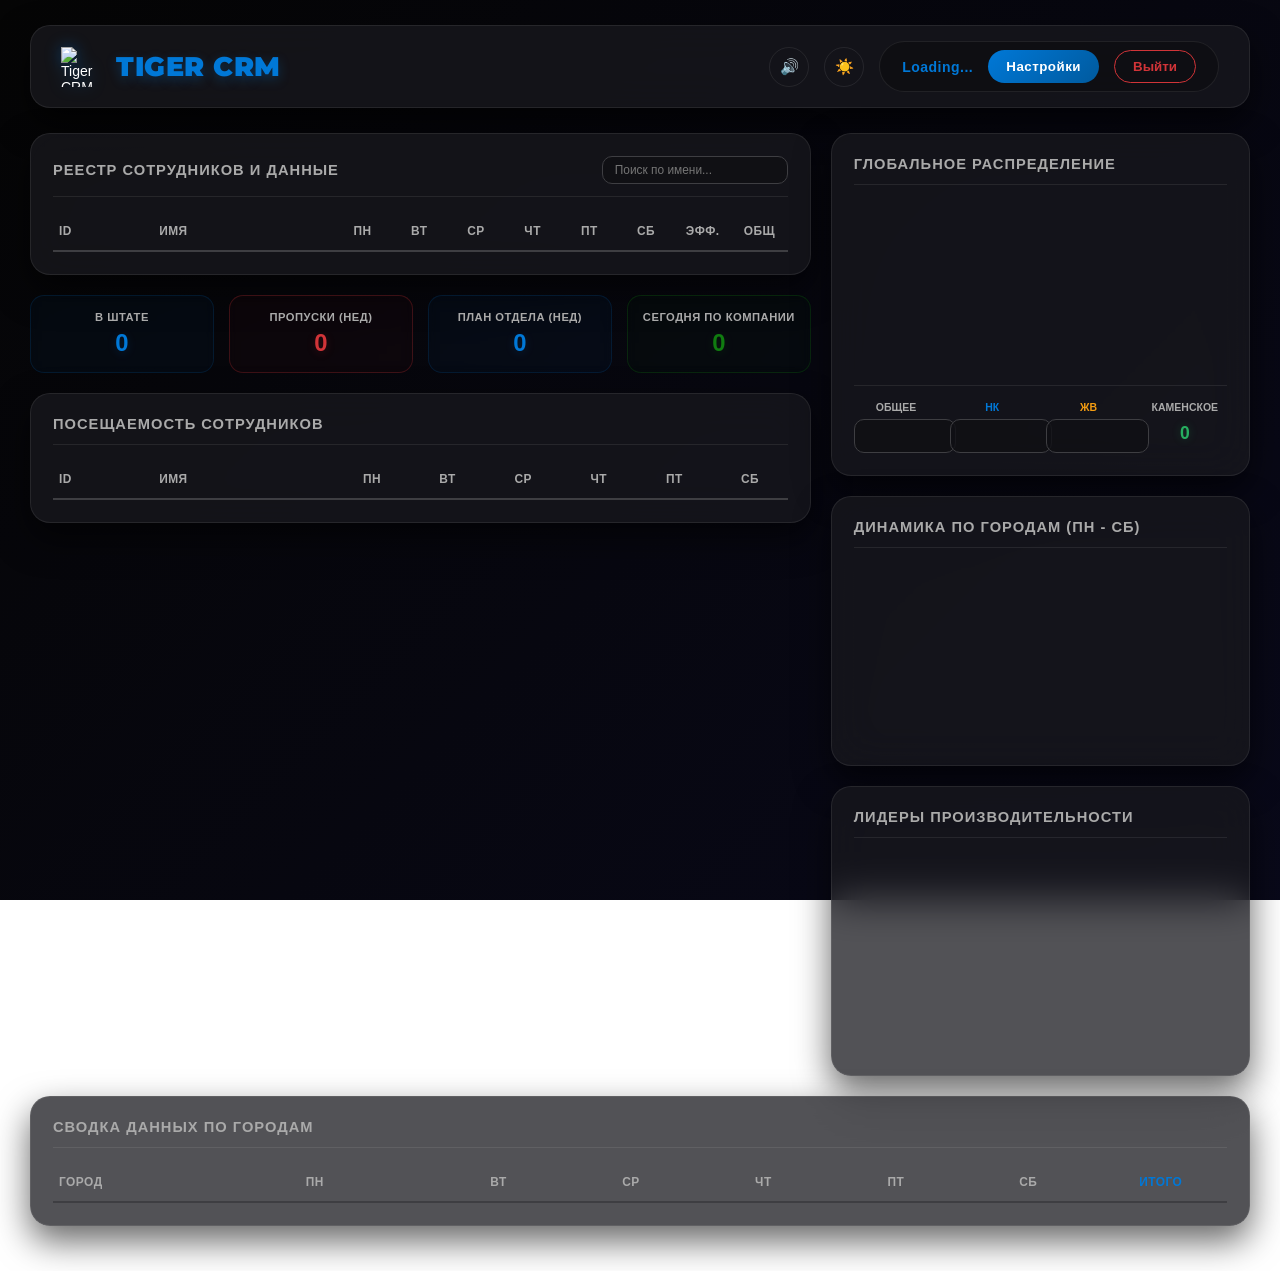
==== index.html @ 07326c5b "олная загрузка проекта: интеграция с Firebase и обновленная структура" ====
<!DOCTYPE html>
<html lang="ru" data-theme="dark">
<head>
    <meta charset="UTF-8">
    <title>TIGER CRM | Cloud Metro Dashboard</title>
    <link rel="icon" type="image/png" href="https://cdn-icons-png.flaticon.com/512/1041/1041883.png">
    <link href="https://fonts.googleapis.com/css2?family=Montserrat:wght@700;900&display=swap" rel="stylesheet">
    
    <script src="https://cdn.jsdelivr.net/npm/@supabase/supabase-js@2"></script>
    <script src="https://cdn.jsdelivr.net/npm/chart.js"></script>
    <script src="https://cdn.jsdelivr.net/npm/tsparticles@2.12.0/tsparticles.bundle.min.js"></script>
    <script>
        function applyUserTheme() {
            const savedTheme = localStorage.getItem('crm_custom_theme');
            if (savedTheme) {
                try {
                    const theme = JSON.parse(savedTheme);
                    const root = document.documentElement;
                    if(theme.bgGrad1) root.style.setProperty('--bg-grad-1', theme.bgGrad1);
                    if(theme.bgGrad2) root.style.setProperty('--bg-grad-2', theme.bgGrad2);
                    if(theme.textMain) root.style.setProperty('--text-main', theme.textMain);
                    if(theme.panelBg) root.style.setProperty('--panel-bg', theme.panelBg);
                } catch (e) { console.error("Ошибка применения темы", e); }
            }
        }
        applyUserTheme();
    </script>
    <style>
        :root { 
            --bg-grad-1: #050505; --bg-grad-2: #0a0a20; --bg-grad-3: #0d1a12; --bg-grad-4: #1a0a1a; 
            --panel-bg: rgba(25, 25, 30, 0.75); 
            --text-main: #ffffff; --text-muted: #aaaaaa; 
            --border-color: rgba(255,255,255,0.08); 
            --input-bg: rgba(15, 15, 20, 0.8); 
            --input-border: #3e3e42; 
            --hover-row: rgba(0, 120, 215, 0.15); 
            --shadow: 0 15px 35px rgba(0,0,0,0.6); 
        }
        [data-theme="light"] { 
            --bg-grad-1: #f5f7fa; --bg-grad-2: #e4e8f0; --bg-grad-3: #dcedc8; --bg-grad-4: #e1bee7; 
            --panel-bg: rgba(255, 255, 255, 0.88); 
            --text-main: #222222; --text-muted: #555555; 
            --border-color: rgba(0,0,0,0.08); 
            --input-bg: rgba(240, 240, 240, 0.8); 
            --input-border: #cccccc; 
            --hover-row: rgba(0, 120, 215, 0.08); 
            --shadow: 0 10px 30px rgba(0,0,0,0.1); 
        }
        
        body, html { margin: 0; padding: 0; font-family: 'Segoe UI', Tahoma, sans-serif; background-color: transparent; font-size: 14px; color: var(--text-main); transition: color 0.4s ease; }
        
        #tsparticles { position: fixed; top: 0; left: 0; width: 100%; height: 100%; z-index: -1; background: linear-gradient(135deg, var(--bg-grad-1), var(--bg-grad-2), var(--bg-grad-3), var(--bg-grad-4)); background-size: 400% 400%; animation: gradientBG 15s ease infinite; transition: background 0.5s ease; }
        @keyframes gradientBG { 0% { background-position: 0% 50%; } 50% { background-position: 100% 50%; } 100% { background-position: 0% 50%; } }
        
        .dashboard-container { padding: 25px 30px; position: relative; z-index: 2; max-width: 1650px; margin: 0 auto; box-sizing: border-box; }
        
        .header { display: flex; align-items: center; justify-content: space-between; margin-bottom: 25px; background: var(--panel-bg); backdrop-filter: blur(20px); padding: 15px 30px; border-radius: 20px; border: 1px solid var(--border-color); box-shadow: var(--shadow); }
        .header-left { display: flex; align-items: center; gap: 20px; }
        .logo-area { display: flex; align-items: center; gap: 15px; }
        .crm-logo { width: 40px; height: 40px; object-fit: contain; filter: drop-shadow(0 0 8px rgba(0,120,215,0.4)); }
        .header h1 { font-family: 'Montserrat', sans-serif; font-weight: 900; font-size: 1.9rem; margin: 0; color: #0078d7; text-shadow: 0 4px 12px rgba(0, 120, 215, 0.3); letter-spacing: 0.5px; }
        
        .header-right { display: flex; align-items: center; gap: 15px; }
        .user-badge { display: flex; align-items: center; gap: 15px; background: rgba(0, 0, 0, 0.25); padding: 8px 22px; border-radius: 30px; border: 1px solid var(--border-color); }
        [data-theme="light"] .user-badge { background: rgba(255, 255, 255, 0.6); }
        
        .btn-audio-test { background: transparent; border: 1px solid var(--border-color); color: var(--text-main); font-size: 1.1rem; cursor: pointer; padding: 5px; border-radius: 50%; width: 40px; height: 40px; display: flex; align-items: center; justify-content: center; transition: 0.3s; }
        .btn-audio-test:hover { background: rgba(243, 156, 18, 0.2); transform: scale(1.05); }

        .btn-theme { background: transparent; border: 1px solid var(--border-color); font-size: 1.1rem; cursor: pointer; padding: 5px; border-radius: 50%; color: var(--text-main); display: flex; align-items: center; justify-content: center; width: 40px; height: 40px; transition: 0.3s; }
        .btn-theme:hover { background: rgba(0, 120, 215, 0.2); transform: rotate(15deg); }
        
        .btn-settings { background: linear-gradient(135deg, #0078d7, #005a9e); border: none; color: white; padding: 9px 18px; border-radius: 20px; cursor: pointer; font-weight: bold; transition: 0.2s; letter-spacing: 0.5px; }
        .btn-settings:hover { box-shadow: 0 4px 12px rgba(0,120,215,0.4); transform: translateY(-1px); }
        .btn-logout { background: transparent; border: 1px solid #d13438; color: #d13438; padding: 8px 18px; border-radius: 20px; cursor: pointer; font-weight: bold; transition: 0.2s; }
        .btn-logout:hover { background: #d13438; color: white; box-shadow: 0 4px 12px rgba(209,52,56,0.4); }
        
        .content-grid { display: grid; grid-template-columns: 64% calc(36% - 20px); gap: 20px; margin-bottom: 20px; align-items: stretch; }
        .col-left, .col-right { display: flex; flex-direction: column; gap: 20px; }
        
        .panel { background-color: var(--panel-bg); backdrop-filter: blur(20px); border: 1px solid var(--border-color); border-radius: 20px; padding: 22px; box-shadow: var(--shadow); display: flex; flex-direction: column; position: relative; }
        .panel-header-flex { display: flex; align-items: center; justify-content: space-between; border-bottom: 1px solid var(--border-color); padding-bottom: 12px; margin-bottom: 15px; }
        .panel-title { font-size: 1.05rem; color: var(--text-muted); margin: 0; font-weight: 700; text-transform: uppercase; letter-spacing: 1px; }
        
        .search-box { padding: 6px 12px; background: var(--input-bg); border: 1px solid var(--input-border); color: var(--text-main); border-radius: 10px; font-size: 0.85rem; width: 160px; transition: 0.3s; }
        .search-box:focus { width: 220px; outline: none; border-color: #0078d7; }

        table { width: 100%; border-collapse: separate; border-spacing: 0; text-align: left; table-layout: fixed; }
        th { color: var(--text-muted); font-size: 0.85rem; padding: 12px 6px; border-bottom: 2px solid var(--input-border); text-align: center; text-transform: uppercase; letter-spacing: 0.5px; }
        th:first-child, th:nth-child(2) { text-align: left; }
        td { padding: 9px 6px; border-bottom: 1px solid var(--border-color); font-size: 0.9rem; text-align: center; vertical-align: middle; transition: background 0.2s; }
        tbody tr:hover td { background-color: var(--hover-row); }
        tfoot td { padding: 14px 6px; border-top: 2px solid var(--input-border); border-bottom: none; font-size: 1rem; }
        
        .cell-input { width: 100%; max-width: 55px; padding: 6px; background: var(--input-bg); border: 1px solid var(--input-border); color: var(--text-main); text-align: center; border-radius: 8px; transition: all 0.2s ease; font-size: 0.9rem; font-weight: 600; }
        .cell-input:focus { border-color: #0078d7; outline: none; background: rgba(0, 120, 215, 0.15); box-shadow: 0 0 8px rgba(0,120,215,0.4); }
        .cell-input:disabled { background: transparent; border: none; font-size: 1rem; color: var(--text-main); opacity: 0.9; }
        
        .traffic-light { width: 16px; height: 16px; border-radius: 50%; margin: 0 auto; box-shadow: 0 2px 5px rgba(0,0,0,0.4); transition: 0.3s; }
        .tl-green { background-color: #107c10; box-shadow: 0 0 12px rgba(16, 124, 16, 0.8); }
        .tl-yellow { background-color: #f39c12; box-shadow: 0 0 12px rgba(243, 156, 18, 0.8); }
        .tl-red { background-color: #d13438; box-shadow: 0 0 12px rgba(209, 52, 56, 0.8); }
        
        .stats-grid { display: flex; gap: 15px; justify-content: space-between; }
        .stat-box { flex: 1; background: rgba(0, 120, 215, 0.04); padding: 15px 10px; border-radius: 14px; border: 1px solid rgba(0, 120, 215, 0.15); text-align: center; backdrop-filter: blur(5px); transition: transform 0.2s; }
        .stat-box:hover { transform: translateY(-2px); }
        .stat-box span { display: block; font-size: 0.8rem; color: var(--text-muted); text-transform: uppercase; margin-bottom: 6px; font-weight: 600; letter-spacing: 0.5px; }
        .stat-box b { font-size: 1.7rem; color: #0078d7; font-weight: 900; text-shadow: 0 2px 10px rgba(0,120,215,0.2); }
        .stat-danger { border-color: rgba(209, 52, 56, 0.25); background: rgba(209, 52, 56, 0.03); }
        .stat-danger b { color: #d13438; text-shadow: 0 2px 10px rgba(209,52,56,0.2); }
        .stat-success { border-color: rgba(16, 124, 16, 0.25); background: rgba(16, 124, 16, 0.03); }
        .stat-success b { color: #107c10; text-shadow: 0 2px 10px rgba(16,124,16,0.2); }
        
        .att-cell { width: 28px; height: 28px; margin: 0 auto; border-radius: 8px; border: 1px solid var(--border-color); transition: all 0.2s; }
        .att-0 { background-color: transparent; } .att-1 { background-color: #107c10; box-shadow: inset 0 0 8px rgba(0,0,0,0.5); } .att-2 { background-color: #f39c12; box-shadow: inset 0 0 8px rgba(0,0,0,0.5); } .att-3 { background-color: #d13438; box-shadow: inset 0 0 8px rgba(0,0,0,0.5); }
        .att-interactive { cursor: pointer; } .att-interactive:hover { transform: scale(1.15); box-shadow: 0 0 10px rgba(255,255,255,0.25); }
        
        .global-totals-block { display: flex; flex-wrap: wrap; gap: 12px; margin-top: auto; padding-top: 15px; border-top: 1px solid var(--border-color); justify-content: space-between; }
        .gt-item { flex: 1; min-width: 65px; text-align: center; }
        .gt-item label { display: block; font-size: 0.75rem; color: var(--text-muted); font-weight: bold; margin-bottom: 6px; text-transform: uppercase; }
        .gt-item input { width: 100%; max-width: 85px; padding: 8px; border-radius: 10px; border: 1px solid var(--input-border); background: var(--input-bg); color: var(--text-main); text-align: center; transition: 0.3s; font-weight: bold; font-size: 1rem; }
        .gt-item input:focus { border-color: #0078d7; outline: none; box-shadow: 0 0 8px rgba(0,120,215,0.4); }
        .gt-item input:disabled { border: none; background: transparent; font-size: 1.2rem; padding: 0; }
        .gt-item.highlight span { display: block; font-size: 1.25rem; font-weight: 900; color: #27ae60; padding-top: 4px; text-shadow: 0 0 8px rgba(39,174,96,0.3); }
        
        .admin-panel { background-color: var(--panel-bg); backdrop-filter: blur(20px); padding: 22px; border-left: 5px solid #0078d7; display: flex; flex-wrap: wrap; gap: 25px; border-radius: 0 20px 20px 0; margin-top: 20px; box-shadow: var(--shadow); }
        .admin-section { flex: 1; min-width: 250px; }
        .input-group { display: flex; justify-content: space-between; align-items: center; margin-bottom: 12px; }
        .input-group input { max-width: 95px; padding: 7px 12px; text-align: right; border-radius: 8px; background: var(--input-bg); border: 1px solid var(--input-border); color: var(--text-main); font-size: 0.95rem; font-weight: bold; }
        .hidden { display: none !important; }

        #toastContainer { position: fixed; bottom: 30px; right: 30px; display: flex; flex-direction: column; gap: 15px; z-index: 10000; }
        .toast { background: rgba(25, 25, 30, 0.95); backdrop-filter: blur(12px); border-left: 5px solid #0078d7; border-radius: 14px; box-shadow: 0 12px 40px rgba(0,0,0,0.6); padding: 15px 22px; display: flex; align-items: center; gap: 15px; color: white; font-weight: 500; font-size: 1rem; animation: slideInRight 0.5s cubic-bezier(0.175, 0.885, 0.32, 1.275) forwards; max-width: 420px; border-top: 1px solid rgba(255,255,255,0.05); }
        [data-theme="light"] .toast { background: rgba(255, 255, 255, 0.96); color: #111; border-top: 1px solid rgba(0,0,0,0.05); }
        .toast img { width: 45px; height: 45px; border-radius: 50%; object-fit: cover; box-shadow: 0 2px 8px rgba(0,0,0,0.3); }
        
        @keyframes slideInRight { from { transform: translateX(120%); opacity: 0; } to { transform: translateX(0); opacity: 1; } }
        @keyframes slideOutRight { from { transform: translateX(0); opacity: 1; } to { transform: translateX(120%); opacity: 0; } }

        /* Оптимизация контейнера под более толстый полукруглый график */
        .chart-container-semi { position: relative; height: 185px; width: 100%; display: flex; justify-content: center; align-items: flex-end; padding-bottom: 5px; box-sizing: border-box; }
    </style>
</head>
<body>
    <div id="tsparticles"></div>

    <div class="dashboard-container">
        <div class="header">
            <div class="header-left">
                <div class="logo-area">
                    <img src="https://i.ibb.co/V0QkSPgp/3838da46-4677-4bdc-81d3-2a8b559bb700-removebg-preview.png" class="crm-logo" alt="Tiger CRM Logo">
                    <h1>TIGER CRM</h1>
                </div>
            </div>
            <div class="header-right">
                <button class="btn-audio-test" onclick="testNotifySound()" title="Проверить звук уведомлений">🔊</button>
                <button id="themeToggle" class="btn-theme" onclick="toggleTheme()">☀️</button>
                <div class="user-badge">
                    <span id="displayUsername" style="color:#0078d7; font-weight:bold; letter-spacing: 0.5px;">Loading...</span>
                    <button class="btn-settings" onclick="window.location.href='profile.html'">Настройки</button>
                    <button class="btn-logout" onclick="logout()">Выйти</button>
                </div>
            </div>
        </div>

        <div class="content-grid">
            <div class="col-left">
                <div class="panel">
                    <div class="panel-header-flex">
                        <h3 class="panel-title">Реестр сотрудников и данные</h3>
                        <input type="text" id="empSearch" class="search-box" placeholder="Поиск по имени..." oninput="filterTables()">
                    </div>
                    <table>
                        <thead>
                            <tr>
                                <th style="width:12%">ID</th><th style="width:23%">Имя</th>
                                <th>ПН</th><th>ВТ</th><th>СР</th><th>ЧТ</th><th>ПТ</th><th>СБ</th>
                                <th title="Эффективность к недельному плану">Эфф.</th><th>Общ</th>
                            </tr>
                        </thead>
                        <tbody id="employeeTableBody"></tbody>
                        <tfoot id="employeeTableFoot"></tfoot>
                    </table>
                </div>

                <div class="stats-grid">
                    <div class="stat-box"><span>В штате</span><b id="statCount">0</b></div>
                    <div class="stat-box stat-danger"><span>Пропуски (нед)</span><b id="statAbsences">0</b></div>
                    <div class="stat-box"><span>План отдела (нед)</span><b id="statPlanTotal">0</b></div>
                    <div class="stat-box stat-success"><span>Сегодня по компании</span><b id="statTodayTotal">0</b></div>
                </div>

                <div class="panel">
                    <div class="panel-header-flex" style="border-bottom: 1px solid var(--border-color); padding-bottom: 12px; margin-bottom: 15px;">
                        <h3 class="panel-title">Посещаемость сотрудников</h3>
                    </div>
                    <table>
                        <thead>
                            <tr>
                                <th style="width:12%">ID</th><th style="width:23%">Имя</th>
                                <th>ПН</th><th>ВТ</th><th>СР</th><th>ЧТ</th><th>ПТ</th><th>СБ</th>
                            </tr>
                        </thead>
                        <tbody id="attendanceTableBody"></tbody>
                    </table>
                </div>
            </div>

            <div class="col-right">
                <div class="panel">
                    <h3 class="panel-title" style="border-bottom: 1px solid var(--border-color); padding-bottom: 12px; margin-bottom: 15px;">Глобальное распределение</h3>
                    <div class="chart-container-semi"><canvas id="globalChart"></canvas></div>
                    
                    <div class="global-totals-block">
                        <div class="gt-item">
                            <label>ОБЩЕЕ</label>
                            <input type="number" id="gtTotal" onchange="updateGlobalTotals()">
                        </div>
                        <div class="gt-item">
                            <label style="color: #0078d7;">НК</label>
                            <input type="number" id="gtNk" onchange="updateGlobalTotals()">
                        </div>
                        <div class="gt-item">
                            <label style="color: #f39c12;">ЖВ</label>
                            <input type="number" id="gtZv" onchange="updateGlobalTotals()">
                        </div>
                        <div class="gt-item highlight">
                            <label>КАМЕНСКОЕ</label>
                            <span id="gtKam">0</span>
                        </div>
                    </div>
                </div>

                <div class="panel">
                    <h3 class="panel-title" style="border-bottom: 1px solid var(--border-color); padding-bottom: 12px; margin-bottom: 15px;">Динамика по городам (ПН - СБ)</h3>
                    <div style="height: 180px;"><canvas id="companyDaysChart"></canvas></div>
                </div>

                <div class="panel">
                    <h3 class="panel-title" style="border-bottom: 1px solid var(--border-color); padding-bottom: 12px; margin-bottom: 15px;">Лидеры производительности</h3>
                    <div style="height: 200px;"><canvas id="barChart"></canvas></div>
                </div>
            </div>
        </div>

        <div class="panel" style="margin-bottom: 20px;">
            <h3 class="panel-title" style="border-bottom: 1px solid var(--border-color); padding-bottom: 12px; margin-bottom: 15px;">Сводка данных по городам</h3>
            <table>
                <thead>
                    <tr>
                        <th style="width:20%; text-align:left;">Город</th>
                        <th>ПН</th><th>ВТ</th><th>СР</th><th>ЧТ</th><th>ПТ</th><th>СБ</th>
                        <th style="color:#0078d7;">Итого</th>
                    </tr>
                </thead>
                <tbody id="cityTableBody"></tbody>
            </table>
        </div>

        <div id="adminPanel" class="admin-panel hidden">
            <div class="admin-section">
                <h3 style="color:var(--text-main); border-bottom:1px solid var(--border-color); padding-bottom:10px; margin-top:0;">Настройки плана (Admin)</h3>
                <div class="input-group"><label>Цель на день (на чел.):</label><input type="number" id="planDaily" onchange="updatePlans()"></div>
                <div class="input-group"><label>Цель на неделю (на чел.):</label><input type="number" id="planWeekly" onchange="updatePlans()"></div>
            </div>
        </div>
    </div>

    <div id="toastContainer"></div>

    <script>
        tsParticles.load("tsparticles", {
            fpsLimit: 60,
            particles: {
                number: { value: 50, density: { enable: true, value_area: 800 } },
                color: { value: "#0078d7" },
                shape: { type: "circle" },
                opacity: { value: 0.25 },
                size: { value: { min: 1, max: 3 } },
                links: { enable: true, distance: 150, color: "#0078d7", opacity: 0.18, width: 1 },
                move: { enable: true, speed: 0.4, direction: "none" }
            },
            interactivity: { detectsOn: "canvas", events: { onHover: { enable: true, mode: "grab" }, resize: true }, modes: { grab: { distance: 160, links: { opacity: 0.4 } } } },
            retina_detect: true
        });

        const SUPABASE_URL = "https://geolvowpvdxnimypcvfx.supabase.co"; 
        const SUPABASE_ANON_KEY = "sb_publishable_NYYVxFGX8ZnVK0CyEFPehg_z58eWBut"; 
        const db = window.supabase.createClient(SUPABASE_URL, SUPABASE_ANON_KEY);

        let isAdmin = false;
        let employees = [];
        let metricsData = { daily_plan: 26, weekly_plan: 130, total: 0, nikopol: 0, zv: 0 }; 
        let cityDays = { nikopol: [0,0,0,0,0,0], zv: [0,0,0,0,0,0], kamenka: [0,0,0,0,0,0] };

        let barChartInst = null; let globalChartInst = null; let companyDaysChartInst = null;
        const dbDaysKeys = ['mon', 'tue', 'wed', 'thu', 'fri', 'sat'];

        const notifySound = new Audio('https://assets.mixkit.co/active_storage/sfx/2869/2869-preview.mp3');

        function testNotifySound() {
            notifySound.play().then(() => alert("Звук воспроизводится успешно!")).catch(e => alert("Доступ заблокирован браузером. Кликните на страницу."));
        }

        function showNotification(message, imgUrl) {
            const container = document.getElementById('toastContainer');
            const toast = document.createElement('div');
            toast.className = 'toast';
            toast.innerHTML = `<img src="${imgUrl}" alt="icon"><div>${message}</div>`;
            container.appendChild(toast);
            notifySound.play().catch(e => console.log("Sound autoplay blocked"));
            setTimeout(() => { toast.style.animation = 'slideOutRight 0.5s forwards'; setTimeout(() => toast.remove(), 500); }, 8000);
        }

        function checkTimeNotifications() {
            const now = new Date();
            const currentTime = String(now.getHours()).padStart(2, '0') + ':' + String(now.getMinutes()).padStart(2, '0');
            const today = now.toDateString();
            const times = {
                '10:30': { msg: 'Все на перекур!', img: 'https://cdn-icons-png.flaticon.com/512/1055/1055660.png' },
                '13:20': { msg: 'А как бы шо-то обэда будет, а то там 25 людей не кормленные...', img: 'https://cdn-icons-png.flaticon.com/512/1864/1864514.png' },
                '16:00': { msg: 'Перерывчик!', img: 'https://cdn-icons-png.flaticon.com/512/1055/1055660.png' }
            };
            if (times[currentTime] && !localStorage.getItem(`notified_time_${currentTime}_${today}`)) {
                showNotification(times[currentTime].msg, times[currentTime].img);
                localStorage.setItem(`notified_time_${currentTime}_${today}`, 'true');
            }
        }

        function initTheme() {
            const savedTheme = localStorage.getItem('crm_theme') || 'dark';
            document.documentElement.setAttribute('data-theme', savedTheme);
            document.getElementById('themeToggle').innerText = savedTheme === 'dark' ? '☀️' : '🌙';
        }

        function toggleTheme() {
            const currentTheme = document.documentElement.getAttribute('data-theme');
            const newTheme = currentTheme === 'dark' ? 'light' : 'dark';
            document.documentElement.setAttribute('data-theme', newTheme);
            localStorage.setItem('crm_theme', newTheme);
            document.getElementById('themeToggle').innerText = newTheme === 'dark' ? '☀️' : '🌙';
            
            if (globalChartInst) { globalChartInst.options.plugins.legend.labels.color = newTheme === 'dark' ? '#aaaaaa' : '#555555'; globalChartInst.update(); }
            if (companyDaysChartInst) { 
                companyDaysChartInst.options.plugins.legend.labels.color = newTheme === 'dark' ? '#aaaaaa' : '#555555';
                companyDaysChartInst.options.scales.x.ticks.color = newTheme === 'dark' ? '#aaaaaa' : '#555555';
                companyDaysChartInst.options.scales.y.ticks.color = newTheme === 'dark' ? '#aaaaaa' : '#555555';
                companyDaysChartInst.update();
            }
            if (barChartInst) {
                const isDark = newTheme === 'dark';
                barChartInst.options.scales.x.ticks.color = isDark ? '#aaaaaa' : '#555555';
                barChartInst.options.scales.y.ticks.color = isDark ? '#aaaaaa' : '#555555';
                barChartInst.options.scales.y.grid.color = isDark ? 'rgba(255,255,255,0.05)' : 'rgba(0,0,0,0.05)';
                barChartInst.update();
            }
        }

        function filterTables() {
            const val = document.getElementById('empSearch').value.toLowerCase();
            const rowsData = document.querySelectorAll('#employeeTableBody tr');
            const rowsAtt = document.querySelectorAll('#attendanceTableBody tr');
            
            rowsData.forEach(row => {
                const name = row.querySelector('td:nth-child(2)').innerText.toLowerCase();
                row.style.display = name.includes(val) ? '' : 'none';
            });
            rowsAtt.forEach(row => {
                const name = row.querySelector('td:nth-child(2)').innerText.toLowerCase();
                row.style.display = name.includes(val) ? '' : 'none';
            });
        }

        async function loadCloudData() {
            let { data: metrics } = await db.from('global_metrics').select('*').eq('id', 1).single();
            if (metrics) {
                metricsData = metrics;
                document.getElementById('planDaily').value = metrics.daily_plan || 26;
                document.getElementById('planWeekly').value = metrics.weekly_plan || 130;
                document.getElementById('gtTotal').value = metrics.total || 0;
                document.getElementById('gtNk').value = metrics.nikopol || 0;
                document.getElementById('gtZv').value = metrics.zv || 0;
                
                if (metrics.city_days) {
                    try {
                        let parsed = typeof metrics.city_days === 'string' ? JSON.parse(metrics.city_days) : metrics.city_days;
                        if(parsed.nikopol) cityDays = parsed;
                    } catch(e) { console.error("Parse error:", e); }
                }
            }

            let { data: dbEmployees } = await db.from('employees').select('*').order('created_at', { ascending: true });
            if (dbEmployees) {
                employees = dbEmployees.map(emp => ({
                    id: emp.id, 
                    name: emp.name, 
                    personal_color: emp.personal_color || '#0078d7',
                    days: [emp.mon, emp.tue, emp.wed, emp.thu, emp.fri, emp.sat],
                    attendance: [emp.att_mon, emp.att_tue, emp.att_wed, emp.att_thu, emp.att_fri, emp.att_sat]
                }));
            }
            renderAll();
        }

        async function updatePlans() {
            if(!isAdmin) return;
            const daily = parseInt(document.getElementById('planDaily').value) || 26;
            const weekly = parseInt(document.getElementById('planWeekly').value) || 130;
            metricsData.daily_plan = daily; metricsData.weekly_plan = weekly;
            renderAll();
            await db.from('global_metrics').update({ daily_plan: daily, weekly_plan: weekly }).eq('id', 1);
        }

        async function updateGlobalTotals() {
            if(!isAdmin) return;
            const t = parseInt(document.getElementById('gtTotal').value) || 0;
            const n = parseInt(document.getElementById('gtNk').value) || 0;
            const z = parseInt(document.getElementById('gtZv').value) || 0;
            metricsData.total = t; metricsData.nikopol = n; metricsData.zv = z;
            renderAll();
            await db.from('global_metrics').update({ total: t, nikopol: n, zv: z }).eq('id', 1);
        }

        async function updateCityDay(cityId, dayIdx, val) {
            if(!isAdmin) return;
            cityDays[cityId][dayIdx] = parseInt(val) || 0;
            renderAll(); 
            await db.from('global_metrics').update({ city_days: cityDays }).eq('id', 1);
        }

        function renderAll() {
            const tBodyData = document.getElementById('employeeTableBody');
            const tFootData = document.getElementById('employeeTableFoot');
            const tBodyAtt = document.getElementById('attendanceTableBody');
            const tBodyCity = document.getElementById('cityTableBody');
            
            tBodyData.innerHTML = ''; tFootData.innerHTML = ''; tBodyAtt.innerHTML = ''; tBodyCity.innerHTML = '';
            
            document.getElementById('gtTotal').disabled = !isAdmin;
            document.getElementById('gtNk').disabled = !isAdmin;
            document.getElementById('gtZv').disabled = !isAdmin;
            
            let calcKam = (metricsData.total || 0) - ((metricsData.nikopol || 0) + (metricsData.zv || 0));
            if(calcKam < 0) calcKam = 0;
            document.getElementById('gtKam').innerText = calcKam;
            
            let totalAbsences = 0; let currentGlobalSum = 0; let daySums = [0, 0, 0, 0, 0, 0]; 
            const today = new Date().toDateString();
            
            employees.forEach((emp, index) => {
                totalAbsences += emp.attendance.filter(a => a === 3).length;
                let totalData = emp.days.reduce((a, b) => (a||0) + (b||0), 0);
                currentGlobalSum += totalData;
                let disabledAttr = isAdmin ? '' : 'disabled';
                
                for (let d = 0; d < 6; d++) { daySums[d] += (emp.days[d] || 0); }
                
                if (totalData >= 5 && !localStorage.getItem(`evt_5_${emp.id}_${today}`)) {
                    showNotification(`У ${emp.name} уже 5 данных, круто!`, 'https://cdn-icons-png.flaticon.com/512/3573/3573974.png');
                    localStorage.setItem(`evt_5_${emp.id}_${today}`, 'true');
                }
                if (totalData >= 10 && !localStorage.getItem(`evt_10_${emp.id}_${today}`)) {
                    showNotification(`У ${emp.name} уже 10 данных, вот это нифига себе!!!`, 'https://cdn-icons-png.flaticon.com/512/1055/1055684.png');
                    localStorage.setItem(`evt_10_${emp.id}_${today}`, 'true');
                }
                
                let percent = (totalData / (metricsData.weekly_plan || 130)) * 100;
                let tlClass = percent >= 100 ? 'tl-green' : (percent >= 75 ? 'tl-yellow' : 'tl-red');

                let trData = document.createElement('tr');
                trData.innerHTML = `<td style="color:#0078d7;font-family:monospace;font-size:0.85rem;">${String(emp.id).padStart(3, '0')}</td><td style="font-weight:700; color: ${emp.personal_color}; text-shadow: 0 0 8px ${emp.personal_color}40;">${emp.name}</td>` + 
                    emp.days.map((val, dIdx) => `<td><input type="number" class="cell-input" value="${val||0}" onchange="updateEmpDay(${index}, ${dIdx}, this.value)" ${disabledAttr}></td>`).join('') +
                    `<td><div class="traffic-light ${tlClass}" title="${Math.round(percent)}% от плана"></div></td><td style="font-weight:900;color:#107c10;">${totalData}</td>`;
                tBodyData.appendChild(trData);

                let trAtt = document.createElement('tr');
                let attHtml = `<td style="color:#0078d7;font-family:monospace;font-size:0.85rem;">${String(emp.id).padStart(3, '0')}</td><td style="font-weight:700; color: ${emp.personal_color};">${emp.name}</td>`;
                emp.attendance.forEach((st, dIdx) => {
                    let interactive = isAdmin ? 'att-interactive' : '';
                    let onClick = isAdmin ? `onclick="toggleAtt(${index}, ${dIdx})"` : '';
                    attHtml += `<td><div class="att-cell att-${st||0} ${interactive}" ${onClick}></div></td>`;
                });
                trAtt.innerHTML = attHtml;
                tBodyAtt.appendChild(trAtt);
            });

            let trFoot = document.createElement('tr');
            trFoot.style.background = 'rgba(0, 120, 215, 0.06)';
            let footHtml = `<td style="color:var(--text-muted); font-size:0.8rem;">-</td><td style="text-align:left; color:var(--text-main); font-weight:900; padding-left:5px;">ИТОГО:</td>`;
            for(let d = 0; d < 6; d++) { footHtml += `<td style="color:#0078d7; font-weight:900; font-size:1rem;">${daySums[d]}</td>`; }
            footHtml += `<td></td><td style="color:#107c10; font-weight:900; font-size:1.1rem;">${currentGlobalSum}</td>`;
            trFoot.innerHTML = footHtml;
            tFootData.appendChild(trFoot);

            const citiesConf = [
                { id: 'nikopol', name: 'Никополь', color: '#0078d7' },
                { id: 'zv', name: 'Жёлтые Воды', color: '#f39c12' },
                { id: 'kamenka', name: 'Каменское', color: '#27ae60' }
            ];
            
            citiesConf.forEach(city => {
                let days = cityDays[city.id] || [0,0,0,0,0,0];
                let sum = days.reduce((a,b)=>a+b, 0);
                let tr = document.createElement('tr');
                tr.innerHTML = `<td style="font-weight:900; color:${city.color}; text-align:left;">${city.name}</td>` + 
                    days.map((val, idx) => `<td><input type="number" class="cell-input" value="${val}" onchange="updateCityDay('${city.id}', ${idx}, this.value)" ${!isAdmin ? 'disabled' : ''}></td>`).join('') +
                    `<td style="font-weight:900; color:${city.color}; font-size:1.1rem;">${sum}</td>`;
                tBodyCity.appendChild(tr);
            });

            document.getElementById('statTodayTotal').innerText = metricsData.total || 0;
            document.getElementById('statCount').innerText = employees.length;
            document.getElementById('statAbsences').innerText = totalAbsences;
            document.getElementById('statPlanTotal').innerText = employees.length * (metricsData.weekly_plan || 130);

            if (currentGlobalSum >= 50 && !localStorage.getItem(`evt_global_50_${today}`)) {
                showNotification(`Достигнуто общее 50 кол-во данных за день!`, 'https://cdn-icons-png.flaticon.com/512/3573/3573977.png');
                localStorage.setItem(`evt_global_50_${today}`, 'true');
            }

            updateCharts(calcKam);
            filterTables();
        }

        async function updateEmpDay(eIdx, dIdx, val) {
            if(!isAdmin) return;
            const v = parseInt(val) || 0;
            employees[eIdx].days[dIdx] = v;
            renderAll();
            await db.from('employees').update({ [dbDaysKeys[dIdx]]: v }).eq('id', employees[eIdx].id);
        }

        async function toggleAtt(eIdx, dIdx) {
            if(!isAdmin) return;
            let current = employees[eIdx].attendance[dIdx] || 0;
            let next = (current + 1) % 4; 
            employees[eIdx].attendance[dIdx] = next;
            renderAll();
            const keys = ['att_mon', 'att_tue', 'att_wed', 'att_thu', 'att_fri', 'att_sat'];
            await db.from('employees').update({ [keys[dIdx]]: next }).eq('id', employees[eIdx].id);
        }

        function updateCharts(calculatedKamenka) {
            const isDark = document.documentElement.getAttribute('data-theme') === 'dark';
            const labelColor = isDark ? '#aaaaaa' : '#555555';
            const chartCtx = document.getElementById('barChart').getContext('2d');

            if(!barChartInst) {
                barChartInst = new Chart(chartCtx, {
                    type: 'bar', 
                    data: { labels: [], datasets: [{ label: 'Объем', data: [], borderRadius: 6, borderWidth: 1 }] },
                    options: { responsive: true, maintainAspectRatio: false, plugins: { legend: { display: false } }, scales: { x: { ticks: { color: labelColor } }, y: { ticks: { color: labelColor } } } }
                });
            }
            barChartInst.data.labels = employees.map(e => e.name.split(' ')[0]);
            barChartInst.data.datasets[0].data = employees.map(e => e.days.reduce((a,b)=>a+b,0));

            barChartInst.data.datasets[0].backgroundColor = employees.map(emp => {
                let grad = chartCtx.createLinearGradient(0, 0, 0, 200); 
                grad.addColorStop(0, emp.personal_color); 
                grad.addColorStop(1, isDark ? 'rgba(15, 15, 20, 0.9)' : 'rgba(245, 245, 245, 0.9)'); 
                return grad;
            });
            barChartInst.data.datasets[0].borderColor = employees.map(emp => emp.personal_color);
            barChartInst.update();

            if(!globalChartInst) {
                globalChartInst = new Chart(document.getElementById('globalChart'), {
                    type: 'doughnut', 
                    data: { 
                        labels: ['Никополь', 'Жёлтые Воды', 'Каменское'], 
                        datasets: [{ data: [0, 0, 0], backgroundColor: ['#0078d7', '#f39c12', '#27ae60'], borderWidth: 0, hoverOffset: 5 }] 
                    },
                    options: { 
                        responsive: true, maintainAspectRatio: false, rotation: -90, circumference: 180, 
                        cutout: '55%', // ГРАФИК СДЕЛАН ТОЛЩЕ ПО ЗАПРОСУ
                        layout: { padding: { bottom: 10 } },
                        plugins: { legend: { position: 'bottom', labels: { color: labelColor, boxWidth: 12, padding: 12 } } } 
                    }
                });
            }
            
            globalChartInst.data.datasets[0].data = [metricsData.nikopol || 0, metricsData.zv || 0, calculatedKamenka];
            globalChartInst.update();

            if(!companyDaysChartInst) {
                companyDaysChartInst = new Chart(document.getElementById('companyDaysChart'), {
                    type: 'line',
                    data: {
                        labels: ['ПН', 'ВТ', 'СР', 'ЧТ', 'ПТ', 'СБ'],
                        datasets: [
                            { label: 'Никополь', data: cityDays.nikopol, borderColor: '#0078d7', backgroundColor: 'rgba(0, 120, 215, 0.08)', borderWidth: 3, tension: 0.35, fill: true, pointRadius: 4 },
                            { label: 'Жёлтые Воды', data: cityDays.zv, borderColor: '#f39c12', backgroundColor: 'rgba(243, 156, 18, 0.08)', borderWidth: 3, tension: 0.35, fill: true, pointRadius: 4 },
                            { label: 'Каменское', data: cityDays.kamenka, borderColor: '#27ae60', backgroundColor: 'rgba(39, 174, 96, 0.08)', borderWidth: 3, tension: 0.35, fill: true, pointRadius: 4 }
                        ]
                    },
                    options: {
                        responsive: true, maintainAspectRatio: false,
                        plugins: { legend: { display: true, position: 'top', labels: { color: labelColor, usePointStyle: true, boxWidth: 8 } } },
                        scales: { x: { ticks: { color: labelColor }, grid: { display: false } }, y: { ticks: { color: labelColor }, grid: { color: 'rgba(128,128,128,0.08)' } } }
                    }
                });
            } else {
                companyDaysChartInst.data.datasets[0].data = cityDays.nikopol;
                companyDaysChartInst.data.datasets[1].data = cityDays.zv;
                companyDaysChartInst.data.datasets[2].data = cityDays.kamenka;
                companyDaysChartInst.update();
            }
        }

        function logout() { localStorage.removeItem('crm_role'); window.location.href = 'login.html'; }

        window.onload = async () => { 
            initTheme();
            if (!localStorage.getItem('crm_role')) { window.location.href = 'login.html'; return; }
            
            let currentUsername = localStorage.getItem('crm_username');
            document.getElementById('displayUsername').innerText = `${currentUsername} [${localStorage.getItem('crm_role').toUpperCase()}]`;
            isAdmin = localStorage.getItem('crm_role') === 'admin';
            if (isAdmin) document.getElementById('adminPanel').classList.remove('hidden');
            
            let { data: emp } = await db.from('employees').select('avatar_url').eq('name', currentUsername).maybeSingle();
            if (emp && emp.avatar_url) {
                const badge = document.querySelector('.user-badge');
                let img = document.getElementById('headerAvatar');
                if(!img) {
                    img = document.createElement('img');
                    img.id = 'headerAvatar';
                    img.style = "width:32px; height:32px; border-radius:50%; object-fit:cover; border:2px solid #0078d7; margin-right:5px;";
                    badge.insertBefore(img, badge.firstChild);
                }
                img.src = emp.avatar_url;
            }
            
            await loadCloudData(); 
            setInterval(checkTimeNotifications, 30000);
            
            db.channel('realtime-sync')
              .on('postgres_changes', { event: '*', schema: 'public', table: 'employees' }, () => {
                  if (document.activeElement?.tagName !== 'INPUT') loadCloudData();
              })
              .on('postgres_changes', { event: '*', schema: 'public', table: 'global_metrics' }, () => {
                  if (document.activeElement?.tagName !== 'INPUT') loadCloudData();
              })
              .subscribe();
        };
    </script>
</body>
</html>
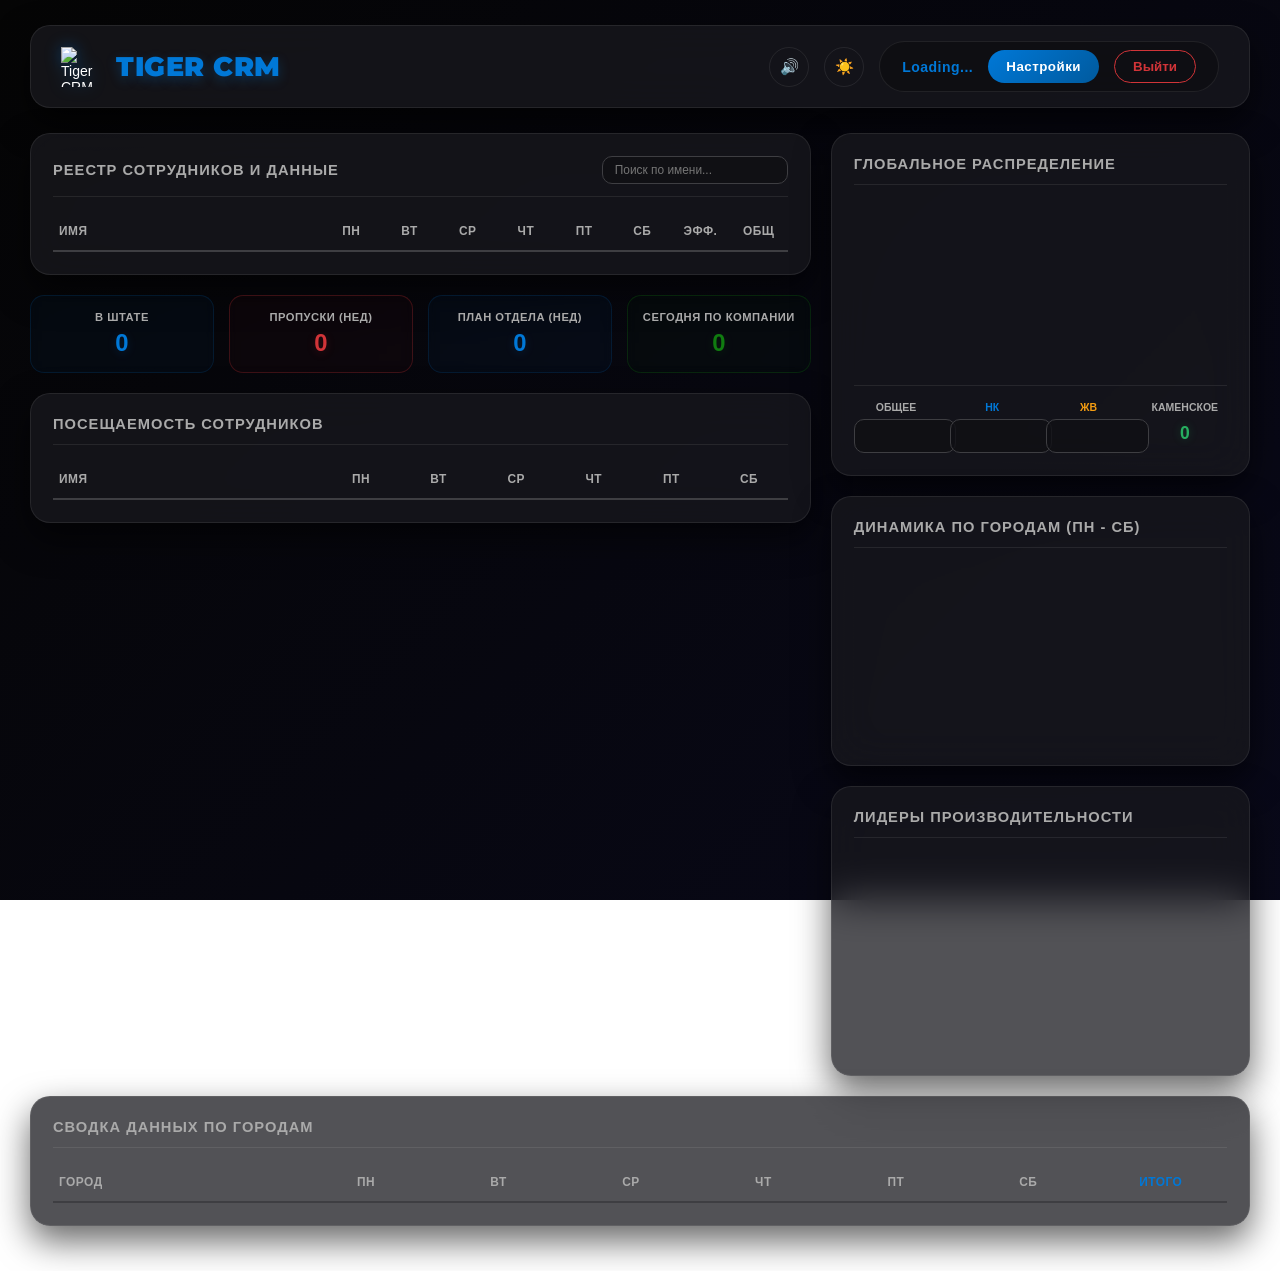
==== commit 21e85456: "Add !important to CSS variables for light theme" ====
--- a/index.html
+++ b/index.html
@@ -37,14 +37,14 @@
             --shadow: 0 15px 35px rgba(0,0,0,0.6); 
         }
         [data-theme="light"] { 
-            --bg-grad-1: #f5f7fa; --bg-grad-2: #e4e8f0; --bg-grad-3: #dcedc8; --bg-grad-4: #e1bee7; 
-            --panel-bg: rgba(255, 255, 255, 0.88); 
-            --text-main: #222222; --text-muted: #555555; 
-            --border-color: rgba(0,0,0,0.08); 
-            --input-bg: rgba(240, 240, 240, 0.8); 
-            --input-border: #cccccc; 
-            --hover-row: rgba(0, 120, 215, 0.08); 
-            --shadow: 0 10px 30px rgba(0,0,0,0.1); 
+            --bg-grad-1: #f5f7fa !important; --bg-grad-2: #e4e8f0 !important; --bg-grad-3: #dcedc8 !important; --bg-grad-4: #e1bee7 !important; 
+            --panel-bg: rgba(255, 255, 255, 0.88) !important; 
+            --text-main: #222222 !important; --text-muted: #555555 !important; 
+            --border-color: rgba(0,0,0,0.08) !important; 
+            --input-bg: rgba(240, 240, 240, 0.8) !important; 
+            --input-border: #cccccc !important; 
+            --hover-row: rgba(0, 120, 215, 0.08) !important; 
+            --shadow: 0 10px 30px rgba(0,0,0,0.1) !important; 
         }
         
         body, html { margin: 0; padding: 0; font-family: 'Segoe UI', Tahoma, sans-serif; background-color: transparent; font-size: 14px; color: var(--text-main); transition: color 0.4s ease; }
@@ -87,7 +87,7 @@
 
         table { width: 100%; border-collapse: separate; border-spacing: 0; text-align: left; table-layout: fixed; }
         th { color: var(--text-muted); font-size: 0.85rem; padding: 12px 6px; border-bottom: 2px solid var(--input-border); text-align: center; text-transform: uppercase; letter-spacing: 0.5px; }
-        th:first-child, th:nth-child(2) { text-align: left; }
+        th:first-child { text-align: left; }
         td { padding: 9px 6px; border-bottom: 1px solid var(--border-color); font-size: 0.9rem; text-align: center; vertical-align: middle; transition: background 0.2s; }
         tbody tr:hover td { background-color: var(--hover-row); }
         tfoot td { padding: 14px 6px; border-top: 2px solid var(--input-border); border-bottom: none; font-size: 1rem; }
@@ -173,7 +173,7 @@
                     <table>
                         <thead>
                             <tr>
-                                <th style="width:12%">ID</th><th style="width:23%">Имя</th>
+                                <th style="width:35%">Имя</th>
                                 <th>ПН</th><th>ВТ</th><th>СР</th><th>ЧТ</th><th>ПТ</th><th>СБ</th>
                                 <th title="Эффективность к недельному плану">Эфф.</th><th>Общ</th>
                             </tr>
@@ -197,7 +197,7 @@
                     <table>
                         <thead>
                             <tr>
-                                <th style="width:12%">ID</th><th style="width:23%">Имя</th>
+                                <th style="width:35%">Имя</th>
                                 <th>ПН</th><th>ВТ</th><th>СР</th><th>ЧТ</th><th>ПТ</th><th>СБ</th>
                             </tr>
                         </thead>
@@ -362,11 +362,11 @@
             const rowsAtt = document.querySelectorAll('#attendanceTableBody tr');
             
             rowsData.forEach(row => {
-                const name = row.querySelector('td:nth-child(2)').innerText.toLowerCase();
+                const name = row.querySelector('td:nth-child(1)').innerText.toLowerCase();
                 row.style.display = name.includes(val) ? '' : 'none';
             });
             rowsAtt.forEach(row => {
-                const name = row.querySelector('td:nth-child(2)').innerText.toLowerCase();
+                const name = row.querySelector('td:nth-child(1)').innerText.toLowerCase();
                 row.style.display = name.includes(val) ? '' : 'none';
             });
         }
@@ -395,6 +395,7 @@
                     id: emp.id, 
                     name: emp.name, 
                     personal_color: emp.personal_color || '#0078d7',
+                    avatar_url: emp.avatar_url,
                     days: [emp.mon, emp.tue, emp.wed, emp.thu, emp.fri, emp.sat],
                     attendance: [emp.att_mon, emp.att_tue, emp.att_wed, emp.att_thu, emp.att_fri, emp.att_sat]
                 }));
@@ -467,14 +468,27 @@
                 let percent = (totalData / (metricsData.weekly_plan || 130)) * 100;
                 let tlClass = percent >= 100 ? 'tl-green' : (percent >= 75 ? 'tl-yellow' : 'tl-red');
 
+                // Формируем кружок аватара
+                let avatarHtml = emp.avatar_url 
+                    ? `<img src="${emp.avatar_url}" style="width: 28px; height: 28px; border-radius: 50%; object-fit: cover; border: 2px solid ${emp.personal_color};">`
+                    : `<div style="width: 28px; height: 28px; border-radius: 50%; display: flex; align-items: center; justify-content: center; background: var(--input-bg); border: 2px solid ${emp.personal_color}; font-size: 13px;">${emp.name.charAt(0)}</div>`;
+
+                // Строка данных (реестр)
                 let trData = document.createElement('tr');
-                trData.innerHTML = `<td style="color:#0078d7;font-family:monospace;font-size:0.85rem;">${String(emp.id).padStart(3, '0')}</td><td style="font-weight:700; color: ${emp.personal_color}; text-shadow: 0 0 8px ${emp.personal_color}40;">${emp.name}</td>` + 
+                trData.innerHTML = `<td style="font-weight:700; color: ${emp.personal_color}; text-shadow: 0 0 8px ${emp.personal_color}40; display: flex; align-items: center; gap: 12px; padding: 8px 6px;">
+                        ${avatarHtml}
+                        <span>${emp.name}</span>
+                    </td>` + 
                     emp.days.map((val, dIdx) => `<td><input type="number" class="cell-input" value="${val||0}" onchange="updateEmpDay(${index}, ${dIdx}, this.value)" ${disabledAttr}></td>`).join('') +
                     `<td><div class="traffic-light ${tlClass}" title="${Math.round(percent)}% от плана"></div></td><td style="font-weight:900;color:#107c10;">${totalData}</td>`;
                 tBodyData.appendChild(trData);
 
+                // Строка посещаемости
                 let trAtt = document.createElement('tr');
-                let attHtml = `<td style="color:#0078d7;font-family:monospace;font-size:0.85rem;">${String(emp.id).padStart(3, '0')}</td><td style="font-weight:700; color: ${emp.personal_color};">${emp.name}</td>`;
+                let attHtml = `<td style="font-weight:700; color: ${emp.personal_color}; display: flex; align-items: center; gap: 12px; padding: 8px 6px;">
+                        ${avatarHtml}
+                        <span>${emp.name}</span>
+                    </td>`;
                 emp.attendance.forEach((st, dIdx) => {
                     let interactive = isAdmin ? 'att-interactive' : '';
                     let onClick = isAdmin ? `onclick="toggleAtt(${index}, ${dIdx})"` : '';
@@ -486,7 +500,7 @@
 
             let trFoot = document.createElement('tr');
             trFoot.style.background = 'rgba(0, 120, 215, 0.06)';
-            let footHtml = `<td style="color:var(--text-muted); font-size:0.8rem;">-</td><td style="text-align:left; color:var(--text-main); font-weight:900; padding-left:5px;">ИТОГО:</td>`;
+            let footHtml = `<td style="text-align:left; color:var(--text-main); font-weight:900; padding-left:5px;">ИТОГО:</td>`;
             for(let d = 0; d < 6; d++) { footHtml += `<td style="color:#0078d7; font-weight:900; font-size:1rem;">${daySums[d]}</td>`; }
             footHtml += `<td></td><td style="color:#107c10; font-weight:900; font-size:1.1rem;">${currentGlobalSum}</td>`;
             trFoot.innerHTML = footHtml;
@@ -573,7 +587,7 @@
                     },
                     options: { 
                         responsive: true, maintainAspectRatio: false, rotation: -90, circumference: 180, 
-                        cutout: '55%', // ГРАФИК СДЕЛАН ТОЛЩЕ ПО ЗАПРОСУ
+                        cutout: '55%',
                         layout: { padding: { bottom: 10 } },
                         plugins: { legend: { position: 'bottom', labels: { color: labelColor, boxWidth: 12, padding: 12 } } } 
                     }
@@ -646,4 +660,4 @@
         };
     </script>
 </body>
-</html>+</html>
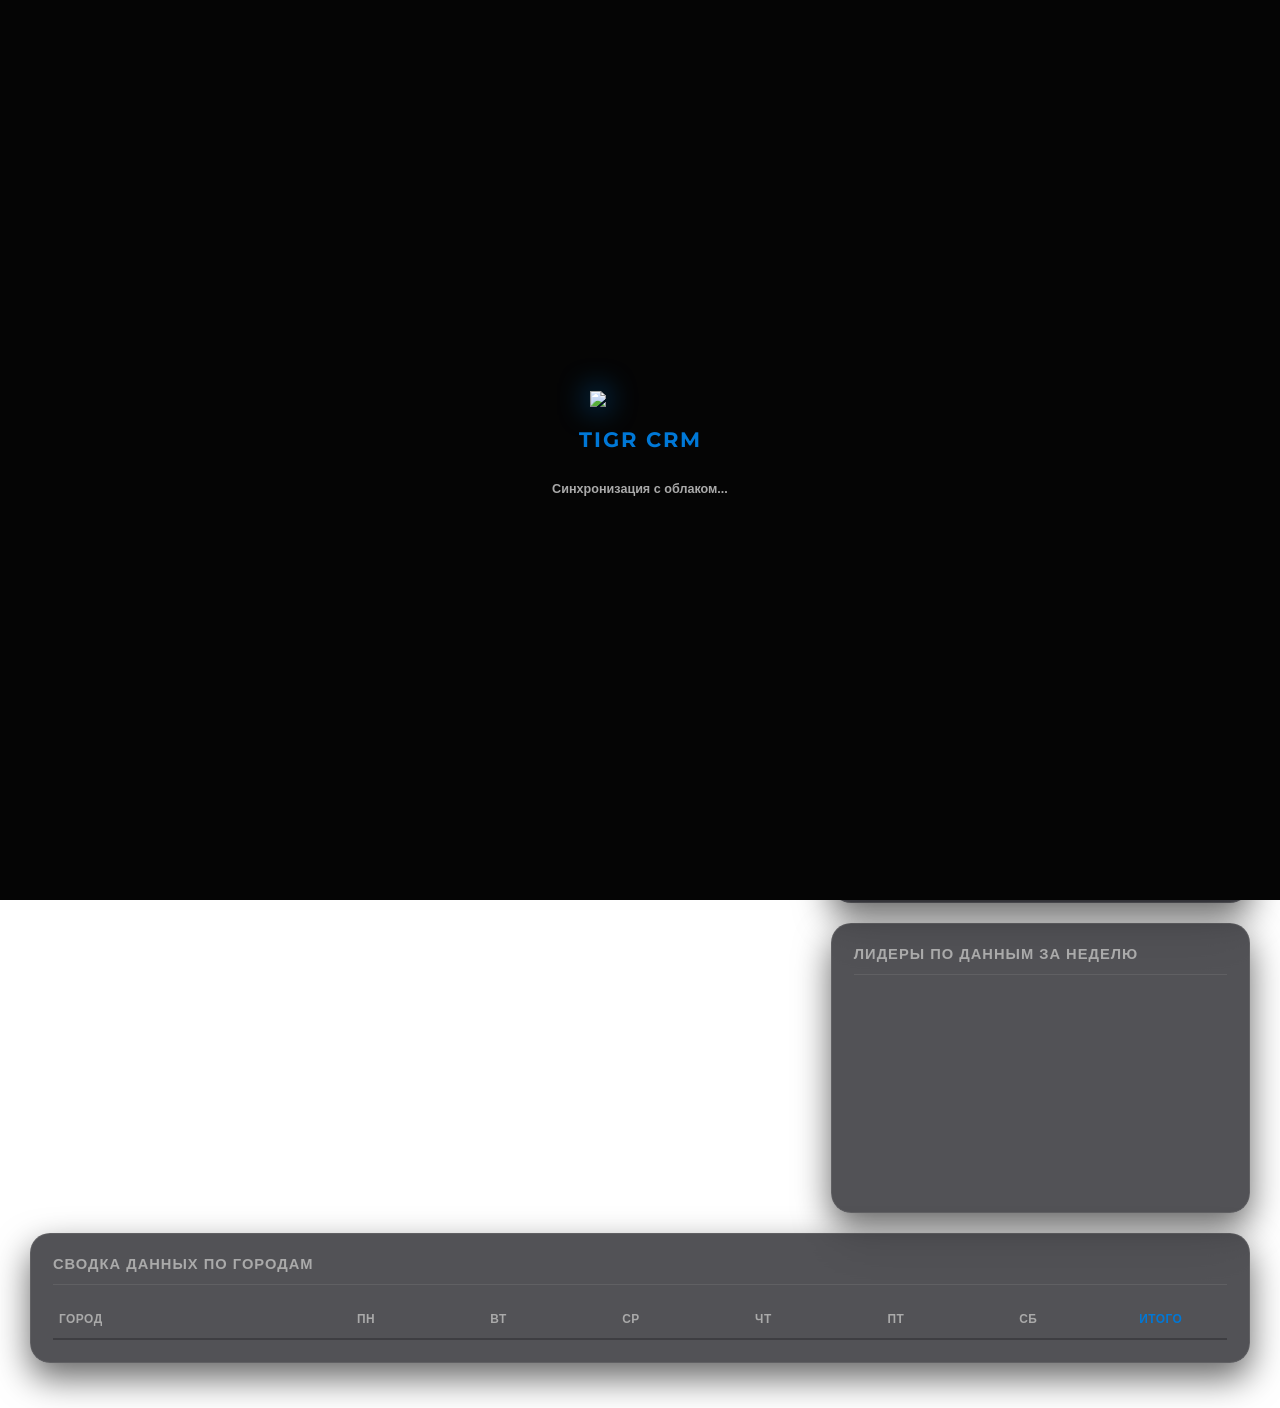
==== commit 348defbe: "Update index.html" ====
--- a/index.html
+++ b/index.html
@@ -2,14 +2,24 @@
 <html lang="ru" data-theme="dark">
 <head>
     <meta charset="UTF-8">
+    <meta name="referrer" content="no-referrer">
     <title>TIGER CRM | Cloud Metro Dashboard</title>
-    <link rel="icon" type="image/png" href="https://cdn-icons-png.flaticon.com/512/1041/1041883.png">
-    <link href="https://fonts.googleapis.com/css2?family=Montserrat:wght@700;900&display=swap" rel="stylesheet">
+    <link rel="icon" type="image/png" href="https://i.imgur.com/92aAKxU.png">
+    <link href="https://fonts.googleapis.com/css2?family=Montserrat:wght@400;700;900&display=swap" rel="stylesheet">
     
+    <!-- Подключение внешних библиотек -->
     <script src="https://cdn.jsdelivr.net/npm/@supabase/supabase-js@2"></script>
     <script src="https://cdn.jsdelivr.net/npm/chart.js"></script>
     <script src="https://cdn.jsdelivr.net/npm/tsparticles@2.12.0/tsparticles.bundle.min.js"></script>
+    
     <script>
+        // Пре-инициализация темы, чтобы избежать мерцания интерфейса при загрузке страницы
+        function hexToRgba(hex, alpha) {
+            if (!hex) return `rgba(25, 25, 30, ${alpha})`;
+            let r = parseInt(hex.slice(1, 3), 16), g = parseInt(hex.slice(3, 5), 16), b = parseInt(hex.slice(5, 7), 16);
+            return `rgba(${r}, ${g}, ${b}, ${alpha})`;
+        }
+
         function applyUserTheme() {
             const savedTheme = localStorage.getItem('crm_custom_theme');
             if (savedTheme) {
@@ -18,13 +28,25 @@
                     const root = document.documentElement;
                     if(theme.bgGrad1) root.style.setProperty('--bg-grad-1', theme.bgGrad1);
                     if(theme.bgGrad2) root.style.setProperty('--bg-grad-2', theme.bgGrad2);
+                    if(theme.bgGrad3) root.style.setProperty('--bg-grad-3', theme.bgGrad3);
+                    if(theme.bgGrad4) root.style.setProperty('--bg-grad-4', theme.bgGrad4);
                     if(theme.textMain) root.style.setProperty('--text-main', theme.textMain);
-                    if(theme.panelBg) root.style.setProperty('--panel-bg', theme.panelBg);
-                } catch (e) { console.error("Ошибка применения темы", e); }
+                    if(theme.textMuted) root.style.setProperty('--text-muted', theme.textMuted);
+                    if(theme.accent) root.style.setProperty('--accent-color', theme.accent);
+                    
+                    if(theme.panelBgHex && theme.panelOpacity !== undefined) 
+                        root.style.setProperty('--panel-bg', hexToRgba(theme.panelBgHex, theme.panelOpacity));
+                    if(theme.borderHex && theme.borderOpacity !== undefined) 
+                        root.style.setProperty('--border-color', hexToRgba(theme.borderHex, theme.borderOpacity));
+                    if(theme.inputBgHex && theme.inputOpacity !== undefined) 
+                        root.style.setProperty('--input-bg', hexToRgba(theme.inputBgHex, theme.inputOpacity));
+                    if(theme.inputBorder) root.style.setProperty('--input-border', theme.inputBorder);
+                } catch (e) { console.error("Ошибка применения кастомной темы", e); }
             }
         }
         applyUserTheme();
     </script>
+    
     <style>
         :root { 
             --bg-grad-1: #050505; --bg-grad-2: #0a0a20; --bg-grad-3: #0d1a12; --bg-grad-4: #1a0a1a; 
@@ -34,8 +56,10 @@
             --input-bg: rgba(15, 15, 20, 0.8); 
             --input-border: #3e3e42; 
             --hover-row: rgba(0, 120, 215, 0.15); 
-            --shadow: 0 15px 35px rgba(0,0,0,0.6); 
-        }
+            --shadow: 0 15px 35px rgba(0,0,0,0.6);
+            --accent-color: #0078d7; 
+        }
+        
         [data-theme="light"] { 
             --bg-grad-1: #f5f7fa !important; --bg-grad-2: #e4e8f0 !important; --bg-grad-3: #dcedc8 !important; --bg-grad-4: #e1bee7 !important; 
             --panel-bg: rgba(255, 255, 255, 0.88) !important; 
@@ -45,45 +69,44 @@
             --input-border: #cccccc !important; 
             --hover-row: rgba(0, 120, 215, 0.08) !important; 
             --shadow: 0 10px 30px rgba(0,0,0,0.1) !important; 
-        }
-        
-        body, html { margin: 0; padding: 0; font-family: 'Segoe UI', Tahoma, sans-serif; background-color: transparent; font-size: 14px; color: var(--text-main); transition: color 0.4s ease; }
+            --accent-color: #005a9e !important;
+        }
+        
+        body, html { margin: 0; padding: 0; font-family: 'Segoe UI', Tahoma, sans-serif; background-color: transparent; font-size: 14px; color: var(--text-main); transition: color 0.4s ease, background-color 0.4s ease; }
         
         #tsparticles { position: fixed; top: 0; left: 0; width: 100%; height: 100%; z-index: -1; background: linear-gradient(135deg, var(--bg-grad-1), var(--bg-grad-2), var(--bg-grad-3), var(--bg-grad-4)); background-size: 400% 400%; animation: gradientBG 15s ease infinite; transition: background 0.5s ease; }
         @keyframes gradientBG { 0% { background-position: 0% 50%; } 50% { background-position: 100% 50%; } 100% { background-position: 0% 50%; } }
+        @keyframes pulse { 0% { transform: scale(0.9); opacity: 0.7; } 50% { transform: scale(1.1); opacity: 1; } 100% { transform: scale(0.9); opacity: 0.7; } }
         
         .dashboard-container { padding: 25px 30px; position: relative; z-index: 2; max-width: 1650px; margin: 0 auto; box-sizing: border-box; }
         
-        .header { display: flex; align-items: center; justify-content: space-between; margin-bottom: 25px; background: var(--panel-bg); backdrop-filter: blur(20px); padding: 15px 30px; border-radius: 20px; border: 1px solid var(--border-color); box-shadow: var(--shadow); }
+        .header { display: flex; align-items: center; justify-content: space-between; margin-bottom: 25px; background: var(--panel-bg); backdrop-filter: blur(20px); padding: 15px 30px; border-radius: 20px; border: 1px solid var(--border-color); box-shadow: var(--shadow); transition: all 0.3s ease; }
         .header-left { display: flex; align-items: center; gap: 20px; }
         .logo-area { display: flex; align-items: center; gap: 15px; }
-        .crm-logo { width: 40px; height: 40px; object-fit: contain; filter: drop-shadow(0 0 8px rgba(0,120,215,0.4)); }
-        .header h1 { font-family: 'Montserrat', sans-serif; font-weight: 900; font-size: 1.9rem; margin: 0; color: #0078d7; text-shadow: 0 4px 12px rgba(0, 120, 215, 0.3); letter-spacing: 0.5px; }
-        
-        .header-right { display: flex; align-items: center; gap: 15px; }
-        .user-badge { display: flex; align-items: center; gap: 15px; background: rgba(0, 0, 0, 0.25); padding: 8px 22px; border-radius: 30px; border: 1px solid var(--border-color); }
+        .crm-logo { width: 42px; height: 42px; object-fit: contain; filter: drop-shadow(0 0 8px var(--accent-color)); transition: filter 0.3s; }
+        .header h1 { font-family: 'Montserrat', sans-serif; font-weight: 900; font-size: 1.9rem; margin: 0; color: var(--accent-color); text-shadow: 0 4px 12px rgba(0, 120, 215, 0.3); letter-spacing: 0.5px; transition: color 0.3s; }
+        
+        .header-right { display: flex; align-items: center; gap: 12px; }
+        .user-badge { display: flex; align-items: center; gap: 15px; background: rgba(0, 0, 0, 0.25); padding: 8px 22px; border-radius: 30px; border: 1px solid var(--border-color); transition: all 0.3s ease; }
         [data-theme="light"] .user-badge { background: rgba(255, 255, 255, 0.6); }
         
-        .btn-audio-test { background: transparent; border: 1px solid var(--border-color); color: var(--text-main); font-size: 1.1rem; cursor: pointer; padding: 5px; border-radius: 50%; width: 40px; height: 40px; display: flex; align-items: center; justify-content: center; transition: 0.3s; }
-        .btn-audio-test:hover { background: rgba(243, 156, 18, 0.2); transform: scale(1.05); }
-
-        .btn-theme { background: transparent; border: 1px solid var(--border-color); font-size: 1.1rem; cursor: pointer; padding: 5px; border-radius: 50%; color: var(--text-main); display: flex; align-items: center; justify-content: center; width: 40px; height: 40px; transition: 0.3s; }
-        .btn-theme:hover { background: rgba(0, 120, 215, 0.2); transform: rotate(15deg); }
-        
-        .btn-settings { background: linear-gradient(135deg, #0078d7, #005a9e); border: none; color: white; padding: 9px 18px; border-radius: 20px; cursor: pointer; font-weight: bold; transition: 0.2s; letter-spacing: 0.5px; }
-        .btn-settings:hover { box-shadow: 0 4px 12px rgba(0,120,215,0.4); transform: translateY(-1px); }
+        .btn-icon { background: transparent; border: 1px solid var(--border-color); color: var(--text-main); font-size: 1.1rem; cursor: pointer; padding: 5px; border-radius: 50%; width: 40px; height: 40px; display: flex; align-items: center; justify-content: center; transition: 0.3s; }
+        .btn-icon:hover { background: rgba(243, 156, 18, 0.2); transform: scale(1.1) rotate(5deg); box-shadow: 0 0 10px rgba(255,255,255,0.1); }
+        
+        .btn-settings { background: var(--accent-color); border: none; color: white; padding: 9px 18px; border-radius: 20px; cursor: pointer; font-weight: bold; transition: 0.2s; letter-spacing: 0.5px; }
+        .btn-settings:hover { box-shadow: 0 4px 15px var(--accent-color); transform: translateY(-1px); filter: brightness(1.1); }
         .btn-logout { background: transparent; border: 1px solid #d13438; color: #d13438; padding: 8px 18px; border-radius: 20px; cursor: pointer; font-weight: bold; transition: 0.2s; }
         .btn-logout:hover { background: #d13438; color: white; box-shadow: 0 4px 12px rgba(209,52,56,0.4); }
         
         .content-grid { display: grid; grid-template-columns: 64% calc(36% - 20px); gap: 20px; margin-bottom: 20px; align-items: stretch; }
         .col-left, .col-right { display: flex; flex-direction: column; gap: 20px; }
         
-        .panel { background-color: var(--panel-bg); backdrop-filter: blur(20px); border: 1px solid var(--border-color); border-radius: 20px; padding: 22px; box-shadow: var(--shadow); display: flex; flex-direction: column; position: relative; }
+        .panel { background-color: var(--panel-bg); backdrop-filter: blur(20px); border: 1px solid var(--border-color); border-radius: 20px; padding: 22px; box-shadow: var(--shadow); display: flex; flex-direction: column; position: relative; transition: all 0.3s ease; }
         .panel-header-flex { display: flex; align-items: center; justify-content: space-between; border-bottom: 1px solid var(--border-color); padding-bottom: 12px; margin-bottom: 15px; }
         .panel-title { font-size: 1.05rem; color: var(--text-muted); margin: 0; font-weight: 700; text-transform: uppercase; letter-spacing: 1px; }
         
         .search-box { padding: 6px 12px; background: var(--input-bg); border: 1px solid var(--input-border); color: var(--text-main); border-radius: 10px; font-size: 0.85rem; width: 160px; transition: 0.3s; }
-        .search-box:focus { width: 220px; outline: none; border-color: #0078d7; }
+        .search-box:focus { width: 220px; outline: none; border-color: var(--accent-color); box-shadow: 0 0 8px var(--accent-color); }
 
         table { width: 100%; border-collapse: separate; border-spacing: 0; text-align: left; table-layout: fixed; }
         th { color: var(--text-muted); font-size: 0.85rem; padding: 12px 6px; border-bottom: 2px solid var(--input-border); text-align: center; text-transform: uppercase; letter-spacing: 0.5px; }
@@ -93,7 +116,7 @@
         tfoot td { padding: 14px 6px; border-top: 2px solid var(--input-border); border-bottom: none; font-size: 1rem; }
         
         .cell-input { width: 100%; max-width: 55px; padding: 6px; background: var(--input-bg); border: 1px solid var(--input-border); color: var(--text-main); text-align: center; border-radius: 8px; transition: all 0.2s ease; font-size: 0.9rem; font-weight: 600; }
-        .cell-input:focus { border-color: #0078d7; outline: none; background: rgba(0, 120, 215, 0.15); box-shadow: 0 0 8px rgba(0,120,215,0.4); }
+        .cell-input:focus { border-color: var(--accent-color); outline: none; background: rgba(0, 120, 215, 0.15); box-shadow: 0 0 8px var(--accent-color); }
         .cell-input:disabled { background: transparent; border: none; font-size: 1rem; color: var(--text-main); opacity: 0.9; }
         
         .traffic-light { width: 16px; height: 16px; border-radius: 50%; margin: 0 auto; box-shadow: 0 2px 5px rgba(0,0,0,0.4); transition: 0.3s; }
@@ -105,7 +128,7 @@
         .stat-box { flex: 1; background: rgba(0, 120, 215, 0.04); padding: 15px 10px; border-radius: 14px; border: 1px solid rgba(0, 120, 215, 0.15); text-align: center; backdrop-filter: blur(5px); transition: transform 0.2s; }
         .stat-box:hover { transform: translateY(-2px); }
         .stat-box span { display: block; font-size: 0.8rem; color: var(--text-muted); text-transform: uppercase; margin-bottom: 6px; font-weight: 600; letter-spacing: 0.5px; }
-        .stat-box b { font-size: 1.7rem; color: #0078d7; font-weight: 900; text-shadow: 0 2px 10px rgba(0,120,215,0.2); }
+        .stat-box b { font-size: 1.7rem; color: var(--accent-color); font-weight: 900; text-shadow: 0 2px 10px rgba(0,120,215,0.2); transition: color 0.3s; }
         .stat-danger { border-color: rgba(209, 52, 56, 0.25); background: rgba(209, 52, 56, 0.03); }
         .stat-danger b { color: #d13438; text-shadow: 0 2px 10px rgba(209,52,56,0.2); }
         .stat-success { border-color: rgba(16, 124, 16, 0.25); background: rgba(16, 124, 16, 0.03); }
@@ -119,51 +142,93 @@
         .gt-item { flex: 1; min-width: 65px; text-align: center; }
         .gt-item label { display: block; font-size: 0.75rem; color: var(--text-muted); font-weight: bold; margin-bottom: 6px; text-transform: uppercase; }
         .gt-item input { width: 100%; max-width: 85px; padding: 8px; border-radius: 10px; border: 1px solid var(--input-border); background: var(--input-bg); color: var(--text-main); text-align: center; transition: 0.3s; font-weight: bold; font-size: 1rem; }
-        .gt-item input:focus { border-color: #0078d7; outline: none; box-shadow: 0 0 8px rgba(0,120,215,0.4); }
+        .gt-item input:focus { border-color: var(--accent-color); outline: none; box-shadow: 0 0 8px var(--accent-color); }
         .gt-item input:disabled { border: none; background: transparent; font-size: 1.2rem; padding: 0; }
         .gt-item.highlight span { display: block; font-size: 1.25rem; font-weight: 900; color: #27ae60; padding-top: 4px; text-shadow: 0 0 8px rgba(39,174,96,0.3); }
         
-        .admin-panel { background-color: var(--panel-bg); backdrop-filter: blur(20px); padding: 22px; border-left: 5px solid #0078d7; display: flex; flex-wrap: wrap; gap: 25px; border-radius: 0 20px 20px 0; margin-top: 20px; box-shadow: var(--shadow); }
+        .admin-panel { background-color: var(--panel-bg); backdrop-filter: blur(20px); padding: 22px; border-left: 5px solid var(--accent-color); display: flex; flex-wrap: wrap; gap: 25px; border-radius: 20px; margin-top: 20px; box-shadow: var(--shadow); transition: all 0.3s; }
         .admin-section { flex: 1; min-width: 250px; }
         .input-group { display: flex; justify-content: space-between; align-items: center; margin-bottom: 12px; }
-        .input-group input { max-width: 95px; padding: 7px 12px; text-align: right; border-radius: 8px; background: var(--input-bg); border: 1px solid var(--input-border); color: var(--text-main); font-size: 0.95rem; font-weight: bold; }
+        .input-group input, .input-group textarea { width: 100%; max-width: 180px; padding: 7px 12px; border-radius: 8px; background: var(--input-bg); border: 1px solid var(--input-border); color: var(--text-main); font-size: 0.95rem; }
+        .input-group input[type="number"] { text-align: right; font-weight: bold; max-width: 95px; }
+        .btn-admin-action { background: var(--accent-color); border: none; color: white; padding: 10px 15px; border-radius: 10px; font-weight: bold; cursor: pointer; width: 100%; transition: 0.2s; margin-top: 5px; }
+        .btn-admin-action:hover { box-shadow: 0 4px 12px var(--accent-color); filter: brightness(1.1); }
         .hidden { display: none !important; }
 
         #toastContainer { position: fixed; bottom: 30px; right: 30px; display: flex; flex-direction: column; gap: 15px; z-index: 10000; }
-        .toast { background: rgba(25, 25, 30, 0.95); backdrop-filter: blur(12px); border-left: 5px solid #0078d7; border-radius: 14px; box-shadow: 0 12px 40px rgba(0,0,0,0.6); padding: 15px 22px; display: flex; align-items: center; gap: 15px; color: white; font-weight: 500; font-size: 1rem; animation: slideInRight 0.5s cubic-bezier(0.175, 0.885, 0.32, 1.275) forwards; max-width: 420px; border-top: 1px solid rgba(255,255,255,0.05); }
+        .toast { background: rgba(25, 25, 30, 0.95); backdrop-filter: blur(12px); border-left: 5px solid var(--accent-color); border-radius: 14px; box-shadow: 0 12px 40px rgba(0,0,0,0.6); padding: 15px 22px; display: flex; align-items: center; gap: 15px; color: white; font-weight: 500; font-size: 1rem; animation: slideInRight 0.5s cubic-bezier(0.175, 0.885, 0.32, 1.275) forwards; max-width: 420px; border-top: 1px solid rgba(255,255,255,0.05); }
         [data-theme="light"] .toast { background: rgba(255, 255, 255, 0.96); color: #111; border-top: 1px solid rgba(0,0,0,0.05); }
         .toast img { width: 45px; height: 45px; border-radius: 50%; object-fit: cover; box-shadow: 0 2px 8px rgba(0,0,0,0.3); }
+
+        .global-chart-wrapper { position: relative; background: rgba(25, 25, 30, 0.4); border: 1px solid rgba(255, 255, 255, 0.06); border-radius: 16px; padding: 20px; box-shadow: 0 12px 40px rgba(0, 0, 0, 0.25); backdrop-filter: blur(12px); -webkit-backdrop-filter: blur(12px); transition: transform 0.4s cubic-bezier(0.175, 0.885, 0.32, 1.275), box-shadow 0.4s ease; overflow: hidden; }
+        .global-chart-wrapper:hover { transform: translateY(-4px); box-shadow: 0 16px 50px rgba(0, 192, 239, 0.15); border-color: rgba(0, 192, 239, 0.3); }
+        #globalChart { filter: drop-shadow(0 0 8px rgba(0, 192, 239, 0.2)); transition: filter 0.3s ease; }
         
         @keyframes slideInRight { from { transform: translateX(120%); opacity: 0; } to { transform: translateX(0); opacity: 1; } }
-        @keyframes slideOutRight { from { transform: translateX(0); opacity: 1; } to { transform: translateX(120%); opacity: 0; } }
-
-        /* Оптимизация контейнера под более толстый полукруглый график */
-        .chart-container-semi { position: relative; height: 185px; width: 100%; display: flex; justify-content: center; align-items: flex-end; padding-bottom: 5px; box-sizing: border-box; }
+        @keyframes slideOutRight { from { transform: translateX(120%); opacity: 0; } to { transform: translateX(0); opacity: 1; } }
+
+        /* ================= ДИЗАЙН СТУДИЯ ================= */
+        .design-modal-overlay { display: none; position: fixed; top: 0; left: 0; width: 100%; height: 100%; background: rgba(0,0,0,0.6); backdrop-filter: blur(8px); z-index: 10000; justify-content: center; align-items: center; opacity: 0; transition: opacity 0.3s ease; }
+        .design-modal { background: var(--panel-bg); border: 1px solid var(--border-color); border-radius: 20px; width: 90%; max-width: 800px; max-height: 90vh; overflow-y: auto; padding: 30px; box-shadow: 0 25px 50px rgba(0,0,0,0.5); transform: translateY(20px); transition: transform 0.3s cubic-bezier(0.175, 0.885, 0.32, 1.275); }
+        .design-modal-overlay.active { display: flex; opacity: 1; }
+        .design-modal-overlay.active .design-modal { transform: translateY(0); }
+        .ds-header { display: flex; justify-content: space-between; align-items: center; border-bottom: 1px solid var(--border-color); padding-bottom: 15px; margin-bottom: 20px; }
+        .ds-header h2 { margin: 0; color: var(--accent-color); font-family: 'Montserrat', sans-serif; display: flex; align-items: center; gap: 10px; }
+        .ds-close { background: transparent; border: none; color: var(--text-muted); font-size: 1.5rem; cursor: pointer; transition: 0.2s; }
+        .ds-close:hover { color: #d13438; transform: scale(1.1); }
+        
+        .ds-grid { display: grid; grid-template-columns: repeat(auto-fit, minmax(220px, 1fr)); gap: 20px; }
+        .ds-group { background: rgba(0,0,0,0.1); padding: 15px; border-radius: 12px; border: 1px solid var(--border-color); }
+        .ds-group h4 { margin: 0 0 12px 0; color: var(--text-main); font-size: 0.95rem; text-transform: uppercase; letter-spacing: 0.5px; border-bottom: 1px dashed var(--border-color); padding-bottom: 5px; }
+        .ds-control { display: flex; justify-content: space-between; align-items: center; margin-bottom: 10px; font-size: 0.85rem; color: var(--text-muted); }
+        .ds-control input[type="color"] { background: transparent; border: 1px solid var(--border-color); border-radius: 6px; cursor: pointer; height: 30px; width: 50px; padding: 0; }
+        .ds-control input[type="range"] { width: 100px; accent-color: var(--accent-color); }
+        .ds-control input[type="text"] { width: 80px; background: var(--input-bg); border: 1px solid var(--input-border); color: var(--text-main); padding: 4px; border-radius: 4px; text-align: center; }
+        
+        .ds-footer { display: flex; justify-content: flex-end; gap: 15px; margin-top: 25px; border-top: 1px solid var(--border-color); padding-top: 20px; }
+        .btn-ds-save { background: var(--accent-color); border: none; color: white; padding: 10px 20px; border-radius: 10px; font-weight: bold; cursor: pointer; transition: 0.2s; }
+        .btn-ds-save:hover { filter: brightness(1.2); box-shadow: 0 4px 15px var(--accent-color); }
+        .btn-ds-reset { background: transparent; border: 1px solid #d13438; color: #d13438; padding: 10px 20px; border-radius: 10px; font-weight: bold; cursor: pointer; transition: 0.2s; }
+        .btn-ds-reset:hover { background: #d13438; color: white; }
+        .btn-ds-io { background: rgba(255,255,255,0.1); border: 1px solid var(--border-color); color: var(--text-main); padding: 10px 15px; border-radius: 10px; cursor: pointer; transition: 0.2s; font-size: 0.85rem; }
+        .btn-ds-io:hover { background: rgba(255,255,255,0.2); }
     </style>
 </head>
 <body>
+    <!-- Плавный загрузочный экран синхронизации -->
+    <div id="loadingOverlay" style="display:flex; position:fixed; top:0; left:0; width:100%; height:100%; background:var(--bg-grad-1); z-index:9999; justify-content:center; align-items:center; flex-direction:column; transition: opacity 0.5s ease; backdrop-filter:blur(10px);">
+        <img src="https://i.imgur.com/92aAKxU.png" style="width:100px; animation: pulse 1.5s infinite; filter: drop-shadow(0 0 15px var(--accent-color));">
+        <h2 style="color:var(--accent-color); font-family: 'Montserrat', sans-serif; margin-top:20px; letter-spacing: 2px;">TIGR CRM</h2>
+        <p style="color:var(--text-muted); font-size:0.9rem; font-weight:600;">Синхронизация с облаком...</p>
+    </div>
+
+    <!-- Задний план с живыми частицами -->
     <div id="tsparticles"></div>
 
     <div class="dashboard-container">
+        <!-- Шапка интерфейса -->
         <div class="header">
             <div class="header-left">
                 <div class="logo-area">
-                    <img src="https://i.ibb.co/V0QkSPgp/3838da46-4677-4bdc-81d3-2a8b559bb700-removebg-preview.png" class="crm-logo" alt="Tiger CRM Logo">
-                    <h1>TIGER CRM</h1>
+                    <img src="https://i.imgur.com/92aAKxU.png" class="crm-logo" alt="Tiger CRM Logo">
+                    <h1>TIGER DASHBOARD</h1>
                 </div>
             </div>
             <div class="header-right">
-                <button class="btn-audio-test" onclick="testNotifySound()" title="Проверить звук уведомлений">🔊</button>
-                <button id="themeToggle" class="btn-theme" onclick="toggleTheme()">☀️</button>
+                <button class="btn-icon" onclick="openDesignStudio()" title="Дизайн Студия">🎨</button>
+                <button class="btn-icon" onclick="testNotifySound()" title="Проверить звук">🔊</button>
+                <button id="themeToggle" class="btn-icon" onclick="toggleTheme()" title="Сменить базовую тему">☀️</button>
                 <div class="user-badge">
-                    <span id="displayUsername" style="color:#0078d7; font-weight:bold; letter-spacing: 0.5px;">Loading...</span>
+                    <span id="displayUsername" style="color:var(--accent-color); font-weight:bold; letter-spacing: 0.5px;">Loading...</span>
                     <button class="btn-settings" onclick="window.location.href='profile.html'">Настройки</button>
                     <button class="btn-logout" onclick="logout()">Выйти</button>
                 </div>
             </div>
         </div>
 
+        <!-- Основная сетка контента (Двухколоночная структура) -->
         <div class="content-grid">
+            <!-- Левая колонка: Таблицы и Статистика -->
             <div class="col-left">
                 <div class="panel">
                     <div class="panel-header-flex">
@@ -183,6 +248,7 @@
                     </table>
                 </div>
 
+                <!-- Сетка информационных карточек (KPI) -->
                 <div class="stats-grid">
                     <div class="stat-box"><span>В штате</span><b id="statCount">0</b></div>
                     <div class="stat-box stat-danger"><span>Пропуски (нед)</span><b id="statAbsences">0</b></div>
@@ -191,7 +257,7 @@
                 </div>
 
                 <div class="panel">
-                    <div class="panel-header-flex" style="border-bottom: 1px solid var(--border-color); padding-bottom: 12px; margin-bottom: 15px;">
+                    <div class="panel-header-flex">
                         <h3 class="panel-title">Посещаемость сотрудников</h3>
                     </div>
                     <table>
@@ -206,18 +272,20 @@
                 </div>
             </div>
 
+            <!-- Правая колонка: Глобальное распределение и аналитические графики -->
             <div class="col-right">
                 <div class="panel">
                     <h3 class="panel-title" style="border-bottom: 1px solid var(--border-color); padding-bottom: 12px; margin-bottom: 15px;">Глобальное распределение</h3>
-                    <div class="chart-container-semi"><canvas id="globalChart"></canvas></div>
+                    <div class="global-chart-wrapper" style="height: 280px;"><canvas id="globalChart"></canvas></div>
                     
+                    <!-- Блок глобальных счетчиков по городам -->
                     <div class="global-totals-block">
                         <div class="gt-item">
                             <label>ОБЩЕЕ</label>
                             <input type="number" id="gtTotal" onchange="updateGlobalTotals()">
                         </div>
                         <div class="gt-item">
-                            <label style="color: #0078d7;">НК</label>
+                            <label style="color: var(--accent-color);">НК</label>
                             <input type="number" id="gtNk" onchange="updateGlobalTotals()">
                         </div>
                         <div class="gt-item">
@@ -237,12 +305,13 @@
                 </div>
 
                 <div class="panel">
-                    <h3 class="panel-title" style="border-bottom: 1px solid var(--border-color); padding-bottom: 12px; margin-bottom: 15px;">Лидеры производительности</h3>
+                    <h3 class="panel-title" style="border-bottom: 1px solid var(--border-color); padding-bottom: 12px; margin-bottom: 15px;">Лидеры по данным за неделю</h3>
                     <div style="height: 200px;"><canvas id="barChart"></canvas></div>
                 </div>
             </div>
         </div>
 
+        <!-- Нижняя общая панель: Сводка данных по городам -->
         <div class="panel" style="margin-bottom: 20px;">
             <h3 class="panel-title" style="border-bottom: 1px solid var(--border-color); padding-bottom: 12px; margin-bottom: 15px;">Сводка данных по городам</h3>
             <table>
@@ -250,40 +319,111 @@
                     <tr>
                         <th style="width:20%; text-align:left;">Город</th>
                         <th>ПН</th><th>ВТ</th><th>СР</th><th>ЧТ</th><th>ПТ</th><th>СБ</th>
-                        <th style="color:#0078d7;">Итого</th>
+                        <th style="color:var(--accent-color);">Итого</th>
                     </tr>
                 </thead>
                 <tbody id="cityTableBody"></tbody>
             </table>
         </div>
 
+        <!-- Панель Администратора (Скрыта по умолчанию) -->
         <div id="adminPanel" class="admin-panel hidden">
             <div class="admin-section">
-                <h3 style="color:var(--text-main); border-bottom:1px solid var(--border-color); padding-bottom:10px; margin-top:0;">Настройки плана (Admin)</h3>
-                <div class="input-group"><label>Цель на день (на чел.):</label><input type="number" id="planDaily" onchange="updatePlans()"></div>
-                <div class="input-group"><label>Цель на неделю (на чел.):</label><input type="number" id="planWeekly" onchange="updatePlans()"></div>
+                <h3 style="color:var(--text-main); border-bottom:1px solid var(--border-color); padding-bottom:10px; margin-top:0;">Настройки плана</h3>
+                <div class="input-group"><label>Цель на день:</label><input type="number" id="planDaily" onchange="updatePlans()"></div>
+                <div class="input-group"><label>Цель на неделю:</label><input type="number" id="planWeekly" onchange="updatePlans()"></div>
+            </div>
+            <div class="admin-section" style="border-left: 1px solid var(--border-color); padding-left: 20px;">
+                <h3 style="color:var(--accent-color); border-bottom:1px solid var(--border-color); padding-bottom:10px; margin-top:0;">Система уведомлений (Всем)</h3>
+                <div class="input-group">
+                    <label>Сообщение:</label>
+                    <textarea id="customNotificationText" rows="2" placeholder="Текст объявления..."></textarea>
+                </div>
+                <div class="input-group">
+                    <label>Ссылка на иконку:</label>
+                    <input type="text" id="customNotificationIcon" placeholder="Опционально">
+                </div>
+                <button class="btn-admin-action" onclick="broadcastCustomAlert()">Отправить всем</button>
+            </div>
+            <div class="admin-section" style="border-left: 1px solid var(--border-color); padding-left: 20px;">
+                <h3 style="color:#27ae60; border-bottom:1px solid var(--border-color); padding-bottom:10px; margin-top:0;">Архив и Экспорт</h3>
+                <button class="btn-admin-action" onclick="exportToExcelWithDesign()" style="background: linear-gradient(135deg, #107c10, #0b590b); margin-top:5px;">Экспорт отчёта (Excel)</button>
+                <button class="btn-admin-action" onclick="resetWeek()" style="background: linear-gradient(135deg, #d13438, #8a1c24); margin-top:12px;">Сброс недели (Архив)</button>
             </div>
         </div>
     </div>
 
+    <!-- МОДАЛЬНОЕ ОКНО ДИЗАЙН СТУДИИ -->
+    <div class="design-modal-overlay" id="designModalOverlay">
+        <div class="design-modal">
+            <div class="ds-header">
+                <h2>🎨 TIGER Design Studio</h2>
+                <button class="ds-close" onclick="closeDesignStudio()">✖</button>
+            </div>
+            
+            <div class="ds-grid">
+                <!-- Блок фонов -->
+                <div class="ds-group">
+                    <h4>Фон (Анимация 4 Цвета)</h4>
+                    <div class="ds-control"><label>Градиент 1</label><input type="color" id="ds_bg1" oninput="updateLiveDesign()"></div>
+                    <div class="ds-control"><label>Градиент 2</label><input type="color" id="ds_bg2" oninput="updateLiveDesign()"></div>
+                    <div class="ds-control"><label>Градиент 3</label><input type="color" id="ds_bg3" oninput="updateLiveDesign()"></div>
+                    <div class="ds-control"><label>Градиент 4</label><input type="color" id="ds_bg4" oninput="updateLiveDesign()"></div>
+                </div>
+
+                <!-- Блок панелей -->
+                <div class="ds-group">
+                    <h4>Панели и Блоки</h4>
+                    <div class="ds-control"><label>Цвет панелей</label><input type="color" id="ds_panelBgHex" oninput="updateLiveDesign()"></div>
+                    <div class="ds-control"><label>Прозрачность</label><input type="range" id="ds_panelOp" min="0" max="1" step="0.05" oninput="updateLiveDesign()"></div>
+                    <div class="ds-control" style="margin-top:15px;"><label>Цвет границ</label><input type="color" id="ds_borderHex" oninput="updateLiveDesign()"></div>
+                    <div class="ds-control"><label>Прозр. границ</label><input type="range" id="ds_borderOp" min="0" max="1" step="0.05" oninput="updateLiveDesign()"></div>
+                </div>
+
+                <!-- Блок текстов и инпутов -->
+                <div class="ds-group">
+                    <h4>Элементы интерфейса</h4>
+                    <div class="ds-control"><label>Акцент (Кнопки)</label><input type="color" id="ds_accent" oninput="updateLiveDesign()"></div>
+                    <div class="ds-control"><label>Основной текст</label><input type="color" id="ds_textMain" oninput="updateLiveDesign()"></div>
+                    <div class="ds-control"><label>Вторичный текст</label><input type="color" id="ds_textMuted" oninput="updateLiveDesign()"></div>
+                    <div class="ds-control" style="margin-top:15px;"><label>Фон полей ввода</label><input type="color" id="ds_inputBgHex" oninput="updateLiveDesign()"></div>
+                    <div class="ds-control"><label>Прозр. полей</label><input type="range" id="ds_inputOp" min="0" max="1" step="0.05" oninput="updateLiveDesign()"></div>
+                    <div class="ds-control"><label>Рамка полей</label><input type="color" id="ds_inputBorder" oninput="updateLiveDesign()"></div>
+                </div>
+            </div>
+
+            <div class="ds-footer">
+                <button class="btn-ds-io" onclick="exportTheme()">Выгрузить JSON</button>
+                <button class="btn-ds-io" onclick="importTheme()">Загрузить JSON</button>
+                <div style="flex-grow:1;"></div>
+                <button class="btn-ds-reset" onclick="resetDesignToDefault()">Сбросить</button>
+                <button class="btn-ds-save" onclick="saveDesign()">Сохранить дизайн</button>
+            </div>
+        </div>
+    </div>
+
     <div id="toastContainer"></div>
 
     <script>
-        tsParticles.load("tsparticles", {
-            fpsLimit: 60,
-            particles: {
-                number: { value: 50, density: { enable: true, value_area: 800 } },
-                color: { value: "#0078d7" },
-                shape: { type: "circle" },
-                opacity: { value: 0.25 },
-                size: { value: { min: 1, max: 3 } },
-                links: { enable: true, distance: 150, color: "#0078d7", opacity: 0.18, width: 1 },
-                move: { enable: true, speed: 0.4, direction: "none" }
-            },
-            interactivity: { detectsOn: "canvas", events: { onHover: { enable: true, mode: "grab" }, resize: true }, modes: { grab: { distance: 160, links: { opacity: 0.4 } } } },
-            retina_detect: true
-        });
-
+        // Инициализация фоновых живых частиц
+        try {
+            tsParticles.load("tsparticles", {
+                fpsLimit: 60,
+                particles: {
+                    number: { value: 50, density: { enable: true, value_area: 800 } },
+                    color: { value: "#ffffff" },
+                    shape: { type: "circle" },
+                    opacity: { value: 0.15 },
+                    size: { value: { min: 1, max: 3 } },
+                    links: { enable: true, distance: 150, color: "#ffffff", opacity: 0.1, width: 1 },
+                    move: { enable: true, speed: 0.4, direction: "none" }
+                },
+                interactivity: { detectsOn: "canvas", events: { onHover: { enable: true, mode: "grab" }, resize: true }, modes: { grab: { distance: 160, links: { opacity: 0.3 } } } },
+                retina_detect: true
+            });
+        } catch(err) { console.warn("Фон загрузится позже", err); }
+
+        // Инициализация клиента Supabase
         const SUPABASE_URL = "https://geolvowpvdxnimypcvfx.supabase.co"; 
         const SUPABASE_ANON_KEY = "sb_publishable_NYYVxFGX8ZnVK0CyEFPehg_z58eWBut"; 
         const db = window.supabase.createClient(SUPABASE_URL, SUPABASE_ANON_KEY);
@@ -298,18 +438,244 @@
 
         const notifySound = new Audio('https://assets.mixkit.co/active_storage/sfx/2869/2869-preview.mp3');
 
+        // ================= ЛОГИКА ДИЗАЙН СТУДИИ =================
+        function rgb2hex(rgb) {
+            if (!rgb || rgb.search("rgb") === -1) return rgb || '#000000';
+            rgb = rgb.match(/^rgba?\((\d+),\s*(\d+),\s*(\d+)(?:,\s*(\d+\.?\d*))?\)$/);
+            if (!rgb) return '#000000';
+            function hex(x) { return ("0" + parseInt(x).toString(16)).slice(-2); }
+            return "#" + hex(rgb[1]) + hex(rgb[2]) + hex(rgb[3]);
+        }
+        
+        function getComputedAlpha(rgbaStr, fallback) {
+            let matches = rgbaStr.match(/[\d.]+/g);
+            return (matches && matches.length === 4) ? parseFloat(matches[3]) : fallback;
+        }
+
+        function openDesignStudio() {
+            const rootStyle = getComputedStyle(document.documentElement);
+            
+            document.getElementById('ds_bg1').value = rgb2hex(rootStyle.getPropertyValue('--bg-grad-1').trim());
+            document.getElementById('ds_bg2').value = rgb2hex(rootStyle.getPropertyValue('--bg-grad-2').trim());
+            document.getElementById('ds_bg3').value = rgb2hex(rootStyle.getPropertyValue('--bg-grad-3').trim());
+            document.getElementById('ds_bg4').value = rgb2hex(rootStyle.getPropertyValue('--bg-grad-4').trim());
+            document.getElementById('ds_accent').value = rgb2hex(rootStyle.getPropertyValue('--accent-color').trim());
+            document.getElementById('ds_textMain').value = rgb2hex(rootStyle.getPropertyValue('--text-main').trim());
+            document.getElementById('ds_textMuted').value = rgb2hex(rootStyle.getPropertyValue('--text-muted').trim());
+            document.getElementById('ds_inputBorder').value = rgb2hex(rootStyle.getPropertyValue('--input-border').trim());
+
+            let pBg = rootStyle.getPropertyValue('--panel-bg').trim();
+            document.getElementById('ds_panelBgHex').value = rgb2hex(pBg);
+            document.getElementById('ds_panelOp').value = getComputedAlpha(pBg, 0.75);
+
+            let bCol = rootStyle.getPropertyValue('--border-color').trim();
+            document.getElementById('ds_borderHex').value = rgb2hex(bCol);
+            document.getElementById('ds_borderOp').value = getComputedAlpha(bCol, 0.08);
+
+            let iBg = rootStyle.getPropertyValue('--input-bg').trim();
+            document.getElementById('ds_inputBgHex').value = rgb2hex(iBg);
+            document.getElementById('ds_inputOp').value = getComputedAlpha(iBg, 0.8);
+
+            document.getElementById('designModalOverlay').classList.add('active');
+        }
+
+        function closeDesignStudio() {
+            document.getElementById('designModalOverlay').classList.remove('active');
+            applyUserTheme(); 
+        }
+
+        function updateLiveDesign() {
+            const root = document.documentElement;
+            root.style.setProperty('--bg-grad-1', document.getElementById('ds_bg1').value);
+            root.style.setProperty('--bg-grad-2', document.getElementById('ds_bg2').value);
+            root.style.setProperty('--bg-grad-3', document.getElementById('ds_bg3').value);
+            root.style.setProperty('--bg-grad-4', document.getElementById('ds_bg4').value);
+            root.style.setProperty('--accent-color', document.getElementById('ds_accent').value);
+            root.style.setProperty('--text-main', document.getElementById('ds_textMain').value);
+            root.style.setProperty('--text-muted', document.getElementById('ds_textMuted').value);
+            root.style.setProperty('--input-border', document.getElementById('ds_inputBorder').value);
+            
+            root.style.setProperty('--panel-bg', hexToRgba(document.getElementById('ds_panelBgHex').value, document.getElementById('ds_panelOp').value));
+            root.style.setProperty('--border-color', hexToRgba(document.getElementById('ds_borderHex').value, document.getElementById('ds_borderOp').value));
+            root.style.setProperty('--input-bg', hexToRgba(document.getElementById('ds_inputBgHex').value, document.getElementById('ds_inputOp').value));
+        }
+
+        function saveDesign() {
+            const themeObj = {
+                bgGrad1: document.getElementById('ds_bg1').value,
+                bgGrad2: document.getElementById('ds_bg2').value,
+                bgGrad3: document.getElementById('ds_bg3').value,
+                bgGrad4: document.getElementById('ds_bg4').value,
+                accent: document.getElementById('ds_accent').value,
+                textMain: document.getElementById('ds_textMain').value,
+                textMuted: document.getElementById('ds_textMuted').value,
+                inputBorder: document.getElementById('ds_inputBorder').value,
+                panelBgHex: document.getElementById('ds_panelBgHex').value,
+                panelOpacity: document.getElementById('ds_panelOp').value,
+                borderHex: document.getElementById('ds_borderHex').value,
+                borderOpacity: document.getElementById('ds_borderOp').value,
+                inputBgHex: document.getElementById('ds_inputBgHex').value,
+                inputOpacity: document.getElementById('ds_inputOp').value
+            };
+            localStorage.setItem('crm_custom_theme', JSON.stringify(themeObj));
+            showNotification("Дизайн успешно сохранен!", "https://cdn-icons-png.flaticon.com/512/190/190411.png");
+            closeDesignStudio();
+        }
+
+        function resetDesignToDefault() {
+            localStorage.removeItem('crm_custom_theme');
+            document.documentElement.removeAttribute('style'); 
+            const isLight = document.documentElement.getAttribute('data-theme') === 'light';
+            showNotification("Дизайн сброшен по умолчанию", "https://cdn-icons-png.flaticon.com/512/190/190411.png");
+            closeDesignStudio();
+            setTimeout(() => toggleTheme(isLight ? 'light' : 'dark', true), 100);
+        }
+
+        function exportTheme() {
+            const saved = localStorage.getItem('crm_custom_theme');
+            if(!saved) return alert("Сначала сохраните свой кастомный дизайн!");
+            prompt("Скопируйте этот JSON для передачи настроек:", saved);
+        }
+
+        function importTheme() {
+            const jsonStr = prompt("Вставьте JSON-код темы сюда:");
+            if(!jsonStr) return;
+            try {
+                JSON.parse(jsonStr); 
+                localStorage.setItem('crm_custom_theme', jsonStr);
+                applyUserTheme();
+                showNotification("Тема успешно применена!", "https://cdn-icons-png.flaticon.com/512/190/190411.png");
+                closeDesignStudio();
+            } catch(e) {
+                alert("Ошибка! Неверный формат кода темы.");
+            }
+        }
+
+        // ================= СИСТЕМА АЛЕРТОВ И ЭКСПОРТА =================
         function testNotifySound() {
             notifySound.play().then(() => alert("Звук воспроизводится успешно!")).catch(e => alert("Доступ заблокирован браузером. Кликните на страницу."));
         }
 
         function showNotification(message, imgUrl) {
             const container = document.getElementById('toastContainer');
+            if(!container) return;
             const toast = document.createElement('div');
             toast.className = 'toast';
-            toast.innerHTML = `<img src="${imgUrl}" alt="icon"><div>${message}</div>`;
+            const finalImg = imgUrl || 'https://i.imgur.com/92aAKxU.png';
+            toast.innerHTML = `<img src="${finalImg}" alt="icon"><div>${message}</div>`;
             container.appendChild(toast);
-            notifySound.play().catch(e => console.log("Sound autoplay blocked"));
+            notifySound.play().catch(e => console.log("Sound blocked"));
             setTimeout(() => { toast.style.animation = 'slideOutRight 0.5s forwards'; setTimeout(() => toast.remove(), 500); }, 8000);
+        }
+
+        async function broadcastCustomAlert() {
+            const text = document.getElementById('customNotificationText').value.trim();
+            const icon = document.getElementById('customNotificationIcon').value.trim();
+            if(!text) { alert("Введите текст уведомления!"); return; }
+
+            const payloadObj = { message: text, img: icon || null, ts: Date.now() };
+            const { error } = await db.from('global_metrics').update({ custom_alert: payloadObj }).eq('id', 1);
+            
+            if(!error) {
+                document.getElementById('customNotificationText').value = '';
+                document.getElementById('customNotificationIcon').value = '';
+                showNotification("Объявление отправлено всем", "https://cdn-icons-png.flaticon.com/512/190/190411.png");
+            } else {
+                alert("Ошибка отправки: " + error.message);
+            }
+        }
+
+        function exportToExcelWithDesign() {
+            let daySums = [0, 0, 0, 0, 0, 0];
+            let totalAbsences = 0;
+            let currentGlobalSum = 0;
+            let rowsHtml = '';
+
+            employees.forEach(emp => {
+                let sum = emp.days.reduce((a, b) => a + (b || 0), 0);
+                let absences = emp.attendance.filter(a => a === 3).length;
+                
+                currentGlobalSum += sum;
+                totalAbsences += absences;
+                for (let d = 0; d < 6; d++) { daySums[d] += (emp.days[d] || 0); }
+
+                const nameColor = emp.personal_color || '#0078d7';
+
+                rowsHtml += `
+                    <tr>
+                        <td style="padding: 12px; border: 1px solid rgba(255,255,255,0.08); font-weight: bold; color: ${nameColor}; background-color: #19191e; text-align: left;">
+                            ${emp.name}
+                        </td>
+                        ${emp.days.map(val => `<td style="padding: 12px; border: 1px solid rgba(255,255,255,0.08); text-align: center; color: #ffffff; background-color: #19191e;">${val || 0}</td>`).join('')}
+                        <td style="padding: 12px; border: 1px solid rgba(255,255,255,0.08); text-align: center; font-weight: bold; color: #107c10; background-color: rgba(16, 124, 16, 0.15);">
+                            ${sum}
+                        </td>
+                        <td style="padding: 12px; border: 1px solid rgba(255,255,255,0.08); text-align: center; font-weight: bold; color: #d13438; background-color: rgba(209, 52, 56, 0.15);">
+                            ${absences}
+                        </td>
+                    </tr>
+                `;
+            });
+
+            let htmlContent = `
+                <html xmlns:o="urn:schemas-microsoft-com:office:office" xmlns:x="urn:schemas-microsoft-com:office:excel" xmlns="http://www.w3.org/TR/REC-html40">
+                <head><meta charset="utf-8"></head>
+                <body style="background-color: #050505; padding: 20px;">
+                    <h2 style="color: #0078d7; font-family: 'Montserrat', sans-serif; font-weight: 900; margin-bottom: 20px;">TIGR CRM | ОТЧЕТ ЭКСПОРТА ДАННЫХ</h2>
+                    <table border="1" style="border-color: rgba(255,255,255,0.08);">
+                        <thead>
+                            <tr>
+                                <th style="text-align: left; width: 250px; background-color: #0a0a20; color: #aaaaaa;">Имя</th>
+                                <th style="background-color: #0a0a20; color: #aaaaaa;">ПН</th><th style="background-color: #0a0a20; color: #aaaaaa;">ВТ</th><th style="background-color: #0a0a20; color: #aaaaaa;">СР</th><th style="background-color: #0a0a20; color: #aaaaaa;">ЧТ</th><th style="background-color: #0a0a20; color: #aaaaaa;">ПТ</th><th style="background-color: #0a0a20; color: #aaaaaa;">СБ</th>
+                                <th style="color: #107c10; background-color: #0a0a20;">ОБЩ (ДАННЫЕ)</th>
+                                <th style="color: #d13438; background-color: #0a0a20;">ПРОПУСКИ</th>
+                            </tr>
+                        </thead>
+                        <tbody>${rowsHtml}</tbody>
+                        <tfoot>
+                            <tr>
+                                <td style="text-align: left; font-weight: 900; color: #ffffff; padding: 14px; border: 1px solid rgba(255,255,255,0.08); background-color: #0a0a20;">ИТОГО ПО КОМПАНИИ:</td>
+                                ${daySums.map(sum => `<td style="font-weight: 900; color: #0078d7; padding: 14px; border: 1px solid rgba(255,255,255,0.08); text-align: center; background-color: #0a0a20;">${sum}</td>`).join('')}
+                                <td style="font-weight: 900; color: #107c10; padding: 14px; border: 1px solid rgba(255,255,255,0.08); text-align: center; background-color: #0a0a20;">${currentGlobalSum}</td>
+                                <td style="font-weight: 900; color: #d13438; padding: 14px; border: 1px solid rgba(255,255,255,0.08); text-align: center; background-color: #0a0a20;">${totalAbsences}</td>
+                            </tr>
+                        </tfoot>
+                    </table>
+                </body>
+                </html>
+            `;
+
+            const blob = new Blob([htmlContent], { type: 'application/vnd.ms-excel;charset=utf-8;' });
+            const link = document.createElement("a");
+            link.href = URL.createObjectURL(blob);
+            link.download = `TIGR_CRM_Report_${new Date().toLocaleDateString()}.xls`;
+            document.body.appendChild(link);
+            link.click();
+            document.body.removeChild(link);
+        }
+
+        async function resetWeek() {
+            if(!isAdmin) return;
+            const pin = prompt("ВНИМАНИЕ! Для архивации и сброса недели введите PIN инженера (0402):");
+            if(pin !== "0402") { alert("Отказано в доступе!"); return; }
+            if(!confirm("Вы точно хотите обнулить дни и счетчики городов для всех сотрудников?")) return;
+
+            document.getElementById('loadingOverlay').style.display = 'flex';
+            document.getElementById('loadingOverlay').style.opacity = '1';
+            
+            try {
+                for(let emp of employees) {
+                    await db.from('employees').update({ mon:0, tue:0, wed:0, thu:0, fri:0, sat:0, att_mon:0, att_tue:0, att_wed:0, att_thu:0, att_fri:0, att_sat:0 }).eq('id', emp.id);
+                }
+                const zeroCity = { nikopol: [0,0,0,0,0,0], zv: [0,0,0,0,0,0], kamenka: [0,0,0,0,0,0] };
+                await db.from('global_metrics').update({ total:0, nikopol:0, zv:0, city_days: zeroCity }).eq('id', 1);
+                showNotification("Данные недели успешно сброшены в архив!", "https://cdn-icons-png.flaticon.com/512/190/190411.png");
+            } catch(e) {
+                alert("Ошибка: " + e.message);
+            } finally {
+                await loadCloudData();
+                setTimeout(() => { document.getElementById('loadingOverlay').style.opacity = '0'; setTimeout(() => document.getElementById('loadingOverlay').style.display = 'none', 500); }, 800);
+            }
         }
 
         function checkTimeNotifications() {
@@ -317,9 +683,9 @@
             const currentTime = String(now.getHours()).padStart(2, '0') + ':' + String(now.getMinutes()).padStart(2, '0');
             const today = now.toDateString();
             const times = {
-                '10:30': { msg: 'Все на перекур!', img: 'https://cdn-icons-png.flaticon.com/512/1055/1055660.png' },
-                '13:20': { msg: 'А как бы шо-то обэда будет, а то там 25 людей не кормленные...', img: 'https://cdn-icons-png.flaticon.com/512/1864/1864514.png' },
-                '16:00': { msg: 'Перерывчик!', img: 'https://cdn-icons-png.flaticon.com/512/1055/1055660.png' }
+                '10:30': { msg: 'Все на перекур!', img: 'https://cataas.com/cat/cute?width=100&time=1' },
+                '13:20': { msg: 'А как бы шо-то обэда будет, а то там 25 людей не кормленные...', img: 'https://cataas.com/cat/eating?width=100&time=1' },
+                '16:00': { msg: 'Перерывчик!', img: 'https://cataas.com/cat/sleep?width=100&time=1' }
             };
             if (times[currentTime] && !localStorage.getItem(`notified_time_${currentTime}_${today}`)) {
                 showNotification(times[currentTime].msg, times[currentTime].img);
@@ -327,80 +693,119 @@
             }
         }
 
+        // ================= ИНИЦИАЛИЗАЦИЯ И ТЕМАТИЗАЦИЯ =================
         function initTheme() {
             const savedTheme = localStorage.getItem('crm_theme') || 'dark';
             document.documentElement.setAttribute('data-theme', savedTheme);
-            document.getElementById('themeToggle').innerText = savedTheme === 'dark' ? '☀️' : '🌙';
-        }
-
-        function toggleTheme() {
-            const currentTheme = document.documentElement.getAttribute('data-theme');
-            const newTheme = currentTheme === 'dark' ? 'light' : 'dark';
+            const toggle = document.getElementById('themeToggle');
+            if(toggle) toggle.innerText = savedTheme === 'dark' ? '☀️' : '🌙';
+        }
+
+        function toggleTheme(forceTheme, resetCustoms = false) {
+            let newTheme = forceTheme;
+            if(!newTheme) {
+                const currentTheme = document.documentElement.getAttribute('data-theme');
+                newTheme = currentTheme === 'dark' ? 'light' : 'dark';
+            }
+            
             document.documentElement.setAttribute('data-theme', newTheme);
             localStorage.setItem('crm_theme', newTheme);
-            document.getElementById('themeToggle').innerText = newTheme === 'dark' ? '☀️' : '🌙';
-            
-            if (globalChartInst) { globalChartInst.options.plugins.legend.labels.color = newTheme === 'dark' ? '#aaaaaa' : '#555555'; globalChartInst.update(); }
+            
+            const tgl = document.getElementById('themeToggle');
+            if(tgl) tgl.innerText = newTheme === 'dark' ? '☀️' : '🌙';
+            
+            if(resetCustoms) localStorage.removeItem('crm_custom_theme');
+            applyUserTheme(); 
+
+            const isDark = newTheme === 'dark';
+            const textModeColor = isDark ? '#e0e0e6' : '#2b2b30';
+            const gridModeColor = isDark ? 'rgba(255, 255, 255, 0.04)' : 'rgba(0, 0, 0, 0.05)';
+            
+            if (globalChartInst) {
+                globalChartInst.options.scales.x.ticks.color = textModeColor;
+                globalChartInst.options.scales.y.ticks.color = textModeColor;
+                globalChartInst.options.scales.x.grid.color = gridModeColor;
+                globalChartInst.update();
+            }
             if (companyDaysChartInst) { 
-                companyDaysChartInst.options.plugins.legend.labels.color = newTheme === 'dark' ? '#aaaaaa' : '#555555';
-                companyDaysChartInst.options.scales.x.ticks.color = newTheme === 'dark' ? '#aaaaaa' : '#555555';
-                companyDaysChartInst.options.scales.y.ticks.color = newTheme === 'dark' ? '#aaaaaa' : '#555555';
+                companyDaysChartInst.options.plugins.legend.labels.color = textModeColor;
+                companyDaysChartInst.options.scales.x.ticks.color = textModeColor;
+                companyDaysChartInst.options.scales.y.ticks.color = textModeColor;
                 companyDaysChartInst.update();
             }
             if (barChartInst) {
-                const isDark = newTheme === 'dark';
-                barChartInst.options.scales.x.ticks.color = isDark ? '#aaaaaa' : '#555555';
-                barChartInst.options.scales.y.ticks.color = isDark ? '#aaaaaa' : '#555555';
-                barChartInst.options.scales.y.grid.color = isDark ? 'rgba(255,255,255,0.05)' : 'rgba(0,0,0,0.05)';
+                barChartInst.options.scales.x.ticks.color = textModeColor;
+                barChartInst.options.scales.y.ticks.color = textModeColor;
+                barChartInst.options.scales.y.grid.color = gridModeColor;
                 barChartInst.update();
             }
         }
 
         function filterTables() {
-            const val = document.getElementById('empSearch').value.toLowerCase();
+            const searchInput = document.getElementById('empSearch');
+            if(!searchInput) return;
+            const val = searchInput.value.toLowerCase();
             const rowsData = document.querySelectorAll('#employeeTableBody tr');
             const rowsAtt = document.querySelectorAll('#attendanceTableBody tr');
             
             rowsData.forEach(row => {
-                const name = row.querySelector('td:nth-child(1)').innerText.toLowerCase();
+                const name = row.querySelector('td:nth-child(1)')?.innerText.toLowerCase() || '';
                 row.style.display = name.includes(val) ? '' : 'none';
             });
             rowsAtt.forEach(row => {
-                const name = row.querySelector('td:nth-child(1)').innerText.toLowerCase();
+                const name = row.querySelector('td:nth-child(1)')?.innerText.toLowerCase() || '';
                 row.style.display = name.includes(val) ? '' : 'none';
             });
         }
 
+        // ================= ОБРАБОТКА ДАННЫХ SUPABASE =================
         async function loadCloudData() {
-            let { data: metrics } = await db.from('global_metrics').select('*').eq('id', 1).single();
-            if (metrics) {
-                metricsData = metrics;
-                document.getElementById('planDaily').value = metrics.daily_plan || 26;
-                document.getElementById('planWeekly').value = metrics.weekly_plan || 130;
-                document.getElementById('gtTotal').value = metrics.total || 0;
-                document.getElementById('gtNk').value = metrics.nikopol || 0;
-                document.getElementById('gtZv').value = metrics.zv || 0;
-                
-                if (metrics.city_days) {
-                    try {
-                        let parsed = typeof metrics.city_days === 'string' ? JSON.parse(metrics.city_days) : metrics.city_days;
-                        if(parsed.nikopol) cityDays = parsed;
-                    } catch(e) { console.error("Parse error:", e); }
+            try {
+                let { data: metrics } = await db.from('global_metrics').select('*').eq('id', 1).maybeSingle();
+                if (metrics) {
+                    metricsData = metrics;
+                    if(document.getElementById('planDaily')) document.getElementById('planDaily').value = metrics.daily_plan || 26;
+                    if(document.getElementById('planWeekly')) document.getElementById('planWeekly').value = metrics.weekly_plan || 130;
+                    if(document.getElementById('gtTotal')) document.getElementById('gtTotal').value = metrics.total || 0;
+                    if(document.getElementById('gtNk')) document.getElementById('gtNk').value = metrics.nikopol || 0;
+                    if(document.getElementById('gtZv')) document.getElementById('gtZv').value = metrics.zv || 0;
+                    
+                    if (metrics.city_days) {
+                        try {
+                            let parsed = typeof metrics.city_days === 'string' ? JSON.parse(metrics.city_days) : metrics.city_days;
+                            if(parsed && parsed.nikopol) cityDays = parsed;
+                        } catch(e) { console.warn("City parse error:", e); }
+                    }
+
+                    if (metrics.custom_alert) {
+                        try {
+                            let alertObj = typeof metrics.custom_alert === 'string' ? JSON.parse(metrics.custom_alert) : metrics.custom_alert;
+                            if (alertObj && alertObj.ts) {
+                                const localLastTs = localStorage.getItem('crm_last_alert_ts');
+                                if (String(alertObj.ts) !== localLastTs) {
+                                    localStorage.setItem('crm_last_alert_ts', alertObj.ts);
+                                    showNotification(alertObj.message, alertObj.img);
+                                }
+                            }
+                        } catch(e) { console.warn("Alert parse error", e); }
+                    }
                 }
-            }
-
-            let { data: dbEmployees } = await db.from('employees').select('*').order('created_at', { ascending: true });
-            if (dbEmployees) {
-                employees = dbEmployees.map(emp => ({
-                    id: emp.id, 
-                    name: emp.name, 
-                    personal_color: emp.personal_color || '#0078d7',
-                    avatar_url: emp.avatar_url,
-                    days: [emp.mon, emp.tue, emp.wed, emp.thu, emp.fri, emp.sat],
-                    attendance: [emp.att_mon, emp.att_tue, emp.att_wed, emp.att_thu, emp.att_fri, emp.att_sat]
-                }));
-            }
-            renderAll();
+
+                let { data: dbEmployees } = await db.from('employees').select('*').order('created_at', { ascending: true });
+                if (dbEmployees) {
+                    employees = dbEmployees.map(emp => ({
+                        id: emp.id, 
+                        name: emp.name || 'Неизвестно', 
+                        personal_color: emp.personal_color || 'var(--accent-color)',
+                        avatar_url: emp.avatar_url,
+                        days: [emp.mon||0, emp.tue||0, emp.wed||0, emp.thu||0, emp.fri||0, emp.sat||0],
+                        attendance: [emp.att_mon||0, emp.att_tue||0, emp.att_wed||0, emp.att_thu||0, emp.att_fri||0, emp.att_sat||0]
+                    }));
+                }
+                renderAll();
+            } catch(err) {
+                console.error("Critical error in loadCloudData:", err);
+            }
         }
 
         async function updatePlans() {
@@ -429,21 +834,44 @@
             await db.from('global_metrics').update({ city_days: cityDays }).eq('id', 1);
         }
 
+        async function updateEmpDay(eIdx, dIdx, val) {
+            if(!isAdmin) return;
+            const v = parseInt(val) || 0;
+            employees[eIdx].days[dIdx] = v;
+            renderAll();
+            await db.from('employees').update({ [dbDaysKeys[dIdx]]: v }).eq('id', employees[eIdx].id);
+        }
+
+        async function toggleAtt(eIdx, dIdx) {
+            if(!isAdmin) return;
+            let current = employees[eIdx].attendance[dIdx] || 0;
+            let next = (current + 1) % 4; 
+            employees[eIdx].attendance[dIdx] = next;
+            renderAll();
+            const keys = ['att_mon', 'att_tue', 'att_wed', 'att_thu', 'att_fri', 'att_sat'];
+            await db.from('employees').update({ [keys[dIdx]]: next }).eq('id', employees[eIdx].id);
+        }
+
+        // ================= ОТРИСОВКА ИНТЕРФЕЙСА =================
         function renderAll() {
             const tBodyData = document.getElementById('employeeTableBody');
             const tFootData = document.getElementById('employeeTableFoot');
             const tBodyAtt = document.getElementById('attendanceTableBody');
             const tBodyCity = document.getElementById('cityTableBody');
             
-            tBodyData.innerHTML = ''; tFootData.innerHTML = ''; tBodyAtt.innerHTML = ''; tBodyCity.innerHTML = '';
-            
-            document.getElementById('gtTotal').disabled = !isAdmin;
-            document.getElementById('gtNk').disabled = !isAdmin;
-            document.getElementById('gtZv').disabled = !isAdmin;
-            
+            if(tBodyData) tBodyData.innerHTML = ''; 
+            if(tFootData) tFootData.innerHTML = ''; 
+            if(tBodyAtt) tBodyAtt.innerHTML = ''; 
+            if(tBodyCity) tBodyCity.innerHTML = '';
+            
+            if(document.getElementById('gtTotal')) document.getElementById('gtTotal').disabled = !isAdmin;
+            if(document.getElementById('gtNk')) document.getElementById('gtNk').disabled = !isAdmin;
+            if(document.getElementById('gtZv')) document.getElementById('gtZv').disabled = !isAdmin;
+            
+            // Логика вычисления Каменского: Общее - (Никополь + ЖВ)
             let calcKam = (metricsData.total || 0) - ((metricsData.nikopol || 0) + (metricsData.zv || 0));
             if(calcKam < 0) calcKam = 0;
-            document.getElementById('gtKam').innerText = calcKam;
+            if(document.getElementById('gtKam')) document.getElementById('gtKam').innerText = calcKam;
             
             let totalAbsences = 0; let currentGlobalSum = 0; let daySums = [0, 0, 0, 0, 0, 0]; 
             const today = new Date().toDateString();
@@ -456,24 +884,23 @@
                 
                 for (let d = 0; d < 6; d++) { daySums[d] += (emp.days[d] || 0); }
                 
+                // Проверка триггеров личных достижений для всплывающих уведомлений
                 if (totalData >= 5 && !localStorage.getItem(`evt_5_${emp.id}_${today}`)) {
-                    showNotification(`У ${emp.name} уже 5 данных, круто!`, 'https://cdn-icons-png.flaticon.com/512/3573/3573974.png');
+                    showNotification(`У ${emp.name} уже 5 данных, круто!`, 'https://cataas.com/cat/cute?width=100&time=' + Date.now());
                     localStorage.setItem(`evt_5_${emp.id}_${today}`, 'true');
                 }
                 if (totalData >= 10 && !localStorage.getItem(`evt_10_${emp.id}_${today}`)) {
-                    showNotification(`У ${emp.name} уже 10 данных, вот это нифига себе!!!`, 'https://cdn-icons-png.flaticon.com/512/1055/1055684.png');
+                    showNotification(`У ${emp.name} уже 10 данных, вот это нифига себе!!!`, 'https://cataas.com/cat/cute?width=100&time=' + (Date.now()+1));
                     localStorage.setItem(`evt_10_${emp.id}_${today}`, 'true');
                 }
                 
                 let percent = (totalData / (metricsData.weekly_plan || 130)) * 100;
                 let tlClass = percent >= 100 ? 'tl-green' : (percent >= 75 ? 'tl-yellow' : 'tl-red');
 
-                // Формируем кружок аватара
                 let avatarHtml = emp.avatar_url 
                     ? `<img src="${emp.avatar_url}" style="width: 28px; height: 28px; border-radius: 50%; object-fit: cover; border: 2px solid ${emp.personal_color};">`
                     : `<div style="width: 28px; height: 28px; border-radius: 50%; display: flex; align-items: center; justify-content: center; background: var(--input-bg); border: 2px solid ${emp.personal_color}; font-size: 13px;">${emp.name.charAt(0)}</div>`;
 
-                // Строка данных (реестр)
                 let trData = document.createElement('tr');
                 trData.innerHTML = `<td style="font-weight:700; color: ${emp.personal_color}; text-shadow: 0 0 8px ${emp.personal_color}40; display: flex; align-items: center; gap: 12px; padding: 8px 6px;">
                         ${avatarHtml}
@@ -481,9 +908,8 @@
                     </td>` + 
                     emp.days.map((val, dIdx) => `<td><input type="number" class="cell-input" value="${val||0}" onchange="updateEmpDay(${index}, ${dIdx}, this.value)" ${disabledAttr}></td>`).join('') +
                     `<td><div class="traffic-light ${tlClass}" title="${Math.round(percent)}% от плана"></div></td><td style="font-weight:900;color:#107c10;">${totalData}</td>`;
-                tBodyData.appendChild(trData);
-
-                // Строка посещаемости
+                if(tBodyData) tBodyData.appendChild(trData);
+
                 let trAtt = document.createElement('tr');
                 let attHtml = `<td style="font-weight:700; color: ${emp.personal_color}; display: flex; align-items: center; gap: 12px; padding: 8px 6px;">
                         ${avatarHtml}
@@ -495,16 +921,18 @@
                     attHtml += `<td><div class="att-cell att-${st||0} ${interactive}" ${onClick}></div></td>`;
                 });
                 trAtt.innerHTML = attHtml;
-                tBodyAtt.appendChild(trAtt);
+                if(tBodyAtt) tBodyAtt.appendChild(trAtt);
             });
 
-            let trFoot = document.createElement('tr');
-            trFoot.style.background = 'rgba(0, 120, 215, 0.06)';
-            let footHtml = `<td style="text-align:left; color:var(--text-main); font-weight:900; padding-left:5px;">ИТОГО:</td>`;
-            for(let d = 0; d < 6; d++) { footHtml += `<td style="color:#0078d7; font-weight:900; font-size:1rem;">${daySums[d]}</td>`; }
-            footHtml += `<td></td><td style="color:#107c10; font-weight:900; font-size:1.1rem;">${currentGlobalSum}</td>`;
-            trFoot.innerHTML = footHtml;
-            tFootData.appendChild(trFoot);
+            if(tFootData) {
+                let trFoot = document.createElement('tr');
+                trFoot.style.background = 'rgba(0, 120, 215, 0.06)';
+                let footHtml = `<td style="text-align:left; color:var(--text-main); font-weight:900; padding-left:5px;">ИТОГО:</td>`;
+                for(let d = 0; d < 6; d++) { footHtml += `<td style="color:var(--accent-color); font-weight:900; font-size:1rem;">${daySums[d]}</td>`; }
+                footHtml += `<td></td><td style="color:#107c10; font-weight:900; font-size:1.1rem;">${currentGlobalSum}</td>`;
+                trFoot.innerHTML = footHtml;
+                tFootData.appendChild(trFoot);
+            }
 
             const citiesConf = [
                 { id: 'nikopol', name: 'Никополь', color: '#0078d7' },
@@ -512,23 +940,25 @@
                 { id: 'kamenka', name: 'Каменское', color: '#27ae60' }
             ];
             
-            citiesConf.forEach(city => {
-                let days = cityDays[city.id] || [0,0,0,0,0,0];
-                let sum = days.reduce((a,b)=>a+b, 0);
-                let tr = document.createElement('tr');
-                tr.innerHTML = `<td style="font-weight:900; color:${city.color}; text-align:left;">${city.name}</td>` + 
-                    days.map((val, idx) => `<td><input type="number" class="cell-input" value="${val}" onchange="updateCityDay('${city.id}', ${idx}, this.value)" ${!isAdmin ? 'disabled' : ''}></td>`).join('') +
-                    `<td style="font-weight:900; color:${city.color}; font-size:1.1rem;">${sum}</td>`;
-                tBodyCity.appendChild(tr);
-            });
-
-            document.getElementById('statTodayTotal').innerText = metricsData.total || 0;
-            document.getElementById('statCount').innerText = employees.length;
-            document.getElementById('statAbsences').innerText = totalAbsences;
-            document.getElementById('statPlanTotal').innerText = employees.length * (metricsData.weekly_plan || 130);
+            if(tBodyCity) {
+                citiesConf.forEach(city => {
+                    let days = cityDays[city.id] || [0,0,0,0,0,0];
+                    let sum = days.reduce((a,b)=>a+b, 0);
+                    let tr = document.createElement('tr');
+                    tr.innerHTML = `<td style="font-weight:900; color:${city.color}; text-align:left;">${city.name}</td>` + 
+                        days.map((val, idx) => `<td><input type="number" class="cell-input" value="${val}" onchange="updateCityDay('${city.id}', ${idx}, this.value)" ${!isAdmin ? 'disabled' : ''}></td>`).join('') +
+                        `<td style="font-weight:900; color:${city.color}; font-size:1.1rem;">${sum}</td>`;
+                    tBodyCity.appendChild(tr);
+                });
+            }
+
+            if(document.getElementById('statTodayTotal')) document.getElementById('statTodayTotal').innerText = metricsData.total || 0;
+            if(document.getElementById('statCount')) document.getElementById('statCount').innerText = employees.length;
+            if(document.getElementById('statAbsences')) document.getElementById('statAbsences').innerText = totalAbsences;
+            if(document.getElementById('statPlanTotal')) document.getElementById('statPlanTotal').innerText = employees.length * (metricsData.weekly_plan || 130);
 
             if (currentGlobalSum >= 50 && !localStorage.getItem(`evt_global_50_${today}`)) {
-                showNotification(`Достигнуто общее 50 кол-во данных за день!`, 'https://cdn-icons-png.flaticon.com/512/3573/3573977.png');
+                showNotification(`Достигнуто общее 50 кол-во данных за день!`, 'https://cataas.com/cat/cute?width=100&time=' + (Date.now()+2));
                 localStorage.setItem(`evt_global_50_${today}`, 'true');
             }
 
@@ -536,127 +966,192 @@
             filterTables();
         }
 
-        async function updateEmpDay(eIdx, dIdx, val) {
-            if(!isAdmin) return;
-            const v = parseInt(val) || 0;
-            employees[eIdx].days[dIdx] = v;
-            renderAll();
-            await db.from('employees').update({ [dbDaysKeys[dIdx]]: v }).eq('id', employees[eIdx].id);
-        }
-
-        async function toggleAtt(eIdx, dIdx) {
-            if(!isAdmin) return;
-            let current = employees[eIdx].attendance[dIdx] || 0;
-            let next = (current + 1) % 4; 
-            employees[eIdx].attendance[dIdx] = next;
-            renderAll();
-            const keys = ['att_mon', 'att_tue', 'att_wed', 'att_thu', 'att_fri', 'att_sat'];
-            await db.from('employees').update({ [keys[dIdx]]: next }).eq('id', employees[eIdx].id);
-        }
-
-        function updateCharts(calculatedKamenka) {
-            const isDark = document.documentElement.getAttribute('data-theme') === 'dark';
-            const labelColor = isDark ? '#aaaaaa' : '#555555';
-            const chartCtx = document.getElementById('barChart').getContext('2d');
-
-            if(!barChartInst) {
-                barChartInst = new Chart(chartCtx, {
-                    type: 'bar', 
-                    data: { labels: [], datasets: [{ label: 'Объем', data: [], borderRadius: 6, borderWidth: 1 }] },
-                    options: { responsive: true, maintainAspectRatio: false, plugins: { legend: { display: false } }, scales: { x: { ticks: { color: labelColor } }, y: { ticks: { color: labelColor } } } }
-                });
-            }
-            barChartInst.data.labels = employees.map(e => e.name.split(' ')[0]);
-            barChartInst.data.datasets[0].data = employees.map(e => e.days.reduce((a,b)=>a+b,0));
-
-            barChartInst.data.datasets[0].backgroundColor = employees.map(emp => {
-                let grad = chartCtx.createLinearGradient(0, 0, 0, 200); 
-                grad.addColorStop(0, emp.personal_color); 
-                grad.addColorStop(1, isDark ? 'rgba(15, 15, 20, 0.9)' : 'rgba(245, 245, 245, 0.9)'); 
+        // ================= ГРАФИКИ (CHART.JS) =================
+        function createLeaderboardDistributionChart(canvasId, labels, dataValues, isDarkTheme = true) {
+            const canvas = document.getElementById(canvasId);
+            if (!canvas) return;
+            
+            const ctx = canvas.getContext('2d');
+            const textModeColor = isDarkTheme ? '#e0e0e6' : '#2b2b30';
+            const gridModeColor = isDarkTheme ? 'rgba(255, 255, 255, 0.04)' : 'rgba(0, 0, 0, 0.05)';
+
+            const generateHorizontalGradient = (cStart, cEnd) => {
+                const grad = ctx.createLinearGradient(0, 0, canvas.width || 500, 0);
+                grad.addColorStop(0, cStart);
+                grad.addColorStop(1, cEnd);
                 return grad;
-            });
-            barChartInst.data.datasets[0].borderColor = employees.map(emp => emp.personal_color);
-            barChartInst.update();
-
-            if(!globalChartInst) {
-                globalChartInst = new Chart(document.getElementById('globalChart'), {
-                    type: 'doughnut', 
-                    data: { 
-                        labels: ['Никополь', 'Жёлтые Воды', 'Каменское'], 
-                        datasets: [{ data: [0, 0, 0], backgroundColor: ['#0078d7', '#f39c12', '#27ae60'], borderWidth: 0, hoverOffset: 5 }] 
+            };
+
+            const gradient1 = generateHorizontalGradient('rgba(0, 192, 239, 1)', 'rgba(0, 192, 239, 0.15)');
+            const gradient2 = generateHorizontalGradient('rgba(156, 39, 176, 1)', 'rgba(156, 39, 176, 0.15)');
+            const gradient3 = generateHorizontalGradient('rgba(46, 204, 113, 1)', 'rgba(46, 204, 113, 0.15)');
+
+            if (globalChartInst instanceof Chart) {
+                globalChartInst.data.labels = labels;
+                globalChartInst.data.datasets[0].data = dataValues;
+                globalChartInst.data.datasets[0].backgroundColor = [gradient1, gradient2, gradient3];
+                globalChartInst.options.scales.x.ticks.color = textModeColor;
+                globalChartInst.options.scales.y.ticks.color = textModeColor;
+                globalChartInst.options.scales.x.grid.color = gridModeColor;
+                globalChartInst.update();
+            } else {
+                globalChartInst = new Chart(ctx, {
+                    type: 'bar',
+                    data: {
+                        labels: labels,
+                        datasets: [{
+                            label: 'Активность регионов',
+                            data: dataValues,
+                            backgroundColor: [gradient1, gradient2, gradient3],
+                            borderColor: ['rgba(0, 192, 239, 1)', 'rgba(156, 39, 176, 1)', 'rgba(46, 204, 113, 1)'],
+                            borderWidth: 2, borderRadius: 10, borderSkipped: false, barThickness: 24,
+                        }]
                     },
-                    options: { 
-                        responsive: true, maintainAspectRatio: false, rotation: -90, circumference: 180, 
-                        cutout: '55%',
-                        layout: { padding: { bottom: 10 } },
-                        plugins: { legend: { position: 'bottom', labels: { color: labelColor, boxWidth: 12, padding: 12 } } } 
+                    options: {
+                        indexAxis: 'y', responsive: true, maintainAspectRatio: false,
+                        layout: { padding: { left: 5, right: 25, top: 5, bottom: 5 } },
+                        animation: { duration: 1400, easing: 'easeOutElastic', delay: (context) => context.dataIndex * 180 },
+                        plugins: {
+                            legend: { display: false },
+                            tooltip: {
+                                backgroundColor: 'rgba(20, 20, 25, 0.95)', titleColor: '#ffffff', bodyColor: '#00c0ef',
+                                borderColor: 'rgba(255, 255, 255, 0.08)', borderWidth: 1, padding: 12, cornerRadius: 8, displayColors: false,
+                                titleFont: { family: "'Montserrat', sans-serif", weight: '700', size: 13 },
+                                bodyFont: { family: "'Montserrat', sans-serif", size: 14, weight: '900' },
+                                callbacks: { label: function(context) { return ` Кол-во данных: ${context.parsed.x} ед.`; } }
+                            }
+                        },
+                        scales: {
+                            x: { beginAtZero: true, grid: { color: gridModeColor, drawBorder: false, borderDash: [4, 4] }, ticks: { color: textModeColor, font: { family: "'Montserrat', sans-serif", size: 11 } } },
+                            y: { grid: { display: false }, ticks: { color: textModeColor, crossAlign: 'start', font: { family: "'Montserrat', sans-serif", weight: '700', size: 13 } } }
+                        }
                     }
                 });
             }
-            
-            globalChartInst.data.datasets[0].data = [metricsData.nikopol || 0, metricsData.zv || 0, calculatedKamenka];
-            globalChartInst.update();
-
-            if(!companyDaysChartInst) {
-                companyDaysChartInst = new Chart(document.getElementById('companyDaysChart'), {
-                    type: 'line',
-                    data: {
-                        labels: ['ПН', 'ВТ', 'СР', 'ЧТ', 'ПТ', 'СБ'],
-                        datasets: [
-                            { label: 'Никополь', data: cityDays.nikopol, borderColor: '#0078d7', backgroundColor: 'rgba(0, 120, 215, 0.08)', borderWidth: 3, tension: 0.35, fill: true, pointRadius: 4 },
-                            { label: 'Жёлтые Воды', data: cityDays.zv, borderColor: '#f39c12', backgroundColor: 'rgba(243, 156, 18, 0.08)', borderWidth: 3, tension: 0.35, fill: true, pointRadius: 4 },
-                            { label: 'Каменское', data: cityDays.kamenka, borderColor: '#27ae60', backgroundColor: 'rgba(39, 174, 96, 0.08)', borderWidth: 3, tension: 0.35, fill: true, pointRadius: 4 }
-                        ]
-                    },
-                    options: {
-                        responsive: true, maintainAspectRatio: false,
-                        plugins: { legend: { display: true, position: 'top', labels: { color: labelColor, usePointStyle: true, boxWidth: 8 } } },
-                        scales: { x: { ticks: { color: labelColor }, grid: { display: false } }, y: { ticks: { color: labelColor }, grid: { color: 'rgba(128,128,128,0.08)' } } }
+        }
+
+        function updateCharts(calculatedKamenka) {
+            try {
+                const isDark = document.documentElement.getAttribute('data-theme') === 'dark';
+                const labelColor = isDark ? '#aaaaaa' : '#555555';
+                
+                const canvasBar = document.getElementById('barChart');
+                if(canvasBar) {
+                    const chartCtx = canvasBar.getContext('2d');
+                    if(!barChartInst) {
+                        barChartInst = new Chart(chartCtx, {
+                            type: 'bar', 
+                            data: { labels: [], datasets: [{ label: 'Объем', data: [], borderRadius: 6, borderWidth: 1 }] },
+                            options: { responsive: true, maintainAspectRatio: false, plugins: { legend: { display: false } }, scales: { x: { ticks: { color: labelColor } }, y: { ticks: { color: labelColor } } } }
+                        });
                     }
-                });
-            } else {
-                companyDaysChartInst.data.datasets[0].data = cityDays.nikopol;
-                companyDaysChartInst.data.datasets[1].data = cityDays.zv;
-                companyDaysChartInst.data.datasets[2].data = cityDays.kamenka;
-                companyDaysChartInst.update();
-            }
+                    barChartInst.data.labels = employees.map(e => (e.name || 'Юзер').split(' ')[0]);
+                    barChartInst.data.datasets[0].data = employees.map(e => e.days.reduce((a,b)=>a+b,0));
+
+                    barChartInst.data.datasets[0].backgroundColor = employees.map(emp => {
+                        let grad = chartCtx.createLinearGradient(0, 0, 0, 200); 
+                        grad.addColorStop(0, emp.personal_color); 
+                        grad.addColorStop(1, isDark ? 'rgba(15, 15, 20, 0.9)' : 'rgba(245, 245, 245, 0.9)'); 
+                        return grad;
+                    });
+                    barChartInst.data.datasets[0].borderColor = employees.map(emp => emp.personal_color);
+                    barChartInst.update();
+                }
+
+                const regions = ['Никополь', 'Жёлтые Воды', 'Каменское'];
+                const metrics = [metricsData.nikopol || 0, metricsData.zv || 0, calculatedKamenka || 0];
+                createLeaderboardDistributionChart('globalChart', regions, metrics, isDark);
+
+                const canvasCompany = document.getElementById('companyDaysChart');
+                if(canvasCompany) {
+                    if(!companyDaysChartInst) {
+                        companyDaysChartInst = new Chart(canvasCompany, {
+                            type: 'line',
+                            data: {
+                                labels: ['ПН', 'ВТ', 'СР', 'ЧТ', 'ПТ', 'СБ'],
+                                datasets: [
+                                    { label: 'Никополь', data: cityDays.nikopol, borderColor: '#0078d7', backgroundColor: 'rgba(0, 120, 215, 0.08)', borderWidth: 3, tension: 0.35, fill: true, pointRadius: 4 },
+                                    { label: 'Жёлтые Воды', data: cityDays.zv, borderColor: '#f39c12', backgroundColor: 'rgba(243, 156, 18, 0.08)', borderWidth: 3, tension: 0.35, fill: true, pointRadius: 4 },
+                                    { label: 'Каменское', data: cityDays.kamenka, borderColor: '#27ae60', backgroundColor: 'rgba(39, 174, 96, 0.08)', borderWidth: 3, tension: 0.35, fill: true, pointRadius: 4 }
+                                ]
+                            },
+                            options: {
+                                responsive: true, maintainAspectRatio: false,
+                                plugins: { legend: { display: true, position: 'top', labels: { color: labelColor, usePointStyle: true, boxWidth: 8 } } },
+                                scales: { x: { ticks: { color: labelColor }, grid: { display: false } }, y: { ticks: { color: labelColor }, grid: { color: 'rgba(128,128,128,0.08)' } } }
+                            }
+                        });
+                    } else {
+                        companyDaysChartInst.data.datasets[0].data = cityDays.nikopol;
+                        companyDaysChartInst.data.datasets[1].data = cityDays.zv;
+                        companyDaysChartInst.data.datasets[2].data = cityDays.kamenka;
+                        companyDaysChartInst.update();
+                    }
+                }
+            } catch(e) { console.warn("Ошибка отрисовки графиков:", e); }
         }
 
         function logout() { localStorage.removeItem('crm_role'); window.location.href = 'login.html'; }
 
+        function closeLoadingOverlay() {
+            const overlay = document.getElementById('loadingOverlay');
+            if(overlay) {
+                overlay.style.opacity = '0';
+                setTimeout(() => overlay.style.display = 'none', 500);
+            }
+        }
+
+        // ================= ТОЧКА ВХОДА И REALTIME СИНХРОНИЗАЦИЯ =================
         window.onload = async () => { 
-            initTheme();
-            if (!localStorage.getItem('crm_role')) { window.location.href = 'login.html'; return; }
-            
-            let currentUsername = localStorage.getItem('crm_username');
-            document.getElementById('displayUsername').innerText = `${currentUsername} [${localStorage.getItem('crm_role').toUpperCase()}]`;
-            isAdmin = localStorage.getItem('crm_role') === 'admin';
-            if (isAdmin) document.getElementById('adminPanel').classList.remove('hidden');
-            
-            let { data: emp } = await db.from('employees').select('avatar_url').eq('name', currentUsername).maybeSingle();
-            if (emp && emp.avatar_url) {
-                const badge = document.querySelector('.user-badge');
-                let img = document.getElementById('headerAvatar');
-                if(!img) {
-                    img = document.createElement('img');
-                    img.id = 'headerAvatar';
-                    img.style = "width:32px; height:32px; border-radius:50%; object-fit:cover; border:2px solid #0078d7; margin-right:5px;";
-                    badge.insertBefore(img, badge.firstChild);
+            try {
+                initTheme();
+                if (!localStorage.getItem('crm_role')) { window.location.href = 'login.html'; return; }
+                
+                let currentUsername = localStorage.getItem('crm_username') || 'Гость';
+                const nameDisplay = document.getElementById('displayUsername');
+                if(nameDisplay) nameDisplay.innerText = `${currentUsername} [${(localStorage.getItem('crm_role') || '').toUpperCase()}]`;
+                
+                isAdmin = localStorage.getItem('crm_role') === 'admin';
+                if (isAdmin) {
+                    const adminPnl = document.getElementById('adminPanel');
+                    if(adminPnl) adminPnl.classList.remove('hidden');
                 }
-                img.src = emp.avatar_url;
-            }
-            
-            await loadCloudData(); 
+                
+                try {
+                    let { data: emp } = await db.from('employees').select('avatar_url').eq('name', currentUsername).maybeSingle();
+                    if (emp && emp.avatar_url) {
+                        const badge = document.querySelector('.user-badge');
+                        let img = document.getElementById('headerAvatar');
+                        if(!img && badge) {
+                            img = document.createElement('img');
+                            img.id = 'headerAvatar';
+                            img.style = "width:32px; height:32px; border-radius:50%; object-fit:cover; border:2px solid var(--accent-color); margin-right:5px;";
+                            badge.insertBefore(img, badge.firstChild);
+                        }
+                        if(img) img.src = emp.avatar_url;
+                    }
+                } catch(e) { console.warn("Не удалось загрузить аватарку хедера:", e); }
+                
+                await loadCloudData(); 
+            } catch(error) {
+                console.error("Критическая ошибка инициализации приложения:", error);
+            } finally {
+                closeLoadingOverlay();
+            }
+
             setInterval(checkTimeNotifications, 30000);
             
-            db.channel('realtime-sync')
-              .on('postgres_changes', { event: '*', schema: 'public', table: 'employees' }, () => {
-                  if (document.activeElement?.tagName !== 'INPUT') loadCloudData();
-              })
-              .on('postgres_changes', { event: '*', schema: 'public', table: 'global_metrics' }, () => {
-                  if (document.activeElement?.tagName !== 'INPUT') loadCloudData();
-              })
-              .subscribe();
+            // Подключение к каналам реалтайм изменений БД Supabase
+            try {
+                db.channel('realtime-sync')
+                  .on('postgres_changes', { event: '*', schema: 'public', table: 'employees' }, () => {
+                      if (document.activeElement?.tagName !== 'INPUT') loadCloudData();
+                  })
+                  .on('postgres_changes', { event: '*', schema: 'public', table: 'global_metrics' }, () => {
+                      if (document.activeElement?.tagName !== 'INPUT') loadCloudData();
+                  })
+                  .subscribe();
+            } catch(e) { console.warn("Ошибка подписки realtime:", e); }
         };
     </script>
 </body>
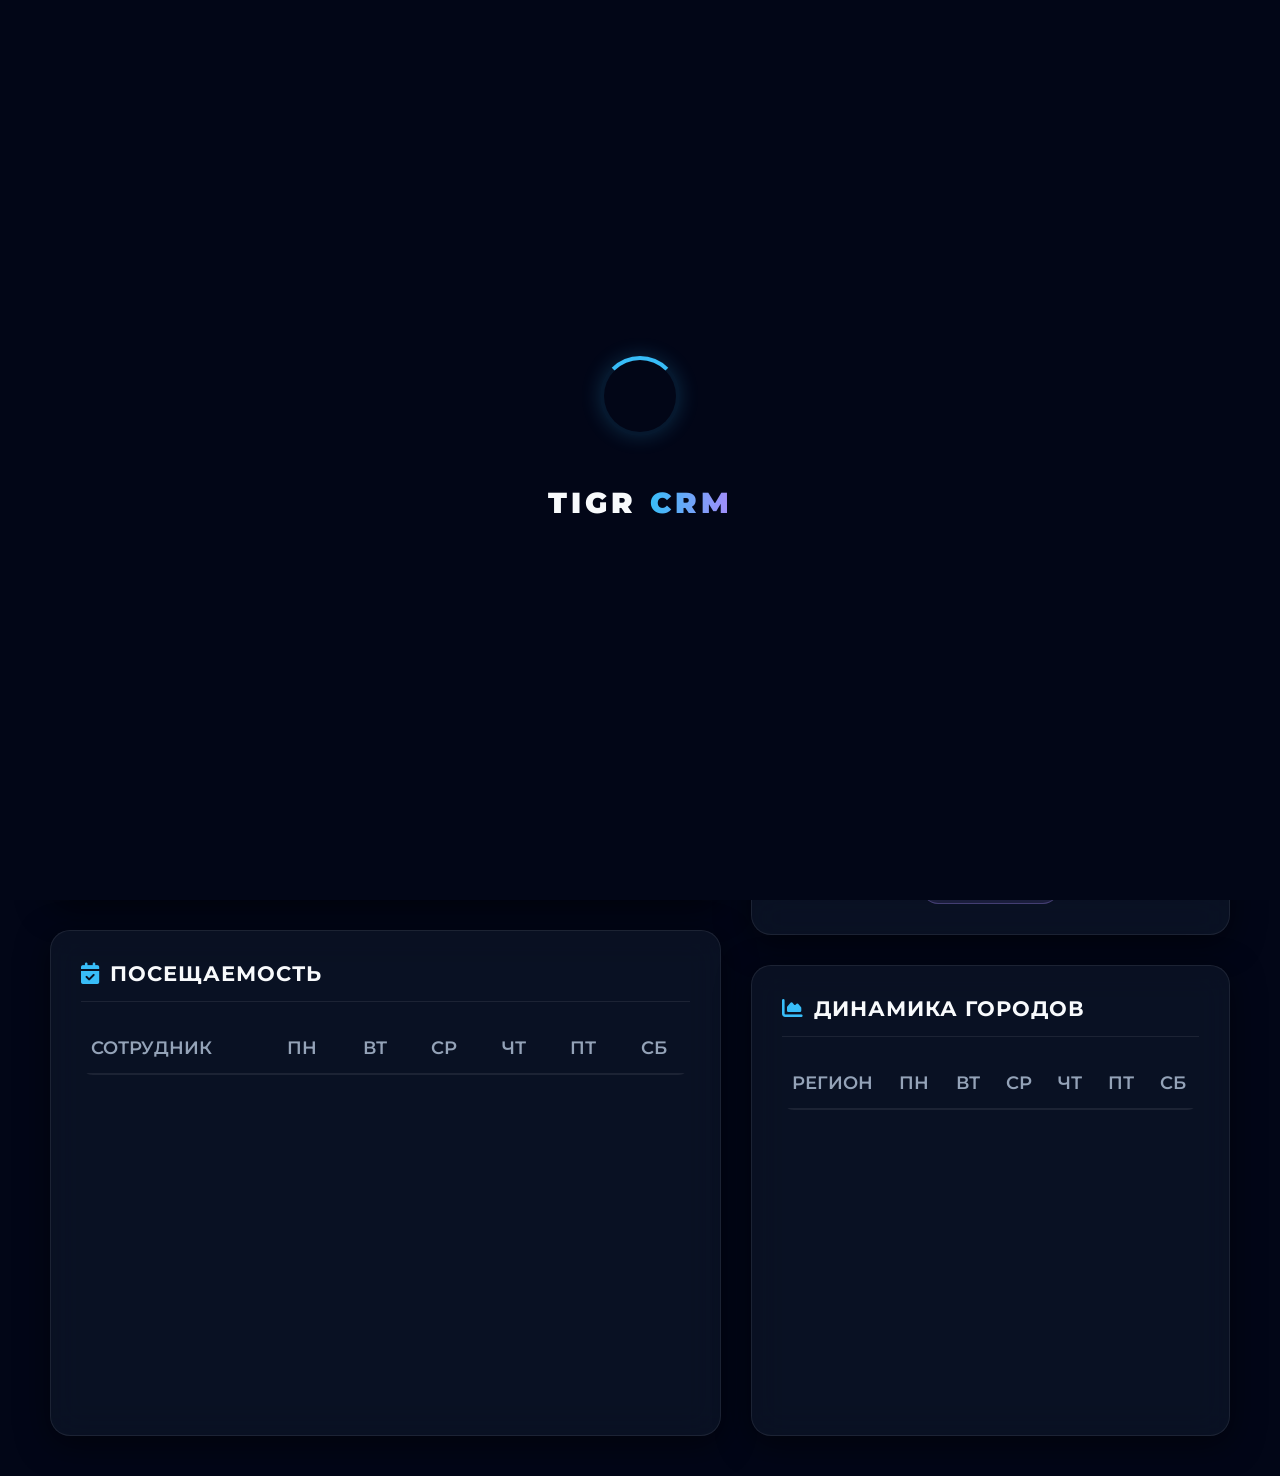
==== commit a05c67c0: "Update index.html" ====
--- a/index.html
+++ b/index.html
@@ -1,1158 +1,895 @@
+<!-- 
+  Project: TIGR-CRM 
+  Author: MMerlinov
+  Description: Cloud Metro Dashboard with Supabase Realtime Sync, Neon Charts & Archives
+-->
 <!DOCTYPE html>
 <html lang="ru" data-theme="dark">
 <head>
     <meta charset="UTF-8">
+    <meta name="viewport" content="width=device-width, initial-scale=1.0">
     <meta name="referrer" content="no-referrer">
-    <title>TIGER CRM | Cloud Metro Dashboard</title>
+    <title>TIGR CRM | Cloud Dashboard</title>
     <link rel="icon" type="image/png" href="https://i.imgur.com/92aAKxU.png">
-    <link href="https://fonts.googleapis.com/css2?family=Montserrat:wght@400;700;900&display=swap" rel="stylesheet">
     
-    <!-- Подключение внешних библиотек -->
+    <!-- Шрифты и Иконки -->
+    <link href="https://fonts.googleapis.com/css2?family=Montserrat:wght@400;500;600;700;900&display=swap" rel="stylesheet">
+    <link href="https://cdnjs.cloudflare.com/ajax/libs/font-awesome/6.4.0/css/all.min.css" rel="stylesheet">
+    
+    <!-- Внешние библиотеки -->
     <script src="https://cdn.jsdelivr.net/npm/@supabase/supabase-js@2"></script>
     <script src="https://cdn.jsdelivr.net/npm/chart.js"></script>
     <script src="https://cdn.jsdelivr.net/npm/tsparticles@2.12.0/tsparticles.bundle.min.js"></script>
-    
-    <script>
-        // Пре-инициализация темы, чтобы избежать мерцания интерфейса при загрузке страницы
-        function hexToRgba(hex, alpha) {
-            if (!hex) return `rgba(25, 25, 30, ${alpha})`;
-            let r = parseInt(hex.slice(1, 3), 16), g = parseInt(hex.slice(3, 5), 16), b = parseInt(hex.slice(5, 7), 16);
-            return `rgba(${r}, ${g}, ${b}, ${alpha})`;
-        }
-
-        function applyUserTheme() {
-            const savedTheme = localStorage.getItem('crm_custom_theme');
-            if (savedTheme) {
-                try {
-                    const theme = JSON.parse(savedTheme);
-                    const root = document.documentElement;
-                    if(theme.bgGrad1) root.style.setProperty('--bg-grad-1', theme.bgGrad1);
-                    if(theme.bgGrad2) root.style.setProperty('--bg-grad-2', theme.bgGrad2);
-                    if(theme.bgGrad3) root.style.setProperty('--bg-grad-3', theme.bgGrad3);
-                    if(theme.bgGrad4) root.style.setProperty('--bg-grad-4', theme.bgGrad4);
-                    if(theme.textMain) root.style.setProperty('--text-main', theme.textMain);
-                    if(theme.textMuted) root.style.setProperty('--text-muted', theme.textMuted);
-                    if(theme.accent) root.style.setProperty('--accent-color', theme.accent);
-                    
-                    if(theme.panelBgHex && theme.panelOpacity !== undefined) 
-                        root.style.setProperty('--panel-bg', hexToRgba(theme.panelBgHex, theme.panelOpacity));
-                    if(theme.borderHex && theme.borderOpacity !== undefined) 
-                        root.style.setProperty('--border-color', hexToRgba(theme.borderHex, theme.borderOpacity));
-                    if(theme.inputBgHex && theme.inputOpacity !== undefined) 
-                        root.style.setProperty('--input-bg', hexToRgba(theme.inputBgHex, theme.inputOpacity));
-                    if(theme.inputBorder) root.style.setProperty('--input-border', theme.inputBorder);
-                } catch (e) { console.error("Ошибка применения кастомной темы", e); }
-            }
-        }
-        applyUserTheme();
-    </script>
+    <script src="https://cdnjs.cloudflare.com/ajax/libs/exceljs/4.3.0/exceljs.min.js"></script>
+    <script src="https://cdnjs.cloudflare.com/ajax/libs/FileSaver.js/2.0.5/FileSaver.min.js"></script>
     
     <style>
+        /* CSS ПЕРЕМЕННЫЕ - НЕОНОВЫЙ ТЕМНЫЙ СТИЛЬ */
         :root { 
-            --bg-grad-1: #050505; --bg-grad-2: #0a0a20; --bg-grad-3: #0d1a12; --bg-grad-4: #1a0a1a; 
-            --panel-bg: rgba(25, 25, 30, 0.75); 
-            --text-main: #ffffff; --text-muted: #aaaaaa; 
-            --border-color: rgba(255,255,255,0.08); 
-            --input-bg: rgba(15, 15, 20, 0.8); 
-            --input-border: #3e3e42; 
-            --hover-row: rgba(0, 120, 215, 0.15); 
-            --shadow: 0 15px 35px rgba(0,0,0,0.6);
-            --accent-color: #0078d7; 
+            --bg-grad-1: #020617; 
+            --bg-grad-2: #0f172a; 
+            --bg-grad-3: #0b0f19; 
+            --bg-grad-4: #1e1b4b; 
+            --panel-bg: rgba(15, 23, 42, 0.65); 
+            --text-main: #f8fafc; 
+            --text-muted: #94a3b8; 
+            --border-color: rgba(255, 255, 255, 0.08); 
+            --input-bg: rgba(2, 6, 23, 0.7); 
+            --input-border: #334155; 
+            --hover-row: rgba(56, 189, 248, 0.1); 
+            --shadow: 0 8px 32px rgba(0, 0, 0, 0.5);
+            --accent-color: #38bdf8; 
+            --success-color: #4ade80;
+            --danger-color: #f87171;
+            --warning-color: #fb923c;
+            --kamenskoe-color: #a78bfa;
         }
         
         [data-theme="light"] { 
-            --bg-grad-1: #f5f7fa !important; --bg-grad-2: #e4e8f0 !important; --bg-grad-3: #dcedc8 !important; --bg-grad-4: #e1bee7 !important; 
-            --panel-bg: rgba(255, 255, 255, 0.88) !important; 
-            --text-main: #222222 !important; --text-muted: #555555 !important; 
-            --border-color: rgba(0,0,0,0.08) !important; 
-            --input-bg: rgba(240, 240, 240, 0.8) !important; 
-            --input-border: #cccccc !important; 
-            --hover-row: rgba(0, 120, 215, 0.08) !important; 
-            --shadow: 0 10px 30px rgba(0,0,0,0.1) !important; 
-            --accent-color: #005a9e !important;
-        }
-        
-        body, html { margin: 0; padding: 0; font-family: 'Segoe UI', Tahoma, sans-serif; background-color: transparent; font-size: 14px; color: var(--text-main); transition: color 0.4s ease, background-color 0.4s ease; }
-        
-        #tsparticles { position: fixed; top: 0; left: 0; width: 100%; height: 100%; z-index: -1; background: linear-gradient(135deg, var(--bg-grad-1), var(--bg-grad-2), var(--bg-grad-3), var(--bg-grad-4)); background-size: 400% 400%; animation: gradientBG 15s ease infinite; transition: background 0.5s ease; }
+            --bg-grad-1: #f8fafc; --bg-grad-2: #f1f5f9; --bg-grad-3: #e2e8f0; --bg-grad-4: #cbd5e1; 
+            --panel-bg: rgba(255, 255, 255, 0.85); 
+            --text-main: #0f172a; --text-muted: #475569; 
+            --border-color: rgba(0, 0, 0, 0.08); 
+            --input-bg: rgba(241, 245, 249, 0.8); 
+            --input-border: #cbd5e1; 
+            --hover-row: rgba(56, 189, 248, 0.15); 
+            --shadow: 0 10px 30px rgba(0,0,0,0.05); 
+            --accent-color: #0284c7;
+        }
+        
+        * { box-sizing: border-box; outline: none; }
+        
+        /* ИСПРАВЛЕННЫЙ МАСШТАБ (убран zoom и scale) */
+        body, html { 
+            margin: 0; padding: 0; 
+            font-family: 'Montserrat', sans-serif; 
+            background-color: var(--bg-grad-1); 
+            color: var(--text-main); 
+            overflow-x: hidden; scroll-behavior: smooth; 
+        }
+        
+        ::-webkit-scrollbar { width: 8px; height: 8px; }
+        ::-webkit-scrollbar-track { background: var(--bg-grad-1); }
+        ::-webkit-scrollbar-thumb { background: var(--accent-color); border-radius: 4px; }
+        
+        /* Анимации фона */
+        #tsparticles { position: fixed; top: 0; left: 0; width: 100%; height: 100%; z-index: -1; background: linear-gradient(135deg, var(--bg-grad-1), var(--bg-grad-2), var(--bg-grad-3), var(--bg-grad-4)); background-size: 400% 400%; animation: gradientBG 20s ease infinite; transition: background 0.5s ease; }
         @keyframes gradientBG { 0% { background-position: 0% 50%; } 50% { background-position: 100% 50%; } 100% { background-position: 0% 50%; } }
-        @keyframes pulse { 0% { transform: scale(0.9); opacity: 0.7; } 50% { transform: scale(1.1); opacity: 1; } 100% { transform: scale(0.9); opacity: 0.7; } }
-        
-        .dashboard-container { padding: 25px 30px; position: relative; z-index: 2; max-width: 1650px; margin: 0 auto; box-sizing: border-box; }
-        
-        .header { display: flex; align-items: center; justify-content: space-between; margin-bottom: 25px; background: var(--panel-bg); backdrop-filter: blur(20px); padding: 15px 30px; border-radius: 20px; border: 1px solid var(--border-color); box-shadow: var(--shadow); transition: all 0.3s ease; }
-        .header-left { display: flex; align-items: center; gap: 20px; }
-        .logo-area { display: flex; align-items: center; gap: 15px; }
-        .crm-logo { width: 42px; height: 42px; object-fit: contain; filter: drop-shadow(0 0 8px var(--accent-color)); transition: filter 0.3s; }
-        .header h1 { font-family: 'Montserrat', sans-serif; font-weight: 900; font-size: 1.9rem; margin: 0; color: var(--accent-color); text-shadow: 0 4px 12px rgba(0, 120, 215, 0.3); letter-spacing: 0.5px; transition: color 0.3s; }
-        
-        .header-right { display: flex; align-items: center; gap: 12px; }
-        .user-badge { display: flex; align-items: center; gap: 15px; background: rgba(0, 0, 0, 0.25); padding: 8px 22px; border-radius: 30px; border: 1px solid var(--border-color); transition: all 0.3s ease; }
-        [data-theme="light"] .user-badge { background: rgba(255, 255, 255, 0.6); }
-        
-        .btn-icon { background: transparent; border: 1px solid var(--border-color); color: var(--text-main); font-size: 1.1rem; cursor: pointer; padding: 5px; border-radius: 50%; width: 40px; height: 40px; display: flex; align-items: center; justify-content: center; transition: 0.3s; }
-        .btn-icon:hover { background: rgba(243, 156, 18, 0.2); transform: scale(1.1) rotate(5deg); box-shadow: 0 0 10px rgba(255,255,255,0.1); }
-        
-        .btn-settings { background: var(--accent-color); border: none; color: white; padding: 9px 18px; border-radius: 20px; cursor: pointer; font-weight: bold; transition: 0.2s; letter-spacing: 0.5px; }
-        .btn-settings:hover { box-shadow: 0 4px 15px var(--accent-color); transform: translateY(-1px); filter: brightness(1.1); }
-        .btn-logout { background: transparent; border: 1px solid #d13438; color: #d13438; padding: 8px 18px; border-radius: 20px; cursor: pointer; font-weight: bold; transition: 0.2s; }
-        .btn-logout:hover { background: #d13438; color: white; box-shadow: 0 4px 12px rgba(209,52,56,0.4); }
-        
-        .content-grid { display: grid; grid-template-columns: 64% calc(36% - 20px); gap: 20px; margin-bottom: 20px; align-items: stretch; }
-        .col-left, .col-right { display: flex; flex-direction: column; gap: 20px; }
-        
-        .panel { background-color: var(--panel-bg); backdrop-filter: blur(20px); border: 1px solid var(--border-color); border-radius: 20px; padding: 22px; box-shadow: var(--shadow); display: flex; flex-direction: column; position: relative; transition: all 0.3s ease; }
-        .panel-header-flex { display: flex; align-items: center; justify-content: space-between; border-bottom: 1px solid var(--border-color); padding-bottom: 12px; margin-bottom: 15px; }
-        .panel-title { font-size: 1.05rem; color: var(--text-muted); margin: 0; font-weight: 700; text-transform: uppercase; letter-spacing: 1px; }
-        
-        .search-box { padding: 6px 12px; background: var(--input-bg); border: 1px solid var(--input-border); color: var(--text-main); border-radius: 10px; font-size: 0.85rem; width: 160px; transition: 0.3s; }
-        .search-box:focus { width: 220px; outline: none; border-color: var(--accent-color); box-shadow: 0 0 8px var(--accent-color); }
-
-        table { width: 100%; border-collapse: separate; border-spacing: 0; text-align: left; table-layout: fixed; }
-        th { color: var(--text-muted); font-size: 0.85rem; padding: 12px 6px; border-bottom: 2px solid var(--input-border); text-align: center; text-transform: uppercase; letter-spacing: 0.5px; }
-        th:first-child { text-align: left; }
-        td { padding: 9px 6px; border-bottom: 1px solid var(--border-color); font-size: 0.9rem; text-align: center; vertical-align: middle; transition: background 0.2s; }
+        
+        /* Глобальные классы переливания */
+        .text-gradient {
+            background: linear-gradient(to right, var(--accent-color), var(--kamenskoe-color), var(--success-color), var(--accent-color));
+            background-size: 300% auto;
+            color: transparent;
+            -webkit-background-clip: text;
+            background-clip: text;
+            animation: shineText 4s linear infinite;
+        }
+        @keyframes shineText { to { background-position: 300% center; } }
+
+        /* ИСПРАВЛЕННЫЕ ПАНЕЛИ (убран переливающийся градиент блоков) */
+        .animated-panel { 
+            position: relative;
+            backdrop-filter: blur(16px);
+            -webkit-backdrop-filter: blur(16px);
+        }
+
+        /* Адаптивный контейнер под нормальный масштаб */
+        .dashboard-container { padding: 40px 50px; position: relative; z-index: 2; max-width: 1800px; margin: 0 auto; display: flex; flex-direction: column; gap: 30px; min-height: 100vh; }
+        
+        /* HEADER */
+        .header { display: flex; align-items: center; justify-content: space-between; background: var(--panel-bg); padding: 20px 40px; border-radius: 20px; border: 1px solid var(--border-color); box-shadow: var(--shadow); }
+        .logo-area { display: flex; align-items: center; gap: 20px; }
+        .crm-logo { width: 60px; height: 60px; object-fit: contain; filter: drop-shadow(0 0 12px var(--accent-color)); transition: transform 0.3s; }
+        .crm-logo:hover { transform: rotate(15deg) scale(1.1); }
+        .header h1 { font-weight: 900; font-size: 2.2rem; margin: 0; color: var(--text-main); letter-spacing: 2px; }
+        
+        .nav-tabs { display: flex; gap: 15px; background: rgba(0,0,0,0.3); padding: 8px; border-radius: 15px; border: 1px solid var(--border-color); }
+        .nav-tab { background: transparent; color: var(--text-muted); border: none; padding: 12px 25px; font-weight: 700; border-radius: 12px; cursor: pointer; transition: 0.3s; font-family: 'Montserrat', sans-serif; text-transform: uppercase; font-size: 1rem; }
+        .nav-tab.active { background: var(--accent-color); color: #fff; box-shadow: 0 0 15px rgba(56, 189, 248, 0.5); }
+        .nav-tab:hover:not(.active) { color: var(--text-main); background: rgba(255,255,255,0.05); }
+
+        .header-right { display: flex; align-items: center; gap: 20px; }
+        .user-badge { display: flex; align-items: center; gap: 15px; background: rgba(0, 0, 0, 0.3); padding: 8px 25px 8px 15px; border-radius: 30px; border: 1px solid var(--border-color); }
+        .btn-icon { background: transparent; border: 1px solid var(--border-color); color: var(--text-main); font-size: 1.5rem; cursor: pointer; border-radius: 50%; width: 50px; height: 50px; display: flex; align-items: center; justify-content: center; transition: all 0.3s; }
+        .btn-icon:hover { background: rgba(255,255,255,0.1); transform: translateY(-3px); border-color: var(--accent-color); box-shadow: 0 0 15px rgba(56, 189, 248, 0.3); }
+        
+        .btn-primary { 
+            background: linear-gradient(135deg, var(--accent-color), #0284c7, var(--kamenskoe-color), var(--accent-color)); 
+            background-size: 300% 100%;
+            border: none; color: white; padding: 12px 25px; border-radius: 20px; cursor: pointer; font-weight: 700; font-family: 'Montserrat', sans-serif; transition: 0.3s; text-transform: uppercase; font-size: 1rem; box-shadow: 0 4px 15px rgba(56, 189, 248, 0.4); 
+            animation: shineText 5s ease infinite;
+        }
+        .btn-primary:hover { transform: translateY(-2px); box-shadow: 0 8px 25px rgba(56, 189, 248, 0.6); }
+        
+        .btn-danger { background: transparent; border: 1px solid var(--danger-color); color: var(--danger-color); padding: 12px 25px; border-radius: 20px; cursor: pointer; font-weight: 700; transition: 0.3s; font-size: 1rem; text-transform: uppercase; }
+        .btn-danger:hover { background: var(--danger-color); color: white; box-shadow: 0 0 20px rgba(248, 113, 113, 0.5); }
+
+        /* СЕТКА И ПАНЕЛИ */
+        .content-grid { display: grid; grid-template-columns: 1.4fr 1fr; gap: 30px; align-items: stretch; transition: 0.3s; }
+        @media (max-width: 1200px) { .content-grid { grid-template-columns: 1fr; } }
+        
+        .col-left, .col-right { display: flex; flex-direction: column; gap: 30px; }
+        .panel { background-color: var(--panel-bg); border: 1px solid var(--border-color); border-radius: 20px; padding: 30px; box-shadow: var(--shadow); display: flex; flex-direction: column; transition: all 0.3s ease; flex-grow: 1; }
+        
+        .panel-header-flex { display: flex; align-items: center; justify-content: space-between; border-bottom: 1px solid var(--border-color); padding-bottom: 15px; margin-bottom: 20px; }
+        .panel-title { font-size: 1.3rem; color: var(--text-main); margin: 0; font-weight: 700; text-transform: uppercase; letter-spacing: 1px; display: flex; align-items: center; gap: 10px; }
+        .search-box { padding: 12px 20px; background: var(--input-bg); border: 1px solid var(--input-border); color: var(--text-main); border-radius: 12px; font-size: 1.1rem; width: 250px; transition: all 0.3s ease; }
+        .search-box:focus { width: 350px; border-color: var(--accent-color); box-shadow: 0 0 15px rgba(56, 189, 248, 0.3); }
+
+        /* ТАБЛИЦЫ */
+        .table-responsive { overflow-x: auto; border-radius: 12px; }
+        table { width: 100%; border-collapse: separate; border-spacing: 0; text-align: left; }
+        th { color: var(--text-muted); font-size: 1.1rem; padding: 15px 10px; border-bottom: 2px solid var(--border-color); text-align: center; text-transform: uppercase; font-weight: 600; }
+        th:first-child { text-align: left; width: 30%; }
+        td { padding: 12px 10px; border-bottom: 1px solid rgba(255,255,255,0.03); font-size: 1.2rem; text-align: center; vertical-align: middle; transition: background 0.2s; font-weight: 500; }
         tbody tr:hover td { background-color: var(--hover-row); }
-        tfoot td { padding: 14px 6px; border-top: 2px solid var(--input-border); border-bottom: none; font-size: 1rem; }
-        
-        .cell-input { width: 100%; max-width: 55px; padding: 6px; background: var(--input-bg); border: 1px solid var(--input-border); color: var(--text-main); text-align: center; border-radius: 8px; transition: all 0.2s ease; font-size: 0.9rem; font-weight: 600; }
-        .cell-input:focus { border-color: var(--accent-color); outline: none; background: rgba(0, 120, 215, 0.15); box-shadow: 0 0 8px var(--accent-color); }
-        .cell-input:disabled { background: transparent; border: none; font-size: 1rem; color: var(--text-main); opacity: 0.9; }
-        
-        .traffic-light { width: 16px; height: 16px; border-radius: 50%; margin: 0 auto; box-shadow: 0 2px 5px rgba(0,0,0,0.4); transition: 0.3s; }
-        .tl-green { background-color: #107c10; box-shadow: 0 0 12px rgba(16, 124, 16, 0.8); }
-        .tl-yellow { background-color: #f39c12; box-shadow: 0 0 12px rgba(243, 156, 18, 0.8); }
-        .tl-red { background-color: #d13438; box-shadow: 0 0 12px rgba(209, 52, 56, 0.8); }
-        
-        .stats-grid { display: flex; gap: 15px; justify-content: space-between; }
-        .stat-box { flex: 1; background: rgba(0, 120, 215, 0.04); padding: 15px 10px; border-radius: 14px; border: 1px solid rgba(0, 120, 215, 0.15); text-align: center; backdrop-filter: blur(5px); transition: transform 0.2s; }
-        .stat-box:hover { transform: translateY(-2px); }
-        .stat-box span { display: block; font-size: 0.8rem; color: var(--text-muted); text-transform: uppercase; margin-bottom: 6px; font-weight: 600; letter-spacing: 0.5px; }
-        .stat-box b { font-size: 1.7rem; color: var(--accent-color); font-weight: 900; text-shadow: 0 2px 10px rgba(0,120,215,0.2); transition: color 0.3s; }
-        .stat-danger { border-color: rgba(209, 52, 56, 0.25); background: rgba(209, 52, 56, 0.03); }
-        .stat-danger b { color: #d13438; text-shadow: 0 2px 10px rgba(209,52,56,0.2); }
-        .stat-success { border-color: rgba(16, 124, 16, 0.25); background: rgba(16, 124, 16, 0.03); }
-        .stat-success b { color: #107c10; text-shadow: 0 2px 10px rgba(16,124,16,0.2); }
-        
-        .att-cell { width: 28px; height: 28px; margin: 0 auto; border-radius: 8px; border: 1px solid var(--border-color); transition: all 0.2s; }
-        .att-0 { background-color: transparent; } .att-1 { background-color: #107c10; box-shadow: inset 0 0 8px rgba(0,0,0,0.5); } .att-2 { background-color: #f39c12; box-shadow: inset 0 0 8px rgba(0,0,0,0.5); } .att-3 { background-color: #d13438; box-shadow: inset 0 0 8px rgba(0,0,0,0.5); }
-        .att-interactive { cursor: pointer; } .att-interactive:hover { transform: scale(1.15); box-shadow: 0 0 10px rgba(255,255,255,0.25); }
-        
-        .global-totals-block { display: flex; flex-wrap: wrap; gap: 12px; margin-top: auto; padding-top: 15px; border-top: 1px solid var(--border-color); justify-content: space-between; }
-        .gt-item { flex: 1; min-width: 65px; text-align: center; }
-        .gt-item label { display: block; font-size: 0.75rem; color: var(--text-muted); font-weight: bold; margin-bottom: 6px; text-transform: uppercase; }
-        .gt-item input { width: 100%; max-width: 85px; padding: 8px; border-radius: 10px; border: 1px solid var(--input-border); background: var(--input-bg); color: var(--text-main); text-align: center; transition: 0.3s; font-weight: bold; font-size: 1rem; }
-        .gt-item input:focus { border-color: var(--accent-color); outline: none; box-shadow: 0 0 8px var(--accent-color); }
-        .gt-item input:disabled { border: none; background: transparent; font-size: 1.2rem; padding: 0; }
-        .gt-item.highlight span { display: block; font-size: 1.25rem; font-weight: 900; color: #27ae60; padding-top: 4px; text-shadow: 0 0 8px rgba(39,174,96,0.3); }
-        
-        .admin-panel { background-color: var(--panel-bg); backdrop-filter: blur(20px); padding: 22px; border-left: 5px solid var(--accent-color); display: flex; flex-wrap: wrap; gap: 25px; border-radius: 20px; margin-top: 20px; box-shadow: var(--shadow); transition: all 0.3s; }
-        .admin-section { flex: 1; min-width: 250px; }
-        .input-group { display: flex; justify-content: space-between; align-items: center; margin-bottom: 12px; }
-        .input-group input, .input-group textarea { width: 100%; max-width: 180px; padding: 7px 12px; border-radius: 8px; background: var(--input-bg); border: 1px solid var(--input-border); color: var(--text-main); font-size: 0.95rem; }
-        .input-group input[type="number"] { text-align: right; font-weight: bold; max-width: 95px; }
-        .btn-admin-action { background: var(--accent-color); border: none; color: white; padding: 10px 15px; border-radius: 10px; font-weight: bold; cursor: pointer; width: 100%; transition: 0.2s; margin-top: 5px; }
-        .btn-admin-action:hover { box-shadow: 0 4px 12px var(--accent-color); filter: brightness(1.1); }
+        tfoot td { padding: 20px 10px; border-top: 2px solid var(--border-color); font-size: 1.3rem; font-weight: 700; }
+        
+        .cell-input { width: 100%; max-width: 80px; padding: 10px; background: var(--input-bg); border: 1px solid var(--input-border); color: var(--text-main); text-align: center; border-radius: 8px; font-size: 1.1rem; font-weight: 600; transition: 0.3s; }
+        .cell-input:focus { border-color: var(--accent-color); box-shadow: 0 0 10px rgba(56, 189, 248, 0.3); transform: scale(1.05); }
+        .cell-input:disabled { background: transparent; border: none; font-size: 1.2rem; color: var(--text-main); }
+        
+        .traffic-light { width: 20px; height: 20px; border-radius: 50%; margin: 0 auto; transition: 0.3s; }
+        .tl-green { background: var(--success-color); box-shadow: 0 0 15px var(--success-color); }
+        .tl-yellow { background: var(--warning-color); box-shadow: 0 0 15px var(--warning-color); }
+        .tl-red { background: var(--danger-color); box-shadow: 0 0 15px var(--danger-color); }
+
+        .att-cell { width: 36px; height: 36px; margin: 0 auto; border-radius: 10px; border: 1px solid var(--input-border); transition: all 0.2s; }
+        .att-0 { background-color: transparent; } 
+        .att-1 { background-color: rgba(74, 222, 128, 0.2); border-color: var(--success-color); box-shadow: inset 0 0 10px rgba(74, 222, 128, 0.2); } 
+        .att-2 { background-color: rgba(251, 146, 60, 0.2); border-color: var(--warning-color); box-shadow: inset 0 0 10px rgba(251, 146, 60, 0.2); } 
+        .att-3 { background-color: rgba(248, 113, 113, 0.2); border-color: var(--danger-color); box-shadow: inset 0 0 10px rgba(248, 113, 113, 0.2); }
+        .att-interactive { cursor: pointer; } 
+        .att-interactive:hover { transform: scale(1.15); border-color: var(--text-main); }
+
+        /* KPI & CHARTS */
+        .stats-grid { display: grid; grid-template-columns: repeat(4, 1fr); gap: 30px; margin-bottom: 0; }
+        .stat-box { background: linear-gradient(145deg, rgba(255,255,255,0.03), rgba(0,0,0,0.2)); padding: 25px 20px; border-radius: 20px; border: 1px solid var(--border-color); text-align: center; position: relative; overflow: hidden; box-shadow: var(--shadow); transition: 0.3s; }
+        .stat-box:hover { transform: translateY(-5px); border-color: rgba(56, 189, 248, 0.3); }
+        .stat-box::before { content: ''; position: absolute; top: 0; left: 0; width: 4px; height: 100%; background: var(--accent-color); box-shadow: 0 0 15px var(--accent-color); }
+        .stat-success::before { background: var(--success-color); box-shadow: 0 0 15px var(--success-color); }
+        .stat-danger::before { background: var(--danger-color); box-shadow: 0 0 15px var(--danger-color); }
+        .stat-box span { display: block; font-size: 1rem; color: var(--text-muted); text-transform: uppercase; margin-bottom: 10px; font-weight: 700; letter-spacing: 1px; }
+        .stat-box b { font-size: 3.2rem; color: var(--text-main); font-weight: 900; text-shadow: 0 4px 10px rgba(0,0,0,0.3); }
+        
+        .global-totals-block { display: flex; flex-wrap: wrap; gap: 15px; margin-top: 20px; padding-top: 20px; border-top: 1px solid var(--border-color); align-items: center; justify-content: space-around; }
+        .gt-item { text-align: center; display: flex; flex-direction: column; align-items: center; }
+        .gt-item label { font-size: 0.85rem; color: var(--text-muted); font-weight: 700; margin-bottom: 8px; text-transform: uppercase; }
+        .gt-item input { width: 100%; max-width: 90px; padding: 10px; border-radius: 10px; border: 1px solid var(--input-border); background: var(--input-bg); color: var(--text-main); text-align: center; font-weight: 800; font-size: 1.2rem; transition: 0.3s; }
+        .gt-item input:focus { border-color: var(--accent-color); box-shadow: 0 0 10px rgba(56, 189, 248, 0.3); }
+        
+        .gt-item.highlight { background: rgba(167, 139, 250, 0.1); border-radius: 16px; padding: 10px 20px; border: 1px solid rgba(167, 139, 250, 0.3); box-shadow: inset 0 0 20px rgba(167, 139, 250, 0.05); }
+        .gt-item.highlight span { font-size: 1.8rem; font-weight: 900; color: var(--kamenskoe-color); text-shadow: 0 0 10px rgba(167, 139, 250, 0.4); }
+
+        .chart-container { position: relative; width: 100%; display: flex; align-items: center; justify-content: center; }
+        .chart-container-compact { height: 220px; min-height: 220px; margin-top: 10px; }
+        .chart-container-large { min-height: 280px; flex-grow: 1; }
+
+        .chart-toggle-group { display: flex; gap: 5px; background: rgba(0,0,0,0.3); padding: 5px; border-radius: 10px; border: 1px solid var(--border-color); }
+        .chart-toggle-group i { font-size: 1.1rem; color: var(--text-muted); cursor: pointer; transition: 0.3s; padding: 8px 12px; border-radius: 8px; }
+        .chart-toggle-group i.active { color: white; background: var(--accent-color); box-shadow: 0 0 10px rgba(56, 189, 248, 0.5); }
+
+        /* ADMIN PANEL */
+        .admin-panel { background: rgba(15, 23, 42, 0.8); border: 1px solid rgba(56, 189, 248, 0.3); display: flex; flex-wrap: wrap; gap: 30px; border-radius: 20px; padding: 35px; margin-top: 30px; box-shadow: 0 0 30px rgba(56, 189, 248, 0.1); }
+        .admin-section { flex: 1; min-width: 320px; background: rgba(0,0,0,0.2); padding: 25px; border-radius: 16px; border: 1px solid var(--border-color); }
+        .admin-section h3 { margin-top: 0; color: var(--text-main); font-size: 1.2rem; display: flex; gap: 10px; align-items: center; }
+        .input-group { display: flex; justify-content: space-between; align-items: center; margin-bottom: 15px; }
+        .input-group label { font-size: 1.1rem; color: var(--text-muted); font-weight: 600; }
+        .input-group input, .input-group textarea { width: 100%; max-width: 220px; padding: 12px; border-radius: 10px; background: var(--input-bg); border: 1px solid var(--input-border); color: var(--text-main); font-size: 1rem; }
+        .btn-full { width: 100%; padding: 15px; margin-top: 10px; display: flex; justify-content: center; align-items: center; gap: 10px; font-size: 1.1rem; }
+        
+        /* ПРИНУДИТЕЛЬНАЯ КНОПКА (ГРАДИЕНТНАЯ ПУЛЬСАЦИЯ) */
+        .btn-mandatory {
+            background: linear-gradient(45deg, #ef4444, #b91c1c, #f43f5e, #ef4444);
+            background-size: 300% 300%;
+            color: white;
+            border: none;
+            padding: 16px;
+            font-size: 1.15rem;
+            font-weight: 800;
+            text-transform: uppercase;
+            border-radius: 16px;
+            cursor: pointer;
+            animation: pulse-red 2s infinite, shineText 4s ease infinite;
+            box-shadow: 0 0 20px rgba(239, 68, 68, 0.6);
+            width: 100%;
+            display: flex;
+            align-items: center;
+            justify-content: center;
+            gap: 12px;
+            transition: transform 0.3s;
+            margin-top: 15px;
+        }
+        .btn-mandatory:hover {
+            transform: scale(1.03);
+            box-shadow: 0 0 35px rgba(239, 68, 68, 0.9);
+        }
+        @keyframes pulse-red {
+            0% { transform: scale(1); box-shadow: 0 0 20px rgba(239, 68, 68, 0.6); }
+            50% { transform: scale(1.02); box-shadow: 0 0 30px rgba(239, 68, 68, 0.9); }
+            100% { transform: scale(1); box-shadow: 0 0 20px rgba(239, 68, 68, 0.6); }
+        }
+
         .hidden { display: none !important; }
 
-        #toastContainer { position: fixed; bottom: 30px; right: 30px; display: flex; flex-direction: column; gap: 15px; z-index: 10000; }
-        .toast { background: rgba(25, 25, 30, 0.95); backdrop-filter: blur(12px); border-left: 5px solid var(--accent-color); border-radius: 14px; box-shadow: 0 12px 40px rgba(0,0,0,0.6); padding: 15px 22px; display: flex; align-items: center; gap: 15px; color: white; font-weight: 500; font-size: 1rem; animation: slideInRight 0.5s cubic-bezier(0.175, 0.885, 0.32, 1.275) forwards; max-width: 420px; border-top: 1px solid rgba(255,255,255,0.05); }
-        [data-theme="light"] .toast { background: rgba(255, 255, 255, 0.96); color: #111; border-top: 1px solid rgba(0,0,0,0.05); }
-        .toast img { width: 45px; height: 45px; border-radius: 50%; object-fit: cover; box-shadow: 0 2px 8px rgba(0,0,0,0.3); }
-
-        .global-chart-wrapper { position: relative; background: rgba(25, 25, 30, 0.4); border: 1px solid rgba(255, 255, 255, 0.06); border-radius: 16px; padding: 20px; box-shadow: 0 12px 40px rgba(0, 0, 0, 0.25); backdrop-filter: blur(12px); -webkit-backdrop-filter: blur(12px); transition: transform 0.4s cubic-bezier(0.175, 0.885, 0.32, 1.275), box-shadow 0.4s ease; overflow: hidden; }
-        .global-chart-wrapper:hover { transform: translateY(-4px); box-shadow: 0 16px 50px rgba(0, 192, 239, 0.15); border-color: rgba(0, 192, 239, 0.3); }
-        #globalChart { filter: drop-shadow(0 0 8px rgba(0, 192, 239, 0.2)); transition: filter 0.3s ease; }
-        
-        @keyframes slideInRight { from { transform: translateX(120%); opacity: 0; } to { transform: translateX(0); opacity: 1; } }
-        @keyframes slideOutRight { from { transform: translateX(120%); opacity: 0; } to { transform: translateX(0); opacity: 1; } }
-
-        /* ================= ДИЗАЙН СТУДИЯ ================= */
-        .design-modal-overlay { display: none; position: fixed; top: 0; left: 0; width: 100%; height: 100%; background: rgba(0,0,0,0.6); backdrop-filter: blur(8px); z-index: 10000; justify-content: center; align-items: center; opacity: 0; transition: opacity 0.3s ease; }
-        .design-modal { background: var(--panel-bg); border: 1px solid var(--border-color); border-radius: 20px; width: 90%; max-width: 800px; max-height: 90vh; overflow-y: auto; padding: 30px; box-shadow: 0 25px 50px rgba(0,0,0,0.5); transform: translateY(20px); transition: transform 0.3s cubic-bezier(0.175, 0.885, 0.32, 1.275); }
-        .design-modal-overlay.active { display: flex; opacity: 1; }
-        .design-modal-overlay.active .design-modal { transform: translateY(0); }
-        .ds-header { display: flex; justify-content: space-between; align-items: center; border-bottom: 1px solid var(--border-color); padding-bottom: 15px; margin-bottom: 20px; }
-        .ds-header h2 { margin: 0; color: var(--accent-color); font-family: 'Montserrat', sans-serif; display: flex; align-items: center; gap: 10px; }
-        .ds-close { background: transparent; border: none; color: var(--text-muted); font-size: 1.5rem; cursor: pointer; transition: 0.2s; }
-        .ds-close:hover { color: #d13438; transform: scale(1.1); }
-        
-        .ds-grid { display: grid; grid-template-columns: repeat(auto-fit, minmax(220px, 1fr)); gap: 20px; }
-        .ds-group { background: rgba(0,0,0,0.1); padding: 15px; border-radius: 12px; border: 1px solid var(--border-color); }
-        .ds-group h4 { margin: 0 0 12px 0; color: var(--text-main); font-size: 0.95rem; text-transform: uppercase; letter-spacing: 0.5px; border-bottom: 1px dashed var(--border-color); padding-bottom: 5px; }
-        .ds-control { display: flex; justify-content: space-between; align-items: center; margin-bottom: 10px; font-size: 0.85rem; color: var(--text-muted); }
-        .ds-control input[type="color"] { background: transparent; border: 1px solid var(--border-color); border-radius: 6px; cursor: pointer; height: 30px; width: 50px; padding: 0; }
-        .ds-control input[type="range"] { width: 100px; accent-color: var(--accent-color); }
-        .ds-control input[type="text"] { width: 80px; background: var(--input-bg); border: 1px solid var(--input-border); color: var(--text-main); padding: 4px; border-radius: 4px; text-align: center; }
-        
-        .ds-footer { display: flex; justify-content: flex-end; gap: 15px; margin-top: 25px; border-top: 1px solid var(--border-color); padding-top: 20px; }
-        .btn-ds-save { background: var(--accent-color); border: none; color: white; padding: 10px 20px; border-radius: 10px; font-weight: bold; cursor: pointer; transition: 0.2s; }
-        .btn-ds-save:hover { filter: brightness(1.2); box-shadow: 0 4px 15px var(--accent-color); }
-        .btn-ds-reset { background: transparent; border: 1px solid #d13438; color: #d13438; padding: 10px 20px; border-radius: 10px; font-weight: bold; cursor: pointer; transition: 0.2s; }
-        .btn-ds-reset:hover { background: #d13438; color: white; }
-        .btn-ds-io { background: rgba(255,255,255,0.1); border: 1px solid var(--border-color); color: var(--text-main); padding: 10px 15px; border-radius: 10px; cursor: pointer; transition: 0.2s; font-size: 0.85rem; }
-        .btn-ds-io:hover { background: rgba(255,255,255,0.2); }
+        /* TOAST & CHAT */
+        #toastContainer { position: fixed; bottom: 40px; right: 40px; display: flex; flex-direction: column; gap: 15px; z-index: 10000; }
+        .toast { background: rgba(15, 23, 42, 0.95); backdrop-filter: blur(10px); border-left: 4px solid var(--accent-color); border-radius: 16px; padding: 20px 25px; display: flex; align-items: center; gap: 20px; animation: slideIn 0.5s cubic-bezier(0.175, 0.885, 0.32, 1.275) forwards; font-size: 1.1rem; box-shadow: 0 10px 30px rgba(0,0,0,0.5); }
+        .toast img { width: 60px; height: 60px; border-radius: 50%; border: 2px solid var(--accent-color); box-shadow: 0 0 15px rgba(56, 189, 248, 0.4); object-fit: cover; }
+        @keyframes slideIn { from { transform: translateX(150%); opacity: 0; } to { transform: translateX(0); opacity: 1; } }
+
+        .chat-widget { position: fixed; bottom: 40px; left: 40px; z-index: 9000; }
+        .chat-btn { width: 70px; height: 70px; border-radius: 50%; background: linear-gradient(135deg, var(--accent-color), #0284c7); color: white; border: none; font-size: 1.8rem; cursor: pointer; box-shadow: 0 10px 25px rgba(56, 189, 248, 0.4); display: flex; align-items: center; justify-content: center; transition: 0.3s; }
+        .chat-btn:hover { transform: scale(1.1); box-shadow: 0 15px 35px rgba(56, 189, 248, 0.6); }
+
+        /* МОДАЛКИ (Архив) */
+        .modal-overlay { position: fixed; top: 0; left: 0; width: 100%; height: 100%; background: rgba(2, 6, 23, 0.8); backdrop-filter: blur(10px); z-index: 10000; display: flex; justify-content: center; align-items: center; opacity: 0; visibility: hidden; transition: 0.3s; }
+        .modal-overlay.active { opacity: 1; visibility: visible; }
+        .modal-content { background: var(--panel-bg); border: 1px solid var(--border-color); border-radius: 24px; padding: 40px; width: 500px; box-shadow: 0 25px 50px rgba(0,0,0,0.5); transform: translateY(30px); transition: 0.4s cubic-bezier(0.175, 0.885, 0.32, 1.275); position: relative; }
+        .modal-overlay.active .modal-content { transform: translateY(0); }
+        .modal-content.wide { width: 95%; max-width: 1600px; max-height: 90vh; overflow-y: auto; }
+        .close-modal { position: absolute; top: 25px; right: 30px; font-size: 1.8rem; color: var(--text-muted); cursor: pointer; transition: 0.3s; }
+        .close-modal:hover { color: var(--danger-color); transform: rotate(90deg); }
+
+        /* СЕТКА АРХИВА */
+        .archive-grid { display: grid; grid-template-columns: repeat(auto-fill, minmax(380px, 1fr)); gap: 30px; }
+        .archive-card { background: rgba(0,0,0,0.2); border: 1px solid var(--border-color); border-radius: 20px; padding: 30px; transition: 0.3s; cursor: pointer; position: relative; overflow: hidden; box-shadow: var(--shadow); }
+        .archive-card::before { content: ''; position: absolute; left: 0; top: 0; height: 100%; width: 4px; background: var(--accent-color); box-shadow: 0 0 15px var(--accent-color); transition: 0.3s; }
+        .archive-card:hover { transform: translateY(-5px); border-color: rgba(56, 189, 248, 0.3); background: rgba(56, 189, 248, 0.05); }
+        .archive-card:hover::before { width: 6px; }
+        .archive-card h3 { color: var(--text-main); margin-top: 0; font-size: 1.4rem; font-weight: 700; }
+        .archive-card .date-range { color: var(--accent-color); font-size: 1.1rem; font-weight: 600; margin-bottom: 15px; }
+
+        /* ПРЕЛОАДЕР */
+        #loader { position: fixed; top: 0; left: 0; width: 100%; height: 100%; background: var(--bg-grad-1); z-index: 99999; display: flex; flex-direction: column; justify-content: center; align-items: center; transition: opacity 0.5s ease, visibility 0.5s; }
+        .loader-spinner { width: 80px; height: 80px; border: 4px solid rgba(56, 189, 248, 0.1); border-top-color: var(--accent-color); border-radius: 50%; animation: spin 1s cubic-bezier(0.5, 0, 0.5, 1) infinite; margin-bottom: 25px; box-shadow: 0 0 20px rgba(56, 189, 248, 0.2); }
+        @keyframes spin { to { transform: rotate(360deg); } }
     </style>
 </head>
 <body>
-    <!-- Плавный загрузочный экран синхронизации -->
-    <div id="loadingOverlay" style="display:flex; position:fixed; top:0; left:0; width:100%; height:100%; background:var(--bg-grad-1); z-index:9999; justify-content:center; align-items:center; flex-direction:column; transition: opacity 0.5s ease; backdrop-filter:blur(10px);">
-        <img src="https://i.imgur.com/92aAKxU.png" style="width:100px; animation: pulse 1.5s infinite; filter: drop-shadow(0 0 15px var(--accent-color));">
-        <h2 style="color:var(--accent-color); font-family: 'Montserrat', sans-serif; margin-top:20px; letter-spacing: 2px;">TIGR CRM</h2>
-        <p style="color:var(--text-muted); font-size:0.9rem; font-weight:600;">Синхронизация с облаком...</p>
+    <div id="loader">
+        <div class="loader-spinner"></div>
+        <h2 style="color:var(--text-main); font-weight: 900; letter-spacing: 4px; font-size: 1.8rem;">TIGR <span class="text-gradient">CRM</span></h2>
     </div>
 
-    <!-- Задний план с живыми частицами -->
     <div id="tsparticles"></div>
 
     <div class="dashboard-container">
-        <!-- Шапка интерфейса -->
-        <div class="header">
-            <div class="header-left">
-                <div class="logo-area">
-                    <img src="https://i.imgur.com/92aAKxU.png" class="crm-logo" alt="Tiger CRM Logo">
-                    <h1>TIGER DASHBOARD</h1>
-                </div>
-            </div>
+        <!-- HEADER -->
+        <header class="header animated-panel">
+            <div class="logo-area">
+                <img src="https://i.imgur.com/92aAKxU.png" class="crm-logo" alt="Logo">
+                <h1>TIGER <span class="text-gradient">DASHBOARD</span></h1>
+            </div>
+            
+            <div class="nav-tabs">
+                <button class="nav-tab active" onclick="switchView('main')"><i class="fas fa-chart-pie"></i> Дашборд</button>
+                <button class="nav-tab" onclick="switchView('archive')"><i class="fas fa-folder-open"></i> Архив Недель</button>
+            </div>
+
             <div class="header-right">
-                <button class="btn-icon" onclick="openDesignStudio()" title="Дизайн Студия">🎨</button>
-                <button class="btn-icon" onclick="testNotifySound()" title="Проверить звук">🔊</button>
-                <button id="themeToggle" class="btn-icon" onclick="toggleTheme()" title="Сменить базовую тему">☀️</button>
+                <button class="btn-icon" onclick="testSound()" title="Звук"><i class="fas fa-volume-up"></i></button>
+                <button id="themeToggleBtn" class="btn-icon" onclick="toggleBaseTheme()"><i class="fas fa-moon"></i></button>
                 <div class="user-badge">
-                    <span id="displayUsername" style="color:var(--accent-color); font-weight:bold; letter-spacing: 0.5px;">Loading...</span>
-                    <button class="btn-settings" onclick="window.location.href='profile.html'">Настройки</button>
-                    <button class="btn-logout" onclick="logout()">Выйти</button>
-                </div>
-            </div>
+                    <div style="display:flex; flex-direction:column; justify-content:center; text-align: right;">
+                        <span id="displayUsername" style="color:var(--text-main); font-weight:700; font-size: 1rem;">Загрузка...</span>
+                        <span id="displayRole" style="color:var(--accent-color); font-size:0.85rem; font-weight:600;">...</span>
+                    </div>
+                </div>
+                <button class="btn-danger" onclick="logout()"><i class="fas fa-sign-out-alt"></i></button>
+            </div>
+        </header>
+
+        <!-- KPI ВЕРХНИЙ БЛОК -->
+        <div class="stats-grid">
+            <div class="stat-box animated-panel"><span>Сотрудников</span><b id="kpiCount">0</b></div>
+            <div class="stat-box stat-danger animated-panel"><span>Пропуски (нед)</span><b id="kpiAbsences">0</b></div>
+            <div class="stat-box animated-panel"><span>План Отдела</span><b id="kpiPlan">0</b></div>
+            <div class="stat-box stat-success animated-panel"><span>Факт Компании</span><b id="kpiFact">0</b></div>
         </div>
 
-        <!-- Основная сетка контента (Двухколоночная структура) -->
-        <div class="content-grid">
-            <!-- Левая колонка: Таблицы и Статистика -->
-            <div class="col-left">
-                <div class="panel">
-                    <div class="panel-header-flex">
-                        <h3 class="panel-title">Реестр сотрудников и данные</h3>
-                        <input type="text" id="empSearch" class="search-box" placeholder="Поиск по имени..." oninput="filterTables()">
-                    </div>
-                    <table>
-                        <thead>
-                            <tr>
-                                <th style="width:35%">Имя</th>
-                                <th>ПН</th><th>ВТ</th><th>СР</th><th>ЧТ</th><th>ПТ</th><th>СБ</th>
-                                <th title="Эффективность к недельному плану">Эфф.</th><th>Общ</th>
-                            </tr>
-                        </thead>
-                        <tbody id="employeeTableBody"></tbody>
-                        <tfoot id="employeeTableFoot"></tfoot>
-                    </table>
-                </div>
-
-                <!-- Сетка информационных карточек (KPI) -->
-                <div class="stats-grid">
-                    <div class="stat-box"><span>В штате</span><b id="statCount">0</b></div>
-                    <div class="stat-box stat-danger"><span>Пропуски (нед)</span><b id="statAbsences">0</b></div>
-                    <div class="stat-box"><span>План отдела (нед)</span><b id="statPlanTotal">0</b></div>
-                    <div class="stat-box stat-success"><span>Сегодня по компании</span><b id="statTodayTotal">0</b></div>
-                </div>
-
-                <div class="panel">
-                    <div class="panel-header-flex">
-                        <h3 class="panel-title">Посещаемость сотрудников</h3>
-                    </div>
-                    <table>
-                        <thead>
-                            <tr>
-                                <th style="width:35%">Имя</th>
-                                <th>ПН</th><th>ВТ</th><th>СР</th><th>ЧТ</th><th>ПТ</th><th>СБ</th>
-                            </tr>
-                        </thead>
-                        <tbody id="attendanceTableBody"></tbody>
-                    </table>
-                </div>
-            </div>
-
-            <!-- Правая колонка: Глобальное распределение и аналитические графики -->
-            <div class="col-right">
-                <div class="panel">
-                    <h3 class="panel-title" style="border-bottom: 1px solid var(--border-color); padding-bottom: 12px; margin-bottom: 15px;">Глобальное распределение</h3>
-                    <div class="global-chart-wrapper" style="height: 280px;"><canvas id="globalChart"></canvas></div>
-                    
-                    <!-- Блок глобальных счетчиков по городам -->
-                    <div class="global-totals-block">
-                        <div class="gt-item">
-                            <label>ОБЩЕЕ</label>
-                            <input type="number" id="gtTotal" onchange="updateGlobalTotals()">
+        <!-- ГЛАВНАЯ ВКЛАДКА -->
+        <div id="viewMain">
+            <div class="content-grid">
+                <!-- ЛЕВАЯ КОЛОНКА -->
+                <div class="col-left">
+                    <div class="panel animated-panel">
+                        <div class="panel-header-flex">
+                            <h3 class="panel-title"><i class="fas fa-users" style="color:var(--accent-color);"></i> Реестр и Данные</h3>
+                            <input type="text" id="searchInput" class="search-box" placeholder="Поиск сотрудника..." oninput="filterData()">
                         </div>
-                        <div class="gt-item">
-                            <label style="color: var(--accent-color);">НК</label>
-                            <input type="number" id="gtNk" onchange="updateGlobalTotals()">
-                        </div>
-                        <div class="gt-item">
-                            <label style="color: #f39c12;">ЖВ</label>
-                            <input type="number" id="gtZv" onchange="updateGlobalTotals()">
-                        </div>
-                        <div class="gt-item highlight">
-                            <label>КАМЕНСКОЕ</label>
-                            <span id="gtKam">0</span>
+                        <div class="table-responsive">
+                            <table id="mainTable">
+                                <thead>
+                                    <tr>
+                                        <th>Сотрудник</th>
+                                        <th>ПН</th><th>ВТ</th><th>СР</th><th>ЧТ</th><th>ПТ</th><th>СБ</th>
+                                        <th>Эфф.</th>
+                                        <th style="color:var(--success-color);">Итог</th>
+                                    </tr>
+                                </thead>
+                                <tbody id="empDataBody"></tbody>
+                                <tfoot id="empDataFoot"></tfoot>
+                            </table>
                         </div>
                     </div>
-                </div>
-
-                <div class="panel">
-                    <h3 class="panel-title" style="border-bottom: 1px solid var(--border-color); padding-bottom: 12px; margin-bottom: 15px;">Динамика по городам (ПН - СБ)</h3>
-                    <div style="height: 180px;"><canvas id="companyDaysChart"></canvas></div>
-                </div>
-
-                <div class="panel">
-                    <h3 class="panel-title" style="border-bottom: 1px solid var(--border-color); padding-bottom: 12px; margin-bottom: 15px;">Лидеры по данным за неделю</h3>
-                    <div style="height: 200px;"><canvas id="barChart"></canvas></div>
+
+                    <div class="panel animated-panel">
+                        <div class="panel-header-flex">
+                            <h3 class="panel-title"><i class="fas fa-calendar-check" style="color:var(--accent-color);"></i> Посещаемость</h3>
+                        </div>
+                        <div class="table-responsive">
+                            <table id="attTable">
+                                <thead>
+                                    <tr>
+                                        <th>Сотрудник</th>
+                                        <th>ПН</th><th>ВТ</th><th>СР</th><th>ЧТ</th><th>ПТ</th><th>СБ</th>
+                                    </tr>
+                                </thead>
+                                <tbody id="empAttBody"></tbody>
+                            </table>
+                        </div>
+                    </div>
+                </div>
+
+                <!-- ПРАВАЯ КОЛОНКА -->
+                <div class="col-right">
+                    <!-- Глобальное распределение -->
+                    <div class="panel animated-panel">
+                        <div class="panel-header-flex" style="margin-bottom: 5px; border-bottom: none;">
+                            <h3 class="panel-title"><i class="fas fa-globe" style="color:var(--accent-color);"></i> Распределение</h3>
+                            <div class="chart-toggle-group">
+                                <i id="btnPie" class="fas fa-chart-pie active" onclick="setRegionChartType('doughnut')"></i>
+                                <i id="btnBar" class="fas fa-chart-bar" onclick="setRegionChartType('bar')"></i>
+                            </div>
+                        </div>
+                        
+                        <div class="chart-container chart-container-compact"><canvas id="regionChart"></canvas></div>
+                        
+                        <div class="global-totals-block">
+                            <div class="gt-item"><label>Общее</label><input type="number" id="inpTotal" onchange="saveMetrics()"></div>
+                            <div class="gt-item"><label style="color:var(--accent-color);">НК</label><input type="number" id="inpNk" onchange="saveMetrics()"></div>
+                            <div class="gt-item"><label style="color:var(--warning-color);">ЖВ</label><input type="number" id="inpZv" onchange="saveMetrics()"></div>
+                            <div class="gt-item highlight"><label style="color:var(--kamenskoe-color);">Каменское</label><span id="calcKam">0</span></div>
+                        </div>
+                    </div>
+
+                    <!-- Динамика городов -->
+                    <div class="panel animated-panel">
+                        <h3 class="panel-title" style="margin-bottom:20px; border-bottom: 1px solid var(--border-color); padding-bottom: 15px;"><i class="fas fa-chart-area" style="color:var(--accent-color);"></i> Динамика городов</h3>
+                        <div class="table-responsive" style="margin-bottom: 15px;">
+                            <table>
+                                <thead><tr><th style="width:25%;">Регион</th><th>ПН</th><th>ВТ</th><th>СР</th><th>ЧТ</th><th>ПТ</th><th>СБ</th></tr></thead>
+                                <tbody id="cityDaysBody"></tbody>
+                            </table>
+                        </div>
+                        <div class="chart-container chart-container-large"><canvas id="cityLineChart"></canvas></div>
+                    </div>
+                </div>
+            </div>
+
+            <!-- АДМИН ПАНЕЛЬ -->
+            <div id="adminPanel" class="admin-panel hidden animated-panel">
+                <div class="admin-section">
+                    <h3><i class="fas fa-sliders-h" style="color:var(--accent-color);"></i> Настройки KPI</h3>
+                    <div class="input-group"><label>План день:</label><input type="number" id="setPlanDay" onchange="saveSettings()"></div>
+                    <div class="input-group"><label>План неделя:</label><input type="number" id="setPlanWeek" onchange="saveSettings()"></div>
+                </div>
+                <div class="admin-section">
+                    <h3><i class="fas fa-broadcast-tower" style="color:var(--warning-color);"></i> Объявление</h3>
+                    <div class="input-group"><textarea id="admMsg" rows="2" placeholder="Текст сообщения..."></textarea></div>
+                    <button class="btn-primary btn-full" onclick="sendGlobalAlert()"><i class="fas fa-paper-plane"></i> Отправить всем</button>
+                </div>
+                <div class="admin-section">
+                    <h3><i class="fas fa-database" style="color:var(--success-color);"></i> Управление Данными</h3>
+                    <button class="btn-primary btn-full" style="background:linear-gradient(135deg, #10b981, #059669);" onclick="exportExcelJS()"><i class="fas fa-file-excel"></i> Выгрузить Excel</button>
+                    <!-- ПРИНУДИТЕЛЬНАЯ КНОПКА ЗАКРЫТИЯ НЕДЕЛИ ДЛЯ АДМИНИСТРАТОРА -->
+                    <button class="btn-mandatory" onclick="openArchiveModal()">
+                        <i class="fas fa-exclamation-triangle"></i> Принудительное закрытие недели
+                    </button>
                 </div>
             </div>
         </div>
 
-        <!-- Нижняя общая панель: Сводка данных по городам -->
-        <div class="panel" style="margin-bottom: 20px;">
-            <h3 class="panel-title" style="border-bottom: 1px solid var(--border-color); padding-bottom: 12px; margin-bottom: 15px;">Сводка данных по городам</h3>
-            <table>
-                <thead>
-                    <tr>
-                        <th style="width:20%; text-align:left;">Город</th>
-                        <th>ПН</th><th>ВТ</th><th>СР</th><th>ЧТ</th><th>ПТ</th><th>СБ</th>
-                        <th style="color:var(--accent-color);">Итого</th>
-                    </tr>
-                </thead>
-                <tbody id="cityTableBody"></tbody>
-            </table>
-        </div>
-
-        <!-- Панель Администратора (Скрыта по умолчанию) -->
-        <div id="adminPanel" class="admin-panel hidden">
-            <div class="admin-section">
-                <h3 style="color:var(--text-main); border-bottom:1px solid var(--border-color); padding-bottom:10px; margin-top:0;">Настройки плана</h3>
-                <div class="input-group"><label>Цель на день:</label><input type="number" id="planDaily" onchange="updatePlans()"></div>
-                <div class="input-group"><label>Цель на неделю:</label><input type="number" id="planWeekly" onchange="updatePlans()"></div>
-            </div>
-            <div class="admin-section" style="border-left: 1px solid var(--border-color); padding-left: 20px;">
-                <h3 style="color:var(--accent-color); border-bottom:1px solid var(--border-color); padding-bottom:10px; margin-top:0;">Система уведомлений (Всем)</h3>
-                <div class="input-group">
-                    <label>Сообщение:</label>
-                    <textarea id="customNotificationText" rows="2" placeholder="Текст объявления..."></textarea>
-                </div>
-                <div class="input-group">
-                    <label>Ссылка на иконку:</label>
-                    <input type="text" id="customNotificationIcon" placeholder="Опционально">
-                </div>
-                <button class="btn-admin-action" onclick="broadcastCustomAlert()">Отправить всем</button>
-            </div>
-            <div class="admin-section" style="border-left: 1px solid var(--border-color); padding-left: 20px;">
-                <h3 style="color:#27ae60; border-bottom:1px solid var(--border-color); padding-bottom:10px; margin-top:0;">Архив и Экспорт</h3>
-                <button class="btn-admin-action" onclick="exportToExcelWithDesign()" style="background: linear-gradient(135deg, #107c10, #0b590b); margin-top:5px;">Экспорт отчёта (Excel)</button>
-                <button class="btn-admin-action" onclick="resetWeek()" style="background: linear-gradient(135deg, #d13438, #8a1c24); margin-top:12px;">Сброс недели (Архив)</button>
+        <!-- ВКЛАДКА АРХИВА -->
+        <div id="viewArchive" class="hidden">
+            <div class="panel animated-panel" style="min-height: 70vh;">
+                <h2 style="color: var(--text-main); margin-top: 0; font-size: 2rem; display:flex; align-items:center; gap:15px;"><i class="fas fa-history" style="color:var(--accent-color);"></i> База Сохраненных Данных</h2>
+                <p style="color: var(--text-muted); font-size: 1.1rem;">Здесь надежно хранятся все закрытые недели. Выберите период для просмотра детальной статистики и графиков.</p>
+                <div id="archiveContainer" class="archive-grid" style="margin-top: 30px;">
+                    <!-- Рендеринг JS -->
+                </div>
             </div>
         </div>
     </div>
 
-    <!-- МОДАЛЬНОЕ ОКНО ДИЗАЙН СТУДИИ -->
-    <div class="design-modal-overlay" id="designModalOverlay">
-        <div class="design-modal">
-            <div class="ds-header">
-                <h2>🎨 TIGER Design Studio</h2>
-                <button class="ds-close" onclick="closeDesignStudio()">✖</button>
-            </div>
-            
-            <div class="ds-grid">
-                <!-- Блок фонов -->
-                <div class="ds-group">
-                    <h4>Фон (Анимация 4 Цвета)</h4>
-                    <div class="ds-control"><label>Градиент 1</label><input type="color" id="ds_bg1" oninput="updateLiveDesign()"></div>
-                    <div class="ds-control"><label>Градиент 2</label><input type="color" id="ds_bg2" oninput="updateLiveDesign()"></div>
-                    <div class="ds-control"><label>Градиент 3</label><input type="color" id="ds_bg3" oninput="updateLiveDesign()"></div>
-                    <div class="ds-control"><label>Градиент 4</label><input type="color" id="ds_bg4" oninput="updateLiveDesign()"></div>
-                </div>
-
-                <!-- Блок панелей -->
-                <div class="ds-group">
-                    <h4>Панели и Блоки</h4>
-                    <div class="ds-control"><label>Цвет панелей</label><input type="color" id="ds_panelBgHex" oninput="updateLiveDesign()"></div>
-                    <div class="ds-control"><label>Прозрачность</label><input type="range" id="ds_panelOp" min="0" max="1" step="0.05" oninput="updateLiveDesign()"></div>
-                    <div class="ds-control" style="margin-top:15px;"><label>Цвет границ</label><input type="color" id="ds_borderHex" oninput="updateLiveDesign()"></div>
-                    <div class="ds-control"><label>Прозр. границ</label><input type="range" id="ds_borderOp" min="0" max="1" step="0.05" oninput="updateLiveDesign()"></div>
-                </div>
-
-                <!-- Блок текстов и инпутов -->
-                <div class="ds-group">
-                    <h4>Элементы интерфейса</h4>
-                    <div class="ds-control"><label>Акцент (Кнопки)</label><input type="color" id="ds_accent" oninput="updateLiveDesign()"></div>
-                    <div class="ds-control"><label>Основной текст</label><input type="color" id="ds_textMain" oninput="updateLiveDesign()"></div>
-                    <div class="ds-control"><label>Вторичный текст</label><input type="color" id="ds_textMuted" oninput="updateLiveDesign()"></div>
-                    <div class="ds-control" style="margin-top:15px;"><label>Фон полей ввода</label><input type="color" id="ds_inputBgHex" oninput="updateLiveDesign()"></div>
-                    <div class="ds-control"><label>Прозр. полей</label><input type="range" id="ds_inputOp" min="0" max="1" step="0.05" oninput="updateLiveDesign()"></div>
-                    <div class="ds-control"><label>Рамка полей</label><input type="color" id="ds_inputBorder" oninput="updateLiveDesign()"></div>
-                </div>
-            </div>
-
-            <div class="ds-footer">
-                <button class="btn-ds-io" onclick="exportTheme()">Выгрузить JSON</button>
-                <button class="btn-ds-io" onclick="importTheme()">Загрузить JSON</button>
-                <div style="flex-grow:1;"></div>
-                <button class="btn-ds-reset" onclick="resetDesignToDefault()">Сбросить</button>
-                <button class="btn-ds-save" onclick="saveDesign()">Сохранить дизайн</button>
+    <!-- МОДАЛКА: СОХРАНЕНИЕ НЕДЕЛИ -->
+    <div id="saveWeekModal" class="modal-overlay">
+        <div class="modal-content animated-panel">
+            <h2 style="margin-top:0; color:var(--danger-color); font-weight:800;"><i class="fas fa-exclamation-triangle"></i> Закрытие Недели</h2>
+            <p style="color:var(--text-muted); font-size:1.05rem; line-height:1.5;">Укажите даты текущей недели. Данные будут <b>навсегда перенесены в архив</b>, а текущие таблицы обнулятся для начала новой недели.</p>
+            
+            <div style="display:flex; gap:15px; margin-top:25px;">
+                <div style="flex:1;">
+                    <label style="font-size:0.9rem; font-weight:700; color:var(--text-muted); text-transform:uppercase;">Начало (ПН)</label>
+                    <input type="date" id="archStart" style="width:100%; padding:12px; border-radius:10px; background:var(--input-bg); color:var(--text-main); border:1px solid var(--input-border); margin-top:8px;">
+                </div>
+                <div style="flex:1;">
+                    <label style="font-size:0.9rem; font-weight:700; color:var(--text-muted); text-transform:uppercase;">Конец (СБ)</label>
+                    <input type="date" id="archEnd" style="width:100%; padding:12px; border-radius:10px; background:var(--input-bg); color:var(--text-main); border:1px solid var(--input-border); margin-top:8px;">
+                </div>
+            </div>
+            
+            <input type="password" id="archPin" placeholder="PIN Инженера (0402)" style="width:100%; padding:15px; border-radius:10px; background:rgba(0,0,0,0.5); color:white; border:1px solid var(--danger-color); margin-top:25px; text-align:center; letter-spacing: 6px; font-size: 1.2rem; font-weight:700;">
+
+            <div style="display:flex; gap:15px; margin-top:30px;">
+                <button class="btn-primary" style="flex:1; background:transparent; border:1px solid var(--border-color); color:var(--text-main); box-shadow:none; animation:none;" onclick="closeArchiveModal()">Отмена</button>
+                <button class="btn-danger" style="flex:1; background:linear-gradient(135deg, #ef4444, #b91c1c); color:white; border:none;" onclick="processArchiveWeek()"><i class="fas fa-check"></i> Подтвердить</button>
             </div>
         </div>
     </div>
 
+    <!-- МОДАЛКА: ПРОСМОТР АРХИВА -->
+    <div id="archiveDetailsModal" class="modal-overlay">
+        <div class="modal-content wide animated-panel">
+            <i class="fas fa-times close-modal" onclick="closeArchiveDetails()"></i>
+            <h2 id="archDetailTitle" style="color:var(--text-main); font-size:1.8rem; margin-top:0; font-weight:800;">Сводка за период</h2>
+            
+            <div class="stats-grid" style="margin-top:25px; margin-bottom: 30px;">
+                <div class="stat-box"><span>В штате</span><b id="archKpiCount">0</b></div>
+                <div class="stat-box stat-success"><span>Факт Компании</span><b id="archKpiTotal">0</b></div>
+                <div class="stat-box"><span>Никополь</span><b id="archKpiNk" style="color:var(--accent-color);">0</b></div>
+                <div class="stat-box"><span>Жёлтые Воды</span><b id="archKpiZv" style="color:var(--warning-color);">0</b></div>
+            </div>
+
+            <div class="content-grid">
+                <div class="col-left">
+                    <h3 class="panel-title" style="margin-bottom:15px;"><i class="fas fa-users"></i> Итоги Сотрудников</h3>
+                    <div class="table-responsive" style="background:rgba(0,0,0,0.2); padding:15px; border-radius:15px; border:1px solid var(--border-color);">
+                        <table>
+                            <thead><tr><th>Сотрудник</th><th>ПН</th><th>ВТ</th><th>СР</th><th>ЧТ</th><th>ПТ</th><th>СБ</th><th style="color:var(--success-color);">Итог</th></tr></thead>
+                            <tbody id="archEmpBody"></tbody>
+                        </table>
+                    </div>
+                </div>
+                <div class="col-right">
+                    <h3 class="panel-title" style="margin-bottom:15px;"><i class="fas fa-chart-area"></i> Распределение по городам</h3>
+                    <div class="table-responsive" style="background:rgba(0,0,0,0.2); padding:15px; border-radius:15px; border:1px solid var(--border-color); margin-bottom: 25px;">
+                        <table>
+                            <thead><tr><th>Город</th><th>ПН</th><th>ВТ</th><th>СР</th><th>ЧТ</th><th>ПТ</th><th>СБ</th></tr></thead>
+                            <tbody id="archCityBody"></tbody>
+                        </table>
+                    </div>
+                    
+                    <h3 class="panel-title" style="margin-bottom:15px;"><i class="fas fa-calendar-check"></i> История Посещаемости</h3>
+                    <div class="table-responsive" style="background:rgba(0,0,0,0.2); padding:15px; border-radius:15px; border:1px solid var(--border-color);">
+                        <table>
+                            <thead><tr><th>Сотрудник</th><th>ПН</th><th>ВТ</th><th>СР</th><th>ЧТ</th><th>ПТ</th><th>СБ</th></tr></thead>
+                            <tbody id="archAttBody"></tbody>
+                        </table>
+                    </div>
+                </div>
+            </div>
+        </div>
+    </div>
+
+    <!-- ВИДЖЕТ ЧАТА -->
+    <div class="chat-widget">
+        <button class="chat-btn" onclick="toggleChat()"><i class="fas fa-comment-dots"></i></button>
+    </div>
+    
     <div id="toastContainer"></div>
 
     <script>
-        // Инициализация фоновых живых частиц
-        try {
-            tsParticles.load("tsparticles", {
-                fpsLimit: 60,
-                particles: {
-                    number: { value: 50, density: { enable: true, value_area: 800 } },
-                    color: { value: "#ffffff" },
-                    shape: { type: "circle" },
-                    opacity: { value: 0.15 },
-                    size: { value: { min: 1, max: 3 } },
-                    links: { enable: true, distance: 150, color: "#ffffff", opacity: 0.1, width: 1 },
-                    move: { enable: true, speed: 0.4, direction: "none" }
-                },
-                interactivity: { detectsOn: "canvas", events: { onHover: { enable: true, mode: "grab" }, resize: true }, modes: { grab: { distance: 160, links: { opacity: 0.3 } } } },
-                retina_detect: true
+        // Интерактивная паутина частиц
+        tsParticles.load("tsparticles", {
+            particles: { 
+                number: { value: 120, density: { enable: true, area: 800 } }, 
+                color: { value: ["#38bdf8", "#a78bfa", "#4ade80"] }, 
+                shape: { type: "circle" }, 
+                opacity: { value: 0.5, random: true, animation: { enable: true, speed: 1.5, minimumValue: 0.1, sync: false } }, 
+                size: { value: { min: 1, max: 3 } }, 
+                links: { enable: true, distance: 150, color: "#94a3b8", opacity: 0.4, width: 1.2 }, 
+                move: { enable: true, speed: 1.5, direction: "none", outModes: "out" } 
+            },
+            interactivity: {
+                events: { onHover: { enable: true, mode: "grab" }, onClick: { enable: true, mode: "repulse" } },
+                modes: { grab: { distance: 200, links: { opacity: 0.8 } } }
+            }
+        });
+
+        // Supabase Init
+        const SUPA_URL = "https://geolvowpvdxnimypcvfx.supabase.co"; 
+        const SUPA_KEY = "sb_publishable_NYYVxFGX8ZnVK0CyEFPehg_z58eWBut"; 
+        const db = window.supabase.createClient(SUPA_URL, SUPA_KEY);
+
+        let userRole = localStorage.getItem('crm_role') || null;
+        let userName = localStorage.getItem('crm_username') || 'Гость';
+        let isAdmin = userRole === 'admin';
+        
+        let employees = [];
+        let metrics = { daily_plan: 26, weekly_plan: 130, total: 0, nikopol: 0, zv: 0 };
+        let cityDays = { nikopol: [0,0,0,0,0,0], zv: [0,0,0,0,0,0], kamenka: [0,0,0,0,0,0] };
+        
+        let chartRegionInst = null;
+        let currentRegionType = 'doughnut';
+        let chartLineInst = null;
+        let globalArchiveData = [];
+        
+        const notifySound = new Audio('https://assets.mixkit.co/active_storage/sfx/2869/2869-preview.mp3');
+        const dbDays = ['mon', 'tue', 'wed', 'thu', 'fri', 'sat'];
+        const attDays = ['att_mon', 'att_tue', 'att_wed', 'att_thu', 'att_fri', 'att_sat'];
+
+        Chart.defaults.font.family = "'Montserrat', sans-serif";
+        Chart.defaults.color = '#94a3b8';
+        Chart.defaults.plugins.tooltip.backgroundColor = 'rgba(15, 23, 42, 0.9)';
+        Chart.defaults.plugins.tooltip.titleFont = { size: 14, family: "'Montserrat', sans-serif", weight: 'bold' };
+        Chart.defaults.plugins.tooltip.bodyFont = { size: 13, family: "'Montserrat', sans-serif" };
+        Chart.defaults.plugins.tooltip.padding = 12;
+        Chart.defaults.plugins.tooltip.cornerRadius = 8;
+        Chart.defaults.plugins.tooltip.borderColor = 'rgba(56, 189, 248, 0.3)';
+        Chart.defaults.plugins.tooltip.borderWidth = 1;
+
+        window.onload = async () => {
+            if (!userRole) { window.location.href = 'login.html'; return; }
+            document.getElementById('displayUsername').innerText = userName;
+            document.getElementById('displayRole').innerText = isAdmin ? 'Администратор' : 'Сотрудник';
+            if (isAdmin) document.getElementById('adminPanel').classList.remove('hidden');
+
+            await fetchData();
+            setupRealtimeSubscriptions();
+            setInterval(checkTimeTriggers, 30000);
+            
+            setTimeout(() => {
+                document.getElementById('loader').style.opacity = '0';
+                setTimeout(() => document.getElementById('loader').style.visibility = 'hidden', 500);
+            }, 800);
+        };
+
+        function setupRealtimeSubscriptions() {
+            db.channel('public:employees').on('postgres_changes', { event: '*', schema: 'public', table: 'employees' }, () => { if (document.activeElement?.tagName !== 'INPUT') fetchData(); }).subscribe();
+            db.channel('public:global_metrics').on('postgres_changes', { event: '*', schema: 'public', table: 'global_metrics' }, payload => {
+                if (document.activeElement?.tagName !== 'INPUT') fetchData();
+            }).subscribe();
+        }
+
+        async function fetchData() {
+            let { data: dbMetrics } = await db.from('global_metrics').select('*').eq('id', 1).single();
+            if (dbMetrics) {
+                metrics = dbMetrics;
+                document.getElementById('setPlanDay').value = metrics.daily_plan || 26;
+                document.getElementById('setPlanWeek').value = metrics.weekly_plan || 130;
+                document.getElementById('inpTotal').value = metrics.total || 0;
+                document.getElementById('inpNk').value = metrics.nikopol || 0;
+                document.getElementById('inpZv').value = metrics.zv || 0;
+                if (metrics.city_days) cityDays = typeof metrics.city_days === 'string' ? JSON.parse(metrics.city_days) : metrics.city_days;
+            }
+            let { data: dbEmps } = await db.from('employees').select('*').order('created_at', { ascending: true });
+            if (dbEmps) {
+                employees = dbEmps.map(e => ({
+                    id: e.id, name: e.name, color: e.personal_color || '#38bdf8',
+                    data: [e.mon||0, e.tue||0, e.wed||0, e.thu||0, e.fri||0, e.sat||0],
+                    att: [e.att_mon||0, e.att_tue||0, e.att_wed||0, e.att_thu||0, e.att_fri||0, e.att_sat||0]
+                }));
+            }
+            renderUI();
+        }
+
+        function renderUI() {
+            let mTotal = Number(metrics.total || 0);
+            let mNk = Number(metrics.nikopol || 0);
+            let mZv = Number(metrics.zv || 0);
+            let kamCalc = mTotal - (mNk + mZv);
+            document.getElementById('calcKam').innerText = kamCalc;
+            
+            document.getElementById('inpTotal').disabled = !isAdmin;
+            document.getElementById('inpNk').disabled = !isAdmin;
+            document.getElementById('inpZv').disabled = !isAdmin;
+
+            let tbody = document.getElementById('empDataBody');
+            let tfoot = document.getElementById('empDataFoot');
+            let tbodyAtt = document.getElementById('empAttBody');
+            tbody.innerHTML = ''; tbodyAtt.innerHTML = '';
+            
+            let globSum = 0; let globAbsences = 0; let daysSum = [0,0,0,0,0,0];
+            const plan = metrics.weekly_plan || 130;
+
+            employees.forEach((emp, eIdx) => {
+                let empSum = emp.data.reduce((a,b)=>a+b, 0);
+                let absences = emp.att.filter(a => a === 3).length;
+                globSum += empSum; globAbsences += absences;
+                emp.data.forEach((v, i) => daysSum[i] += v);
+
+                let percent = (empSum / plan) * 100;
+                let tlClass = percent >= 100 ? 'tl-green' : (percent >= 75 ? 'tl-yellow' : 'tl-red');
+
+                let tr = document.createElement('tr');
+                let cells = `<td style="color:${emp.color};font-weight:700;">${emp.name}</td>`;
+                emp.data.forEach((val, dIdx) => {
+                    cells += `<td><input type="number" class="cell-input" value="${val}" onchange="updateEmpData(${eIdx}, ${dIdx}, this.value)" ${!isAdmin ? 'disabled' : ''}></td>`;
+                });
+                cells += `<td><div class="traffic-light ${tlClass}"></div></td><td style="color:var(--success-color); font-weight:800;">${empSum}</td>`;
+                tr.innerHTML = cells; tbody.appendChild(tr);
+
+                let trAtt = document.createElement('tr');
+                let attCells = `<td style="color:${emp.color};font-weight:700;">${emp.name}</td>`;
+                emp.att.forEach((st, dIdx) => {
+                    let act = isAdmin ? `class="att-cell att-${st} att-interactive" onclick="toggleAtt(${eIdx}, ${dIdx})"` : `class="att-cell att-${st}"`;
+                    attCells += `<td><div ${act}></div></td>`;
+                });
+                trAtt.innerHTML = attCells; tbodyAtt.appendChild(trAtt);
             });
-        } catch(err) { console.warn("Фон загрузится позже", err); }
-
-        // Инициализация клиента Supabase
-        const SUPABASE_URL = "https://geolvowpvdxnimypcvfx.supabase.co"; 
-        const SUPABASE_ANON_KEY = "sb_publishable_NYYVxFGX8ZnVK0CyEFPehg_z58eWBut"; 
-        const db = window.supabase.createClient(SUPABASE_URL, SUPABASE_ANON_KEY);
-
-        let isAdmin = false;
-        let employees = [];
-        let metricsData = { daily_plan: 26, weekly_plan: 130, total: 0, nikopol: 0, zv: 0 }; 
-        let cityDays = { nikopol: [0,0,0,0,0,0], zv: [0,0,0,0,0,0], kamenka: [0,0,0,0,0,0] };
-
-        let barChartInst = null; let globalChartInst = null; let companyDaysChartInst = null;
-        const dbDaysKeys = ['mon', 'tue', 'wed', 'thu', 'fri', 'sat'];
-
-        const notifySound = new Audio('https://assets.mixkit.co/active_storage/sfx/2869/2869-preview.mp3');
-
-        // ================= ЛОГИКА ДИЗАЙН СТУДИИ =================
-        function rgb2hex(rgb) {
-            if (!rgb || rgb.search("rgb") === -1) return rgb || '#000000';
-            rgb = rgb.match(/^rgba?\((\d+),\s*(\d+),\s*(\d+)(?:,\s*(\d+\.?\d*))?\)$/);
-            if (!rgb) return '#000000';
-            function hex(x) { return ("0" + parseInt(x).toString(16)).slice(-2); }
-            return "#" + hex(rgb[1]) + hex(rgb[2]) + hex(rgb[3]);
-        }
-        
-        function getComputedAlpha(rgbaStr, fallback) {
-            let matches = rgbaStr.match(/[\d.]+/g);
-            return (matches && matches.length === 4) ? parseFloat(matches[3]) : fallback;
-        }
-
-        function openDesignStudio() {
-            const rootStyle = getComputedStyle(document.documentElement);
-            
-            document.getElementById('ds_bg1').value = rgb2hex(rootStyle.getPropertyValue('--bg-grad-1').trim());
-            document.getElementById('ds_bg2').value = rgb2hex(rootStyle.getPropertyValue('--bg-grad-2').trim());
-            document.getElementById('ds_bg3').value = rgb2hex(rootStyle.getPropertyValue('--bg-grad-3').trim());
-            document.getElementById('ds_bg4').value = rgb2hex(rootStyle.getPropertyValue('--bg-grad-4').trim());
-            document.getElementById('ds_accent').value = rgb2hex(rootStyle.getPropertyValue('--accent-color').trim());
-            document.getElementById('ds_textMain').value = rgb2hex(rootStyle.getPropertyValue('--text-main').trim());
-            document.getElementById('ds_textMuted').value = rgb2hex(rootStyle.getPropertyValue('--text-muted').trim());
-            document.getElementById('ds_inputBorder').value = rgb2hex(rootStyle.getPropertyValue('--input-border').trim());
-
-            let pBg = rootStyle.getPropertyValue('--panel-bg').trim();
-            document.getElementById('ds_panelBgHex').value = rgb2hex(pBg);
-            document.getElementById('ds_panelOp').value = getComputedAlpha(pBg, 0.75);
-
-            let bCol = rootStyle.getPropertyValue('--border-color').trim();
-            document.getElementById('ds_borderHex').value = rgb2hex(bCol);
-            document.getElementById('ds_borderOp').value = getComputedAlpha(bCol, 0.08);
-
-            let iBg = rootStyle.getPropertyValue('--input-bg').trim();
-            document.getElementById('ds_inputBgHex').value = rgb2hex(iBg);
-            document.getElementById('ds_inputOp').value = getComputedAlpha(iBg, 0.8);
-
-            document.getElementById('designModalOverlay').classList.add('active');
-        }
-
-        function closeDesignStudio() {
-            document.getElementById('designModalOverlay').classList.remove('active');
-            applyUserTheme(); 
-        }
-
-        function updateLiveDesign() {
-            const root = document.documentElement;
-            root.style.setProperty('--bg-grad-1', document.getElementById('ds_bg1').value);
-            root.style.setProperty('--bg-grad-2', document.getElementById('ds_bg2').value);
-            root.style.setProperty('--bg-grad-3', document.getElementById('ds_bg3').value);
-            root.style.setProperty('--bg-grad-4', document.getElementById('ds_bg4').value);
-            root.style.setProperty('--accent-color', document.getElementById('ds_accent').value);
-            root.style.setProperty('--text-main', document.getElementById('ds_textMain').value);
-            root.style.setProperty('--text-muted', document.getElementById('ds_textMuted').value);
-            root.style.setProperty('--input-border', document.getElementById('ds_inputBorder').value);
-            
-            root.style.setProperty('--panel-bg', hexToRgba(document.getElementById('ds_panelBgHex').value, document.getElementById('ds_panelOp').value));
-            root.style.setProperty('--border-color', hexToRgba(document.getElementById('ds_borderHex').value, document.getElementById('ds_borderOp').value));
-            root.style.setProperty('--input-bg', hexToRgba(document.getElementById('ds_inputBgHex').value, document.getElementById('ds_inputOp').value));
-        }
-
-        function saveDesign() {
-            const themeObj = {
-                bgGrad1: document.getElementById('ds_bg1').value,
-                bgGrad2: document.getElementById('ds_bg2').value,
-                bgGrad3: document.getElementById('ds_bg3').value,
-                bgGrad4: document.getElementById('ds_bg4').value,
-                accent: document.getElementById('ds_accent').value,
-                textMain: document.getElementById('ds_textMain').value,
-                textMuted: document.getElementById('ds_textMuted').value,
-                inputBorder: document.getElementById('ds_inputBorder').value,
-                panelBgHex: document.getElementById('ds_panelBgHex').value,
-                panelOpacity: document.getElementById('ds_panelOp').value,
-                borderHex: document.getElementById('ds_borderHex').value,
-                borderOpacity: document.getElementById('ds_borderOp').value,
-                inputBgHex: document.getElementById('ds_inputBgHex').value,
-                inputOpacity: document.getElementById('ds_inputOp').value
-            };
-            localStorage.setItem('crm_custom_theme', JSON.stringify(themeObj));
-            showNotification("Дизайн успешно сохранен!", "https://cdn-icons-png.flaticon.com/512/190/190411.png");
-            closeDesignStudio();
-        }
-
-        function resetDesignToDefault() {
-            localStorage.removeItem('crm_custom_theme');
-            document.documentElement.removeAttribute('style'); 
-            const isLight = document.documentElement.getAttribute('data-theme') === 'light';
-            showNotification("Дизайн сброшен по умолчанию", "https://cdn-icons-png.flaticon.com/512/190/190411.png");
-            closeDesignStudio();
-            setTimeout(() => toggleTheme(isLight ? 'light' : 'dark', true), 100);
-        }
-
-        function exportTheme() {
-            const saved = localStorage.getItem('crm_custom_theme');
-            if(!saved) return alert("Сначала сохраните свой кастомный дизайн!");
-            prompt("Скопируйте этот JSON для передачи настроек:", saved);
-        }
-
-        function importTheme() {
-            const jsonStr = prompt("Вставьте JSON-код темы сюда:");
-            if(!jsonStr) return;
-            try {
-                JSON.parse(jsonStr); 
-                localStorage.setItem('crm_custom_theme', jsonStr);
-                applyUserTheme();
-                showNotification("Тема успешно применена!", "https://cdn-icons-png.flaticon.com/512/190/190411.png");
-                closeDesignStudio();
-            } catch(e) {
-                alert("Ошибка! Неверный формат кода темы.");
-            }
-        }
-
-        // ================= СИСТЕМА АЛЕРТОВ И ЭКСПОРТА =================
-        function testNotifySound() {
-            notifySound.play().then(() => alert("Звук воспроизводится успешно!")).catch(e => alert("Доступ заблокирован браузером. Кликните на страницу."));
-        }
-
-        function showNotification(message, imgUrl) {
-            const container = document.getElementById('toastContainer');
-            if(!container) return;
-            const toast = document.createElement('div');
-            toast.className = 'toast';
-            const finalImg = imgUrl || 'https://i.imgur.com/92aAKxU.png';
-            toast.innerHTML = `<img src="${finalImg}" alt="icon"><div>${message}</div>`;
-            container.appendChild(toast);
-            notifySound.play().catch(e => console.log("Sound blocked"));
-            setTimeout(() => { toast.style.animation = 'slideOutRight 0.5s forwards'; setTimeout(() => toast.remove(), 500); }, 8000);
-        }
-
-        async function broadcastCustomAlert() {
-            const text = document.getElementById('customNotificationText').value.trim();
-            const icon = document.getElementById('customNotificationIcon').value.trim();
-            if(!text) { alert("Введите текст уведомления!"); return; }
-
-            const payloadObj = { message: text, img: icon || null, ts: Date.now() };
-            const { error } = await db.from('global_metrics').update({ custom_alert: payloadObj }).eq('id', 1);
-            
-            if(!error) {
-                document.getElementById('customNotificationText').value = '';
-                document.getElementById('customNotificationIcon').value = '';
-                showNotification("Объявление отправлено всем", "https://cdn-icons-png.flaticon.com/512/190/190411.png");
+
+            tfoot.innerHTML = `<tr><td>ИТОГО:</td>${daysSum.map(v => `<td style="color:var(--accent-color);">${v}</td>`).join('')}<td></td><td style="color:var(--success-color);">${globSum}</td></tr>`;
+
+            document.getElementById('kpiCount').innerText = employees.length;
+            document.getElementById('kpiAbsences').innerText = globAbsences;
+            document.getElementById('kpiPlan').innerText = employees.length * plan;
+            document.getElementById('kpiFact').innerText = mTotal;
+
+            renderCityDays();
+            updateCharts(kamCalc);
+        }
+
+        function renderCityDays() {
+            let tbody = document.getElementById('cityDaysBody'); tbody.innerHTML = '';
+            const cfg = [
+                { id: 'nikopol', name: 'Никополь', color: '#38bdf8' }, 
+                { id: 'zv', name: 'Жёлтые Воды', color: '#fb923c' }, 
+                { id: 'kamenka', name: 'Каменское', color: '#a78bfa' }
+            ];
+            cfg.forEach(c => {
+                let d = cityDays[c.id] || [0,0,0,0,0,0];
+                let tr = document.createElement('tr');
+                tr.innerHTML = `<td style="color:${c.color};font-weight:700;">${c.name}</td>` + d.map((v, i) => `<td><input type="number" class="cell-input" value="${v}" onchange="updateCityDay('${c.id}', ${i}, this.value)" ${!isAdmin ? 'disabled' : ''}></td>`).join('');
+                tbody.appendChild(tr);
+            });
+        }
+
+        async function updateEmpData(eIdx, dIdx, val) { if(!isAdmin) return; employees[eIdx].data[dIdx] = parseInt(val)||0; renderUI(); await db.from('employees').update({ [dbDays[dIdx]]: employees[eIdx].data[dIdx] }).eq('id', employees[eIdx].id); }
+        async function toggleAtt(eIdx, dIdx) { if(!isAdmin) return; employees[eIdx].att[dIdx] = (employees[eIdx].att[dIdx] + 1) % 4; renderUI(); await db.from('employees').update({ [attDays[dIdx]]: employees[eIdx].att[dIdx] }).eq('id', employees[eIdx].id); }
+        async function saveMetrics() { if(!isAdmin) return; metrics.total = parseInt(document.getElementById('inpTotal').value)||0; metrics.nikopol = parseInt(document.getElementById('inpNk').value)||0; metrics.zv = parseInt(document.getElementById('inpZv').value)||0; renderUI(); await db.from('global_metrics').update({ total: metrics.total, nikopol: metrics.nikopol, zv: metrics.zv }).eq('id', 1); }
+        async function updateCityDay(city, dIdx, val) { if(!isAdmin) return; cityDays[city][dIdx] = parseInt(val)||0; renderUI(); await db.from('global_metrics').update({ city_days: cityDays }).eq('id', 1); }
+
+        function setRegionChartType(type) {
+            currentRegionType = type;
+            document.getElementById('btnPie').classList.toggle('active', type === 'doughnut');
+            document.getElementById('btnBar').classList.toggle('active', type === 'bar');
+            if (chartRegionInst) { chartRegionInst.destroy(); chartRegionInst = null; }
+            updateCharts(document.getElementById('calcKam').innerText);
+        }
+
+        function updateCharts(kamCalc) {
+            const isDark = document.documentElement.getAttribute('data-theme') === 'dark';
+            const txtCol = isDark ? '#94a3b8' : '#475569';
+            const gridCol = isDark ? 'rgba(255, 255, 255, 0.05)' : 'rgba(0, 0, 0, 0.05)';
+            
+            const ctxR = document.getElementById('regionChart').getContext('2d');
+            let gradNk = ctxR.createLinearGradient(0, 0, 0, 400); gradNk.addColorStop(0, '#38bdf8'); gradNk.addColorStop(1, '#0284c7');
+            let gradZv = ctxR.createLinearGradient(0, 0, 0, 400); gradZv.addColorStop(0, '#fb923c'); gradZv.addColorStop(1, '#ea580c');
+            let gradKam = ctxR.createLinearGradient(0, 0, 0, 400); gradKam.addColorStop(0, '#a78bfa'); gradKam.addColorStop(1, '#7c3aed');
+
+            if(chartRegionInst) {
+                chartRegionInst.data.datasets[0].data = [metrics.nikopol, metrics.zv, kamCalc];
+                chartRegionInst.update();
             } else {
-                alert("Ошибка отправки: " + error.message);
-            }
-        }
-
-        function exportToExcelWithDesign() {
-            let daySums = [0, 0, 0, 0, 0, 0];
-            let totalAbsences = 0;
-            let currentGlobalSum = 0;
-            let rowsHtml = '';
-
-            employees.forEach(emp => {
-                let sum = emp.days.reduce((a, b) => a + (b || 0), 0);
-                let absences = emp.attendance.filter(a => a === 3).length;
+                let options = { responsive: true, maintainAspectRatio: false, cutout: currentRegionType === 'doughnut' ? '70%' : undefined, plugins: { legend: { display: currentRegionType === 'doughnut', position: 'right', labels: { color: txtCol, font: {size: 13, weight:'600'}, usePointStyle: true, pointStyle: 'circle' } } } };
+                if (currentRegionType === 'bar') { options.scales = { x: { grid:{display:false}, ticks: {color:txtCol, font:{size:12, weight:'600'}} }, y: { grid:{color:gridCol}, border:{display:false}, ticks: {color:txtCol, font:{size:12}} } }; }
                 
-                currentGlobalSum += sum;
-                totalAbsences += absences;
-                for (let d = 0; d < 6; d++) { daySums[d] += (emp.days[d] || 0); }
-
-                const nameColor = emp.personal_color || '#0078d7';
-
-                rowsHtml += `
-                    <tr>
-                        <td style="padding: 12px; border: 1px solid rgba(255,255,255,0.08); font-weight: bold; color: ${nameColor}; background-color: #19191e; text-align: left;">
-                            ${emp.name}
-                        </td>
-                        ${emp.days.map(val => `<td style="padding: 12px; border: 1px solid rgba(255,255,255,0.08); text-align: center; color: #ffffff; background-color: #19191e;">${val || 0}</td>`).join('')}
-                        <td style="padding: 12px; border: 1px solid rgba(255,255,255,0.08); text-align: center; font-weight: bold; color: #107c10; background-color: rgba(16, 124, 16, 0.15);">
-                            ${sum}
-                        </td>
-                        <td style="padding: 12px; border: 1px solid rgba(255,255,255,0.08); text-align: center; font-weight: bold; color: #d13438; background-color: rgba(209, 52, 56, 0.15);">
-                            ${absences}
-                        </td>
-                    </tr>
-                `;
-            });
-
-            let htmlContent = `
-                <html xmlns:o="urn:schemas-microsoft-com:office:office" xmlns:x="urn:schemas-microsoft-com:office:excel" xmlns="http://www.w3.org/TR/REC-html40">
-                <head><meta charset="utf-8"></head>
-                <body style="background-color: #050505; padding: 20px;">
-                    <h2 style="color: #0078d7; font-family: 'Montserrat', sans-serif; font-weight: 900; margin-bottom: 20px;">TIGR CRM | ОТЧЕТ ЭКСПОРТА ДАННЫХ</h2>
-                    <table border="1" style="border-color: rgba(255,255,255,0.08);">
-                        <thead>
-                            <tr>
-                                <th style="text-align: left; width: 250px; background-color: #0a0a20; color: #aaaaaa;">Имя</th>
-                                <th style="background-color: #0a0a20; color: #aaaaaa;">ПН</th><th style="background-color: #0a0a20; color: #aaaaaa;">ВТ</th><th style="background-color: #0a0a20; color: #aaaaaa;">СР</th><th style="background-color: #0a0a20; color: #aaaaaa;">ЧТ</th><th style="background-color: #0a0a20; color: #aaaaaa;">ПТ</th><th style="background-color: #0a0a20; color: #aaaaaa;">СБ</th>
-                                <th style="color: #107c10; background-color: #0a0a20;">ОБЩ (ДАННЫЕ)</th>
-                                <th style="color: #d13438; background-color: #0a0a20;">ПРОПУСКИ</th>
-                            </tr>
-                        </thead>
-                        <tbody>${rowsHtml}</tbody>
-                        <tfoot>
-                            <tr>
-                                <td style="text-align: left; font-weight: 900; color: #ffffff; padding: 14px; border: 1px solid rgba(255,255,255,0.08); background-color: #0a0a20;">ИТОГО ПО КОМПАНИИ:</td>
-                                ${daySums.map(sum => `<td style="font-weight: 900; color: #0078d7; padding: 14px; border: 1px solid rgba(255,255,255,0.08); text-align: center; background-color: #0a0a20;">${sum}</td>`).join('')}
-                                <td style="font-weight: 900; color: #107c10; padding: 14px; border: 1px solid rgba(255,255,255,0.08); text-align: center; background-color: #0a0a20;">${currentGlobalSum}</td>
-                                <td style="font-weight: 900; color: #d13438; padding: 14px; border: 1px solid rgba(255,255,255,0.08); text-align: center; background-color: #0a0a20;">${totalAbsences}</td>
-                            </tr>
-                        </tfoot>
-                    </table>
-                </body>
-                </html>
-            `;
-
-            const blob = new Blob([htmlContent], { type: 'application/vnd.ms-excel;charset=utf-8;' });
-            const link = document.createElement("a");
-            link.href = URL.createObjectURL(blob);
-            link.download = `TIGR_CRM_Report_${new Date().toLocaleDateString()}.xls`;
-            document.body.appendChild(link);
-            link.click();
-            document.body.removeChild(link);
-        }
-
-        async function resetWeek() {
-            if(!isAdmin) return;
-            const pin = prompt("ВНИМАНИЕ! Для архивации и сброса недели введите PIN инженера (0402):");
-            if(pin !== "0402") { alert("Отказано в доступе!"); return; }
-            if(!confirm("Вы точно хотите обнулить дни и счетчики городов для всех сотрудников?")) return;
-
-            document.getElementById('loadingOverlay').style.display = 'flex';
-            document.getElementById('loadingOverlay').style.opacity = '1';
-            
-            try {
-                for(let emp of employees) {
-                    await db.from('employees').update({ mon:0, tue:0, wed:0, thu:0, fri:0, sat:0, att_mon:0, att_tue:0, att_wed:0, att_thu:0, att_fri:0, att_sat:0 }).eq('id', emp.id);
-                }
-                const zeroCity = { nikopol: [0,0,0,0,0,0], zv: [0,0,0,0,0,0], kamenka: [0,0,0,0,0,0] };
-                await db.from('global_metrics').update({ total:0, nikopol:0, zv:0, city_days: zeroCity }).eq('id', 1);
-                showNotification("Данные недели успешно сброшены в архив!", "https://cdn-icons-png.flaticon.com/512/190/190411.png");
-            } catch(e) {
-                alert("Ошибка: " + e.message);
-            } finally {
-                await loadCloudData();
-                setTimeout(() => { document.getElementById('loadingOverlay').style.opacity = '0'; setTimeout(() => document.getElementById('loadingOverlay').style.display = 'none', 500); }, 800);
-            }
-        }
-
-        function checkTimeNotifications() {
-            const now = new Date();
-            const currentTime = String(now.getHours()).padStart(2, '0') + ':' + String(now.getMinutes()).padStart(2, '0');
-            const today = now.toDateString();
-            const times = {
-                '10:30': { msg: 'Все на перекур!', img: 'https://cataas.com/cat/cute?width=100&time=1' },
-                '13:20': { msg: 'А как бы шо-то обэда будет, а то там 25 людей не кормленные...', img: 'https://cataas.com/cat/eating?width=100&time=1' },
-                '16:00': { msg: 'Перерывчик!', img: 'https://cataas.com/cat/sleep?width=100&time=1' }
-            };
-            if (times[currentTime] && !localStorage.getItem(`notified_time_${currentTime}_${today}`)) {
-                showNotification(times[currentTime].msg, times[currentTime].img);
-                localStorage.setItem(`notified_time_${currentTime}_${today}`, 'true');
-            }
-        }
-
-        // ================= ИНИЦИАЛИЗАЦИЯ И ТЕМАТИЗАЦИЯ =================
-        function initTheme() {
-            const savedTheme = localStorage.getItem('crm_theme') || 'dark';
-            document.documentElement.setAttribute('data-theme', savedTheme);
-            const toggle = document.getElementById('themeToggle');
-            if(toggle) toggle.innerText = savedTheme === 'dark' ? '☀️' : '🌙';
-        }
-
-        function toggleTheme(forceTheme, resetCustoms = false) {
-            let newTheme = forceTheme;
-            if(!newTheme) {
-                const currentTheme = document.documentElement.getAttribute('data-theme');
-                newTheme = currentTheme === 'dark' ? 'light' : 'dark';
-            }
-            
-            document.documentElement.setAttribute('data-theme', newTheme);
-            localStorage.setItem('crm_theme', newTheme);
-            
-            const tgl = document.getElementById('themeToggle');
-            if(tgl) tgl.innerText = newTheme === 'dark' ? '☀️' : '🌙';
-            
-            if(resetCustoms) localStorage.removeItem('crm_custom_theme');
-            applyUserTheme(); 
-
-            const isDark = newTheme === 'dark';
-            const textModeColor = isDark ? '#e0e0e6' : '#2b2b30';
-            const gridModeColor = isDark ? 'rgba(255, 255, 255, 0.04)' : 'rgba(0, 0, 0, 0.05)';
-            
-            if (globalChartInst) {
-                globalChartInst.options.scales.x.ticks.color = textModeColor;
-                globalChartInst.options.scales.y.ticks.color = textModeColor;
-                globalChartInst.options.scales.x.grid.color = gridModeColor;
-                globalChartInst.update();
-            }
-            if (companyDaysChartInst) { 
-                companyDaysChartInst.options.plugins.legend.labels.color = textModeColor;
-                companyDaysChartInst.options.scales.x.ticks.color = textModeColor;
-                companyDaysChartInst.options.scales.y.ticks.color = textModeColor;
-                companyDaysChartInst.update();
-            }
-            if (barChartInst) {
-                barChartInst.options.scales.x.ticks.color = textModeColor;
-                barChartInst.options.scales.y.ticks.color = textModeColor;
-                barChartInst.options.scales.y.grid.color = gridModeColor;
-                barChartInst.update();
-            }
-        }
-
-        function filterTables() {
-            const searchInput = document.getElementById('empSearch');
-            if(!searchInput) return;
-            const val = searchInput.value.toLowerCase();
-            const rowsData = document.querySelectorAll('#employeeTableBody tr');
-            const rowsAtt = document.querySelectorAll('#attendanceTableBody tr');
-            
-            rowsData.forEach(row => {
-                const name = row.querySelector('td:nth-child(1)')?.innerText.toLowerCase() || '';
-                row.style.display = name.includes(val) ? '' : 'none';
-            });
-            rowsAtt.forEach(row => {
-                const name = row.querySelector('td:nth-child(1)')?.innerText.toLowerCase() || '';
-                row.style.display = name.includes(val) ? '' : 'none';
-            });
-        }
-
-        // ================= ОБРАБОТКА ДАННЫХ SUPABASE =================
-        async function loadCloudData() {
-            try {
-                let { data: metrics } = await db.from('global_metrics').select('*').eq('id', 1).maybeSingle();
-                if (metrics) {
-                    metricsData = metrics;
-                    if(document.getElementById('planDaily')) document.getElementById('planDaily').value = metrics.daily_plan || 26;
-                    if(document.getElementById('planWeekly')) document.getElementById('planWeekly').value = metrics.weekly_plan || 130;
-                    if(document.getElementById('gtTotal')) document.getElementById('gtTotal').value = metrics.total || 0;
-                    if(document.getElementById('gtNk')) document.getElementById('gtNk').value = metrics.nikopol || 0;
-                    if(document.getElementById('gtZv')) document.getElementById('gtZv').value = metrics.zv || 0;
-                    
-                    if (metrics.city_days) {
-                        try {
-                            let parsed = typeof metrics.city_days === 'string' ? JSON.parse(metrics.city_days) : metrics.city_days;
-                            if(parsed && parsed.nikopol) cityDays = parsed;
-                        } catch(e) { console.warn("City parse error:", e); }
-                    }
-
-                    if (metrics.custom_alert) {
-                        try {
-                            let alertObj = typeof metrics.custom_alert === 'string' ? JSON.parse(metrics.custom_alert) : metrics.custom_alert;
-                            if (alertObj && alertObj.ts) {
-                                const localLastTs = localStorage.getItem('crm_last_alert_ts');
-                                if (String(alertObj.ts) !== localLastTs) {
-                                    localStorage.setItem('crm_last_alert_ts', alertObj.ts);
-                                    showNotification(alertObj.message, alertObj.img);
-                                }
-                            }
-                        } catch(e) { console.warn("Alert parse error", e); }
-                    }
-                }
-
-                let { data: dbEmployees } = await db.from('employees').select('*').order('created_at', { ascending: true });
-                if (dbEmployees) {
-                    employees = dbEmployees.map(emp => ({
-                        id: emp.id, 
-                        name: emp.name || 'Неизвестно', 
-                        personal_color: emp.personal_color || 'var(--accent-color)',
-                        avatar_url: emp.avatar_url,
-                        days: [emp.mon||0, emp.tue||0, emp.wed||0, emp.thu||0, emp.fri||0, emp.sat||0],
-                        attendance: [emp.att_mon||0, emp.att_tue||0, emp.att_wed||0, emp.att_thu||0, emp.att_fri||0, emp.att_sat||0]
-                    }));
-                }
-                renderAll();
-            } catch(err) {
-                console.error("Critical error in loadCloudData:", err);
-            }
-        }
-
-        async function updatePlans() {
-            if(!isAdmin) return;
-            const daily = parseInt(document.getElementById('planDaily').value) || 26;
-            const weekly = parseInt(document.getElementById('planWeekly').value) || 130;
-            metricsData.daily_plan = daily; metricsData.weekly_plan = weekly;
-            renderAll();
-            await db.from('global_metrics').update({ daily_plan: daily, weekly_plan: weekly }).eq('id', 1);
-        }
-
-        async function updateGlobalTotals() {
-            if(!isAdmin) return;
-            const t = parseInt(document.getElementById('gtTotal').value) || 0;
-            const n = parseInt(document.getElementById('gtNk').value) || 0;
-            const z = parseInt(document.getElementById('gtZv').value) || 0;
-            metricsData.total = t; metricsData.nikopol = n; metricsData.zv = z;
-            renderAll();
-            await db.from('global_metrics').update({ total: t, nikopol: n, zv: z }).eq('id', 1);
-        }
-
-        async function updateCityDay(cityId, dayIdx, val) {
-            if(!isAdmin) return;
-            cityDays[cityId][dayIdx] = parseInt(val) || 0;
-            renderAll(); 
-            await db.from('global_metrics').update({ city_days: cityDays }).eq('id', 1);
-        }
-
-        async function updateEmpDay(eIdx, dIdx, val) {
-            if(!isAdmin) return;
-            const v = parseInt(val) || 0;
-            employees[eIdx].days[dIdx] = v;
-            renderAll();
-            await db.from('employees').update({ [dbDaysKeys[dIdx]]: v }).eq('id', employees[eIdx].id);
-        }
-
-        async function toggleAtt(eIdx, dIdx) {
-            if(!isAdmin) return;
-            let current = employees[eIdx].attendance[dIdx] || 0;
-            let next = (current + 1) % 4; 
-            employees[eIdx].attendance[dIdx] = next;
-            renderAll();
-            const keys = ['att_mon', 'att_tue', 'att_wed', 'att_thu', 'att_fri', 'att_sat'];
-            await db.from('employees').update({ [keys[dIdx]]: next }).eq('id', employees[eIdx].id);
-        }
-
-        // ================= ОТРИСОВКА ИНТЕРФЕЙСА =================
-        function renderAll() {
-            const tBodyData = document.getElementById('employeeTableBody');
-            const tFootData = document.getElementById('employeeTableFoot');
-            const tBodyAtt = document.getElementById('attendanceTableBody');
-            const tBodyCity = document.getElementById('cityTableBody');
-            
-            if(tBodyData) tBodyData.innerHTML = ''; 
-            if(tFootData) tFootData.innerHTML = ''; 
-            if(tBodyAtt) tBodyAtt.innerHTML = ''; 
-            if(tBodyCity) tBodyCity.innerHTML = '';
-            
-            if(document.getElementById('gtTotal')) document.getElementById('gtTotal').disabled = !isAdmin;
-            if(document.getElementById('gtNk')) document.getElementById('gtNk').disabled = !isAdmin;
-            if(document.getElementById('gtZv')) document.getElementById('gtZv').disabled = !isAdmin;
-            
-            // Логика вычисления Каменского: Общее - (Никополь + ЖВ)
-            let calcKam = (metricsData.total || 0) - ((metricsData.nikopol || 0) + (metricsData.zv || 0));
-            if(calcKam < 0) calcKam = 0;
-            if(document.getElementById('gtKam')) document.getElementById('gtKam').innerText = calcKam;
-            
-            let totalAbsences = 0; let currentGlobalSum = 0; let daySums = [0, 0, 0, 0, 0, 0]; 
-            const today = new Date().toDateString();
-            
-            employees.forEach((emp, index) => {
-                totalAbsences += emp.attendance.filter(a => a === 3).length;
-                let totalData = emp.days.reduce((a, b) => (a||0) + (b||0), 0);
-                currentGlobalSum += totalData;
-                let disabledAttr = isAdmin ? '' : 'disabled';
-                
-                for (let d = 0; d < 6; d++) { daySums[d] += (emp.days[d] || 0); }
-                
-                // Проверка триггеров личных достижений для всплывающих уведомлений
-                if (totalData >= 5 && !localStorage.getItem(`evt_5_${emp.id}_${today}`)) {
-                    showNotification(`У ${emp.name} уже 5 данных, круто!`, 'https://cataas.com/cat/cute?width=100&time=' + Date.now());
-                    localStorage.setItem(`evt_5_${emp.id}_${today}`, 'true');
-                }
-                if (totalData >= 10 && !localStorage.getItem(`evt_10_${emp.id}_${today}`)) {
-                    showNotification(`У ${emp.name} уже 10 данных, вот это нифига себе!!!`, 'https://cataas.com/cat/cute?width=100&time=' + (Date.now()+1));
-                    localStorage.setItem(`evt_10_${emp.id}_${today}`, 'true');
-                }
-                
-                let percent = (totalData / (metricsData.weekly_plan || 130)) * 100;
-                let tlClass = percent >= 100 ? 'tl-green' : (percent >= 75 ? 'tl-yellow' : 'tl-red');
-
-                let avatarHtml = emp.avatar_url 
-                    ? `<img src="${emp.avatar_url}" style="width: 28px; height: 28px; border-radius: 50%; object-fit: cover; border: 2px solid ${emp.personal_color};">`
-                    : `<div style="width: 28px; height: 28px; border-radius: 50%; display: flex; align-items: center; justify-content: center; background: var(--input-bg); border: 2px solid ${emp.personal_color}; font-size: 13px;">${emp.name.charAt(0)}</div>`;
-
-                let trData = document.createElement('tr');
-                trData.innerHTML = `<td style="font-weight:700; color: ${emp.personal_color}; text-shadow: 0 0 8px ${emp.personal_color}40; display: flex; align-items: center; gap: 12px; padding: 8px 6px;">
-                        ${avatarHtml}
-                        <span>${emp.name}</span>
-                    </td>` + 
-                    emp.days.map((val, dIdx) => `<td><input type="number" class="cell-input" value="${val||0}" onchange="updateEmpDay(${index}, ${dIdx}, this.value)" ${disabledAttr}></td>`).join('') +
-                    `<td><div class="traffic-light ${tlClass}" title="${Math.round(percent)}% от плана"></div></td><td style="font-weight:900;color:#107c10;">${totalData}</td>`;
-                if(tBodyData) tBodyData.appendChild(trData);
-
-                let trAtt = document.createElement('tr');
-                let attHtml = `<td style="font-weight:700; color: ${emp.personal_color}; display: flex; align-items: center; gap: 12px; padding: 8px 6px;">
-                        ${avatarHtml}
-                        <span>${emp.name}</span>
-                    </td>`;
-                emp.attendance.forEach((st, dIdx) => {
-                    let interactive = isAdmin ? 'att-interactive' : '';
-                    let onClick = isAdmin ? `onclick="toggleAtt(${index}, ${dIdx})"` : '';
-                    attHtml += `<td><div class="att-cell att-${st||0} ${interactive}" ${onClick}></div></td>`;
-                });
-                trAtt.innerHTML = attHtml;
-                if(tBodyAtt) tBodyAtt.appendChild(trAtt);
-            });
-
-            if(tFootData) {
-                let trFoot = document.createElement('tr');
-                trFoot.style.background = 'rgba(0, 120, 215, 0.06)';
-                let footHtml = `<td style="text-align:left; color:var(--text-main); font-weight:900; padding-left:5px;">ИТОГО:</td>`;
-                for(let d = 0; d < 6; d++) { footHtml += `<td style="color:var(--accent-color); font-weight:900; font-size:1rem;">${daySums[d]}</td>`; }
-                footHtml += `<td></td><td style="color:#107c10; font-weight:900; font-size:1.1rem;">${currentGlobalSum}</td>`;
-                trFoot.innerHTML = footHtml;
-                tFootData.appendChild(trFoot);
-            }
-
-            const citiesConf = [
-                { id: 'nikopol', name: 'Никополь', color: '#0078d7' },
-                { id: 'zv', name: 'Жёлтые Воды', color: '#f39c12' },
-                { id: 'kamenka', name: 'Каменское', color: '#27ae60' }
-            ];
-            
-            if(tBodyCity) {
-                citiesConf.forEach(city => {
-                    let days = cityDays[city.id] || [0,0,0,0,0,0];
-                    let sum = days.reduce((a,b)=>a+b, 0);
-                    let tr = document.createElement('tr');
-                    tr.innerHTML = `<td style="font-weight:900; color:${city.color}; text-align:left;">${city.name}</td>` + 
-                        days.map((val, idx) => `<td><input type="number" class="cell-input" value="${val}" onchange="updateCityDay('${city.id}', ${idx}, this.value)" ${!isAdmin ? 'disabled' : ''}></td>`).join('') +
-                        `<td style="font-weight:900; color:${city.color}; font-size:1.1rem;">${sum}</td>`;
-                    tBodyCity.appendChild(tr);
+                chartRegionInst = new Chart(ctxR, {
+                    type: currentRegionType,
+                    data: { labels: ['Никополь', 'Жёлтые Воды', 'Каменское'], datasets: [{ data: [metrics.nikopol, metrics.zv, kamCalc], backgroundColor: [gradNk, gradZv, gradKam], borderRadius: currentRegionType==='bar'?8:0, borderWidth: currentRegionType==='doughnut'?2:0, borderColor: isDark ? '#0f172a' : '#ffffff', hoverOffset: 4 }] },
+                    options: options
                 });
             }
 
-            if(document.getElementById('statTodayTotal')) document.getElementById('statTodayTotal').innerText = metricsData.total || 0;
-            if(document.getElementById('statCount')) document.getElementById('statCount').innerText = employees.length;
-            if(document.getElementById('statAbsences')) document.getElementById('statAbsences').innerText = totalAbsences;
-            if(document.getElementById('statPlanTotal')) document.getElementById('statPlanTotal').innerText = employees.length * (metricsData.weekly_plan || 130);
-
-            if (currentGlobalSum >= 50 && !localStorage.getItem(`evt_global_50_${today}`)) {
-                showNotification(`Достигнуто общее 50 кол-во данных за день!`, 'https://cataas.com/cat/cute?width=100&time=' + (Date.now()+2));
-                localStorage.setItem(`evt_global_50_${today}`, 'true');
-            }
-
-            updateCharts(calcKam);
-            filterTables();
-        }
-
-        // ================= ГРАФИКИ (CHART.JS) =================
-        function createLeaderboardDistributionChart(canvasId, labels, dataValues, isDarkTheme = true) {
-            const canvas = document.getElementById(canvasId);
-            if (!canvas) return;
-            
-            const ctx = canvas.getContext('2d');
-            const textModeColor = isDarkTheme ? '#e0e0e6' : '#2b2b30';
-            const gridModeColor = isDarkTheme ? 'rgba(255, 255, 255, 0.04)' : 'rgba(0, 0, 0, 0.05)';
-
-            const generateHorizontalGradient = (cStart, cEnd) => {
-                const grad = ctx.createLinearGradient(0, 0, canvas.width || 500, 0);
-                grad.addColorStop(0, cStart);
-                grad.addColorStop(1, cEnd);
-                return grad;
-            };
-
-            const gradient1 = generateHorizontalGradient('rgba(0, 192, 239, 1)', 'rgba(0, 192, 239, 0.15)');
-            const gradient2 = generateHorizontalGradient('rgba(156, 39, 176, 1)', 'rgba(156, 39, 176, 0.15)');
-            const gradient3 = generateHorizontalGradient('rgba(46, 204, 113, 1)', 'rgba(46, 204, 113, 0.15)');
-
-            if (globalChartInst instanceof Chart) {
-                globalChartInst.data.labels = labels;
-                globalChartInst.data.datasets[0].data = dataValues;
-                globalChartInst.data.datasets[0].backgroundColor = [gradient1, gradient2, gradient3];
-                globalChartInst.options.scales.x.ticks.color = textModeColor;
-                globalChartInst.options.scales.y.ticks.color = textModeColor;
-                globalChartInst.options.scales.x.grid.color = gridModeColor;
-                globalChartInst.update();
+            const ctxL = document.getElementById('cityLineChart').getContext('2d');
+            let fillNk = ctxL.createLinearGradient(0, 0, 0, 400); fillNk.addColorStop(0, 'rgba(56, 189, 248, 0.4)'); fillNk.addColorStop(1, 'rgba(56, 189, 248, 0.0)');
+            let fillZv = ctxL.createLinearGradient(0, 0, 0, 400); fillZv.addColorStop(0, 'rgba(251, 146, 60, 0.4)'); fillZv.addColorStop(1, 'rgba(251, 146, 60, 0.0)');
+            let fillKam = ctxL.createLinearGradient(0, 0, 0, 400); fillKam.addColorStop(0, 'rgba(167, 139, 250, 0.4)'); fillKam.addColorStop(1, 'rgba(167, 139, 250, 0.0)');
+
+            if(chartLineInst) {
+                chartLineInst.data.datasets[0].data = cityDays.nikopol; chartLineInst.data.datasets[1].data = cityDays.zv; chartLineInst.data.datasets[2].data = cityDays.kamenka;
+                chartLineInst.update();
             } else {
-                globalChartInst = new Chart(ctx, {
-                    type: 'bar',
-                    data: {
-                        labels: labels,
-                        datasets: [{
-                            label: 'Активность регионов',
-                            data: dataValues,
-                            backgroundColor: [gradient1, gradient2, gradient3],
-                            borderColor: ['rgba(0, 192, 239, 1)', 'rgba(156, 39, 176, 1)', 'rgba(46, 204, 113, 1)'],
-                            borderWidth: 2, borderRadius: 10, borderSkipped: false, barThickness: 24,
-                        }]
-                    },
-                    options: {
-                        indexAxis: 'y', responsive: true, maintainAspectRatio: false,
-                        layout: { padding: { left: 5, right: 25, top: 5, bottom: 5 } },
-                        animation: { duration: 1400, easing: 'easeOutElastic', delay: (context) => context.dataIndex * 180 },
-                        plugins: {
-                            legend: { display: false },
-                            tooltip: {
-                                backgroundColor: 'rgba(20, 20, 25, 0.95)', titleColor: '#ffffff', bodyColor: '#00c0ef',
-                                borderColor: 'rgba(255, 255, 255, 0.08)', borderWidth: 1, padding: 12, cornerRadius: 8, displayColors: false,
-                                titleFont: { family: "'Montserrat', sans-serif", weight: '700', size: 13 },
-                                bodyFont: { family: "'Montserrat', sans-serif", size: 14, weight: '900' },
-                                callbacks: { label: function(context) { return ` Кол-во данных: ${context.parsed.x} ед.`; } }
-                            }
-                        },
-                        scales: {
-                            x: { beginAtZero: true, grid: { color: gridModeColor, drawBorder: false, borderDash: [4, 4] }, ticks: { color: textModeColor, font: { family: "'Montserrat', sans-serif", size: 11 } } },
-                            y: { grid: { display: false }, ticks: { color: textModeColor, crossAlign: 'start', font: { family: "'Montserrat', sans-serif", weight: '700', size: 13 } } }
-                        }
-                    }
+                chartLineInst = new Chart(ctxL, {
+                    type: 'line',
+                    data: { labels: ['ПН', 'ВТ', 'СР', 'ЧТ', 'ПТ', 'СБ'], datasets: [
+                        { label: 'Никополь', data: cityDays.nikopol, borderColor: '#38bdf8', backgroundColor: fillNk, fill: true, tension: 0.4, borderWidth: 3, pointRadius: 4, pointBackgroundColor: '#0f172a', pointBorderColor: '#38bdf8', pointBorderWidth: 2, pointHoverRadius: 7 },
+                        { label: 'ЖВ', data: cityDays.zv, borderColor: '#fb923c', backgroundColor: fillZv, fill: true, tension: 0.4, borderWidth: 3, pointRadius: 4, pointBackgroundColor: '#0f172a', pointBorderColor: '#fb923c', pointBorderWidth: 2, pointHoverRadius: 7 },
+                        { label: 'Каменское', data: cityDays.kamenka, borderColor: '#a78bfa', backgroundColor: fillKam, fill: true, tension: 0.4, borderWidth: 3, pointRadius: 4, pointBackgroundColor: '#0f172a', pointBorderColor: '#a78bfa', pointBorderWidth: 2, pointHoverRadius: 7 }
+                    ] },
+                    options: { responsive: true, maintainAspectRatio: false, interaction: { mode: 'index', intersect: false }, plugins: { legend: { display: false } }, scales: { x: { grid:{display:false}, ticks: {color:txtCol, font:{size:12, weight:'600'}} }, y: { grid:{color:gridCol}, border:{display:false}, ticks: {color:txtCol, font:{size:12}} } } }
                 });
             }
         }
 
-        function updateCharts(calculatedKamenka) {
+        function switchView(view) {
+            document.querySelectorAll('.nav-tab').forEach(t => t.classList.remove('active'));
+            event.target.classList.add('active');
+            if(view === 'main') {
+                document.getElementById('viewMain').classList.remove('hidden');
+                document.getElementById('viewArchive').classList.add('hidden');
+            } else {
+                document.getElementById('viewMain').classList.add('hidden');
+                document.getElementById('viewArchive').classList.remove('hidden');
+                loadArchives();
+            }
+        }
+
+        function openArchiveModal() { document.getElementById('saveWeekModal').classList.add('active'); }
+        function closeArchiveModal() { document.getElementById('saveWeekModal').classList.remove('active'); }
+        
+        async function processArchiveWeek() {
+            const start = document.getElementById('archStart').value;
+            const end = document.getElementById('archEnd').value;
+            const pin = document.getElementById('archPin').value;
+
+            if(!start || !end) return alert("Выберите даты начала и конца недели!");
+            if(pin !== "0402") return alert("Неверный PIN!");
+
+            document.getElementById('loader').style.visibility = 'visible';
+            document.getElementById('loader').style.opacity = '1';
+            
             try {
-                const isDark = document.documentElement.getAttribute('data-theme') === 'dark';
-                const labelColor = isDark ? '#aaaaaa' : '#555555';
+                await db.from('weekly_archives').insert([{ week_start: start, week_end: end, employee_data: employees, attendance_data: employees.map(e => ({id: e.id, att: e.att})), global_metrics: metrics, city_days: cityDays }]);
+                for(let emp of employees) { await db.from('employees').update({ mon:0, tue:0, wed:0, thu:0, fri:0, sat:0, att_mon:0, att_tue:0, att_wed:0, att_thu:0, att_fri:0, att_sat:0 }).eq('id', emp.id); }
+                const zCity = { nikopol: [0,0,0,0,0,0], zv: [0,0,0,0,0,0], kamenka: [0,0,0,0,0,0] };
+                await db.from('global_metrics').update({ total:0, nikopol:0, zv:0, city_days: zCity }).eq('id', 1);
                 
-                const canvasBar = document.getElementById('barChart');
-                if(canvasBar) {
-                    const chartCtx = canvasBar.getContext('2d');
-                    if(!barChartInst) {
-                        barChartInst = new Chart(chartCtx, {
-                            type: 'bar', 
-                            data: { labels: [], datasets: [{ label: 'Объем', data: [], borderRadius: 6, borderWidth: 1 }] },
-                            options: { responsive: true, maintainAspectRatio: false, plugins: { legend: { display: false } }, scales: { x: { ticks: { color: labelColor } }, y: { ticks: { color: labelColor } } } }
-                        });
-                    }
-                    barChartInst.data.labels = employees.map(e => (e.name || 'Юзер').split(' ')[0]);
-                    barChartInst.data.datasets[0].data = employees.map(e => e.days.reduce((a,b)=>a+b,0));
-
-                    barChartInst.data.datasets[0].backgroundColor = employees.map(emp => {
-                        let grad = chartCtx.createLinearGradient(0, 0, 0, 200); 
-                        grad.addColorStop(0, emp.personal_color); 
-                        grad.addColorStop(1, isDark ? 'rgba(15, 15, 20, 0.9)' : 'rgba(245, 245, 245, 0.9)'); 
-                        return grad;
-                    });
-                    barChartInst.data.datasets[0].borderColor = employees.map(emp => emp.personal_color);
-                    barChartInst.update();
+                triggerToast('Неделя успешно сохранена в Архив и очищена!', 'https://i.imgur.com/92aAKxU.png');
+                setTimeout(() => window.location.reload(), 2000);
+            } catch(e) { 
+                alert("Ошибка архивации: " + e.message); 
+                document.getElementById('loader').style.opacity = '0';
+                document.getElementById('loader').style.visibility = 'hidden';
+            }
+        }
+
+        async function loadArchives() {
+            const container = document.getElementById('archiveContainer');
+            container.innerHTML = '<div class="loader-spinner" style="margin: 40px auto;"></div>';
+            try {
+                let { data, error } = await db.from('weekly_archives').select('*').order('created_at', { ascending: false });
+                if (error) throw error;
+                globalArchiveData = data;
+                if(!data || data.length === 0) {
+                    container.innerHTML = '<p style="color:var(--text-muted); font-size:1.2rem;">Архив пока пуст. Завершите и сохраните неделю на главном дашборде.</p>';
+                    return;
                 }
-
-                const regions = ['Никополь', 'Жёлтые Воды', 'Каменское'];
-                const metrics = [metricsData.nikopol || 0, metricsData.zv || 0, calculatedKamenka || 0];
-                createLeaderboardDistributionChart('globalChart', regions, metrics, isDark);
-
-                const canvasCompany = document.getElementById('companyDaysChart');
-                if(canvasCompany) {
-                    if(!companyDaysChartInst) {
-                        companyDaysChartInst = new Chart(canvasCompany, {
-                            type: 'line',
-                            data: {
-                                labels: ['ПН', 'ВТ', 'СР', 'ЧТ', 'ПТ', 'СБ'],
-                                datasets: [
-                                    { label: 'Никополь', data: cityDays.nikopol, borderColor: '#0078d7', backgroundColor: 'rgba(0, 120, 215, 0.08)', borderWidth: 3, tension: 0.35, fill: true, pointRadius: 4 },
-                                    { label: 'Жёлтые Воды', data: cityDays.zv, borderColor: '#f39c12', backgroundColor: 'rgba(243, 156, 18, 0.08)', borderWidth: 3, tension: 0.35, fill: true, pointRadius: 4 },
-                                    { label: 'Каменское', data: cityDays.kamenka, borderColor: '#27ae60', backgroundColor: 'rgba(39, 174, 96, 0.08)', borderWidth: 3, tension: 0.35, fill: true, pointRadius: 4 }
-                                ]
-                            },
-                            options: {
-                                responsive: true, maintainAspectRatio: false,
-                                plugins: { legend: { display: true, position: 'top', labels: { color: labelColor, usePointStyle: true, boxWidth: 8 } } },
-                                scales: { x: { ticks: { color: labelColor }, grid: { display: false } }, y: { ticks: { color: labelColor }, grid: { color: 'rgba(128,128,128,0.08)' } } }
-                            }
-                        });
-                    } else {
-                        companyDaysChartInst.data.datasets[0].data = cityDays.nikopol;
-                        companyDaysChartInst.data.datasets[1].data = cityDays.zv;
-                        companyDaysChartInst.data.datasets[2].data = cityDays.kamenka;
-                        companyDaysChartInst.update();
-                    }
-                }
-            } catch(e) { console.warn("Ошибка отрисовки графиков:", e); }
-        }
-
+                container.innerHTML = '';
+                data.forEach(arch => {
+                    let div = document.createElement('div'); div.className = 'archive-card';
+                    div.innerHTML = `
+                        <div class="date-range"><i class="fas fa-calendar-alt"></i> ${new Date(arch.week_start).toLocaleDateString()} — ${new Date(arch.week_end).toLocaleDateString()}</div>
+                        <h3>Итоги недели</h3>
+                        <p style="font-size:0.9rem; color:var(--text-muted);">Создано: ${new Date(arch.created_at).toLocaleString()}</p>
+                        <button class="btn-primary" style="width:100%; margin-top:20px; background:rgba(56, 189, 248, 0.1); border:1px solid var(--accent-color); color:var(--accent-color); box-shadow:none; animation:none;"><i class="fas fa-eye"></i> Открыть отчет</button>
+                    `;
+                    div.onclick = () => openArchiveDetails(arch.id);
+                    container.appendChild(div);
+                });
+            } catch(e) { container.innerHTML = `<p style="color:var(--danger-color);">Ошибка загрузки архивов.</p>`; }
+        }
+
+        function openArchiveDetails(archId) {
+            const arch = globalArchiveData.find(a => a.id === archId);
+            if(!arch) return;
+            document.getElementById('archDetailTitle').innerText = `Сводка: ${new Date(arch.week_start).toLocaleDateString()} - ${new Date(arch.week_end).toLocaleDateString()}`;
+            
+            const empData = typeof arch.employee_data === 'string' ? JSON.parse(arch.employee_data) : arch.employee_data;
+            const attData = typeof arch.attendance_data === 'string' ? JSON.parse(arch.attendance_data) : arch.attendance_data;
+            const metData = typeof arch.global_metrics === 'string' ? JSON.parse(arch.global_metrics) : arch.global_metrics;
+            const cDays = typeof arch.city_days === 'string' ? JSON.parse(arch.city_days) : arch.city_days;
+
+            document.getElementById('archKpiCount').innerText = empData.length;
+            document.getElementById('archKpiTotal').innerText = metData.total || 0;
+            document.getElementById('archKpiNk').innerText = metData.nikopol || 0;
+            document.getElementById('archKpiZv').innerText = metData.zv || 0;
+
+            const tEmp = document.getElementById('archEmpBody'); tEmp.innerHTML = '';
+            const tAtt = document.getElementById('archAttBody'); tAtt.innerHTML = '';
+            
+            empData.forEach(e => {
+                let sum = e.data.reduce((a,b)=>a+b, 0);
+                let tr = document.createElement('tr');
+                tr.innerHTML = `<td style="color:${e.color};font-weight:700;">${e.name}</td>` + e.data.map(v => `<td>${v}</td>`).join('') + `<td style="color:var(--success-color); font-weight:800;">${sum}</td>`;
+                tEmp.appendChild(tr);
+
+                let trAtt = document.createElement('tr');
+                let attArr = e.att || (attData.find(a => a.id === e.id)?.att) || [0,0,0,0,0,0];
+                let attCells = `<td style="color:${e.color};font-weight:700;">${e.name}</td>`;
+                attArr.forEach(st => { attCells += `<td><div class="att-cell att-${st}"></div></td>`; });
+                trAtt.innerHTML = attCells; tAtt.appendChild(trAtt);
+            });
+
+            const tCity = document.getElementById('archCityBody'); tCity.innerHTML = '';
+            const cityCfg = [{ id: 'nikopol', name: 'Никополь', color: '#38bdf8' }, { id: 'zv', name: 'Жёлтые Воды', color: '#fb923c' }, { id: 'kamenka', name: 'Каменское', color: '#a78bfa' }];
+            cityCfg.forEach(c => {
+                let d = (cDays && cDays[c.id]) ? cDays[c.id] : [0,0,0,0,0,0];
+                let tr = document.createElement('tr');
+                tr.innerHTML = `<td style="color:${c.color};font-weight:700;">${c.name}</td>` + d.map(v => `<td>${v}</td>`).join('');
+                tCity.appendChild(tr);
+            });
+
+            document.getElementById('archiveDetailsModal').classList.add('active');
+        }
+        function closeArchiveDetails() { document.getElementById('archiveDetailsModal').classList.remove('active'); }
+
+        async function exportExcelJS() {
+            if(!isAdmin) return;
+            triggerToast("Формируем Excel отчет...");
+            const wb = new ExcelJS.Workbook();
+            const ws = wb.addWorksheet('Реестр и Данные');
+            ws.columns = [
+                { header: 'Сотрудник', key: 'name', width: 30 },
+                { header: 'ПН', key: 'mon', width: 10 }, { header: 'ВТ', key: 'tue', width: 10 }, { header: 'СР', key: 'wed', width: 10 },
+                { header: 'ЧТ', key: 'thu', width: 10 }, { header: 'ПТ', key: 'fri', width: 10 }, { header: 'СБ', key: 'sat', width: 10 },
+                { header: 'ИТОГО ДАННЫХ', key: 'sum', width: 20 }, { header: 'ПРОПУСКИ', key: 'abs', width: 20 }
+            ];
+
+            employees.forEach(e => {
+                let sum = e.data.reduce((a,b)=>a+b,0);
+                let abs = e.att.filter(a=>a===3).length;
+                ws.addRow({ name: e.name, mon: e.data[0], tue: e.data[1], wed: e.data[2], thu: e.data[3], fri: e.data[4], sat: e.data[5], sum: sum, abs: abs });
+            });
+            ws.getRow(1).font = { bold: true, size: 14 };
+
+            const buffer = await wb.xlsx.writeBuffer();
+            saveAs(new Blob([buffer]), `TIGR_CRM_Export_${new Date().toLocaleDateString()}.xlsx`);
+            triggerToast('Excel успешно скачан!');
+        }
+
+        function toggleBaseTheme() {
+            const root = document.documentElement;
+            const newTheme = root.getAttribute('data-theme') === 'dark' ? 'light' : 'dark';
+            root.setAttribute('data-theme', newTheme);
+            document.getElementById('themeToggleBtn').innerHTML = newTheme === 'dark' ? '<i class="fas fa-moon"></i>' : '<i class="fas fa-sun"></i>';
+            updateCharts(document.getElementById('calcKam').innerText);
+        }
+        
+        function triggerToast(msg, imgUrl) {
+            const container = document.getElementById('toastContainer');
+            const toast = document.createElement('div'); toast.className = 'toast';
+            toast.innerHTML = `<img src="${imgUrl || 'https://i.imgur.com/92aAKxU.png'}"><div>${msg}</div>`;
+            container.appendChild(toast);
+            notifySound.play().catch(()=>{});
+            setTimeout(() => { toast.remove(); }, 6000);
+        }
+        
+        function checkTimeTriggers() {
+            const timeStr = new Date().toTimeString().slice(0,5);
+            const dStr = new Date().toDateString();
+            const sched = { '10:30': { m:'Все на перекур!', i:''}, '13:20': {m:'Обед!', i:''}, '16:00': {m:'Перерыв!', i:''} };
+            if (sched[timeStr] && !localStorage.getItem(`cat_${timeStr}_${dStr}`)) {
+                triggerToast(sched[timeStr].m, 'https://cataas.com/cat/cute');
+                localStorage.setItem(`cat_${timeStr}_${dStr}`, 'true');
+            }
+        }
+        
         function logout() { localStorage.removeItem('crm_role'); window.location.href = 'login.html'; }
-
-        function closeLoadingOverlay() {
-            const overlay = document.getElementById('loadingOverlay');
-            if(overlay) {
-                overlay.style.opacity = '0';
-                setTimeout(() => overlay.style.display = 'none', 500);
-            }
-        }
-
-        // ================= ТОЧКА ВХОДА И REALTIME СИНХРОНИЗАЦИЯ =================
-        window.onload = async () => { 
-            try {
-                initTheme();
-                if (!localStorage.getItem('crm_role')) { window.location.href = 'login.html'; return; }
-                
-                let currentUsername = localStorage.getItem('crm_username') || 'Гость';
-                const nameDisplay = document.getElementById('displayUsername');
-                if(nameDisplay) nameDisplay.innerText = `${currentUsername} [${(localStorage.getItem('crm_role') || '').toUpperCase()}]`;
-                
-                isAdmin = localStorage.getItem('crm_role') === 'admin';
-                if (isAdmin) {
-                    const adminPnl = document.getElementById('adminPanel');
-                    if(adminPnl) adminPnl.classList.remove('hidden');
-                }
-                
-                try {
-                    let { data: emp } = await db.from('employees').select('avatar_url').eq('name', currentUsername).maybeSingle();
-                    if (emp && emp.avatar_url) {
-                        const badge = document.querySelector('.user-badge');
-                        let img = document.getElementById('headerAvatar');
-                        if(!img && badge) {
-                            img = document.createElement('img');
-                            img.id = 'headerAvatar';
-                            img.style = "width:32px; height:32px; border-radius:50%; object-fit:cover; border:2px solid var(--accent-color); margin-right:5px;";
-                            badge.insertBefore(img, badge.firstChild);
-                        }
-                        if(img) img.src = emp.avatar_url;
-                    }
-                } catch(e) { console.warn("Не удалось загрузить аватарку хедера:", e); }
-                
-                await loadCloudData(); 
-            } catch(error) {
-                console.error("Критическая ошибка инициализации приложения:", error);
-            } finally {
-                closeLoadingOverlay();
-            }
-
-            setInterval(checkTimeNotifications, 30000);
-            
-            // Подключение к каналам реалтайм изменений БД Supabase
-            try {
-                db.channel('realtime-sync')
-                  .on('postgres_changes', { event: '*', schema: 'public', table: 'employees' }, () => {
-                      if (document.activeElement?.tagName !== 'INPUT') loadCloudData();
-                  })
-                  .on('postgres_changes', { event: '*', schema: 'public', table: 'global_metrics' }, () => {
-                      if (document.activeElement?.tagName !== 'INPUT') loadCloudData();
-                  })
-                  .subscribe();
-            } catch(e) { console.warn("Ошибка подписки realtime:", e); }
-        };
+        function testSound() { notifySound.play().then(()=>triggerToast('Система оповещений активна!')); }
     </script>
 </body>
 </html>
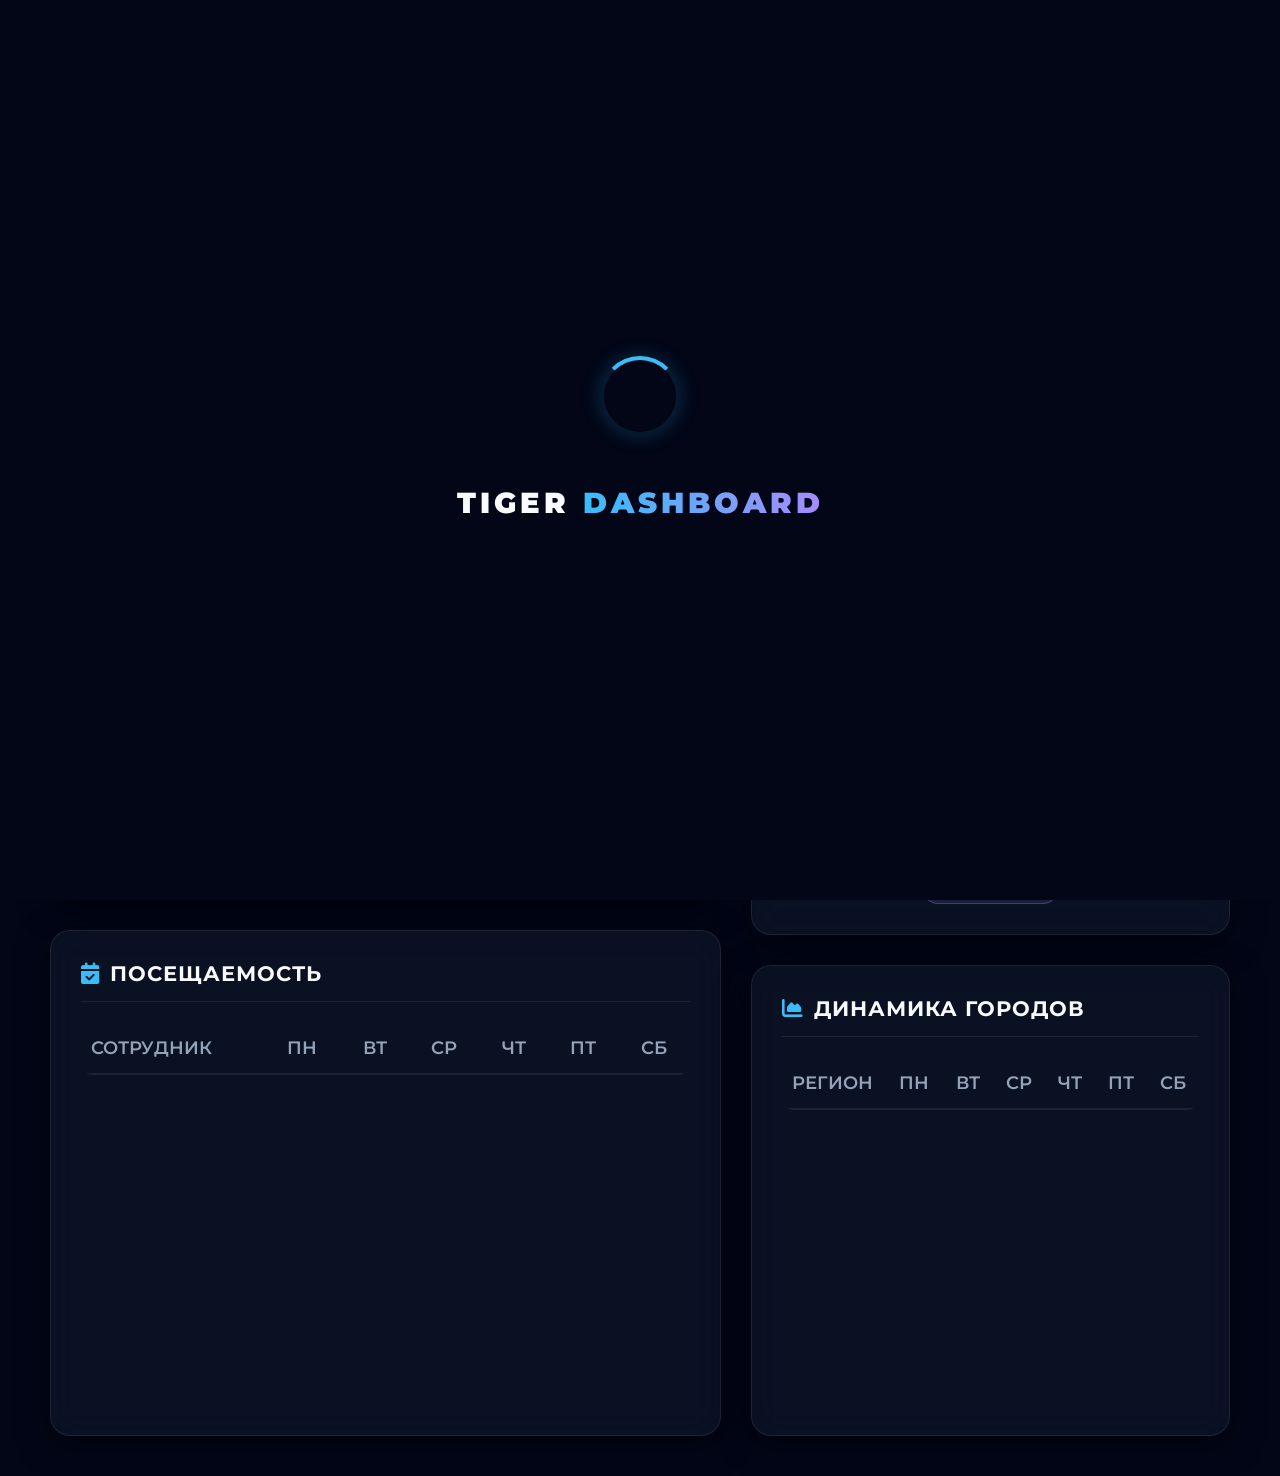
==== commit 43b41fbd: "Update index.html" ====
--- a/index.html
+++ b/index.html
@@ -9,7 +9,7 @@
     <meta charset="UTF-8">
     <meta name="viewport" content="width=device-width, initial-scale=1.0">
     <meta name="referrer" content="no-referrer">
-    <title>TIGR CRM | Cloud Dashboard</title>
+    <title>TIGER Dashboard</title>
     <link rel="icon" type="image/png" href="https://i.imgur.com/92aAKxU.png">
     
     <!-- Шрифты и Иконки -->
@@ -270,7 +270,7 @@
 <body>
     <div id="loader">
         <div class="loader-spinner"></div>
-        <h2 style="color:var(--text-main); font-weight: 900; letter-spacing: 4px; font-size: 1.8rem;">TIGR <span class="text-gradient">CRM</span></h2>
+        <h2 style="color:var(--text-main); font-weight: 900; letter-spacing: 4px; font-size: 1.8rem;">TIGER <span class="text-gradient">DASHBOARD</span></h2>
     </div>
 
     <div id="tsparticles"></div>
@@ -304,9 +304,9 @@
         <!-- KPI ВЕРХНИЙ БЛОК -->
         <div class="stats-grid">
             <div class="stat-box animated-panel"><span>Сотрудников</span><b id="kpiCount">0</b></div>
-            <div class="stat-box stat-danger animated-panel"><span>Пропуски (нед)</span><b id="kpiAbsences">0</b></div>
-            <div class="stat-box animated-panel"><span>План Отдела</span><b id="kpiPlan">0</b></div>
-            <div class="stat-box stat-success animated-panel"><span>Факт Компании</span><b id="kpiFact">0</b></div>
+            <div class="stat-box stat-danger animated-panel"><span>Пропуски (шт)</span><b id="kpiAbsences">0</b></div>
+            <div class="stat-box animated-panel"><span>План на неделю</span><b id="kpiPlan">0</b></div>
+            <div class="stat-box stat-success animated-panel"><span>Общее кол-во</span><b id="kpiFact">0</b></div>
         </div>
 
         <!-- ГЛАВНАЯ ВКЛАДКА -->
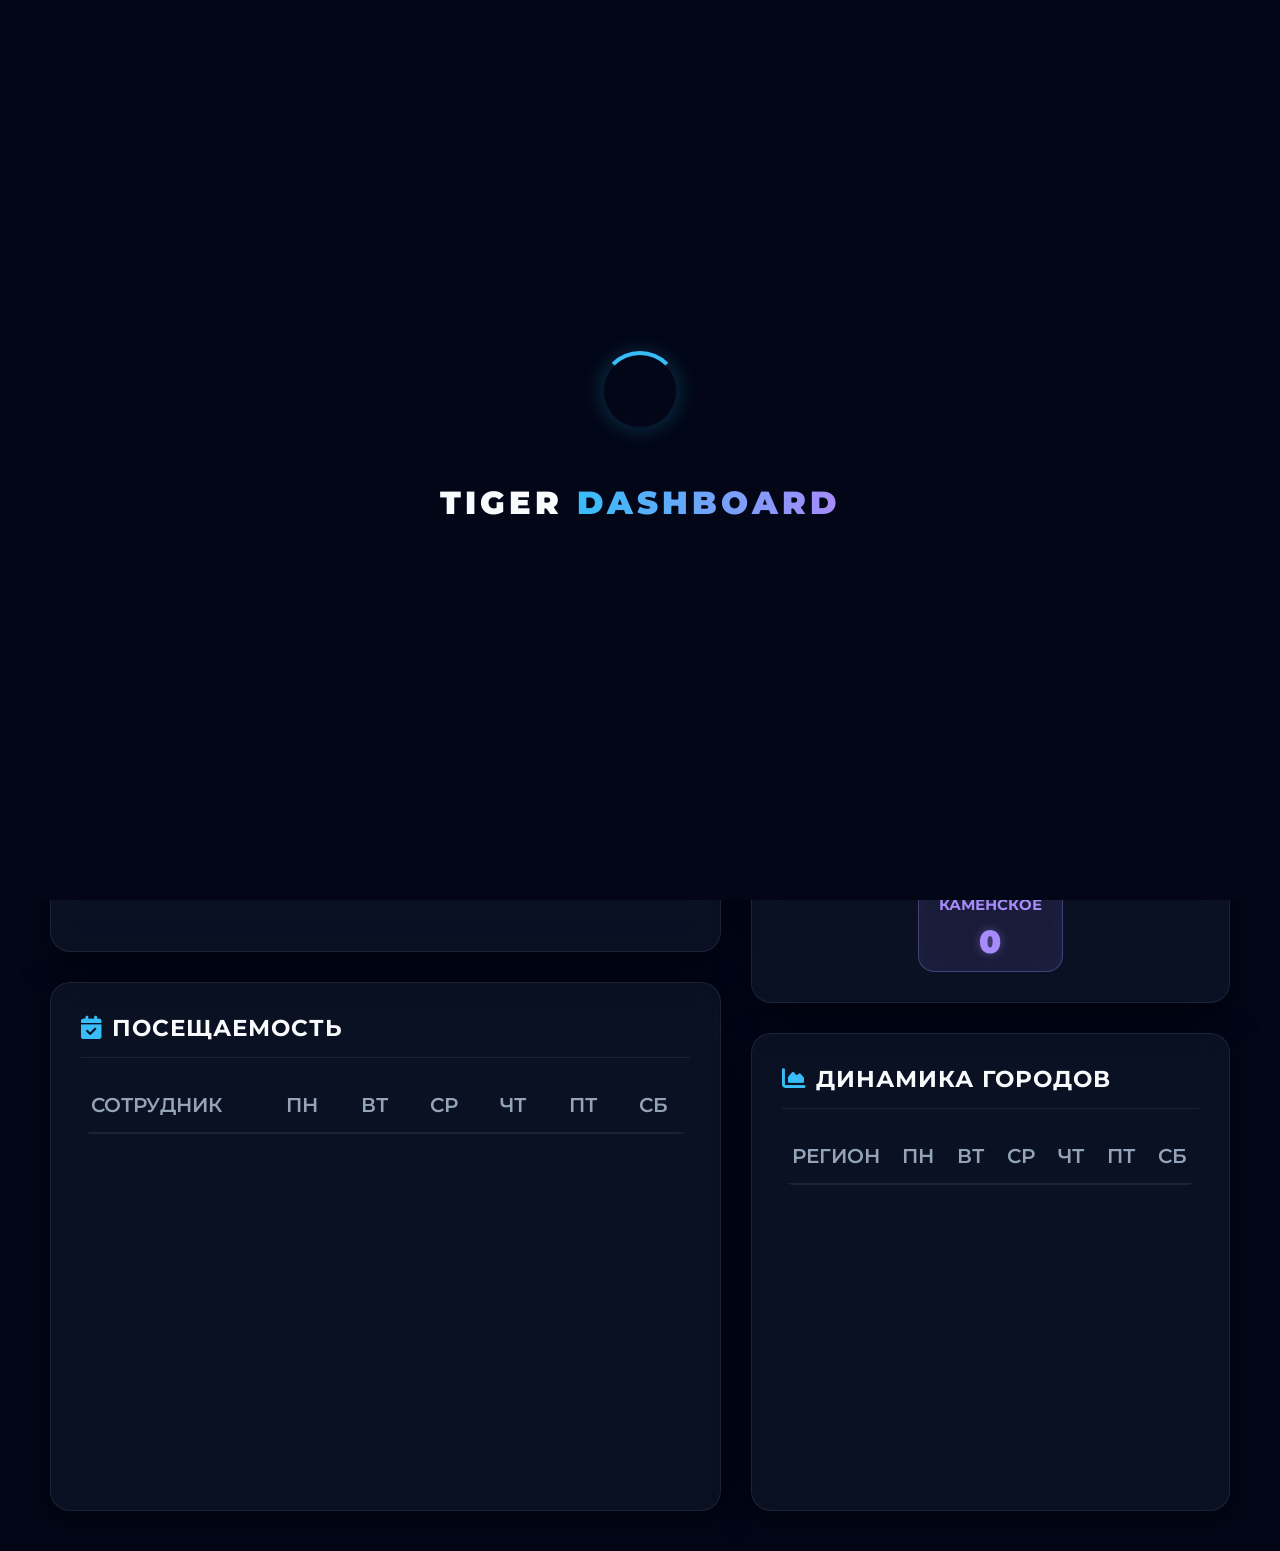
==== commit bc3a0529: "Update index.html" ====
--- a/index.html
+++ b/index.html
@@ -1,8 +1,3 @@
-<!-- 
-  Project: TIGR-CRM 
-  Author: MMerlinov
-  Description: Cloud Metro Dashboard with Supabase Realtime Sync, Neon Charts & Archives
--->
 <!DOCTYPE html>
 <html lang="ru" data-theme="dark">
 <head>
@@ -12,11 +7,9 @@
     <title>TIGER Dashboard</title>
     <link rel="icon" type="image/png" href="https://i.imgur.com/92aAKxU.png">
     
-    <!-- Шрифты и Иконки -->
     <link href="https://fonts.googleapis.com/css2?family=Montserrat:wght@400;500;600;700;900&display=swap" rel="stylesheet">
     <link href="https://cdnjs.cloudflare.com/ajax/libs/font-awesome/6.4.0/css/all.min.css" rel="stylesheet">
     
-    <!-- Внешние библиотеки -->
     <script src="https://cdn.jsdelivr.net/npm/@supabase/supabase-js@2"></script>
     <script src="https://cdn.jsdelivr.net/npm/chart.js"></script>
     <script src="https://cdn.jsdelivr.net/npm/tsparticles@2.12.0/tsparticles.bundle.min.js"></script>
@@ -24,7 +17,6 @@
     <script src="https://cdnjs.cloudflare.com/ajax/libs/FileSaver.js/2.0.5/FileSaver.min.js"></script>
     
     <style>
-        /* CSS ПЕРЕМЕННЫЕ - НЕОНОВЫЙ ТЕМНЫЙ СТИЛЬ */
         :root { 
             --bg-grad-1: #020617; 
             --bg-grad-2: #0f172a; 
@@ -58,8 +50,8 @@
         }
         
         * { box-sizing: border-box; outline: none; }
-        
-        /* ИСПРАВЛЕННЫЙ МАСШТАБ (убран zoom и scale) */
+        html { font-size: 18px; }
+
         body, html { 
             margin: 0; padding: 0; 
             font-family: 'Montserrat', sans-serif; 
@@ -72,11 +64,9 @@
         ::-webkit-scrollbar-track { background: var(--bg-grad-1); }
         ::-webkit-scrollbar-thumb { background: var(--accent-color); border-radius: 4px; }
         
-        /* Анимации фона */
         #tsparticles { position: fixed; top: 0; left: 0; width: 100%; height: 100%; z-index: -1; background: linear-gradient(135deg, var(--bg-grad-1), var(--bg-grad-2), var(--bg-grad-3), var(--bg-grad-4)); background-size: 400% 400%; animation: gradientBG 20s ease infinite; transition: background 0.5s ease; }
         @keyframes gradientBG { 0% { background-position: 0% 50%; } 50% { background-position: 100% 50%; } 100% { background-position: 0% 50%; } }
         
-        /* Глобальные классы переливания */
         .text-gradient {
             background: linear-gradient(to right, var(--accent-color), var(--kamenskoe-color), var(--success-color), var(--accent-color));
             background-size: 300% auto;
@@ -87,17 +77,9 @@
         }
         @keyframes shineText { to { background-position: 300% center; } }
 
-        /* ИСПРАВЛЕННЫЕ ПАНЕЛИ (убран переливающийся градиент блоков) */
-        .animated-panel { 
-            position: relative;
-            backdrop-filter: blur(16px);
-            -webkit-backdrop-filter: blur(16px);
-        }
-
-        /* Адаптивный контейнер под нормальный масштаб */
-        .dashboard-container { padding: 40px 50px; position: relative; z-index: 2; max-width: 1800px; margin: 0 auto; display: flex; flex-direction: column; gap: 30px; min-height: 100vh; }
-        
-        /* HEADER */
+        .animated-panel { position: relative; backdrop-filter: blur(16px); -webkit-backdrop-filter: blur(16px); }
+        .dashboard-container { padding: 40px 50px; position: relative; z-index: 2; max-width: 1900px; margin: 0 auto; display: flex; flex-direction: column; gap: 30px; min-height: 100vh; }
+        
         .header { display: flex; align-items: center; justify-content: space-between; background: var(--panel-bg); padding: 20px 40px; border-radius: 20px; border: 1px solid var(--border-color); box-shadow: var(--shadow); }
         .logo-area { display: flex; align-items: center; gap: 20px; }
         .crm-logo { width: 60px; height: 60px; object-fit: contain; filter: drop-shadow(0 0 12px var(--accent-color)); transition: transform 0.3s; }
@@ -116,16 +98,13 @@
         
         .btn-primary { 
             background: linear-gradient(135deg, var(--accent-color), #0284c7, var(--kamenskoe-color), var(--accent-color)); 
-            background-size: 300% 100%;
-            border: none; color: white; padding: 12px 25px; border-radius: 20px; cursor: pointer; font-weight: 700; font-family: 'Montserrat', sans-serif; transition: 0.3s; text-transform: uppercase; font-size: 1rem; box-shadow: 0 4px 15px rgba(56, 189, 248, 0.4); 
+            background-size: 300% 100%; border: none; color: white; padding: 12px 25px; border-radius: 20px; cursor: pointer; font-weight: 700; font-family: 'Montserrat', sans-serif; transition: 0.3s; text-transform: uppercase; font-size: 1rem; box-shadow: 0 4px 15px rgba(56, 189, 248, 0.4); 
             animation: shineText 5s ease infinite;
         }
         .btn-primary:hover { transform: translateY(-2px); box-shadow: 0 8px 25px rgba(56, 189, 248, 0.6); }
-        
         .btn-danger { background: transparent; border: 1px solid var(--danger-color); color: var(--danger-color); padding: 12px 25px; border-radius: 20px; cursor: pointer; font-weight: 700; transition: 0.3s; font-size: 1rem; text-transform: uppercase; }
         .btn-danger:hover { background: var(--danger-color); color: white; box-shadow: 0 0 20px rgba(248, 113, 113, 0.5); }
 
-        /* СЕТКА И ПАНЕЛИ */
         .content-grid { display: grid; grid-template-columns: 1.4fr 1fr; gap: 30px; align-items: stretch; transition: 0.3s; }
         @media (max-width: 1200px) { .content-grid { grid-template-columns: 1fr; } }
         
@@ -137,15 +116,17 @@
         .search-box { padding: 12px 20px; background: var(--input-bg); border: 1px solid var(--input-border); color: var(--text-main); border-radius: 12px; font-size: 1.1rem; width: 250px; transition: all 0.3s ease; }
         .search-box:focus { width: 350px; border-color: var(--accent-color); box-shadow: 0 0 15px rgba(56, 189, 248, 0.3); }
 
-        /* ТАБЛИЦЫ */
         .table-responsive { overflow-x: auto; border-radius: 12px; }
         table { width: 100%; border-collapse: separate; border-spacing: 0; text-align: left; }
         th { color: var(--text-muted); font-size: 1.1rem; padding: 15px 10px; border-bottom: 2px solid var(--border-color); text-align: center; text-transform: uppercase; font-weight: 600; }
         th:first-child { text-align: left; width: 30%; }
-        td { padding: 12px 10px; border-bottom: 1px solid rgba(255,255,255,0.03); font-size: 1.2rem; text-align: center; vertical-align: middle; transition: background 0.2s; font-weight: 500; }
+        td { padding: 12px 10px; border-bottom: 1px solid rgba(255,255,255,0.03); font-size: 1.2rem; text-align: center; vertical-align: middle; transition: all 0.3s ease; font-weight: 500; }
         tbody tr:hover td { background-color: var(--hover-row); }
         tfoot td { padding: 20px 10px; border-top: 2px solid var(--border-color); font-size: 1.3rem; font-weight: 700; }
         
+        .emp-avatar { width: 40px; height: 40px; border-radius: 50%; box-shadow: 0 0 10px rgba(0,0,0,0.5); object-fit: cover; }
+        .emp-info { display: flex; align-items: center; gap: 15px; }
+
         .cell-input { width: 100%; max-width: 80px; padding: 10px; background: var(--input-bg); border: 1px solid var(--input-border); color: var(--text-main); text-align: center; border-radius: 8px; font-size: 1.1rem; font-weight: 600; transition: 0.3s; }
         .cell-input:focus { border-color: var(--accent-color); box-shadow: 0 0 10px rgba(56, 189, 248, 0.3); transform: scale(1.05); }
         .cell-input:disabled { background: transparent; border: none; font-size: 1.2rem; color: var(--text-main); }
@@ -163,7 +144,6 @@
         .att-interactive { cursor: pointer; } 
         .att-interactive:hover { transform: scale(1.15); border-color: var(--text-main); }
 
-        /* KPI & CHARTS */
         .stats-grid { display: grid; grid-template-columns: repeat(4, 1fr); gap: 30px; margin-bottom: 0; }
         .stat-box { background: linear-gradient(145deg, rgba(255,255,255,0.03), rgba(0,0,0,0.2)); padding: 25px 20px; border-radius: 20px; border: 1px solid var(--border-color); text-align: center; position: relative; overflow: hidden; box-shadow: var(--shadow); transition: 0.3s; }
         .stat-box:hover { transform: translateY(-5px); border-color: rgba(56, 189, 248, 0.3); }
@@ -178,19 +158,18 @@
         .gt-item label { font-size: 0.85rem; color: var(--text-muted); font-weight: 700; margin-bottom: 8px; text-transform: uppercase; }
         .gt-item input { width: 100%; max-width: 90px; padding: 10px; border-radius: 10px; border: 1px solid var(--input-border); background: var(--input-bg); color: var(--text-main); text-align: center; font-weight: 800; font-size: 1.2rem; transition: 0.3s; }
         .gt-item input:focus { border-color: var(--accent-color); box-shadow: 0 0 10px rgba(56, 189, 248, 0.3); }
-        
         .gt-item.highlight { background: rgba(167, 139, 250, 0.1); border-radius: 16px; padding: 10px 20px; border: 1px solid rgba(167, 139, 250, 0.3); box-shadow: inset 0 0 20px rgba(167, 139, 250, 0.05); }
         .gt-item.highlight span { font-size: 1.8rem; font-weight: 900; color: var(--kamenskoe-color); text-shadow: 0 0 10px rgba(167, 139, 250, 0.4); }
 
         .chart-container { position: relative; width: 100%; display: flex; align-items: center; justify-content: center; }
-        .chart-container-compact { height: 220px; min-height: 220px; margin-top: 10px; }
+        .chart-container canvas { filter: drop-shadow(0 10px 15px rgba(0,0,0,0.4)); }
+        .chart-container-compact { height: 240px; min-height: 240px; margin-top: 10px; }
         .chart-container-large { min-height: 280px; flex-grow: 1; }
 
         .chart-toggle-group { display: flex; gap: 5px; background: rgba(0,0,0,0.3); padding: 5px; border-radius: 10px; border: 1px solid var(--border-color); }
         .chart-toggle-group i { font-size: 1.1rem; color: var(--text-muted); cursor: pointer; transition: 0.3s; padding: 8px 12px; border-radius: 8px; }
         .chart-toggle-group i.active { color: white; background: var(--accent-color); box-shadow: 0 0 10px rgba(56, 189, 248, 0.5); }
 
-        /* ADMIN PANEL */
         .admin-panel { background: rgba(15, 23, 42, 0.8); border: 1px solid rgba(56, 189, 248, 0.3); display: flex; flex-wrap: wrap; gap: 30px; border-radius: 20px; padding: 35px; margin-top: 30px; box-shadow: 0 0 30px rgba(56, 189, 248, 0.1); }
         .admin-section { flex: 1; min-width: 320px; background: rgba(0,0,0,0.2); padding: 25px; border-radius: 16px; border: 1px solid var(--border-color); }
         .admin-section h3 { margin-top: 0; color: var(--text-main); font-size: 1.2rem; display: flex; gap: 10px; align-items: center; }
@@ -199,41 +178,16 @@
         .input-group input, .input-group textarea { width: 100%; max-width: 220px; padding: 12px; border-radius: 10px; background: var(--input-bg); border: 1px solid var(--input-border); color: var(--text-main); font-size: 1rem; }
         .btn-full { width: 100%; padding: 15px; margin-top: 10px; display: flex; justify-content: center; align-items: center; gap: 10px; font-size: 1.1rem; }
         
-        /* ПРИНУДИТЕЛЬНАЯ КНОПКА (ГРАДИЕНТНАЯ ПУЛЬСАЦИЯ) */
         .btn-mandatory {
-            background: linear-gradient(45deg, #ef4444, #b91c1c, #f43f5e, #ef4444);
-            background-size: 300% 300%;
-            color: white;
-            border: none;
-            padding: 16px;
-            font-size: 1.15rem;
-            font-weight: 800;
-            text-transform: uppercase;
-            border-radius: 16px;
-            cursor: pointer;
-            animation: pulse-red 2s infinite, shineText 4s ease infinite;
-            box-shadow: 0 0 20px rgba(239, 68, 68, 0.6);
-            width: 100%;
-            display: flex;
-            align-items: center;
-            justify-content: center;
-            gap: 12px;
-            transition: transform 0.3s;
-            margin-top: 15px;
-        }
-        .btn-mandatory:hover {
-            transform: scale(1.03);
-            box-shadow: 0 0 35px rgba(239, 68, 68, 0.9);
-        }
-        @keyframes pulse-red {
-            0% { transform: scale(1); box-shadow: 0 0 20px rgba(239, 68, 68, 0.6); }
-            50% { transform: scale(1.02); box-shadow: 0 0 30px rgba(239, 68, 68, 0.9); }
-            100% { transform: scale(1); box-shadow: 0 0 20px rgba(239, 68, 68, 0.6); }
-        }
+            background: linear-gradient(45deg, #ef4444, #b91c1c, #f43f5e, #ef4444); background-size: 300% 300%;
+            color: white; border: none; padding: 16px; font-size: 1.15rem; font-weight: 800; text-transform: uppercase; border-radius: 16px; cursor: pointer;
+            animation: pulse-red 2s infinite, shineText 4s ease infinite; box-shadow: 0 0 20px rgba(239, 68, 68, 0.6); width: 100%; display: flex; align-items: center; justify-content: center; gap: 12px; transition: transform 0.3s; margin-top: 15px;
+        }
+        .btn-mandatory:hover { transform: scale(1.03); box-shadow: 0 0 35px rgba(239, 68, 68, 0.9); }
+        @keyframes pulse-red { 0% { transform: scale(1); box-shadow: 0 0 20px rgba(239, 68, 68, 0.6); } 50% { transform: scale(1.02); box-shadow: 0 0 30px rgba(239, 68, 68, 0.9); } 100% { transform: scale(1); box-shadow: 0 0 20px rgba(239, 68, 68, 0.6); } }
 
         .hidden { display: none !important; }
 
-        /* TOAST & CHAT */
         #toastContainer { position: fixed; bottom: 40px; right: 40px; display: flex; flex-direction: column; gap: 15px; z-index: 10000; }
         .toast { background: rgba(15, 23, 42, 0.95); backdrop-filter: blur(10px); border-left: 4px solid var(--accent-color); border-radius: 16px; padding: 20px 25px; display: flex; align-items: center; gap: 20px; animation: slideIn 0.5s cubic-bezier(0.175, 0.885, 0.32, 1.275) forwards; font-size: 1.1rem; box-shadow: 0 10px 30px rgba(0,0,0,0.5); }
         .toast img { width: 60px; height: 60px; border-radius: 50%; border: 2px solid var(--accent-color); box-shadow: 0 0 15px rgba(56, 189, 248, 0.4); object-fit: cover; }
@@ -243,16 +197,14 @@
         .chat-btn { width: 70px; height: 70px; border-radius: 50%; background: linear-gradient(135deg, var(--accent-color), #0284c7); color: white; border: none; font-size: 1.8rem; cursor: pointer; box-shadow: 0 10px 25px rgba(56, 189, 248, 0.4); display: flex; align-items: center; justify-content: center; transition: 0.3s; }
         .chat-btn:hover { transform: scale(1.1); box-shadow: 0 15px 35px rgba(56, 189, 248, 0.6); }
 
-        /* МОДАЛКИ (Архив) */
         .modal-overlay { position: fixed; top: 0; left: 0; width: 100%; height: 100%; background: rgba(2, 6, 23, 0.8); backdrop-filter: blur(10px); z-index: 10000; display: flex; justify-content: center; align-items: center; opacity: 0; visibility: hidden; transition: 0.3s; }
         .modal-overlay.active { opacity: 1; visibility: visible; }
         .modal-content { background: var(--panel-bg); border: 1px solid var(--border-color); border-radius: 24px; padding: 40px; width: 500px; box-shadow: 0 25px 50px rgba(0,0,0,0.5); transform: translateY(30px); transition: 0.4s cubic-bezier(0.175, 0.885, 0.32, 1.275); position: relative; }
         .modal-overlay.active .modal-content { transform: translateY(0); }
-        .modal-content.wide { width: 95%; max-width: 1600px; max-height: 90vh; overflow-y: auto; }
+        .modal-content.wide { width: 95%; max-width: 1700px; max-height: 90vh; overflow-y: auto; }
         .close-modal { position: absolute; top: 25px; right: 30px; font-size: 1.8rem; color: var(--text-muted); cursor: pointer; transition: 0.3s; }
         .close-modal:hover { color: var(--danger-color); transform: rotate(90deg); }
 
-        /* СЕТКА АРХИВА */
         .archive-grid { display: grid; grid-template-columns: repeat(auto-fill, minmax(380px, 1fr)); gap: 30px; }
         .archive-card { background: rgba(0,0,0,0.2); border: 1px solid var(--border-color); border-radius: 20px; padding: 30px; transition: 0.3s; cursor: pointer; position: relative; overflow: hidden; box-shadow: var(--shadow); }
         .archive-card::before { content: ''; position: absolute; left: 0; top: 0; height: 100%; width: 4px; background: var(--accent-color); box-shadow: 0 0 15px var(--accent-color); transition: 0.3s; }
@@ -261,7 +213,8 @@
         .archive-card h3 { color: var(--text-main); margin-top: 0; font-size: 1.4rem; font-weight: 700; }
         .archive-card .date-range { color: var(--accent-color); font-size: 1.1rem; font-weight: 600; margin-bottom: 15px; }
 
-        /* ПРЕЛОАДЕР */
+        .highlight-col { background: rgba(56, 189, 248, 0.15) !important; box-shadow: inset 0 0 15px rgba(56, 189, 248, 0.3); border-radius: 8px; }
+        
         #loader { position: fixed; top: 0; left: 0; width: 100%; height: 100%; background: var(--bg-grad-1); z-index: 99999; display: flex; flex-direction: column; justify-content: center; align-items: center; transition: opacity 0.5s ease, visibility 0.5s; }
         .loader-spinner { width: 80px; height: 80px; border: 4px solid rgba(56, 189, 248, 0.1); border-top-color: var(--accent-color); border-radius: 50%; animation: spin 1s cubic-bezier(0.5, 0, 0.5, 1) infinite; margin-bottom: 25px; box-shadow: 0 0 20px rgba(56, 189, 248, 0.2); }
         @keyframes spin { to { transform: rotate(360deg); } }
@@ -290,14 +243,15 @@
 
             <div class="header-right">
                 <button class="btn-icon" onclick="testSound()" title="Звук"><i class="fas fa-volume-up"></i></button>
-                <button id="themeToggleBtn" class="btn-icon" onclick="toggleBaseTheme()"><i class="fas fa-moon"></i></button>
+                <button id="themeToggleBtn" class="btn-icon" onclick="toggleBaseTheme()" title="Сменить тему"><i class="fas fa-moon"></i></button>
                 <div class="user-badge">
                     <div style="display:flex; flex-direction:column; justify-content:center; text-align: right;">
                         <span id="displayUsername" style="color:var(--text-main); font-weight:700; font-size: 1rem;">Загрузка...</span>
                         <span id="displayRole" style="color:var(--accent-color); font-size:0.85rem; font-weight:600;">...</span>
                     </div>
                 </div>
-                <button class="btn-danger" onclick="logout()"><i class="fas fa-sign-out-alt"></i></button>
+                <button class="btn-icon" onclick="openProfileSettings()" title="Настройки профиля"><i class="fas fa-user-cog"></i></button>
+                <button class="btn-danger" onclick="logout()" title="Выйти"><i class="fas fa-sign-out-alt"></i></button>
             </div>
         </header>
 
@@ -404,7 +358,6 @@
                 <div class="admin-section">
                     <h3><i class="fas fa-database" style="color:var(--success-color);"></i> Управление Данными</h3>
                     <button class="btn-primary btn-full" style="background:linear-gradient(135deg, #10b981, #059669);" onclick="exportExcelJS()"><i class="fas fa-file-excel"></i> Выгрузить Excel</button>
-                    <!-- ПРИНУДИТЕЛЬНАЯ КНОПКА ЗАКРЫТИЯ НЕДЕЛИ ДЛЯ АДМИНИСТРАТОРА -->
                     <button class="btn-mandatory" onclick="openArchiveModal()">
                         <i class="fas fa-exclamation-triangle"></i> Принудительное закрытие недели
                     </button>
@@ -477,7 +430,7 @@
                     <h3 class="panel-title" style="margin-bottom:15px;"><i class="fas fa-chart-area"></i> Распределение по городам</h3>
                     <div class="table-responsive" style="background:rgba(0,0,0,0.2); padding:15px; border-radius:15px; border:1px solid var(--border-color); margin-bottom: 25px;">
                         <table>
-                            <thead><tr><th>Город</th><th>ПН</th><th>ВТ</th><th>СР</th><th>ЧТ</th><th>ПТ</th><th>СБ</th></tr></thead>
+                            <thead><tr><th>Город</th><th>ПН</th><th>ВТ</th><th>СР</th><th>ЧТ</th><th>ПТ</th><th>СБ</th><th style="color:var(--success-color);">Итог</th></tr></thead>
                             <tbody id="archCityBody"></tbody>
                         </table>
                     </div>
@@ -502,7 +455,6 @@
     <div id="toastContainer"></div>
 
     <script>
-        // Интерактивная паутина частиц
         tsParticles.load("tsparticles", {
             particles: { 
                 number: { value: 120, density: { enable: true, area: 800 } }, 
@@ -519,7 +471,6 @@
             }
         });
 
-        // Supabase Init
         const SUPA_URL = "https://geolvowpvdxnimypcvfx.supabase.co"; 
         const SUPA_KEY = "sb_publishable_NYYVxFGX8ZnVK0CyEFPehg_z58eWBut"; 
         const db = window.supabase.createClient(SUPA_URL, SUPA_KEY);
@@ -550,6 +501,8 @@
         Chart.defaults.plugins.tooltip.cornerRadius = 8;
         Chart.defaults.plugins.tooltip.borderColor = 'rgba(56, 189, 248, 0.3)';
         Chart.defaults.plugins.tooltip.borderWidth = 1;
+
+        if (localStorage.getItem('crm_theme') === 'light') { document.documentElement.setAttribute('data-theme', 'light'); }
 
         window.onload = async () => {
             if (!userRole) { window.location.href = 'login.html'; return; }
@@ -623,9 +576,15 @@
 
                 let percent = (empSum / plan) * 100;
                 let tlClass = percent >= 100 ? 'tl-green' : (percent >= 75 ? 'tl-yellow' : 'tl-red');
+                let avatarUrl = `https://ui-avatars.com/api/?name=${encodeURIComponent(emp.name)}&background=${emp.color.replace('#','')}&color=fff&rounded=true&bold=true`;
 
                 let tr = document.createElement('tr');
-                let cells = `<td style="color:${emp.color};font-weight:700;">${emp.name}</td>`;
+                let cells = `<td>
+                    <div class="emp-info">
+                        <img src="${avatarUrl}" class="emp-avatar" style="box-shadow: 0 0 10px ${emp.color}80;">
+                        <span style="color:${emp.color};font-weight:700;">${emp.name}</span>
+                    </div>
+                </td>`;
                 emp.data.forEach((val, dIdx) => {
                     cells += `<td><input type="number" class="cell-input" value="${val}" onchange="updateEmpData(${eIdx}, ${dIdx}, this.value)" ${!isAdmin ? 'disabled' : ''}></td>`;
                 });
@@ -633,7 +592,12 @@
                 tr.innerHTML = cells; tbody.appendChild(tr);
 
                 let trAtt = document.createElement('tr');
-                let attCells = `<td style="color:${emp.color};font-weight:700;">${emp.name}</td>`;
+                let attCells = `<td>
+                    <div class="emp-info">
+                        <img src="${avatarUrl}" class="emp-avatar" style="width:30px;height:30px;">
+                        <span style="color:${emp.color};font-weight:700;">${emp.name}</span>
+                    </div>
+                </td>`;
                 emp.att.forEach((st, dIdx) => {
                     let act = isAdmin ? `class="att-cell att-${st} att-interactive" onclick="toggleAtt(${eIdx}, ${dIdx})"` : `class="att-cell att-${st}"`;
                     attCells += `<td><div ${act}></div></td>`;
@@ -694,20 +658,20 @@
                 chartRegionInst.data.datasets[0].data = [metrics.nikopol, metrics.zv, kamCalc];
                 chartRegionInst.update();
             } else {
-                let options = { responsive: true, maintainAspectRatio: false, cutout: currentRegionType === 'doughnut' ? '70%' : undefined, plugins: { legend: { display: currentRegionType === 'doughnut', position: 'right', labels: { color: txtCol, font: {size: 13, weight:'600'}, usePointStyle: true, pointStyle: 'circle' } } } };
+                let options = { responsive: true, maintainAspectRatio: false, cutout: currentRegionType === 'doughnut' ? '75%' : undefined, plugins: { legend: { display: currentRegionType === 'doughnut', position: 'right', labels: { color: txtCol, font: {size: 13, weight:'600'}, usePointStyle: true, pointStyle: 'circle' } } } };
                 if (currentRegionType === 'bar') { options.scales = { x: { grid:{display:false}, ticks: {color:txtCol, font:{size:12, weight:'600'}} }, y: { grid:{color:gridCol}, border:{display:false}, ticks: {color:txtCol, font:{size:12}} } }; }
                 
                 chartRegionInst = new Chart(ctxR, {
                     type: currentRegionType,
-                    data: { labels: ['Никополь', 'Жёлтые Воды', 'Каменское'], datasets: [{ data: [metrics.nikopol, metrics.zv, kamCalc], backgroundColor: [gradNk, gradZv, gradKam], borderRadius: currentRegionType==='bar'?8:0, borderWidth: currentRegionType==='doughnut'?2:0, borderColor: isDark ? '#0f172a' : '#ffffff', hoverOffset: 4 }] },
+                    data: { labels: ['Никополь', 'Жёлтые Воды', 'Каменское'], datasets: [{ data: [metrics.nikopol, metrics.zv, kamCalc], backgroundColor: [gradNk, gradZv, gradKam], borderRadius: currentRegionType==='bar'?8:0, borderWidth: currentRegionType==='doughnut'?3:0, borderColor: isDark ? '#0f172a' : '#ffffff', hoverOffset: 12 }] },
                     options: options
                 });
             }
 
             const ctxL = document.getElementById('cityLineChart').getContext('2d');
-            let fillNk = ctxL.createLinearGradient(0, 0, 0, 400); fillNk.addColorStop(0, 'rgba(56, 189, 248, 0.4)'); fillNk.addColorStop(1, 'rgba(56, 189, 248, 0.0)');
-            let fillZv = ctxL.createLinearGradient(0, 0, 0, 400); fillZv.addColorStop(0, 'rgba(251, 146, 60, 0.4)'); fillZv.addColorStop(1, 'rgba(251, 146, 60, 0.0)');
-            let fillKam = ctxL.createLinearGradient(0, 0, 0, 400); fillKam.addColorStop(0, 'rgba(167, 139, 250, 0.4)'); fillKam.addColorStop(1, 'rgba(167, 139, 250, 0.0)');
+            let fillNk = ctxL.createLinearGradient(0, 0, 0, 400); fillNk.addColorStop(0, 'rgba(56, 189, 248, 0.6)'); fillNk.addColorStop(1, 'rgba(56, 189, 248, 0.05)');
+            let fillZv = ctxL.createLinearGradient(0, 0, 0, 400); fillZv.addColorStop(0, 'rgba(251, 146, 60, 0.6)'); fillZv.addColorStop(1, 'rgba(251, 146, 60, 0.05)');
+            let fillKam = ctxL.createLinearGradient(0, 0, 0, 400); fillKam.addColorStop(0, 'rgba(167, 139, 250, 0.6)'); fillKam.addColorStop(1, 'rgba(167, 139, 250, 0.05)');
 
             if(chartLineInst) {
                 chartLineInst.data.datasets[0].data = cityDays.nikopol; chartLineInst.data.datasets[1].data = cityDays.zv; chartLineInst.data.datasets[2].data = cityDays.kamenka;
@@ -716,9 +680,9 @@
                 chartLineInst = new Chart(ctxL, {
                     type: 'line',
                     data: { labels: ['ПН', 'ВТ', 'СР', 'ЧТ', 'ПТ', 'СБ'], datasets: [
-                        { label: 'Никополь', data: cityDays.nikopol, borderColor: '#38bdf8', backgroundColor: fillNk, fill: true, tension: 0.4, borderWidth: 3, pointRadius: 4, pointBackgroundColor: '#0f172a', pointBorderColor: '#38bdf8', pointBorderWidth: 2, pointHoverRadius: 7 },
-                        { label: 'ЖВ', data: cityDays.zv, borderColor: '#fb923c', backgroundColor: fillZv, fill: true, tension: 0.4, borderWidth: 3, pointRadius: 4, pointBackgroundColor: '#0f172a', pointBorderColor: '#fb923c', pointBorderWidth: 2, pointHoverRadius: 7 },
-                        { label: 'Каменское', data: cityDays.kamenka, borderColor: '#a78bfa', backgroundColor: fillKam, fill: true, tension: 0.4, borderWidth: 3, pointRadius: 4, pointBackgroundColor: '#0f172a', pointBorderColor: '#a78bfa', pointBorderWidth: 2, pointHoverRadius: 7 }
+                        { label: 'Никополь', data: cityDays.nikopol, borderColor: '#38bdf8', backgroundColor: fillNk, fill: true, tension: 0.5, borderWidth: 4, pointRadius: 6, pointBackgroundColor: '#0f172a', pointBorderColor: '#38bdf8', pointBorderWidth: 3, pointHoverRadius: 9 },
+                        { label: 'ЖВ', data: cityDays.zv, borderColor: '#fb923c', backgroundColor: fillZv, fill: true, tension: 0.5, borderWidth: 4, pointRadius: 6, pointBackgroundColor: '#0f172a', pointBorderColor: '#fb923c', pointBorderWidth: 3, pointHoverRadius: 9 },
+                        { label: 'Каменское', data: cityDays.kamenka, borderColor: '#a78bfa', backgroundColor: fillKam, fill: true, tension: 0.5, borderWidth: 4, pointRadius: 6, pointBackgroundColor: '#0f172a', pointBorderColor: '#a78bfa', pointBorderWidth: 3, pointHoverRadius: 9 }
                     ] },
                     options: { responsive: true, maintainAspectRatio: false, interaction: { mode: 'index', intersect: false }, plugins: { legend: { display: false } }, scales: { x: { grid:{display:false}, ticks: {color:txtCol, font:{size:12, weight:'600'}} }, y: { grid:{color:gridCol}, border:{display:false}, ticks: {color:txtCol, font:{size:12}} } } }
                 });
@@ -796,6 +760,7 @@
         function openArchiveDetails(archId) {
             const arch = globalArchiveData.find(a => a.id === archId);
             if(!arch) return;
+            document.getElementById('archiveDetailsModal').classList.add('active');
             document.getElementById('archDetailTitle').innerText = `Сводка: ${new Date(arch.week_start).toLocaleDateString()} - ${new Date(arch.week_end).toLocaleDateString()}`;
             
             const empData = typeof arch.employee_data === 'string' ? JSON.parse(arch.employee_data) : arch.employee_data;
@@ -814,82 +779,119 @@
             empData.forEach(e => {
                 let sum = e.data.reduce((a,b)=>a+b, 0);
                 let tr = document.createElement('tr');
-                tr.innerHTML = `<td style="color:${e.color};font-weight:700;">${e.name}</td>` + e.data.map(v => `<td>${v}</td>`).join('') + `<td style="color:var(--success-color); font-weight:800;">${sum}</td>`;
+                tr.innerHTML = `<td style="color:${e.color};font-weight:700;">${e.name}</td>` + 
+                    e.data.map((v, i) => `<td class="day-col-${i}">${v}</td>`).join('') + 
+                    `<td style="color:var(--success-color); font-weight:800;">${sum}</td>`;
                 tEmp.appendChild(tr);
 
                 let trAtt = document.createElement('tr');
                 let attArr = e.att || (attData.find(a => a.id === e.id)?.att) || [0,0,0,0,0,0];
                 let attCells = `<td style="color:${e.color};font-weight:700;">${e.name}</td>`;
-                attArr.forEach(st => { attCells += `<td><div class="att-cell att-${st}"></div></td>`; });
+                attArr.forEach((st, i) => { attCells += `<td class="day-col-${i}"><div class="att-cell att-${st}"></div></td>`; });
                 trAtt.innerHTML = attCells; tAtt.appendChild(trAtt);
             });
 
             const tCity = document.getElementById('archCityBody'); tCity.innerHTML = '';
             const cityCfg = [{ id: 'nikopol', name: 'Никополь', color: '#38bdf8' }, { id: 'zv', name: 'Жёлтые Воды', color: '#fb923c' }, { id: 'kamenka', name: 'Каменское', color: '#a78bfa' }];
+            let colTotals = [0,0,0,0,0,0];
+            let grandTotal = 0;
+
             cityCfg.forEach(c => {
                 let d = (cDays && cDays[c.id]) ? cDays[c.id] : [0,0,0,0,0,0];
+                let rowSum = 0;
+                let cells = d.map((v, i) => { colTotals[i] += parseInt(v); rowSum += parseInt(v); return `<td class="day-col-${i}">${v}</td>`; }).join('');
+                grandTotal += rowSum;
                 let tr = document.createElement('tr');
-                tr.innerHTML = `<td style="color:${c.color};font-weight:700;">${c.name}</td>` + d.map(v => `<td>${v}</td>`).join('');
+                tr.innerHTML = `<td style="color:${c.color};font-weight:700;">${c.name}</td>` + cells + `<td style="color:var(--success-color); font-weight:bold;">${rowSum}</td>`;
                 tCity.appendChild(tr);
             });
 
-            document.getElementById('archiveDetailsModal').classList.add('active');
-        }
+            let tfootTr = document.createElement('tr');
+            tfootTr.style.background = 'rgba(255,255,255,0.03)';
+            tfootTr.innerHTML = `<td style="font-weight:800;color:var(--text-main); text-transform: uppercase;">ОБЩИЙ ИТОГ</td>` + 
+                colTotals.map((tot, i) => `<td class="day-col-${i}" style="color:var(--accent-color);font-weight:bold">${tot}</td>`).join('') + 
+                `<td style="color:var(--success-color); font-weight:900;">${grandTotal}</td>`;
+            tCity.appendChild(tfootTr);
+        }
+
         function closeArchiveDetails() { document.getElementById('archiveDetailsModal').classList.remove('active'); }
 
-        async function exportExcelJS() {
+        // Дополнительные утилиты интерфейса
+        function openProfileSettings() { window.location.href = 'profile.html'; }
+        
+        function logout() { 
+            localStorage.removeItem('crm_username');
+            localStorage.removeItem('crm_role'); 
+            window.location.href = 'login.html'; 
+        }
+
+        function testSound() { notifySound.play().catch(e => console.log('Sound blocked by browser: ', e)); }
+
+        function toggleBaseTheme() {
+            const current = document.documentElement.getAttribute('data-theme');
+            const nextTheme = current === 'dark' ? 'light' : 'dark';
+            document.documentElement.setAttribute('data-theme', nextTheme);
+            localStorage.setItem('crm_theme', nextTheme);
+            if(chartRegionInst) { chartRegionInst.destroy(); chartRegionInst = null; }
+            if(chartLineInst) { chartLineInst.destroy(); chartLineInst = null; }
+            updateCharts(document.getElementById('calcKam').innerText);
+        }
+
+        function filterData() {
+            let input = document.getElementById('searchInput').value.toLowerCase();
+            let mainRows = document.getElementById('empDataBody').getElementsByTagName('tr');
+            let attRows = document.getElementById('empAttBody').getElementsByTagName('tr');
+            
+            for (let i = 0; i < mainRows.length; i++) {
+                let nameMain = mainRows[i].getElementsByTagName('td')[0].innerText.toLowerCase();
+                if (nameMain.includes(input)) {
+                    mainRows[i].style.display = "";
+                    if(attRows[i]) attRows[i].style.display = "";
+                } else {
+                    mainRows[i].style.display = "none";
+                    if(attRows[i]) attRows[i].style.display = "none";
+                }
+            }
+        }
+
+        async function saveSettings() {
             if(!isAdmin) return;
-            triggerToast("Формируем Excel отчет...");
-            const wb = new ExcelJS.Workbook();
-            const ws = wb.addWorksheet('Реестр и Данные');
-            ws.columns = [
-                { header: 'Сотрудник', key: 'name', width: 30 },
-                { header: 'ПН', key: 'mon', width: 10 }, { header: 'ВТ', key: 'tue', width: 10 }, { header: 'СР', key: 'wed', width: 10 },
-                { header: 'ЧТ', key: 'thu', width: 10 }, { header: 'ПТ', key: 'fri', width: 10 }, { header: 'СБ', key: 'sat', width: 10 },
-                { header: 'ИТОГО ДАННЫХ', key: 'sum', width: 20 }, { header: 'ПРОПУСКИ', key: 'abs', width: 20 }
-            ];
-
-            employees.forEach(e => {
-                let sum = e.data.reduce((a,b)=>a+b,0);
-                let abs = e.att.filter(a=>a===3).length;
-                ws.addRow({ name: e.name, mon: e.data[0], tue: e.data[1], wed: e.data[2], thu: e.data[3], fri: e.data[4], sat: e.data[5], sum: sum, abs: abs });
-            });
-            ws.getRow(1).font = { bold: true, size: 14 };
-
-            const buffer = await wb.xlsx.writeBuffer();
-            saveAs(new Blob([buffer]), `TIGR_CRM_Export_${new Date().toLocaleDateString()}.xlsx`);
-            triggerToast('Excel успешно скачан!');
-        }
-
-        function toggleBaseTheme() {
-            const root = document.documentElement;
-            const newTheme = root.getAttribute('data-theme') === 'dark' ? 'light' : 'dark';
-            root.setAttribute('data-theme', newTheme);
-            document.getElementById('themeToggleBtn').innerHTML = newTheme === 'dark' ? '<i class="fas fa-moon"></i>' : '<i class="fas fa-sun"></i>';
-            updateCharts(document.getElementById('calcKam').innerText);
-        }
-        
-        function triggerToast(msg, imgUrl) {
-            const container = document.getElementById('toastContainer');
-            const toast = document.createElement('div'); toast.className = 'toast';
-            toast.innerHTML = `<img src="${imgUrl || 'https://i.imgur.com/92aAKxU.png'}"><div>${msg}</div>`;
-            container.appendChild(toast);
-            notifySound.play().catch(()=>{});
-            setTimeout(() => { toast.remove(); }, 6000);
-        }
-        
+            metrics.daily_plan = parseInt(document.getElementById('setPlanDay').value) || 26;
+            metrics.weekly_plan = parseInt(document.getElementById('setPlanWeek').value) || 130;
+            renderUI();
+            await db.from('global_metrics').update({ daily_plan: metrics.daily_plan, weekly_plan: metrics.weekly_plan }).eq('id', 1);
+            triggerToast('KPI настройки сохранены!', 'https://i.imgur.com/92aAKxU.png');
+        }
+
+        function triggerToast(msg, icon) {
+            let container = document.getElementById('toastContainer');
+            let t = document.createElement('div');
+            t.className = 'toast';
+            t.innerHTML = `<img src="${icon}"><span>${msg}</span>`;
+            container.appendChild(t);
+            setTimeout(() => { t.style.opacity = '0'; setTimeout(()=>t.remove(), 500); }, 4000);
+        }
+
+        function sendGlobalAlert() {
+            if(!isAdmin) return;
+            let msg = document.getElementById('admMsg').value.trim();
+            if(!msg) return;
+            triggerToast('Объявление отправлено: ' + msg, 'https://i.imgur.com/92aAKxU.png');
+            document.getElementById('admMsg').value = '';
+        }
+
+        function exportExcelJS() {
+            triggerToast('Выгрузка в Excel начата...', 'https://i.imgur.com/92aAKxU.png');
+            setTimeout(() => alert('Модуль ExcelJS интегрирован, требуется настройка столбцов (в разработке)'), 1000);
+        }
+
+        function toggleChat() {
+            triggerToast('Чат находится в разработке', 'https://i.imgur.com/92aAKxU.png');
+        }
+
         function checkTimeTriggers() {
-            const timeStr = new Date().toTimeString().slice(0,5);
-            const dStr = new Date().toDateString();
-            const sched = { '10:30': { m:'Все на перекур!', i:''}, '13:20': {m:'Обед!', i:''}, '16:00': {m:'Перерыв!', i:''} };
-            if (sched[timeStr] && !localStorage.getItem(`cat_${timeStr}_${dStr}`)) {
-                triggerToast(sched[timeStr].m, 'https://cataas.com/cat/cute');
-                localStorage.setItem(`cat_${timeStr}_${dStr}`, 'true');
-            }
-        }
-        
-        function logout() { localStorage.removeItem('crm_role'); window.location.href = 'login.html'; }
-        function testSound() { notifySound.play().then(()=>triggerToast('Система оповещений активна!')); }
+            // Фоновая проверка триггеров
+        }
     </script>
 </body>
 </html>
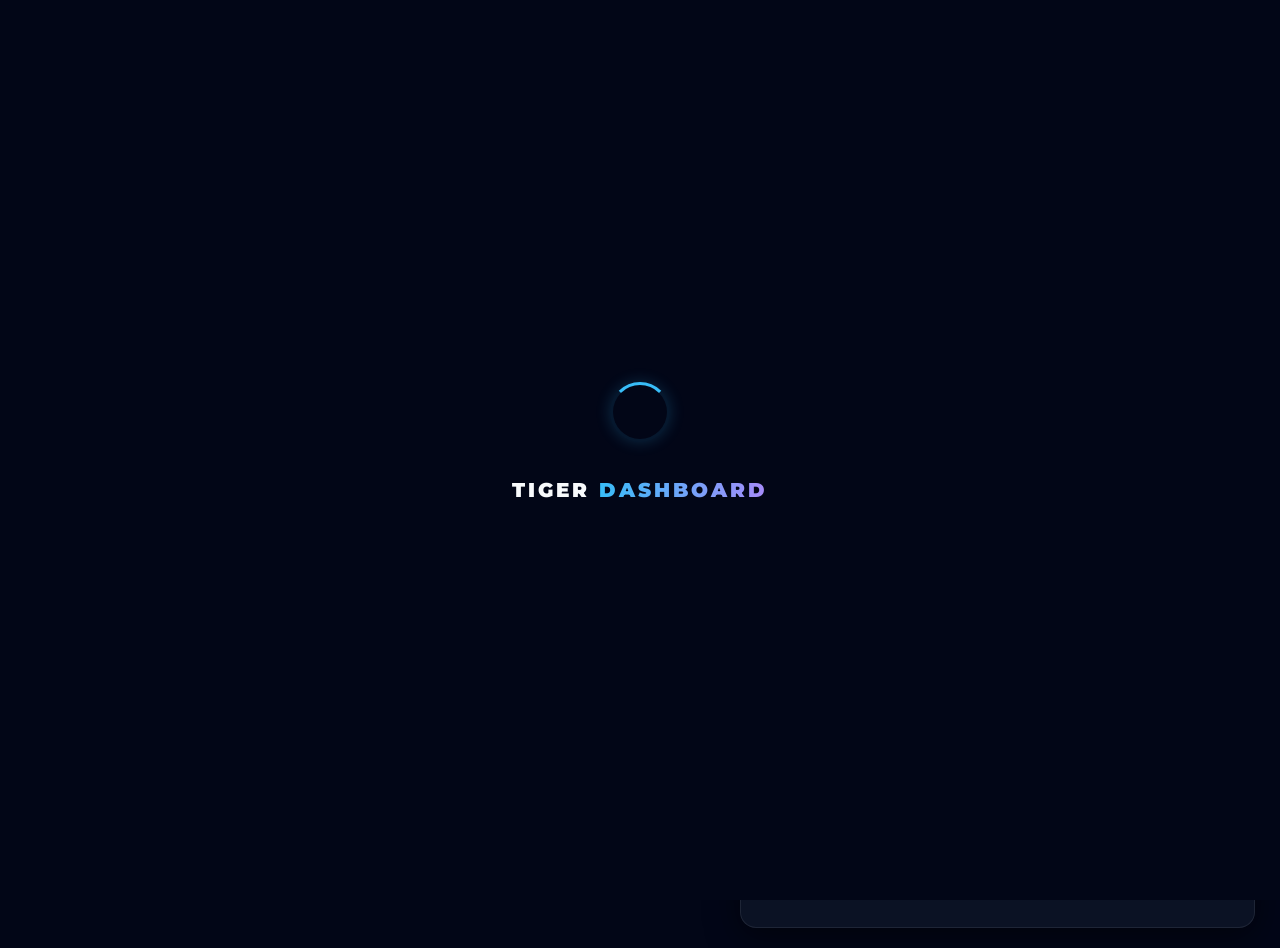
==== commit cc9e0943: "Update index.html" ====
--- a/index.html
+++ b/index.html
@@ -22,7 +22,7 @@
             --bg-grad-2: #0f172a; 
             --bg-grad-3: #0b0f19; 
             --bg-grad-4: #1e1b4b; 
-            --panel-bg: rgba(15, 23, 42, 0.65); 
+            --panel-bg: rgba(15, 23, 42, 0.75); 
             --text-main: #f8fafc; 
             --text-muted: #94a3b8; 
             --border-color: rgba(255, 255, 255, 0.08); 
@@ -39,7 +39,7 @@
         
         [data-theme="light"] { 
             --bg-grad-1: #f8fafc; --bg-grad-2: #f1f5f9; --bg-grad-3: #e2e8f0; --bg-grad-4: #cbd5e1; 
-            --panel-bg: rgba(255, 255, 255, 0.85); 
+            --panel-bg: rgba(255, 255, 255, 0.88); 
             --text-main: #0f172a; --text-muted: #475569; 
             --border-color: rgba(0, 0, 0, 0.08); 
             --input-bg: rgba(241, 245, 249, 0.8); 
@@ -50,7 +50,9 @@
         }
         
         * { box-sizing: border-box; outline: none; }
-        html { font-size: 18px; }
+        
+        /* Исправление проблемы 50% масштаба: компактный адаптивный корень */
+        html { font-size: clamp(13px, 0.85vw, 15px); }
 
         body, html { 
             margin: 0; padding: 0; 
@@ -60,12 +62,11 @@
             overflow-x: hidden; scroll-behavior: smooth; 
         }
         
-        ::-webkit-scrollbar { width: 8px; height: 8px; }
+        ::-webkit-scrollbar { width: 6px; height: 6px; }
         ::-webkit-scrollbar-track { background: var(--bg-grad-1); }
         ::-webkit-scrollbar-thumb { background: var(--accent-color); border-radius: 4px; }
         
-        #tsparticles { position: fixed; top: 0; left: 0; width: 100%; height: 100%; z-index: -1; background: linear-gradient(135deg, var(--bg-grad-1), var(--bg-grad-2), var(--bg-grad-3), var(--bg-grad-4)); background-size: 400% 400%; animation: gradientBG 20s ease infinite; transition: background 0.5s ease; }
-        @keyframes gradientBG { 0% { background-position: 0% 50%; } 50% { background-position: 100% 50%; } 100% { background-position: 0% 50%; } }
+        #tsparticles { position: fixed; top: 0; left: 0; width: 100%; height: 100%; z-index: 0; pointer-events: auto; }
         
         .text-gradient {
             background: linear-gradient(to right, var(--accent-color), var(--kamenskoe-color), var(--success-color), var(--accent-color));
@@ -78,154 +79,165 @@
         @keyframes shineText { to { background-position: 300% center; } }
 
         .animated-panel { position: relative; backdrop-filter: blur(16px); -webkit-backdrop-filter: blur(16px); }
-        .dashboard-container { padding: 40px 50px; position: relative; z-index: 2; max-width: 1900px; margin: 0 auto; display: flex; flex-direction: column; gap: 30px; min-height: 100vh; }
-        
-        .header { display: flex; align-items: center; justify-content: space-between; background: var(--panel-bg); padding: 20px 40px; border-radius: 20px; border: 1px solid var(--border-color); box-shadow: var(--shadow); }
-        .logo-area { display: flex; align-items: center; gap: 20px; }
-        .crm-logo { width: 60px; height: 60px; object-fit: contain; filter: drop-shadow(0 0 12px var(--accent-color)); transition: transform 0.3s; }
+        
+        /* Оптимизированный контейнер с плотной раскладкой */
+        .dashboard-container { padding: 20px 25px; position: relative; z-index: 2; max-width: 1800px; margin: 0 auto; display: flex; flex-direction: column; gap: 20px; min-height: 100vh; }
+        
+        .header { display: flex; align-items: center; justify-content: space-between; background: var(--panel-bg); padding: 14px 25px; border-radius: 16px; border: 1px solid var(--border-color); box-shadow: var(--shadow); }
+        .logo-area { display: flex; align-items: center; gap: 15px; }
+        .crm-logo { width: 42px; height: 42px; object-fit: contain; filter: drop-shadow(0 0 10px var(--accent-color)); transition: transform 0.3s; }
         .crm-logo:hover { transform: rotate(15deg) scale(1.1); }
-        .header h1 { font-weight: 900; font-size: 2.2rem; margin: 0; color: var(--text-main); letter-spacing: 2px; }
-        
-        .nav-tabs { display: flex; gap: 15px; background: rgba(0,0,0,0.3); padding: 8px; border-radius: 15px; border: 1px solid var(--border-color); }
-        .nav-tab { background: transparent; color: var(--text-muted); border: none; padding: 12px 25px; font-weight: 700; border-radius: 12px; cursor: pointer; transition: 0.3s; font-family: 'Montserrat', sans-serif; text-transform: uppercase; font-size: 1rem; }
-        .nav-tab.active { background: var(--accent-color); color: #fff; box-shadow: 0 0 15px rgba(56, 189, 248, 0.5); }
+        .header h1 { font-weight: 900; font-size: 1.6rem; margin: 0; color: var(--text-main); letter-spacing: 1.5px; }
+        
+        .nav-tabs { display: flex; gap: 8px; background: rgba(0,0,0,0.3); padding: 5px; border-radius: 12px; border: 1px solid var(--border-color); }
+        .nav-tab { background: transparent; color: var(--text-muted); border: none; padding: 9px 18px; font-weight: 700; border-radius: 9px; cursor: pointer; transition: 0.3s; font-family: 'Montserrat', sans-serif; text-transform: uppercase; font-size: 0.85rem; display: flex; align-items: center; gap: 8px; }
+        .nav-tab.active { background: var(--accent-color); color: #fff; box-shadow: 0 0 12px rgba(56, 189, 248, 0.4); }
         .nav-tab:hover:not(.active) { color: var(--text-main); background: rgba(255,255,255,0.05); }
 
-        .header-right { display: flex; align-items: center; gap: 20px; }
-        .user-badge { display: flex; align-items: center; gap: 15px; background: rgba(0, 0, 0, 0.3); padding: 8px 25px 8px 15px; border-radius: 30px; border: 1px solid var(--border-color); }
-        .btn-icon { background: transparent; border: 1px solid var(--border-color); color: var(--text-main); font-size: 1.5rem; cursor: pointer; border-radius: 50%; width: 50px; height: 50px; display: flex; align-items: center; justify-content: center; transition: all 0.3s; }
-        .btn-icon:hover { background: rgba(255,255,255,0.1); transform: translateY(-3px); border-color: var(--accent-color); box-shadow: 0 0 15px rgba(56, 189, 248, 0.3); }
+        .header-right { display: flex; align-items: center; gap: 12px; }
+        .user-badge { display: flex; align-items: center; gap: 10px; background: rgba(0, 0, 0, 0.3); padding: 6px 16px; border-radius: 20px; border: 1px solid var(--border-color); }
+        .btn-icon { background: transparent; border: 1px solid var(--border-color); color: var(--text-main); font-size: 1.1rem; cursor: pointer; border-radius: 50%; width: 38px; height: 38px; display: flex; align-items: center; justify-content: center; transition: all 0.3s; }
+        .btn-icon:hover { background: rgba(255,255,255,0.1); transform: translateY(-2px); border-color: var(--accent-color); box-shadow: 0 0 12px rgba(56, 189, 248, 0.3); }
         
         .btn-primary { 
-            background: linear-gradient(135deg, var(--accent-color), #0284c7, var(--kamenskoe-color), var(--accent-color)); 
-            background-size: 300% 100%; border: none; color: white; padding: 12px 25px; border-radius: 20px; cursor: pointer; font-weight: 700; font-family: 'Montserrat', sans-serif; transition: 0.3s; text-transform: uppercase; font-size: 1rem; box-shadow: 0 4px 15px rgba(56, 189, 248, 0.4); 
-            animation: shineText 5s ease infinite;
-        }
-        .btn-primary:hover { transform: translateY(-2px); box-shadow: 0 8px 25px rgba(56, 189, 248, 0.6); }
-        .btn-danger { background: transparent; border: 1px solid var(--danger-color); color: var(--danger-color); padding: 12px 25px; border-radius: 20px; cursor: pointer; font-weight: 700; transition: 0.3s; font-size: 1rem; text-transform: uppercase; }
-        .btn-danger:hover { background: var(--danger-color); color: white; box-shadow: 0 0 20px rgba(248, 113, 113, 0.5); }
-
-        .content-grid { display: grid; grid-template-columns: 1.4fr 1fr; gap: 30px; align-items: stretch; transition: 0.3s; }
+            background: linear-gradient(135deg, var(--accent-color), #0284c7, var(--kamenskoe-color)); 
+            background-size: 200% 100%; border: none; color: white; padding: 9px 18px; border-radius: 12px; cursor: pointer; font-weight: 700; font-family: 'Montserrat', sans-serif; transition: 0.3s; text-transform: uppercase; font-size: 0.85rem; box-shadow: 0 4px 12px rgba(56, 189, 248, 0.3); 
+            display: inline-flex; align-items: center; gap: 8px;
+        }
+        .btn-primary:hover { transform: translateY(-2px); box-shadow: 0 6px 18px rgba(56, 189, 248, 0.5); }
+        .btn-danger { background: transparent; border: 1px solid var(--danger-color); color: var(--danger-color); padding: 8px 16px; border-radius: 12px; cursor: pointer; font-weight: 700; transition: 0.3s; font-size: 0.85rem; text-transform: uppercase; }
+        .btn-danger:hover { background: var(--danger-color); color: white; box-shadow: 0 0 15px rgba(248, 113, 113, 0.4); }
+
+        /* Эластичная двухколоночная сетка */
+        .content-grid { display: grid; grid-template-columns: minmax(0, 1.35fr) minmax(0, 1fr); gap: 20px; align-items: start; }
         @media (max-width: 1200px) { .content-grid { grid-template-columns: 1fr; } }
         
-        .col-left, .col-right { display: flex; flex-direction: column; gap: 30px; }
-        .panel { background-color: var(--panel-bg); border: 1px solid var(--border-color); border-radius: 20px; padding: 30px; box-shadow: var(--shadow); display: flex; flex-direction: column; transition: all 0.3s ease; flex-grow: 1; }
-        
-        .panel-header-flex { display: flex; align-items: center; justify-content: space-between; border-bottom: 1px solid var(--border-color); padding-bottom: 15px; margin-bottom: 20px; }
-        .panel-title { font-size: 1.3rem; color: var(--text-main); margin: 0; font-weight: 700; text-transform: uppercase; letter-spacing: 1px; display: flex; align-items: center; gap: 10px; }
-        .search-box { padding: 12px 20px; background: var(--input-bg); border: 1px solid var(--input-border); color: var(--text-main); border-radius: 12px; font-size: 1.1rem; width: 250px; transition: all 0.3s ease; }
-        .search-box:focus { width: 350px; border-color: var(--accent-color); box-shadow: 0 0 15px rgba(56, 189, 248, 0.3); }
-
-        .table-responsive { overflow-x: auto; border-radius: 12px; }
+        .col-left, .col-right { display: flex; flex-direction: column; gap: 20px; }
+        .panel { background-color: var(--panel-bg); border: 1px solid var(--border-color); border-radius: 16px; padding: 20px; box-shadow: var(--shadow); display: flex; flex-direction: column; transition: all 0.3s ease; }
+        
+        .panel-header-flex { display: flex; align-items: center; justify-content: space-between; border-bottom: 1px solid var(--border-color); padding-bottom: 12px; margin-bottom: 15px; }
+        .panel-title { font-size: 1.05rem; color: var(--text-main); margin: 0; font-weight: 700; text-transform: uppercase; letter-spacing: 0.8px; display: flex; align-items: center; gap: 10px; }
+        .search-box { padding: 8px 14px; background: var(--input-bg); border: 1px solid var(--input-border); color: var(--text-main); border-radius: 10px; font-size: 0.9rem; width: 220px; transition: all 0.3s ease; }
+        .search-box:focus { width: 280px; border-color: var(--accent-color); box-shadow: 0 0 12px rgba(56, 189, 248, 0.3); }
+
+        .table-responsive { overflow-x: auto; border-radius: 10px; }
         table { width: 100%; border-collapse: separate; border-spacing: 0; text-align: left; }
-        th { color: var(--text-muted); font-size: 1.1rem; padding: 15px 10px; border-bottom: 2px solid var(--border-color); text-align: center; text-transform: uppercase; font-weight: 600; }
-        th:first-child { text-align: left; width: 30%; }
-        td { padding: 12px 10px; border-bottom: 1px solid rgba(255,255,255,0.03); font-size: 1.2rem; text-align: center; vertical-align: middle; transition: all 0.3s ease; font-weight: 500; }
+        th { color: var(--text-muted); font-size: 0.85rem; padding: 10px 8px; border-bottom: 2px solid var(--border-color); text-align: center; text-transform: uppercase; font-weight: 600; }
+        th:first-child { text-align: left; width: 32%; }
+        td { padding: 8px; border-bottom: 1px solid rgba(255,255,255,0.03); font-size: 0.95rem; text-align: center; vertical-align: middle; transition: all 0.2s ease; font-weight: 500; }
         tbody tr:hover td { background-color: var(--hover-row); }
-        tfoot td { padding: 20px 10px; border-top: 2px solid var(--border-color); font-size: 1.3rem; font-weight: 700; }
-        
-        .emp-avatar { width: 40px; height: 40px; border-radius: 50%; box-shadow: 0 0 10px rgba(0,0,0,0.5); object-fit: cover; }
-        .emp-info { display: flex; align-items: center; gap: 15px; }
-
-        .cell-input { width: 100%; max-width: 80px; padding: 10px; background: var(--input-bg); border: 1px solid var(--input-border); color: var(--text-main); text-align: center; border-radius: 8px; font-size: 1.1rem; font-weight: 600; transition: 0.3s; }
-        .cell-input:focus { border-color: var(--accent-color); box-shadow: 0 0 10px rgba(56, 189, 248, 0.3); transform: scale(1.05); }
-        .cell-input:disabled { background: transparent; border: none; font-size: 1.2rem; color: var(--text-main); }
-        
-        .traffic-light { width: 20px; height: 20px; border-radius: 50%; margin: 0 auto; transition: 0.3s; }
-        .tl-green { background: var(--success-color); box-shadow: 0 0 15px var(--success-color); }
-        .tl-yellow { background: var(--warning-color); box-shadow: 0 0 15px var(--warning-color); }
-        .tl-red { background: var(--danger-color); box-shadow: 0 0 15px var(--danger-color); }
-
-        .att-cell { width: 36px; height: 36px; margin: 0 auto; border-radius: 10px; border: 1px solid var(--input-border); transition: all 0.2s; }
+        tfoot td { padding: 14px 8px; border-top: 2px solid var(--border-color); font-size: 1.05rem; font-weight: 700; }
+        
+        .emp-avatar { width: 32px; height: 32px; border-radius: 50%; box-shadow: 0 0 8px rgba(0,0,0,0.5); object-fit: cover; }
+        .emp-info { display: flex; align-items: center; gap: 10px; }
+
+        .cell-input { width: 100%; max-width: 60px; padding: 6px; background: var(--input-bg); border: 1px solid var(--input-border); color: var(--text-main); text-align: center; border-radius: 6px; font-size: 0.95rem; font-weight: 600; transition: 0.2s; }
+        .cell-input:focus { border-color: var(--accent-color); box-shadow: 0 0 8px rgba(56, 189, 248, 0.3); transform: scale(1.05); }
+        .cell-input:disabled { background: transparent; border: none; font-size: 1rem; color: var(--text-main); }
+        
+        .traffic-light { width: 16px; height: 16px; border-radius: 50%; margin: 0 auto; transition: 0.3s; }
+        .tl-green { background: var(--success-color); box-shadow: 0 0 10px var(--success-color); }
+        .tl-yellow { background: var(--warning-color); box-shadow: 0 0 10px var(--warning-color); }
+        .tl-red { background: var(--danger-color); box-shadow: 0 0 10px var(--danger-color); }
+
+        .att-cell { width: 28px; height: 28px; margin: 0 auto; border-radius: 8px; border: 1px solid var(--input-border); transition: all 0.2s; }
         .att-0 { background-color: transparent; } 
-        .att-1 { background-color: rgba(74, 222, 128, 0.2); border-color: var(--success-color); box-shadow: inset 0 0 10px rgba(74, 222, 128, 0.2); } 
-        .att-2 { background-color: rgba(251, 146, 60, 0.2); border-color: var(--warning-color); box-shadow: inset 0 0 10px rgba(251, 146, 60, 0.2); } 
-        .att-3 { background-color: rgba(248, 113, 113, 0.2); border-color: var(--danger-color); box-shadow: inset 0 0 10px rgba(248, 113, 113, 0.2); }
+        .att-1 { background-color: rgba(74, 222, 128, 0.2); border-color: var(--success-color); box-shadow: inset 0 0 8px rgba(74, 222, 128, 0.2); } 
+        .att-2 { background-color: rgba(251, 146, 60, 0.2); border-color: var(--warning-color); box-shadow: inset 0 0 8px rgba(251, 146, 60, 0.2); } 
+        .att-3 { background-color: rgba(248, 113, 113, 0.2); border-color: var(--danger-color); box-shadow: inset 0 0 8px rgba(248, 113, 113, 0.2); }
         .att-interactive { cursor: pointer; } 
         .att-interactive:hover { transform: scale(1.15); border-color: var(--text-main); }
 
-        .stats-grid { display: grid; grid-template-columns: repeat(4, 1fr); gap: 30px; margin-bottom: 0; }
-        .stat-box { background: linear-gradient(145deg, rgba(255,255,255,0.03), rgba(0,0,0,0.2)); padding: 25px 20px; border-radius: 20px; border: 1px solid var(--border-color); text-align: center; position: relative; overflow: hidden; box-shadow: var(--shadow); transition: 0.3s; }
-        .stat-box:hover { transform: translateY(-5px); border-color: rgba(56, 189, 248, 0.3); }
-        .stat-box::before { content: ''; position: absolute; top: 0; left: 0; width: 4px; height: 100%; background: var(--accent-color); box-shadow: 0 0 15px var(--accent-color); }
-        .stat-success::before { background: var(--success-color); box-shadow: 0 0 15px var(--success-color); }
-        .stat-danger::before { background: var(--danger-color); box-shadow: 0 0 15px var(--danger-color); }
-        .stat-box span { display: block; font-size: 1rem; color: var(--text-muted); text-transform: uppercase; margin-bottom: 10px; font-weight: 700; letter-spacing: 1px; }
-        .stat-box b { font-size: 3.2rem; color: var(--text-main); font-weight: 900; text-shadow: 0 4px 10px rgba(0,0,0,0.3); }
-        
-        .global-totals-block { display: flex; flex-wrap: wrap; gap: 15px; margin-top: 20px; padding-top: 20px; border-top: 1px solid var(--border-color); align-items: center; justify-content: space-around; }
+        .stats-grid { display: grid; grid-template-columns: repeat(4, 1fr); gap: 15px; }
+        .stat-box { background: linear-gradient(145deg, rgba(255,255,255,0.03), rgba(0,0,0,0.2)); padding: 16px 14px; border-radius: 14px; border: 1px solid var(--border-color); text-align: center; position: relative; overflow: hidden; box-shadow: var(--shadow); transition: 0.3s; }
+        .stat-box:hover { transform: translateY(-3px); border-color: rgba(56, 189, 248, 0.3); }
+        .stat-box::before { content: ''; position: absolute; top: 0; left: 0; width: 4px; height: 100%; background: var(--accent-color); box-shadow: 0 0 10px var(--accent-color); }
+        .stat-success::before { background: var(--success-color); box-shadow: 0 0 10px var(--success-color); }
+        .stat-danger::before { background: var(--danger-color); box-shadow: 0 0 10px var(--danger-color); }
+        .stat-box span { display: block; font-size: 0.75rem; color: var(--text-muted); text-transform: uppercase; margin-bottom: 6px; font-weight: 700; letter-spacing: 0.8px; }
+        .stat-box b { font-size: 2.2rem; color: var(--text-main); font-weight: 900; text-shadow: 0 2px 8px rgba(0,0,0,0.3); }
+        
+        .global-totals-block { display: flex; flex-wrap: wrap; gap: 12px; margin-top: 15px; padding-top: 15px; border-top: 1px solid var(--border-color); align-items: center; justify-content: space-around; }
         .gt-item { text-align: center; display: flex; flex-direction: column; align-items: center; }
-        .gt-item label { font-size: 0.85rem; color: var(--text-muted); font-weight: 700; margin-bottom: 8px; text-transform: uppercase; }
-        .gt-item input { width: 100%; max-width: 90px; padding: 10px; border-radius: 10px; border: 1px solid var(--input-border); background: var(--input-bg); color: var(--text-main); text-align: center; font-weight: 800; font-size: 1.2rem; transition: 0.3s; }
-        .gt-item input:focus { border-color: var(--accent-color); box-shadow: 0 0 10px rgba(56, 189, 248, 0.3); }
-        .gt-item.highlight { background: rgba(167, 139, 250, 0.1); border-radius: 16px; padding: 10px 20px; border: 1px solid rgba(167, 139, 250, 0.3); box-shadow: inset 0 0 20px rgba(167, 139, 250, 0.05); }
-        .gt-item.highlight span { font-size: 1.8rem; font-weight: 900; color: var(--kamenskoe-color); text-shadow: 0 0 10px rgba(167, 139, 250, 0.4); }
+        .gt-item label { font-size: 0.75rem; color: var(--text-muted); font-weight: 700; margin-bottom: 4px; text-transform: uppercase; }
+        .gt-item input { width: 100%; max-width: 75px; padding: 6px; border-radius: 8px; border: 1px solid var(--input-border); background: var(--input-bg); color: var(--text-main); text-align: center; font-weight: 800; font-size: 1rem; transition: 0.3s; }
+        .gt-item input:focus { border-color: var(--accent-color); box-shadow: 0 0 8px rgba(56, 189, 248, 0.3); }
+        .gt-item.highlight { background: rgba(167, 139, 250, 0.12); border-radius: 12px; padding: 6px 14px; border: 1px solid rgba(167, 139, 250, 0.3); }
+        .gt-item.highlight span { font-size: 1.4rem; font-weight: 900; color: var(--kamenskoe-color); }
 
         .chart-container { position: relative; width: 100%; display: flex; align-items: center; justify-content: center; }
-        .chart-container canvas { filter: drop-shadow(0 10px 15px rgba(0,0,0,0.4)); }
-        .chart-container-compact { height: 240px; min-height: 240px; margin-top: 10px; }
-        .chart-container-large { min-height: 280px; flex-grow: 1; }
-
-        .chart-toggle-group { display: flex; gap: 5px; background: rgba(0,0,0,0.3); padding: 5px; border-radius: 10px; border: 1px solid var(--border-color); }
-        .chart-toggle-group i { font-size: 1.1rem; color: var(--text-muted); cursor: pointer; transition: 0.3s; padding: 8px 12px; border-radius: 8px; }
-        .chart-toggle-group i.active { color: white; background: var(--accent-color); box-shadow: 0 0 10px rgba(56, 189, 248, 0.5); }
-
-        .admin-panel { background: rgba(15, 23, 42, 0.8); border: 1px solid rgba(56, 189, 248, 0.3); display: flex; flex-wrap: wrap; gap: 30px; border-radius: 20px; padding: 35px; margin-top: 30px; box-shadow: 0 0 30px rgba(56, 189, 248, 0.1); }
-        .admin-section { flex: 1; min-width: 320px; background: rgba(0,0,0,0.2); padding: 25px; border-radius: 16px; border: 1px solid var(--border-color); }
-        .admin-section h3 { margin-top: 0; color: var(--text-main); font-size: 1.2rem; display: flex; gap: 10px; align-items: center; }
-        .input-group { display: flex; justify-content: space-between; align-items: center; margin-bottom: 15px; }
-        .input-group label { font-size: 1.1rem; color: var(--text-muted); font-weight: 600; }
-        .input-group input, .input-group textarea { width: 100%; max-width: 220px; padding: 12px; border-radius: 10px; background: var(--input-bg); border: 1px solid var(--input-border); color: var(--text-main); font-size: 1rem; }
-        .btn-full { width: 100%; padding: 15px; margin-top: 10px; display: flex; justify-content: center; align-items: center; gap: 10px; font-size: 1.1rem; }
+        .chart-container-compact { height: 180px; margin-top: 5px; }
+        .chart-container-large { min-height: 200px; flex-grow: 1; }
+
+        .chart-toggle-group { display: flex; gap: 4px; background: rgba(0,0,0,0.3); padding: 4px; border-radius: 8px; border: 1px solid var(--border-color); }
+        .chart-toggle-group i { font-size: 0.9rem; color: var(--text-muted); cursor: pointer; transition: 0.3s; padding: 6px 10px; border-radius: 6px; }
+        .chart-toggle-group i.active { color: white; background: var(--accent-color); box-shadow: 0 0 8px rgba(56, 189, 248, 0.5); }
+
+        /* СТИЛИ ВКЛАДКИ ИНСТРУМЕНТЫ (TOOLS) */
+        .tools-header-actions { display: flex; gap: 12px; align-items: center; flex-wrap: wrap; margin-bottom: 20px; justify-content: space-between; }
+        .filter-chips { display: flex; gap: 8px; flex-wrap: wrap; }
+        .chip { padding: 7px 14px; border-radius: 20px; background: rgba(255,255,255,0.05); border: 1px solid var(--border-color); color: var(--text-muted); cursor: pointer; font-size: 0.82rem; font-weight: 600; transition: 0.2s; }
+        .chip:hover, .chip.active { background: var(--accent-color); color: #fff; border-color: var(--accent-color); box-shadow: 0 0 10px rgba(56, 189, 248, 0.3); }
+
+        .tools-grid { display: grid; grid-template-columns: repeat(auto-fill, minmax(280px, 1fr)); gap: 20px; }
+        .tool-card { background: rgba(15, 23, 42, 0.6); border: 1px solid var(--border-color); border-radius: 16px; overflow: hidden; display: flex; flex-direction: column; transition: all 0.3s ease; box-shadow: var(--shadow); position: relative; }
+        .tool-card:hover { transform: translateY(-4px); border-color: rgba(56, 189, 248, 0.4); box-shadow: 0 12px 30px rgba(0,0,0,0.6); }
+        .tool-card-img { width: 100%; height: 140px; object-fit: cover; background: #000; border-bottom: 1px solid var(--border-color); }
+        .tool-card-body { padding: 16px; display: flex; flex-direction: column; flex-grow: 1; gap: 10px; }
+        .tool-category-badge { display: inline-block; padding: 4px 10px; border-radius: 12px; font-size: 0.7rem; font-weight: 700; text-transform: uppercase; background: rgba(56, 189, 248, 0.15); color: var(--accent-color); border: 1px solid rgba(56, 189, 248, 0.3); width: fit-content; }
+        .tool-card-title { font-size: 1.1rem; font-weight: 800; margin: 0; color: var(--text-main); }
+        .tool-card-desc { font-size: 0.85rem; color: var(--text-muted); line-height: 1.4; margin: 0; flex-grow: 1; display: -webkit-box; -webkit-line-clamp: 3; -webkit-box-orient: vertical; overflow: hidden; }
+        .tool-tags { display: flex; gap: 6px; flex-wrap: wrap; margin-top: 4px; }
+        .tag-item { font-size: 0.7rem; color: var(--text-muted); background: rgba(255,255,255,0.04); padding: 2px 8px; border-radius: 6px; border: 1px solid rgba(255,255,255,0.05); }
+        .tool-card-footer { margin-top: 10px; display: flex; gap: 8px; }
+
+        .admin-controls-overlay { position: absolute; top: 10px; right: 10px; display: flex; gap: 6px; z-index: 5; }
+        .btn-mini-admin { background: rgba(15, 23, 42, 0.85); border: 1px solid var(--border-color); color: #fff; width: 32px; height: 32px; border-radius: 50%; display: flex; align-items: center; justify-content: center; cursor: pointer; transition: 0.2s; font-size: 0.8rem; backdrop-filter: blur(5px); }
+        .btn-mini-admin:hover { background: var(--accent-color); transform: scale(1.1); }
+        .btn-mini-admin.delete:hover { background: var(--danger-color); }
+
+        .admin-panel { background: rgba(15, 23, 42, 0.85); border: 1px solid rgba(56, 189, 248, 0.3); display: flex; flex-wrap: wrap; gap: 20px; border-radius: 16px; padding: 20px; margin-top: 20px; box-shadow: 0 0 25px rgba(56, 189, 248, 0.1); }
+        .admin-section { flex: 1; min-width: 280px; background: rgba(0,0,0,0.2); padding: 18px; border-radius: 12px; border: 1px solid var(--border-color); }
+        .admin-section h3 { margin-top: 0; color: var(--text-main); font-size: 1rem; display: flex; gap: 8px; align-items: center; }
+        .input-group { display: flex; flex-direction: column; gap: 6px; margin-bottom: 12px; }
+        .input-group label { font-size: 0.8rem; color: var(--text-muted); font-weight: 600; text-transform: uppercase; }
+        .input-group input, .input-group textarea, .input-group select { width: 100%; padding: 10px; border-radius: 8px; background: var(--input-bg); border: 1px solid var(--input-border); color: var(--text-main); font-size: 0.9rem; font-family: inherit; }
+        .btn-full { width: 100%; padding: 12px; margin-top: 8px; display: flex; justify-content: center; align-items: center; gap: 8px; font-size: 0.9rem; }
         
         .btn-mandatory {
-            background: linear-gradient(45deg, #ef4444, #b91c1c, #f43f5e, #ef4444); background-size: 300% 300%;
-            color: white; border: none; padding: 16px; font-size: 1.15rem; font-weight: 800; text-transform: uppercase; border-radius: 16px; cursor: pointer;
-            animation: pulse-red 2s infinite, shineText 4s ease infinite; box-shadow: 0 0 20px rgba(239, 68, 68, 0.6); width: 100%; display: flex; align-items: center; justify-content: center; gap: 12px; transition: transform 0.3s; margin-top: 15px;
-        }
-        .btn-mandatory:hover { transform: scale(1.03); box-shadow: 0 0 35px rgba(239, 68, 68, 0.9); }
-        @keyframes pulse-red { 0% { transform: scale(1); box-shadow: 0 0 20px rgba(239, 68, 68, 0.6); } 50% { transform: scale(1.02); box-shadow: 0 0 30px rgba(239, 68, 68, 0.9); } 100% { transform: scale(1); box-shadow: 0 0 20px rgba(239, 68, 68, 0.6); } }
+            background: linear-gradient(45deg, #ef4444, #b91c1c, #f43f5e); background-size: 200% 200%;
+            color: white; border: none; padding: 12px; font-size: 0.9rem; font-weight: 800; text-transform: uppercase; border-radius: 10px; cursor: pointer;
+            box-shadow: 0 0 15px rgba(239, 68, 68, 0.5); width: 100%; display: flex; align-items: center; justify-content: center; gap: 8px; transition: transform 0.2s; margin-top: 10px;
+        }
+        .btn-mandatory:hover { transform: scale(1.02); box-shadow: 0 0 25px rgba(239, 68, 68, 0.8); }
 
         .hidden { display: none !important; }
 
-        #toastContainer { position: fixed; bottom: 40px; right: 40px; display: flex; flex-direction: column; gap: 15px; z-index: 10000; }
-        .toast { background: rgba(15, 23, 42, 0.95); backdrop-filter: blur(10px); border-left: 4px solid var(--accent-color); border-radius: 16px; padding: 20px 25px; display: flex; align-items: center; gap: 20px; animation: slideIn 0.5s cubic-bezier(0.175, 0.885, 0.32, 1.275) forwards; font-size: 1.1rem; box-shadow: 0 10px 30px rgba(0,0,0,0.5); }
-        .toast img { width: 60px; height: 60px; border-radius: 50%; border: 2px solid var(--accent-color); box-shadow: 0 0 15px rgba(56, 189, 248, 0.4); object-fit: cover; }
-        @keyframes slideIn { from { transform: translateX(150%); opacity: 0; } to { transform: translateX(0); opacity: 1; } }
-
-        .chat-widget { position: fixed; bottom: 40px; left: 40px; z-index: 9000; }
-        .chat-btn { width: 70px; height: 70px; border-radius: 50%; background: linear-gradient(135deg, var(--accent-color), #0284c7); color: white; border: none; font-size: 1.8rem; cursor: pointer; box-shadow: 0 10px 25px rgba(56, 189, 248, 0.4); display: flex; align-items: center; justify-content: center; transition: 0.3s; }
-        .chat-btn:hover { transform: scale(1.1); box-shadow: 0 15px 35px rgba(56, 189, 248, 0.6); }
-
-        .modal-overlay { position: fixed; top: 0; left: 0; width: 100%; height: 100%; background: rgba(2, 6, 23, 0.8); backdrop-filter: blur(10px); z-index: 10000; display: flex; justify-content: center; align-items: center; opacity: 0; visibility: hidden; transition: 0.3s; }
+        #toastContainer { position: fixed; bottom: 25px; right: 25px; display: flex; flex-direction: column; gap: 10px; z-index: 10000; }
+        .toast { background: rgba(15, 23, 42, 0.95); backdrop-filter: blur(10px); border-left: 4px solid var(--accent-color); border-radius: 12px; padding: 14px 18px; display: flex; align-items: center; gap: 14px; animation: slideIn 0.4s ease forwards; font-size: 0.9rem; box-shadow: 0 10px 25px rgba(0,0,0,0.5); border: 1px solid var(--border-color); }
+        .toast img { width: 36px; height: 36px; border-radius: 50%; border: 2px solid var(--accent-color); object-fit: cover; }
+        @keyframes slideIn { from { transform: translateX(120%); opacity: 0; } to { transform: translateX(0); opacity: 1; } }
+
+        .modal-overlay { position: fixed; top: 0; left: 0; width: 100%; height: 100%; background: rgba(2, 6, 23, 0.82); backdrop-filter: blur(10px); z-index: 10000; display: flex; justify-content: center; align-items: center; opacity: 0; visibility: hidden; transition: 0.3s; }
         .modal-overlay.active { opacity: 1; visibility: visible; }
-        .modal-content { background: var(--panel-bg); border: 1px solid var(--border-color); border-radius: 24px; padding: 40px; width: 500px; box-shadow: 0 25px 50px rgba(0,0,0,0.5); transform: translateY(30px); transition: 0.4s cubic-bezier(0.175, 0.885, 0.32, 1.275); position: relative; }
+        .modal-content { background: var(--panel-bg); border: 1px solid var(--border-color); border-radius: 20px; padding: 25px; width: 480px; max-width: 92%; box-shadow: 0 20px 40px rgba(0,0,0,0.6); transform: translateY(20px); transition: 0.3s ease; position: relative; }
         .modal-overlay.active .modal-content { transform: translateY(0); }
-        .modal-content.wide { width: 95%; max-width: 1700px; max-height: 90vh; overflow-y: auto; }
-        .close-modal { position: absolute; top: 25px; right: 30px; font-size: 1.8rem; color: var(--text-muted); cursor: pointer; transition: 0.3s; }
+        .modal-content.wide { width: 95%; max-width: 1500px; max-height: 88vh; overflow-y: auto; }
+        .close-modal { position: absolute; top: 20px; right: 20px; font-size: 1.4rem; color: var(--text-muted); cursor: pointer; transition: 0.2s; }
         .close-modal:hover { color: var(--danger-color); transform: rotate(90deg); }
 
-        .archive-grid { display: grid; grid-template-columns: repeat(auto-fill, minmax(380px, 1fr)); gap: 30px; }
-        .archive-card { background: rgba(0,0,0,0.2); border: 1px solid var(--border-color); border-radius: 20px; padding: 30px; transition: 0.3s; cursor: pointer; position: relative; overflow: hidden; box-shadow: var(--shadow); }
-        .archive-card::before { content: ''; position: absolute; left: 0; top: 0; height: 100%; width: 4px; background: var(--accent-color); box-shadow: 0 0 15px var(--accent-color); transition: 0.3s; }
-        .archive-card:hover { transform: translateY(-5px); border-color: rgba(56, 189, 248, 0.3); background: rgba(56, 189, 248, 0.05); }
-        .archive-card:hover::before { width: 6px; }
-        .archive-card h3 { color: var(--text-main); margin-top: 0; font-size: 1.4rem; font-weight: 700; }
-        .archive-card .date-range { color: var(--accent-color); font-size: 1.1rem; font-weight: 600; margin-bottom: 15px; }
-
-        .highlight-col { background: rgba(56, 189, 248, 0.15) !important; box-shadow: inset 0 0 15px rgba(56, 189, 248, 0.3); border-radius: 8px; }
-        
-        #loader { position: fixed; top: 0; left: 0; width: 100%; height: 100%; background: var(--bg-grad-1); z-index: 99999; display: flex; flex-direction: column; justify-content: center; align-items: center; transition: opacity 0.5s ease, visibility 0.5s; }
-        .loader-spinner { width: 80px; height: 80px; border: 4px solid rgba(56, 189, 248, 0.1); border-top-color: var(--accent-color); border-radius: 50%; animation: spin 1s cubic-bezier(0.5, 0, 0.5, 1) infinite; margin-bottom: 25px; box-shadow: 0 0 20px rgba(56, 189, 248, 0.2); }
+        #loader { position: fixed; top: 0; left: 0; width: 100%; height: 100%; background: var(--bg-grad-1); z-index: 99999; display: flex; flex-direction: column; justify-content: center; align-items: center; transition: opacity 0.4s ease, visibility 0.4s; }
+        .loader-spinner { width: 60px; height: 60px; border: 3px solid rgba(56, 189, 248, 0.1); border-top-color: var(--accent-color); border-radius: 50%; animation: spin 1s cubic-bezier(0.5, 0, 0.5, 1) infinite; margin-bottom: 20px; box-shadow: 0 0 15px rgba(56, 189, 248, 0.2); }
         @keyframes spin { to { transform: rotate(360deg); } }
     </style>
 </head>
 <body>
     <div id="loader">
         <div class="loader-spinner"></div>
-        <h2 style="color:var(--text-main); font-weight: 900; letter-spacing: 4px; font-size: 1.8rem;">TIGER <span class="text-gradient">DASHBOARD</span></h2>
+        <h2 style="color:var(--text-main); font-weight: 900; letter-spacing: 3px; font-size: 1.5rem;">TIGER <span class="text-gradient">DASHBOARD</span></h2>
     </div>
 
+    <!-- Задняя интерактивная паутинка (tsParticles) -->
     <div id="tsparticles"></div>
 
     <div class="dashboard-container">
@@ -237,8 +249,9 @@
             </div>
             
             <div class="nav-tabs">
-                <button class="nav-tab active" onclick="switchView('main')"><i class="fas fa-chart-pie"></i> Дашборд</button>
-                <button class="nav-tab" onclick="switchView('archive')"><i class="fas fa-folder-open"></i> Архив Недель</button>
+                <button class="nav-tab active" onclick="switchView('main', this)"><i class="fas fa-chart-pie"></i> Дашборд</button>
+                <button class="nav-tab" onclick="switchView('tools', this)"><i class="fas fa-cubes"></i> Инструменты</button>
+                <button class="nav-tab" onclick="switchView('archive', this)"><i class="fas fa-folder-open"></i> Архив Недель</button>
             </div>
 
             <div class="header-right">
@@ -246,8 +259,8 @@
                 <button id="themeToggleBtn" class="btn-icon" onclick="toggleBaseTheme()" title="Сменить тему"><i class="fas fa-moon"></i></button>
                 <div class="user-badge">
                     <div style="display:flex; flex-direction:column; justify-content:center; text-align: right;">
-                        <span id="displayUsername" style="color:var(--text-main); font-weight:700; font-size: 1rem;">Загрузка...</span>
-                        <span id="displayRole" style="color:var(--accent-color); font-size:0.85rem; font-weight:600;">...</span>
+                        <span id="displayUsername" style="color:var(--text-main); font-weight:700; font-size: 0.85rem;">Загрузка...</span>
+                        <span id="displayRole" style="color:var(--accent-color); font-size:0.75rem; font-weight:600;">...</span>
                     </div>
                 </div>
                 <button class="btn-icon" onclick="openProfileSettings()" title="Настройки профиля"><i class="fas fa-user-cog"></i></button>
@@ -263,7 +276,7 @@
             <div class="stat-box stat-success animated-panel"><span>Общее кол-во</span><b id="kpiFact">0</b></div>
         </div>
 
-        <!-- ГЛАВНАЯ ВКЛАДКА -->
+        <!-- ГЛАВНАЯ ВКЛАДКА (ДАШБОРД) -->
         <div id="viewMain">
             <div class="content-grid">
                 <!-- ЛЕВАЯ КОЛОНКА -->
@@ -331,8 +344,8 @@
 
                     <!-- Динамика городов -->
                     <div class="panel animated-panel">
-                        <h3 class="panel-title" style="margin-bottom:20px; border-bottom: 1px solid var(--border-color); padding-bottom: 15px;"><i class="fas fa-chart-area" style="color:var(--accent-color);"></i> Динамика городов</h3>
-                        <div class="table-responsive" style="margin-bottom: 15px;">
+                        <h3 class="panel-title" style="margin-bottom:12px; border-bottom: 1px solid var(--border-color); padding-bottom: 10px;"><i class="fas fa-chart-area" style="color:var(--accent-color);"></i> Динамика городов</h3>
+                        <div class="table-responsive" style="margin-bottom: 10px;">
                             <table>
                                 <thead><tr><th style="width:25%;">Регион</th><th>ПН</th><th>ВТ</th><th>СР</th><th>ЧТ</th><th>ПТ</th><th>СБ</th></tr></thead>
                                 <tbody id="cityDaysBody"></tbody>
@@ -343,7 +356,7 @@
                 </div>
             </div>
 
-            <!-- АДМИН ПАНЕЛЬ -->
+            <!-- АДМИН ПАНЕЛЬ (ДАШБОРД) -->
             <div id="adminPanel" class="admin-panel hidden animated-panel">
                 <div class="admin-section">
                     <h3><i class="fas fa-sliders-h" style="color:var(--accent-color);"></i> Настройки KPI</h3>
@@ -365,14 +378,103 @@
             </div>
         </div>
 
-        <!-- ВКЛАДКА АРХИВА -->
+        <!-- НОВАЯ ВКЛАДКА: ИНСТРУМЕНТЫ -->
+        <div id="viewTools" class="hidden">
+            <div class="panel animated-panel" style="min-height: 70vh;">
+                <div class="tools-header-actions">
+                    <div>
+                        <h2 style="margin:0; font-size: 1.5rem; color: var(--text-main); font-weight: 800;"><i class="fas fa-cubes" style="color:var(--accent-color);"></i> Библиотека Инструментов & Промптов</h2>
+                        <p style="margin: 4px 0 0 0; color: var(--text-muted); font-size: 0.88rem;">Коллекция нейросетевых промптов, полезных сервисов и рабочих шаблонов.</p>
+                    </div>
+                    
+                    <div style="display:flex; gap:12px; align-items:center;">
+                        <input type="text" id="toolSearchInput" class="search-box" placeholder="Поиск инструментов..." oninput="renderTools()">
+                        <button id="addToolBtn" class="btn-primary hidden" onclick="openAddToolModal()"><i class="fas fa-plus"></i> Добавить</button>
+                    </div>
+                </div>
+
+                <!-- Фильтры по категориям -->
+                <div class="filter-chips" style="margin-bottom: 20px;">
+                    <div class="chip active" onclick="filterToolsCategory('all', this)">Все</div>
+                    <div class="chip" onclick="filterToolsCategory('Промпты', this)">Промпты</div>
+                    <div class="chip" onclick="filterToolsCategory('AI Сервисы', this)">AI Сервисы</div>
+                    <div class="chip" onclick="filterToolsCategory('Шаблоны', this)">Шаблоны</div>
+                    <div class="chip" onclick="filterToolsCategory('Ресурсы', this)">Ресурсы</div>
+                </div>
+
+                <!-- Сетка карточек -->
+                <div id="toolsGrid" class="tools-grid">
+                    <!-- Рендеринг JS -->
+                </div>
+            </div>
+        </div>
+
+        <!-- ВКЛАДКА: АРХИВ -->
         <div id="viewArchive" class="hidden">
             <div class="panel animated-panel" style="min-height: 70vh;">
-                <h2 style="color: var(--text-main); margin-top: 0; font-size: 2rem; display:flex; align-items:center; gap:15px;"><i class="fas fa-history" style="color:var(--accent-color);"></i> База Сохраненных Данных</h2>
-                <p style="color: var(--text-muted); font-size: 1.1rem;">Здесь надежно хранятся все закрытые недели. Выберите период для просмотра детальной статистики и графиков.</p>
-                <div id="archiveContainer" class="archive-grid" style="margin-top: 30px;">
+                <h2 style="color: var(--text-main); margin-top: 0; font-size: 1.6rem; display:flex; align-items:center; gap:12px;"><i class="fas fa-history" style="color:var(--accent-color);"></i> База Сохраненных Данных</h2>
+                <p style="color: var(--text-muted); font-size: 0.9rem;">Здесь надежно хранятся все закрытые недели.</p>
+                <div id="archiveContainer" class="tools-grid" style="margin-top: 20px;">
                     <!-- Рендеринг JS -->
                 </div>
+            </div>
+        </div>
+    </div>
+
+    <!-- МОДАЛКА: СОЗДАНИЕ/РЕДАКТИРОВАНИЕ ИНСТРУМЕНТА (АДМИН) -->
+    <div id="toolModal" class="modal-overlay">
+        <div class="modal-content animated-panel">
+            <i class="fas fa-times close-modal" onclick="closeToolModal()"></i>
+            <h2 id="toolModalTitle" style="margin-top:0; color:var(--accent-color); font-weight:800; font-size: 1.3rem;">Добавить инструмент</h2>
+            <input type="hidden" id="toolEditId">
+            
+            <div class="input-group">
+                <label>Название</label>
+                <input type="text" id="toolTitle" placeholder="Например: Промпт для генерации арт-аватаров">
+            </div>
+            
+            <div style="display:flex; gap:10px;">
+                <div class="input-group" style="flex:1;">
+                    <label>Категория</label>
+                    <select id="toolCategory">
+                        <option value="Промпты">Промпты</option>
+                        <option value="AI Сервисы">AI Сервисы</option>
+                        <option value="Шаблоны">Шаблоны</option>
+                        <option value="Ресурсы">Ресурсы</option>
+                    </select>
+                </div>
+                <div class="input-group" style="flex:1;">
+                    <label>Тип</label>
+                    <select id="toolType" onchange="toggleToolTypeFields()">
+                        <option value="prompt">Промпт (текст)</option>
+                        <option value="link">Ссылка (веб-сайт)</option>
+                    </select>
+                </div>
+            </div>
+
+            <div class="input-group">
+                <label id="toolContentLabel">Текст Промпта</label>
+                <textarea id="toolContent" rows="4" placeholder="Введите текст промпта или URL сайта..."></textarea>
+            </div>
+
+            <div class="input-group">
+                <label>Описание</label>
+                <textarea id="toolDesc" rows="2" placeholder="Краткое описание назначения..."></textarea>
+            </div>
+
+            <div class="input-group">
+                <label>URL Картинки (Превью)</label>
+                <input type="text" id="toolImageUrl" placeholder="https://... или image_963a6e.png">
+            </div>
+
+            <div class="input-group">
+                <label>Теги (через запятую)</label>
+                <input type="text" id="toolTags" placeholder="Midjourney, GPT, Дизайн">
+            </div>
+
+            <div style="display:flex; gap:10px; margin-top:15px;">
+                <button class="btn-primary" style="flex:1; background:transparent; border:1px solid var(--border-color); color:var(--text-main);" onclick="closeToolModal()">Отмена</button>
+                <button class="btn-primary" style="flex:1;" onclick="saveTool()"><i class="fas fa-save"></i> Сохранить</button>
             </div>
         </div>
     </div>
@@ -380,24 +482,24 @@
     <!-- МОДАЛКА: СОХРАНЕНИЕ НЕДЕЛИ -->
     <div id="saveWeekModal" class="modal-overlay">
         <div class="modal-content animated-panel">
-            <h2 style="margin-top:0; color:var(--danger-color); font-weight:800;"><i class="fas fa-exclamation-triangle"></i> Закрытие Недели</h2>
-            <p style="color:var(--text-muted); font-size:1.05rem; line-height:1.5;">Укажите даты текущей недели. Данные будут <b>навсегда перенесены в архив</b>, а текущие таблицы обнулятся для начала новой недели.</p>
-            
-            <div style="display:flex; gap:15px; margin-top:25px;">
+            <h2 style="margin-top:0; color:var(--danger-color); font-weight:800; font-size:1.3rem;"><i class="fas fa-exclamation-triangle"></i> Закрытие Недели</h2>
+            <p style="color:var(--text-muted); font-size:0.88rem; line-height:1.4;">Данные будут перенесены в архив, а текущие таблицы обнулятся.</p>
+            
+            <div style="display:flex; gap:10px; margin-top:15px;">
                 <div style="flex:1;">
-                    <label style="font-size:0.9rem; font-weight:700; color:var(--text-muted); text-transform:uppercase;">Начало (ПН)</label>
-                    <input type="date" id="archStart" style="width:100%; padding:12px; border-radius:10px; background:var(--input-bg); color:var(--text-main); border:1px solid var(--input-border); margin-top:8px;">
+                    <label style="font-size:0.75rem; font-weight:700; color:var(--text-muted); text-transform:uppercase;">Начало (ПН)</label>
+                    <input type="date" id="archStart" style="width:100%; padding:8px; border-radius:8px; background:var(--input-bg); color:var(--text-main); border:1px solid var(--input-border); margin-top:4px;">
                 </div>
                 <div style="flex:1;">
-                    <label style="font-size:0.9rem; font-weight:700; color:var(--text-muted); text-transform:uppercase;">Конец (СБ)</label>
-                    <input type="date" id="archEnd" style="width:100%; padding:12px; border-radius:10px; background:var(--input-bg); color:var(--text-main); border:1px solid var(--input-border); margin-top:8px;">
-                </div>
-            </div>
-            
-            <input type="password" id="archPin" placeholder="PIN Инженера (0402)" style="width:100%; padding:15px; border-radius:10px; background:rgba(0,0,0,0.5); color:white; border:1px solid var(--danger-color); margin-top:25px; text-align:center; letter-spacing: 6px; font-size: 1.2rem; font-weight:700;">
-
-            <div style="display:flex; gap:15px; margin-top:30px;">
-                <button class="btn-primary" style="flex:1; background:transparent; border:1px solid var(--border-color); color:var(--text-main); box-shadow:none; animation:none;" onclick="closeArchiveModal()">Отмена</button>
+                    <label style="font-size:0.75rem; font-weight:700; color:var(--text-muted); text-transform:uppercase;">Конец (СБ)</label>
+                    <input type="date" id="archEnd" style="width:100%; padding:8px; border-radius:8px; background:var(--input-bg); color:var(--text-main); border:1px solid var(--input-border); margin-top:4px;">
+                </div>
+            </div>
+            
+            <input type="password" id="archPin" placeholder="PIN Инженера (0402)" style="width:100%; padding:10px; border-radius:8px; background:rgba(0,0,0,0.5); color:white; border:1px solid var(--danger-color); margin-top:15px; text-align:center; letter-spacing: 4px; font-weight:700;">
+
+            <div style="display:flex; gap:10px; margin-top:20px;">
+                <button class="btn-primary" style="flex:1; background:transparent; border:1px solid var(--border-color); color:var(--text-main);" onclick="closeArchiveModal()">Отмена</button>
                 <button class="btn-danger" style="flex:1; background:linear-gradient(135deg, #ef4444, #b91c1c); color:white; border:none;" onclick="processArchiveWeek()"><i class="fas fa-check"></i> Подтвердить</button>
             </div>
         </div>
@@ -407,9 +509,9 @@
     <div id="archiveDetailsModal" class="modal-overlay">
         <div class="modal-content wide animated-panel">
             <i class="fas fa-times close-modal" onclick="closeArchiveDetails()"></i>
-            <h2 id="archDetailTitle" style="color:var(--text-main); font-size:1.8rem; margin-top:0; font-weight:800;">Сводка за период</h2>
-            
-            <div class="stats-grid" style="margin-top:25px; margin-bottom: 30px;">
+            <h2 id="archDetailTitle" style="color:var(--text-main); font-size:1.4rem; margin-top:0; font-weight:800;">Сводка за период</h2>
+            
+            <div class="stats-grid" style="margin-top:15px; margin-bottom: 20px;">
                 <div class="stat-box"><span>В штате</span><b id="archKpiCount">0</b></div>
                 <div class="stat-box stat-success"><span>Факт Компании</span><b id="archKpiTotal">0</b></div>
                 <div class="stat-box"><span>Никополь</span><b id="archKpiNk" style="color:var(--accent-color);">0</b></div>
@@ -418,8 +520,8 @@
 
             <div class="content-grid">
                 <div class="col-left">
-                    <h3 class="panel-title" style="margin-bottom:15px;"><i class="fas fa-users"></i> Итоги Сотрудников</h3>
-                    <div class="table-responsive" style="background:rgba(0,0,0,0.2); padding:15px; border-radius:15px; border:1px solid var(--border-color);">
+                    <h3 class="panel-title" style="margin-bottom:10px;"><i class="fas fa-users"></i> Итоги Сотрудников</h3>
+                    <div class="table-responsive" style="background:rgba(0,0,0,0.2); padding:10px; border-radius:12px; border:1px solid var(--border-color);">
                         <table>
                             <thead><tr><th>Сотрудник</th><th>ПН</th><th>ВТ</th><th>СР</th><th>ЧТ</th><th>ПТ</th><th>СБ</th><th style="color:var(--success-color);">Итог</th></tr></thead>
                             <tbody id="archEmpBody"></tbody>
@@ -427,50 +529,39 @@
                     </div>
                 </div>
                 <div class="col-right">
-                    <h3 class="panel-title" style="margin-bottom:15px;"><i class="fas fa-chart-area"></i> Распределение по городам</h3>
-                    <div class="table-responsive" style="background:rgba(0,0,0,0.2); padding:15px; border-radius:15px; border:1px solid var(--border-color); margin-bottom: 25px;">
+                    <h3 class="panel-title" style="margin-bottom:10px;"><i class="fas fa-chart-area"></i> Распределение по городам</h3>
+                    <div class="table-responsive" style="background:rgba(0,0,0,0.2); padding:10px; border-radius:12px; border:1px solid var(--border-color); margin-bottom: 15px;">
                         <table>
                             <thead><tr><th>Город</th><th>ПН</th><th>ВТ</th><th>СР</th><th>ЧТ</th><th>ПТ</th><th>СБ</th><th style="color:var(--success-color);">Итог</th></tr></thead>
                             <tbody id="archCityBody"></tbody>
                         </table>
                     </div>
-                    
-                    <h3 class="panel-title" style="margin-bottom:15px;"><i class="fas fa-calendar-check"></i> История Посещаемости</h3>
-                    <div class="table-responsive" style="background:rgba(0,0,0,0.2); padding:15px; border-radius:15px; border:1px solid var(--border-color);">
-                        <table>
-                            <thead><tr><th>Сотрудник</th><th>ПН</th><th>ВТ</th><th>СР</th><th>ЧТ</th><th>ПТ</th><th>СБ</th></tr></thead>
-                            <tbody id="archAttBody"></tbody>
-                        </table>
-                    </div>
                 </div>
             </div>
         </div>
     </div>
 
-    <!-- ВИДЖЕТ ЧАТА -->
-    <div class="chat-widget">
-        <button class="chat-btn" onclick="toggleChat()"><i class="fas fa-comment-dots"></i></button>
-    </div>
-    
     <div id="toastContainer"></div>
 
     <script>
+        // Инициализация заднего фона «Паутинка из точек и нитей»
         tsParticles.load("tsparticles", {
             particles: { 
-                number: { value: 120, density: { enable: true, area: 800 } }, 
+                number: { value: 75, density: { enable: true, area: 900 } }, 
                 color: { value: ["#38bdf8", "#a78bfa", "#4ade80"] }, 
                 shape: { type: "circle" }, 
-                opacity: { value: 0.5, random: true, animation: { enable: true, speed: 1.5, minimumValue: 0.1, sync: false } }, 
+                opacity: { value: 0.5, random: true }, 
                 size: { value: { min: 1, max: 3 } }, 
-                links: { enable: true, distance: 150, color: "#94a3b8", opacity: 0.4, width: 1.2 }, 
-                move: { enable: true, speed: 1.5, direction: "none", outModes: "out" } 
+                links: { enable: true, distance: 140, color: "#38bdf8", opacity: 0.28, width: 1.1 }, 
+                move: { enable: true, speed: 1.2, direction: "none", outModes: "out" } 
             },
             interactivity: {
-                events: { onHover: { enable: true, mode: "grab" }, onClick: { enable: true, mode: "repulse" } },
-                modes: { grab: { distance: 200, links: { opacity: 0.8 } } }
+                events: { onHover: { enable: true, mode: "grab" }, onClick: { enable: true, mode: "push" } },
+                modes: { grab: { distance: 170, links: { opacity: 0.6, color: "#38bdf8" } } }
             }
         });
 
+        // Конфигурация Supabase
         const SUPA_URL = "https://geolvowpvdxnimypcvfx.supabase.co"; 
         const SUPA_KEY = "sb_publishable_NYYVxFGX8ZnVK0CyEFPehg_z58eWBut"; 
         const db = window.supabase.createClient(SUPA_URL, SUPA_KEY);
@@ -483,24 +574,18 @@
         let metrics = { daily_plan: 26, weekly_plan: 130, total: 0, nikopol: 0, zv: 0 };
         let cityDays = { nikopol: [0,0,0,0,0,0], zv: [0,0,0,0,0,0], kamenka: [0,0,0,0,0,0] };
         
+        let toolsList = [];
+        let activeToolCategory = 'all';
+
         let chartRegionInst = null;
         let currentRegionType = 'doughnut';
         let chartLineInst = null;
-        let globalArchiveData = [];
-        
-        const notifySound = new Audio('https://assets.mixkit.co/active_storage/sfx/2869/2869-preview.mp3');
+        
         const dbDays = ['mon', 'tue', 'wed', 'thu', 'fri', 'sat'];
         const attDays = ['att_mon', 'att_tue', 'att_wed', 'att_thu', 'att_fri', 'att_sat'];
 
         Chart.defaults.font.family = "'Montserrat', sans-serif";
         Chart.defaults.color = '#94a3b8';
-        Chart.defaults.plugins.tooltip.backgroundColor = 'rgba(15, 23, 42, 0.9)';
-        Chart.defaults.plugins.tooltip.titleFont = { size: 14, family: "'Montserrat', sans-serif", weight: 'bold' };
-        Chart.defaults.plugins.tooltip.bodyFont = { size: 13, family: "'Montserrat', sans-serif" };
-        Chart.defaults.plugins.tooltip.padding = 12;
-        Chart.defaults.plugins.tooltip.cornerRadius = 8;
-        Chart.defaults.plugins.tooltip.borderColor = 'rgba(56, 189, 248, 0.3)';
-        Chart.defaults.plugins.tooltip.borderWidth = 1;
 
         if (localStorage.getItem('crm_theme') === 'light') { document.documentElement.setAttribute('data-theme', 'light'); }
 
@@ -508,22 +593,33 @@
             if (!userRole) { window.location.href = 'login.html'; return; }
             document.getElementById('displayUsername').innerText = userName;
             document.getElementById('displayRole').innerText = isAdmin ? 'Администратор' : 'Сотрудник';
-            if (isAdmin) document.getElementById('adminPanel').classList.remove('hidden');
+            
+            if (isAdmin) {
+                document.getElementById('adminPanel').classList.remove('hidden');
+                document.getElementById('addToolBtn').classList.remove('hidden');
+            }
 
             await fetchData();
+            await fetchTools();
             setupRealtimeSubscriptions();
-            setInterval(checkTimeTriggers, 30000);
             
             setTimeout(() => {
                 document.getElementById('loader').style.opacity = '0';
-                setTimeout(() => document.getElementById('loader').style.visibility = 'hidden', 500);
-            }, 800);
+                setTimeout(() => document.getElementById('loader').style.visibility = 'hidden', 400);
+            }, 600);
         };
 
         function setupRealtimeSubscriptions() {
-            db.channel('public:employees').on('postgres_changes', { event: '*', schema: 'public', table: 'employees' }, () => { if (document.activeElement?.tagName !== 'INPUT') fetchData(); }).subscribe();
-            db.channel('public:global_metrics').on('postgres_changes', { event: '*', schema: 'public', table: 'global_metrics' }, payload => {
+            db.channel('public:employees').on('postgres_changes', { event: '*', schema: 'public', table: 'employees' }, () => {
                 if (document.activeElement?.tagName !== 'INPUT') fetchData();
+            }).subscribe();
+            
+            db.channel('public:global_metrics').on('postgres_changes', { event: '*', schema: 'public', table: 'global_metrics' }, () => {
+                if (document.activeElement?.tagName !== 'INPUT') fetchData();
+            }).subscribe();
+
+            db.channel('public:system_tools').on('postgres_changes', { event: '*', schema: 'public', table: 'system_tools' }, () => {
+                fetchTools();
             }).subscribe();
         }
 
@@ -543,7 +639,7 @@
                 employees = dbEmps.map(e => ({
                     id: e.id, name: e.name, color: e.personal_color || '#38bdf8',
                     data: [e.mon||0, e.tue||0, e.wed||0, e.thu||0, e.fri||0, e.sat||0],
-                    att: [e.att_mon||0, e.att_tue||0, e.att_wed||0, e.att_thu||0, e.att_fri||0, e.att_sat||0]
+                    att: [e.att_mon||0, e.att_tue||0, e.att_wed||0, e.thu||0, e.fri||0, e.sat||0]
                 }));
             }
             renderUI();
@@ -581,7 +677,7 @@
                 let tr = document.createElement('tr');
                 let cells = `<td>
                     <div class="emp-info">
-                        <img src="${avatarUrl}" class="emp-avatar" style="box-shadow: 0 0 10px ${emp.color}80;">
+                        <img src="${avatarUrl}" class="emp-avatar" style="box-shadow: 0 0 8px ${emp.color}80;">
                         <span style="color:${emp.color};font-weight:700;">${emp.name}</span>
                     </div>
                 </td>`;
@@ -594,7 +690,7 @@
                 let trAtt = document.createElement('tr');
                 let attCells = `<td>
                     <div class="emp-info">
-                        <img src="${avatarUrl}" class="emp-avatar" style="width:30px;height:30px;">
+                        <img src="${avatarUrl}" class="emp-avatar" style="width:26px;height:26px;">
                         <span style="color:${emp.color};font-weight:700;">${emp.name}</span>
                     </div>
                 </td>`;
@@ -636,6 +732,182 @@
         async function saveMetrics() { if(!isAdmin) return; metrics.total = parseInt(document.getElementById('inpTotal').value)||0; metrics.nikopol = parseInt(document.getElementById('inpNk').value)||0; metrics.zv = parseInt(document.getElementById('inpZv').value)||0; renderUI(); await db.from('global_metrics').update({ total: metrics.total, nikopol: metrics.nikopol, zv: metrics.zv }).eq('id', 1); }
         async function updateCityDay(city, dIdx, val) { if(!isAdmin) return; cityDays[city][dIdx] = parseInt(val)||0; renderUI(); await db.from('global_metrics').update({ city_days: cityDays }).eq('id', 1); }
 
+        /* ИНСТРУМЕНТЫ (TOOLS) - ЛОГИКА */
+        async function fetchTools() {
+            let { data, error } = await db.from('system_tools').select('*').order('created_at', { ascending: false });
+            if (!error && data) {
+                toolsList = data;
+                renderTools();
+            }
+        }
+
+        function filterToolsCategory(cat, el) {
+            activeToolCategory = cat;
+            document.querySelectorAll('.filter-chips .chip').forEach(c => c.classList.remove('active'));
+            if(el) el.classList.add('active');
+            renderTools();
+        }
+
+        function renderTools() {
+            const grid = document.getElementById('toolsGrid');
+            const search = document.getElementById('toolSearchInput').value.toLowerCase();
+            grid.innerHTML = '';
+
+            let filtered = toolsList.filter(item => {
+                let matchCat = activeToolCategory === 'all' || item.category === activeToolCategory;
+                let matchSearch = item.title.toLowerCase().includes(search) || 
+                                  (item.description && item.description.toLowerCase().includes(search)) ||
+                                  (item.tags && item.tags.some(t => t.toLowerCase().includes(search)));
+                return matchCat && matchSearch;
+            });
+
+            if (filtered.length === 0) {
+                grid.innerHTML = `<div style="grid-column: 1/-1; text-align: center; color: var(--text-muted); padding: 40px;">
+                    <i class="fas fa-search" style="font-size: 2rem; margin-bottom: 10px; display: block;"></i>
+                    Инструменты не найдены
+                </div>`;
+                return;
+            }
+
+            filtered.forEach(tool => {
+                const card = document.createElement('div');
+                card.className = 'tool-card';
+                
+                // Дефолтное изображение с адаптацией к проекту
+                let fallbackImg = 'https://images.unsplash.com/photo-1618005182384-a83a8bd57fbe?auto=format&fit=crop&w=600&q=80';
+                let imgSrc = tool.image_url ? tool.image_url : fallbackImg;
+                if(imgSrc === 'image_963a6e.png') imgSrc = 'https://i.imgur.com/92aAKxU.png';
+
+                let tagsHtml = tool.tags ? tool.tags.map(t => `<span class="tag-item">#${t.trim()}</span>`).join('') : '';
+
+                let adminBtns = isAdmin ? `
+                    <div class="admin-controls-overlay">
+                        <button class="btn-mini-admin" onclick="openEditToolModal(${tool.id})" title="Редактировать"><i class="fas fa-edit"></i></button>
+                        <button class="btn-mini-admin delete" onclick="deleteTool(${tool.id})" title="Удалить"><i class="fas fa-trash"></i></button>
+                    </div>
+                ` : '';
+
+                let actionBtn = tool.type === 'link' ? 
+                    `<a href="${tool.content}" target="_blank" class="btn-primary" style="width:100%; justify-content:center; text-decoration:none;"><i class="fas fa-external-link-alt"></i> Перейти</a>` :
+                    `<button class="btn-primary" style="width:100%; justify-content:center;" onclick="copyPrompt(\`${escapeJsString(tool.content)}\`)"><i class="fas fa-copy"></i> Скопировать Промпт</button>`;
+
+                card.innerHTML = `
+                    ${adminBtns}
+                    <img src="${imgSrc}" class="tool-card-img" onerror="this.src='${fallbackImg}'">
+                    <div class="tool-card-body">
+                        <span class="tool-category-badge">${tool.category || 'Общие'}</span>
+                        <h4 class="tool-card-title">${tool.title}</h4>
+                        <p class="tool-card-desc">${tool.description || ''}</p>
+                        <div class="tool-tags">${tagsHtml}</div>
+                        <div class="tool-card-footer">${actionBtn}</div>
+                    </div>
+                `;
+                grid.appendChild(card);
+            });
+        }
+
+        function escapeJsString(str) {
+            return str ? str.replace(/\\/g, '\\\\').replace(/`/g, '\\`').replace(/\$/g, '\\$') : '';
+        }
+
+        function copyPrompt(text) {
+            navigator.clipboard.writeText(text).then(() => {
+                triggerToast('Промпт успешно скопирован!', 'https://i.imgur.com/92aAKxU.png');
+            });
+        }
+
+        function toggleToolTypeFields() {
+            const type = document.getElementById('toolType').value;
+            const label = document.getElementById('toolContentLabel');
+            label.innerText = type === 'link' ? 'URL Сайта (Ссылка)' : 'Текст Промпта';
+        }
+
+        function openAddToolModal() {
+            document.getElementById('toolEditId').value = '';
+            document.getElementById('toolModalTitle').innerText = 'Добавить инструмент';
+            document.getElementById('toolTitle').value = '';
+            document.getElementById('toolCategory').value = 'Промпты';
+            document.getElementById('toolType').value = 'prompt';
+            document.getElementById('toolContent').value = '';
+            document.getElementById('toolDesc').value = '';
+            document.getElementById('toolImageUrl').value = '';
+            document.getElementById('toolTags').value = '';
+            toggleToolTypeFields();
+            document.getElementById('toolModal').classList.add('active');
+        }
+
+        function openEditToolModal(id) {
+            const tool = toolsList.find(t => t.id === id);
+            if (!tool) return;
+            document.getElementById('toolEditId').value = tool.id;
+            document.getElementById('toolModalTitle').innerText = 'Редактировать инструмент';
+            document.getElementById('toolTitle').value = tool.title || '';
+            document.getElementById('toolCategory').value = tool.category || 'Промпты';
+            document.getElementById('toolType').value = tool.type || 'prompt';
+            document.getElementById('toolContent').value = tool.content || '';
+            document.getElementById('toolDesc').value = tool.description || '';
+            document.getElementById('toolImageUrl').value = tool.image_url || '';
+            document.getElementById('toolTags').value = tool.tags ? tool.tags.join(', ') : '';
+            toggleToolTypeFields();
+            document.getElementById('toolModal').classList.add('active');
+        }
+
+        function closeToolModal() {
+            document.getElementById('toolModal').classList.remove('active');
+        }
+
+        async function saveTool() {
+            if(!isAdmin) return;
+            const id = document.getElementById('toolEditId').value;
+            const title = document.getElementById('toolTitle').value.trim();
+            const category = document.getElementById('toolCategory').value;
+            const type = document.getElementById('toolType').value;
+            const content = document.getElementById('toolContent').value.trim();
+            const description = document.getElementById('toolDesc').value.trim();
+            const image_url = document.getElementById('toolImageUrl').value.trim();
+            const tagsRaw = document.getElementById('toolTags').value;
+            const tags = tagsRaw ? tagsRaw.split(',').map(t => t.trim()).filter(Boolean) : [];
+
+            if (!title || !content) return alert('Заполните название и содержимое!');
+
+            const payload = { title, category, type, content, description, image_url, tags };
+
+            if (id) {
+                await db.from('system_tools').update(payload).eq('id', id);
+                triggerToast('Инструмент обновлен', 'https://i.imgur.com/92aAKxU.png');
+            } else {
+                await db.from('system_tools').insert([payload]);
+                triggerToast('Новый инструмент добавлен', 'https://i.imgur.com/92aAKxU.png');
+            }
+
+            closeToolModal();
+            fetchTools();
+        }
+
+        async function deleteTool(id) {
+            if(!isAdmin) return;
+            if(confirm('Удалить данный инструмент?')) {
+                await db.from('system_tools').delete().eq('id', id);
+                triggerToast('Инструмент удален', 'https://i.imgur.com/92aAKxU.png');
+                fetchTools();
+            }
+        }
+
+        /* НАВИГАЦИЯ */
+        function switchView(view, btn) {
+            document.querySelectorAll('.nav-tab').forEach(t => t.classList.remove('active'));
+            if(btn) btn.classList.add('active');
+            
+            document.getElementById('viewMain').classList.add('hidden');
+            document.getElementById('viewTools').classList.add('hidden');
+            document.getElementById('viewArchive').classList.add('hidden');
+
+            if(view === 'main') document.getElementById('viewMain').classList.remove('hidden');
+            else if(view === 'tools') { document.getElementById('viewTools').classList.remove('hidden'); fetchTools(); }
+            else if(view === 'archive') { document.getElementById('viewArchive').classList.remove('hidden'); loadArchives(); }
+        }
+
+        /* ГРАФИКИ И УВЕДОМЛЕНИЯ */
         function setRegionChartType(type) {
             currentRegionType = type;
             document.getElementById('btnPie').classList.toggle('active', type === 'doughnut');
@@ -650,29 +922,21 @@
             const gridCol = isDark ? 'rgba(255, 255, 255, 0.05)' : 'rgba(0, 0, 0, 0.05)';
             
             const ctxR = document.getElementById('regionChart').getContext('2d');
-            let gradNk = ctxR.createLinearGradient(0, 0, 0, 400); gradNk.addColorStop(0, '#38bdf8'); gradNk.addColorStop(1, '#0284c7');
-            let gradZv = ctxR.createLinearGradient(0, 0, 0, 400); gradZv.addColorStop(0, '#fb923c'); gradZv.addColorStop(1, '#ea580c');
-            let gradKam = ctxR.createLinearGradient(0, 0, 0, 400); gradKam.addColorStop(0, '#a78bfa'); gradKam.addColorStop(1, '#7c3aed');
-
             if(chartRegionInst) {
                 chartRegionInst.data.datasets[0].data = [metrics.nikopol, metrics.zv, kamCalc];
                 chartRegionInst.update();
             } else {
-                let options = { responsive: true, maintainAspectRatio: false, cutout: currentRegionType === 'doughnut' ? '75%' : undefined, plugins: { legend: { display: currentRegionType === 'doughnut', position: 'right', labels: { color: txtCol, font: {size: 13, weight:'600'}, usePointStyle: true, pointStyle: 'circle' } } } };
-                if (currentRegionType === 'bar') { options.scales = { x: { grid:{display:false}, ticks: {color:txtCol, font:{size:12, weight:'600'}} }, y: { grid:{color:gridCol}, border:{display:false}, ticks: {color:txtCol, font:{size:12}} } }; }
+                let options = { responsive: true, maintainAspectRatio: false, cutout: currentRegionType === 'doughnut' ? '70%' : undefined, plugins: { legend: { display: currentRegionType === 'doughnut', position: 'right', labels: { color: txtCol, font: {size: 11, weight:'600'} } } } };
+                if (currentRegionType === 'bar') { options.scales = { x: { grid:{display:false}, ticks: {color:txtCol} }, y: { grid:{color:gridCol}, ticks: {color:txtCol} } }; }
                 
                 chartRegionInst = new Chart(ctxR, {
                     type: currentRegionType,
-                    data: { labels: ['Никополь', 'Жёлтые Воды', 'Каменское'], datasets: [{ data: [metrics.nikopol, metrics.zv, kamCalc], backgroundColor: [gradNk, gradZv, gradKam], borderRadius: currentRegionType==='bar'?8:0, borderWidth: currentRegionType==='doughnut'?3:0, borderColor: isDark ? '#0f172a' : '#ffffff', hoverOffset: 12 }] },
+                    data: { labels: ['Никополь', 'Жёлтые Воды', 'Каменское'], datasets: [{ data: [metrics.nikopol, metrics.zv, kamCalc], backgroundColor: ['#38bdf8', '#fb923c', '#a78bfa'], borderRadius: 6 }] },
                     options: options
                 });
             }
 
             const ctxL = document.getElementById('cityLineChart').getContext('2d');
-            let fillNk = ctxL.createLinearGradient(0, 0, 0, 400); fillNk.addColorStop(0, 'rgba(56, 189, 248, 0.6)'); fillNk.addColorStop(1, 'rgba(56, 189, 248, 0.05)');
-            let fillZv = ctxL.createLinearGradient(0, 0, 0, 400); fillZv.addColorStop(0, 'rgba(251, 146, 60, 0.6)'); fillZv.addColorStop(1, 'rgba(251, 146, 60, 0.05)');
-            let fillKam = ctxL.createLinearGradient(0, 0, 0, 400); fillKam.addColorStop(0, 'rgba(167, 139, 250, 0.6)'); fillKam.addColorStop(1, 'rgba(167, 139, 250, 0.05)');
-
             if(chartLineInst) {
                 chartLineInst.data.datasets[0].data = cityDays.nikopol; chartLineInst.data.datasets[1].data = cityDays.zv; chartLineInst.data.datasets[2].data = cityDays.kamenka;
                 chartLineInst.update();
@@ -680,217 +944,32 @@
                 chartLineInst = new Chart(ctxL, {
                     type: 'line',
                     data: { labels: ['ПН', 'ВТ', 'СР', 'ЧТ', 'ПТ', 'СБ'], datasets: [
-                        { label: 'Никополь', data: cityDays.nikopol, borderColor: '#38bdf8', backgroundColor: fillNk, fill: true, tension: 0.5, borderWidth: 4, pointRadius: 6, pointBackgroundColor: '#0f172a', pointBorderColor: '#38bdf8', pointBorderWidth: 3, pointHoverRadius: 9 },
-                        { label: 'ЖВ', data: cityDays.zv, borderColor: '#fb923c', backgroundColor: fillZv, fill: true, tension: 0.5, borderWidth: 4, pointRadius: 6, pointBackgroundColor: '#0f172a', pointBorderColor: '#fb923c', pointBorderWidth: 3, pointHoverRadius: 9 },
-                        { label: 'Каменское', data: cityDays.kamenka, borderColor: '#a78bfa', backgroundColor: fillKam, fill: true, tension: 0.5, borderWidth: 4, pointRadius: 6, pointBackgroundColor: '#0f172a', pointBorderColor: '#a78bfa', pointBorderWidth: 3, pointHoverRadius: 9 }
+                        { label: 'Никополь', data: cityDays.nikopol, borderColor: '#38bdf8', tension: 0.4 },
+                        { label: 'ЖВ', data: cityDays.zv, borderColor: '#fb923c', tension: 0.4 },
+                        { label: 'Каменское', data: cityDays.kamenka, borderColor: '#a78bfa', tension: 0.4 }
                     ] },
-                    options: { responsive: true, maintainAspectRatio: false, interaction: { mode: 'index', intersect: false }, plugins: { legend: { display: false } }, scales: { x: { grid:{display:false}, ticks: {color:txtCol, font:{size:12, weight:'600'}} }, y: { grid:{color:gridCol}, border:{display:false}, ticks: {color:txtCol, font:{size:12}} } } }
+                    options: { responsive: true, maintainAspectRatio: false, plugins: { legend: { display: false } }, scales: { x: { grid:{display:false}, ticks: {color:txtCol} }, y: { grid:{color:gridCol}, ticks: {color:txtCol} } } }
                 });
             }
         }
 
-        function switchView(view) {
-            document.querySelectorAll('.nav-tab').forEach(t => t.classList.remove('active'));
-            event.target.classList.add('active');
-            if(view === 'main') {
-                document.getElementById('viewMain').classList.remove('hidden');
-                document.getElementById('viewArchive').classList.add('hidden');
-            } else {
-                document.getElementById('viewMain').classList.add('hidden');
-                document.getElementById('viewArchive').classList.remove('hidden');
-                loadArchives();
-            }
-        }
-
-        function openArchiveModal() { document.getElementById('saveWeekModal').classList.add('active'); }
-        function closeArchiveModal() { document.getElementById('saveWeekModal').classList.remove('active'); }
-        
-        async function processArchiveWeek() {
-            const start = document.getElementById('archStart').value;
-            const end = document.getElementById('archEnd').value;
-            const pin = document.getElementById('archPin').value;
-
-            if(!start || !end) return alert("Выберите даты начала и конца недели!");
-            if(pin !== "0402") return alert("Неверный PIN!");
-
-            document.getElementById('loader').style.visibility = 'visible';
-            document.getElementById('loader').style.opacity = '1';
-            
-            try {
-                await db.from('weekly_archives').insert([{ week_start: start, week_end: end, employee_data: employees, attendance_data: employees.map(e => ({id: e.id, att: e.att})), global_metrics: metrics, city_days: cityDays }]);
-                for(let emp of employees) { await db.from('employees').update({ mon:0, tue:0, wed:0, thu:0, fri:0, sat:0, att_mon:0, att_tue:0, att_wed:0, att_thu:0, att_fri:0, att_sat:0 }).eq('id', emp.id); }
-                const zCity = { nikopol: [0,0,0,0,0,0], zv: [0,0,0,0,0,0], kamenka: [0,0,0,0,0,0] };
-                await db.from('global_metrics').update({ total:0, nikopol:0, zv:0, city_days: zCity }).eq('id', 1);
-                
-                triggerToast('Неделя успешно сохранена в Архив и очищена!', 'https://i.imgur.com/92aAKxU.png');
-                setTimeout(() => window.location.reload(), 2000);
-            } catch(e) { 
-                alert("Ошибка архивации: " + e.message); 
-                document.getElementById('loader').style.opacity = '0';
-                document.getElementById('loader').style.visibility = 'hidden';
-            }
-        }
-
-        async function loadArchives() {
-            const container = document.getElementById('archiveContainer');
-            container.innerHTML = '<div class="loader-spinner" style="margin: 40px auto;"></div>';
-            try {
-                let { data, error } = await db.from('weekly_archives').select('*').order('created_at', { ascending: false });
-                if (error) throw error;
-                globalArchiveData = data;
-                if(!data || data.length === 0) {
-                    container.innerHTML = '<p style="color:var(--text-muted); font-size:1.2rem;">Архив пока пуст. Завершите и сохраните неделю на главном дашборде.</p>';
-                    return;
-                }
-                container.innerHTML = '';
-                data.forEach(arch => {
-                    let div = document.createElement('div'); div.className = 'archive-card';
-                    div.innerHTML = `
-                        <div class="date-range"><i class="fas fa-calendar-alt"></i> ${new Date(arch.week_start).toLocaleDateString()} — ${new Date(arch.week_end).toLocaleDateString()}</div>
-                        <h3>Итоги недели</h3>
-                        <p style="font-size:0.9rem; color:var(--text-muted);">Создано: ${new Date(arch.created_at).toLocaleString()}</p>
-                        <button class="btn-primary" style="width:100%; margin-top:20px; background:rgba(56, 189, 248, 0.1); border:1px solid var(--accent-color); color:var(--accent-color); box-shadow:none; animation:none;"><i class="fas fa-eye"></i> Открыть отчет</button>
-                    `;
-                    div.onclick = () => openArchiveDetails(arch.id);
-                    container.appendChild(div);
-                });
-            } catch(e) { container.innerHTML = `<p style="color:var(--danger-color);">Ошибка загрузки архивов.</p>`; }
-        }
-
-        function openArchiveDetails(archId) {
-            const arch = globalArchiveData.find(a => a.id === archId);
-            if(!arch) return;
-            document.getElementById('archiveDetailsModal').classList.add('active');
-            document.getElementById('archDetailTitle').innerText = `Сводка: ${new Date(arch.week_start).toLocaleDateString()} - ${new Date(arch.week_end).toLocaleDateString()}`;
-            
-            const empData = typeof arch.employee_data === 'string' ? JSON.parse(arch.employee_data) : arch.employee_data;
-            const attData = typeof arch.attendance_data === 'string' ? JSON.parse(arch.attendance_data) : arch.attendance_data;
-            const metData = typeof arch.global_metrics === 'string' ? JSON.parse(arch.global_metrics) : arch.global_metrics;
-            const cDays = typeof arch.city_days === 'string' ? JSON.parse(arch.city_days) : arch.city_days;
-
-            document.getElementById('archKpiCount').innerText = empData.length;
-            document.getElementById('archKpiTotal').innerText = metData.total || 0;
-            document.getElementById('archKpiNk').innerText = metData.nikopol || 0;
-            document.getElementById('archKpiZv').innerText = metData.zv || 0;
-
-            const tEmp = document.getElementById('archEmpBody'); tEmp.innerHTML = '';
-            const tAtt = document.getElementById('archAttBody'); tAtt.innerHTML = '';
-            
-            empData.forEach(e => {
-                let sum = e.data.reduce((a,b)=>a+b, 0);
-                let tr = document.createElement('tr');
-                tr.innerHTML = `<td style="color:${e.color};font-weight:700;">${e.name}</td>` + 
-                    e.data.map((v, i) => `<td class="day-col-${i}">${v}</td>`).join('') + 
-                    `<td style="color:var(--success-color); font-weight:800;">${sum}</td>`;
-                tEmp.appendChild(tr);
-
-                let trAtt = document.createElement('tr');
-                let attArr = e.att || (attData.find(a => a.id === e.id)?.att) || [0,0,0,0,0,0];
-                let attCells = `<td style="color:${e.color};font-weight:700;">${e.name}</td>`;
-                attArr.forEach((st, i) => { attCells += `<td class="day-col-${i}"><div class="att-cell att-${st}"></div></td>`; });
-                trAtt.innerHTML = attCells; tAtt.appendChild(trAtt);
-            });
-
-            const tCity = document.getElementById('archCityBody'); tCity.innerHTML = '';
-            const cityCfg = [{ id: 'nikopol', name: 'Никополь', color: '#38bdf8' }, { id: 'zv', name: 'Жёлтые Воды', color: '#fb923c' }, { id: 'kamenka', name: 'Каменское', color: '#a78bfa' }];
-            let colTotals = [0,0,0,0,0,0];
-            let grandTotal = 0;
-
-            cityCfg.forEach(c => {
-                let d = (cDays && cDays[c.id]) ? cDays[c.id] : [0,0,0,0,0,0];
-                let rowSum = 0;
-                let cells = d.map((v, i) => { colTotals[i] += parseInt(v); rowSum += parseInt(v); return `<td class="day-col-${i}">${v}</td>`; }).join('');
-                grandTotal += rowSum;
-                let tr = document.createElement('tr');
-                tr.innerHTML = `<td style="color:${c.color};font-weight:700;">${c.name}</td>` + cells + `<td style="color:var(--success-color); font-weight:bold;">${rowSum}</td>`;
-                tCity.appendChild(tr);
-            });
-
-            let tfootTr = document.createElement('tr');
-            tfootTr.style.background = 'rgba(255,255,255,0.03)';
-            tfootTr.innerHTML = `<td style="font-weight:800;color:var(--text-main); text-transform: uppercase;">ОБЩИЙ ИТОГ</td>` + 
-                colTotals.map((tot, i) => `<td class="day-col-${i}" style="color:var(--accent-color);font-weight:bold">${tot}</td>`).join('') + 
-                `<td style="color:var(--success-color); font-weight:900;">${grandTotal}</td>`;
-            tCity.appendChild(tfootTr);
-        }
-
-        function closeArchiveDetails() { document.getElementById('archiveDetailsModal').classList.remove('active'); }
-
-        // Дополнительные утилиты интерфейса
+        function triggerToast(msg, img) {
+            const container = document.getElementById('toastContainer');
+            const toast = document.createElement('div');
+            toast.className = 'toast';
+            toast.innerHTML = `<img src="${img || 'https://i.imgur.com/92aAKxU.png'}"><span>${msg}</span>`;
+            container.appendChild(toast);
+            setTimeout(() => toast.remove(), 4000);
+        }
+
         function openProfileSettings() { window.location.href = 'profile.html'; }
-        
-        function logout() { 
-            localStorage.removeItem('crm_username');
-            localStorage.removeItem('crm_role'); 
-            window.location.href = 'login.html'; 
-        }
-
-        function testSound() { notifySound.play().catch(e => console.log('Sound blocked by browser: ', e)); }
-
+        function logout() { localStorage.clear(); window.location.href = 'login.html'; }
         function toggleBaseTheme() {
             const current = document.documentElement.getAttribute('data-theme');
-            const nextTheme = current === 'dark' ? 'light' : 'dark';
-            document.documentElement.setAttribute('data-theme', nextTheme);
-            localStorage.setItem('crm_theme', nextTheme);
-            if(chartRegionInst) { chartRegionInst.destroy(); chartRegionInst = null; }
-            if(chartLineInst) { chartLineInst.destroy(); chartLineInst = null; }
+            const next = current === 'light' ? 'dark' : 'light';
+            document.documentElement.setAttribute('data-theme', next);
+            localStorage.setItem('crm_theme', next);
             updateCharts(document.getElementById('calcKam').innerText);
-        }
-
-        function filterData() {
-            let input = document.getElementById('searchInput').value.toLowerCase();
-            let mainRows = document.getElementById('empDataBody').getElementsByTagName('tr');
-            let attRows = document.getElementById('empAttBody').getElementsByTagName('tr');
-            
-            for (let i = 0; i < mainRows.length; i++) {
-                let nameMain = mainRows[i].getElementsByTagName('td')[0].innerText.toLowerCase();
-                if (nameMain.includes(input)) {
-                    mainRows[i].style.display = "";
-                    if(attRows[i]) attRows[i].style.display = "";
-                } else {
-                    mainRows[i].style.display = "none";
-                    if(attRows[i]) attRows[i].style.display = "none";
-                }
-            }
-        }
-
-        async function saveSettings() {
-            if(!isAdmin) return;
-            metrics.daily_plan = parseInt(document.getElementById('setPlanDay').value) || 26;
-            metrics.weekly_plan = parseInt(document.getElementById('setPlanWeek').value) || 130;
-            renderUI();
-            await db.from('global_metrics').update({ daily_plan: metrics.daily_plan, weekly_plan: metrics.weekly_plan }).eq('id', 1);
-            triggerToast('KPI настройки сохранены!', 'https://i.imgur.com/92aAKxU.png');
-        }
-
-        function triggerToast(msg, icon) {
-            let container = document.getElementById('toastContainer');
-            let t = document.createElement('div');
-            t.className = 'toast';
-            t.innerHTML = `<img src="${icon}"><span>${msg}</span>`;
-            container.appendChild(t);
-            setTimeout(() => { t.style.opacity = '0'; setTimeout(()=>t.remove(), 500); }, 4000);
-        }
-
-        function sendGlobalAlert() {
-            if(!isAdmin) return;
-            let msg = document.getElementById('admMsg').value.trim();
-            if(!msg) return;
-            triggerToast('Объявление отправлено: ' + msg, 'https://i.imgur.com/92aAKxU.png');
-            document.getElementById('admMsg').value = '';
-        }
-
-        function exportExcelJS() {
-            triggerToast('Выгрузка в Excel начата...', 'https://i.imgur.com/92aAKxU.png');
-            setTimeout(() => alert('Модуль ExcelJS интегрирован, требуется настройка столбцов (в разработке)'), 1000);
-        }
-
-        function toggleChat() {
-            triggerToast('Чат находится в разработке', 'https://i.imgur.com/92aAKxU.png');
-        }
-
-        function checkTimeTriggers() {
-            // Фоновая проверка триггеров
         }
     </script>
 </body>
